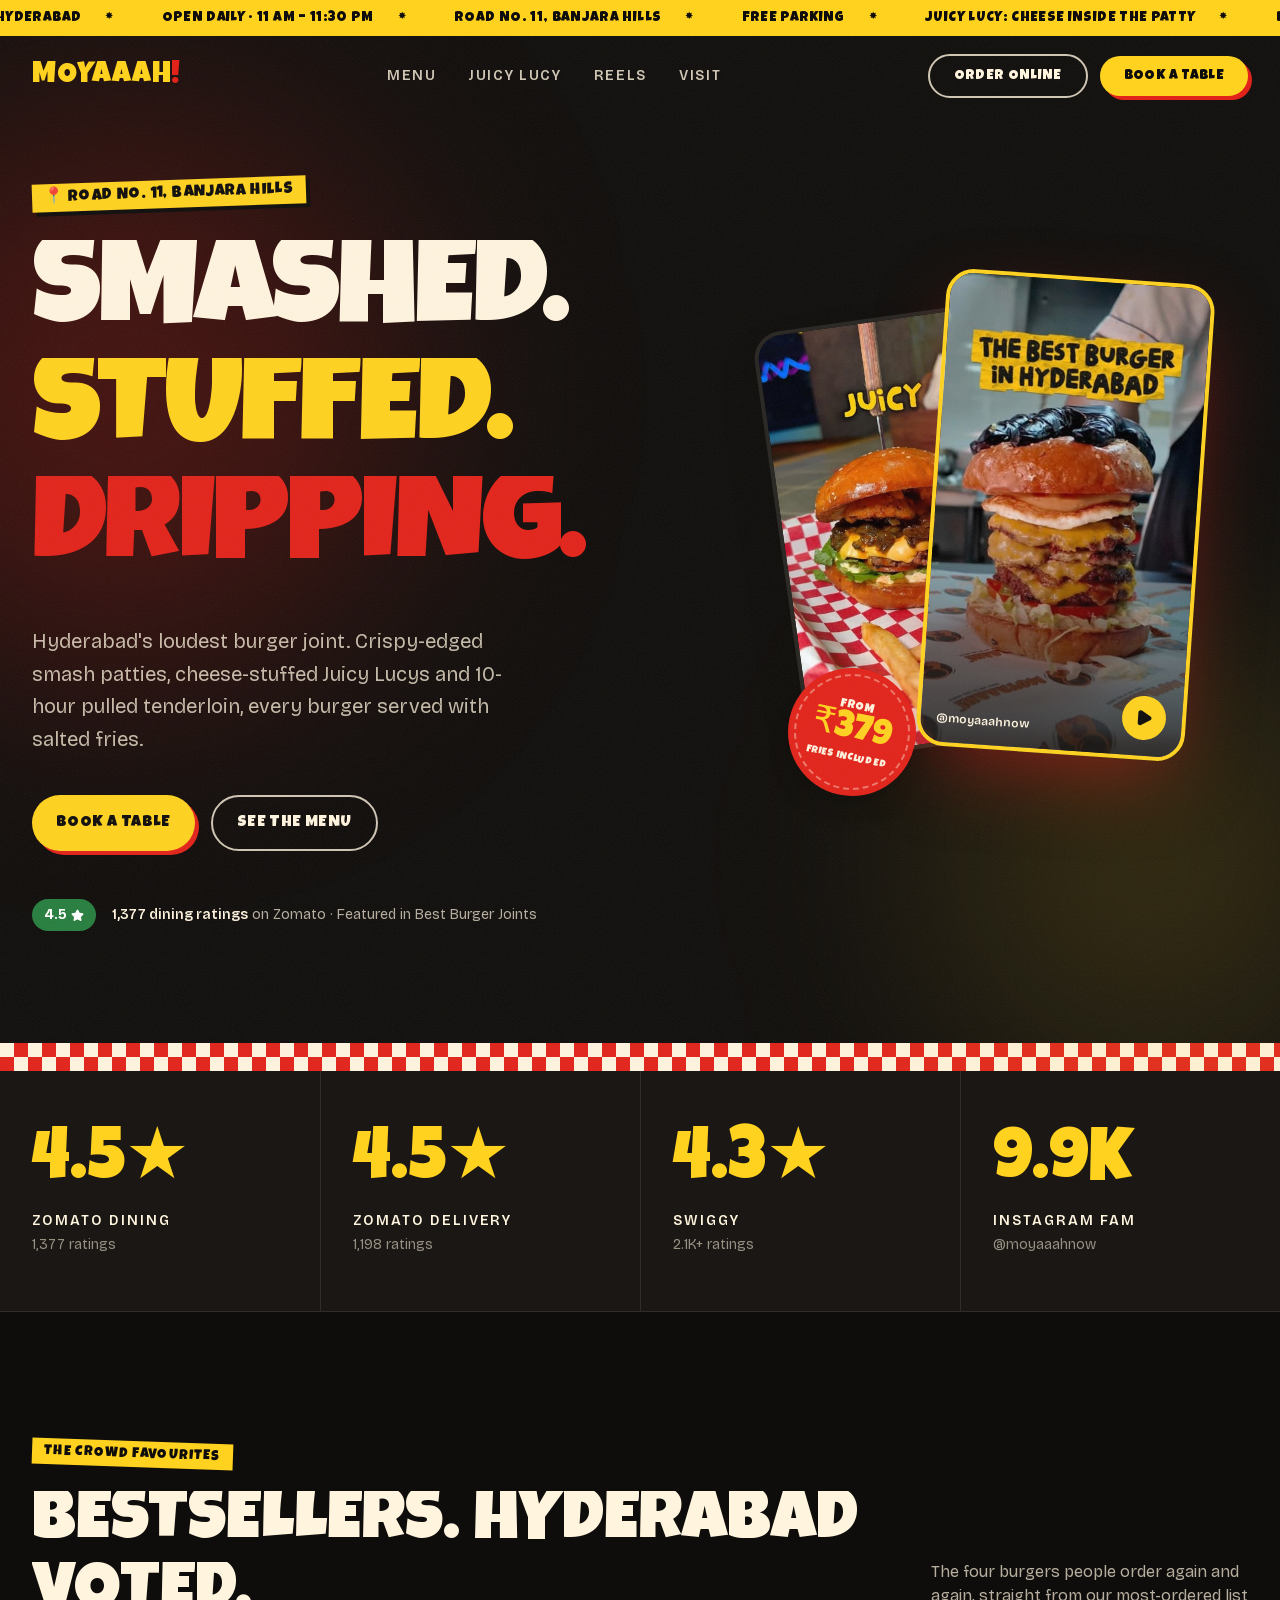
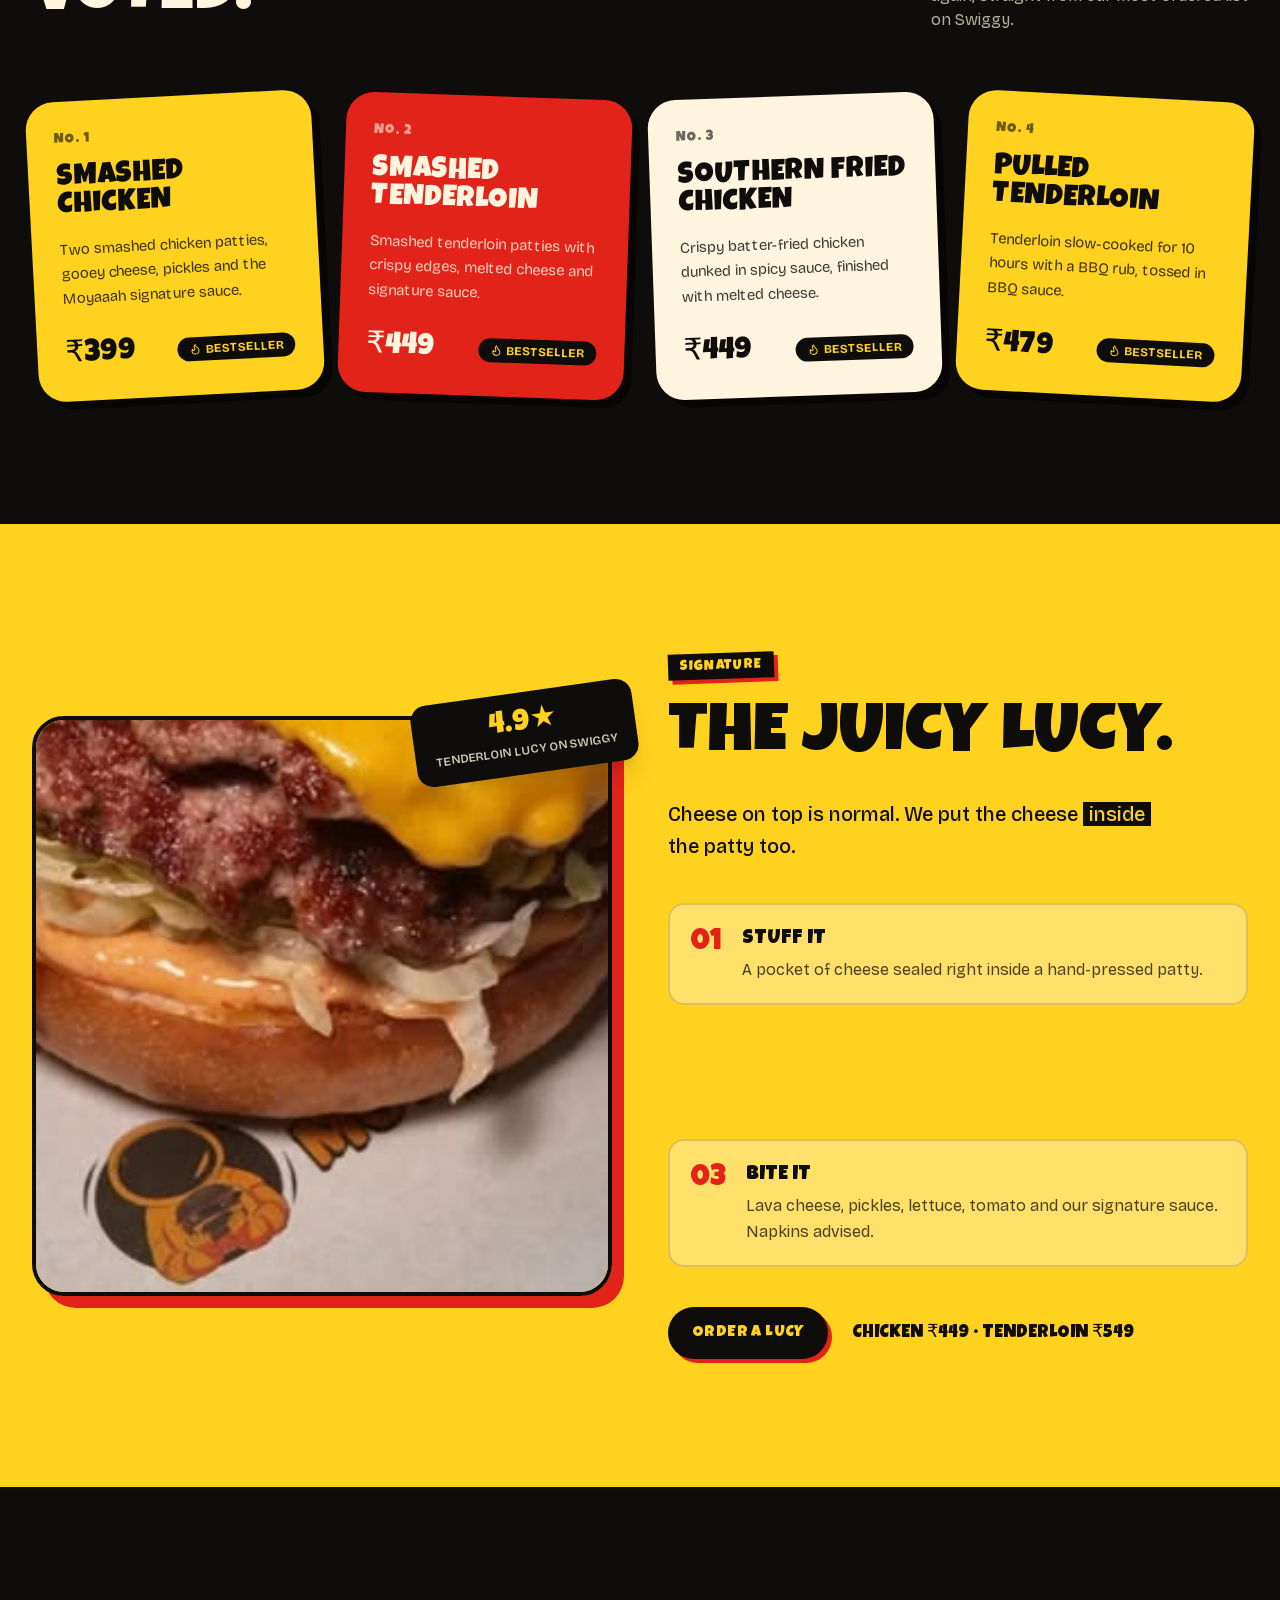
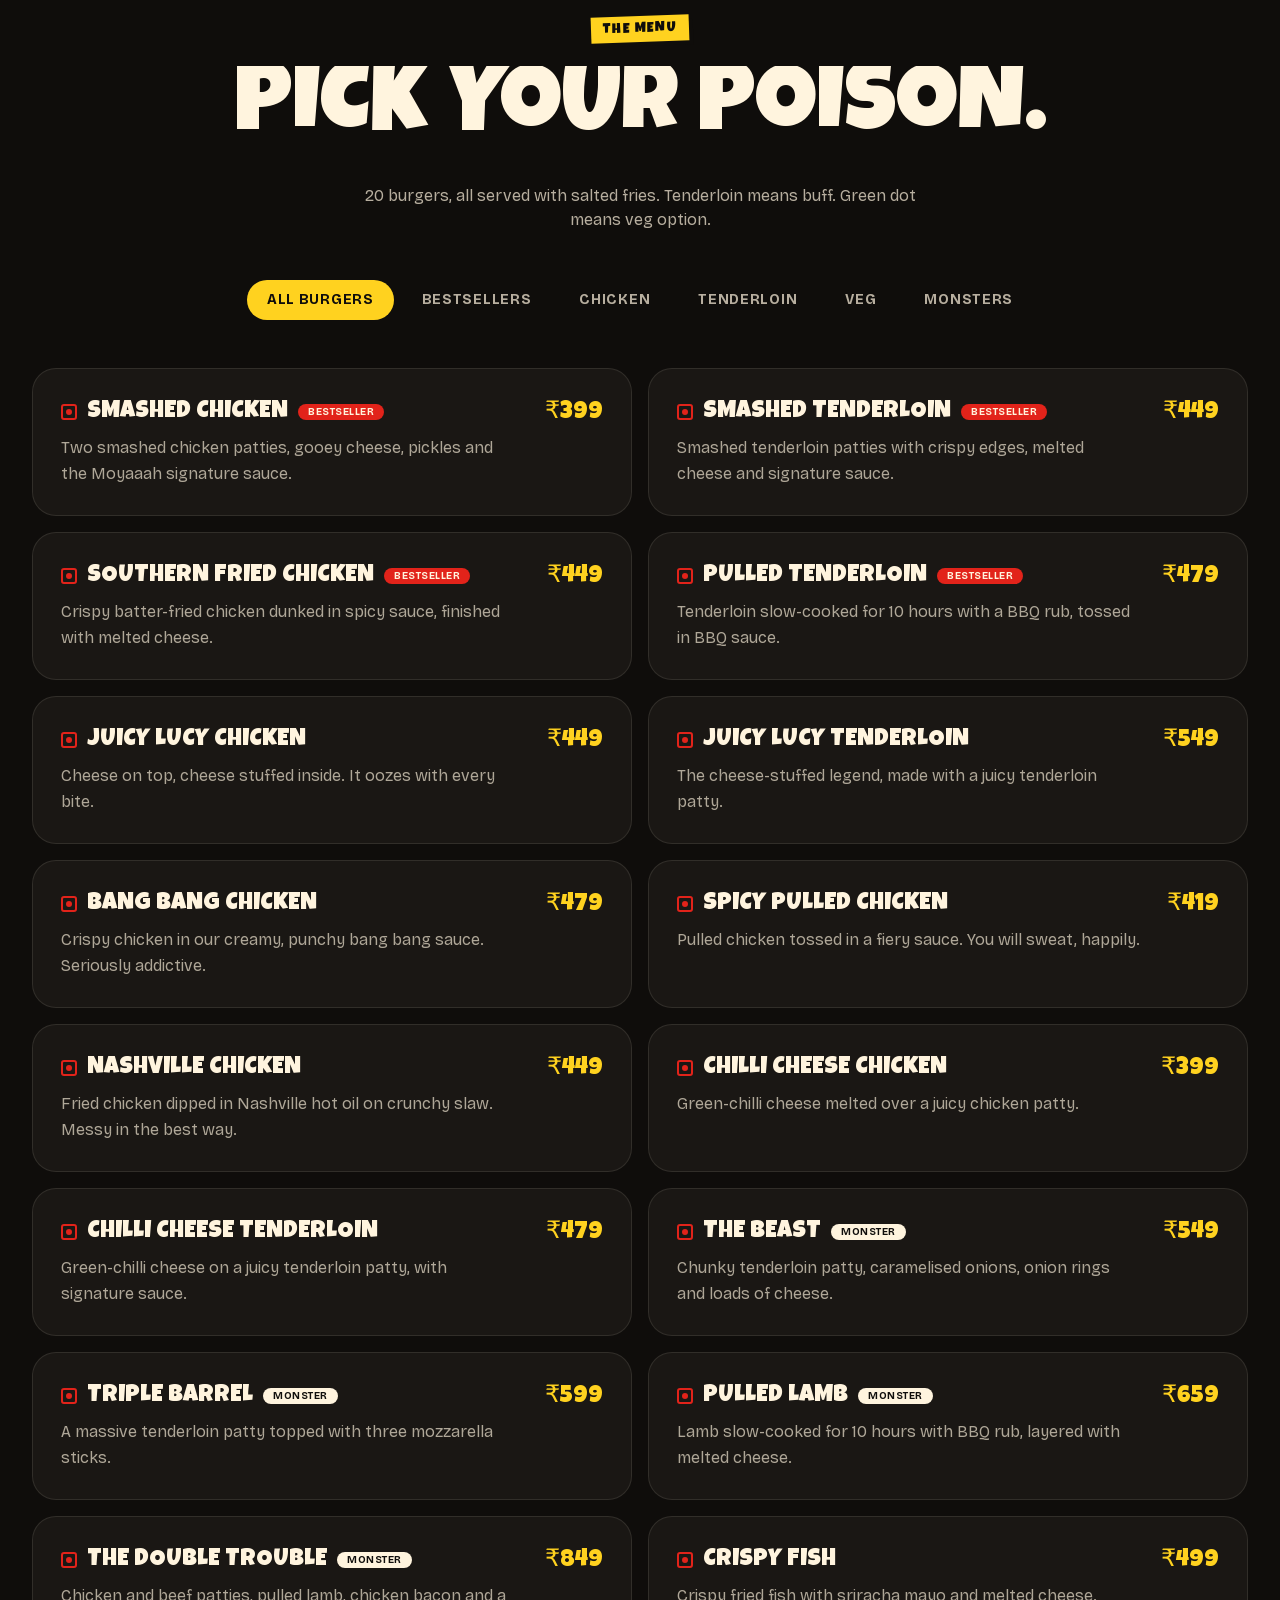
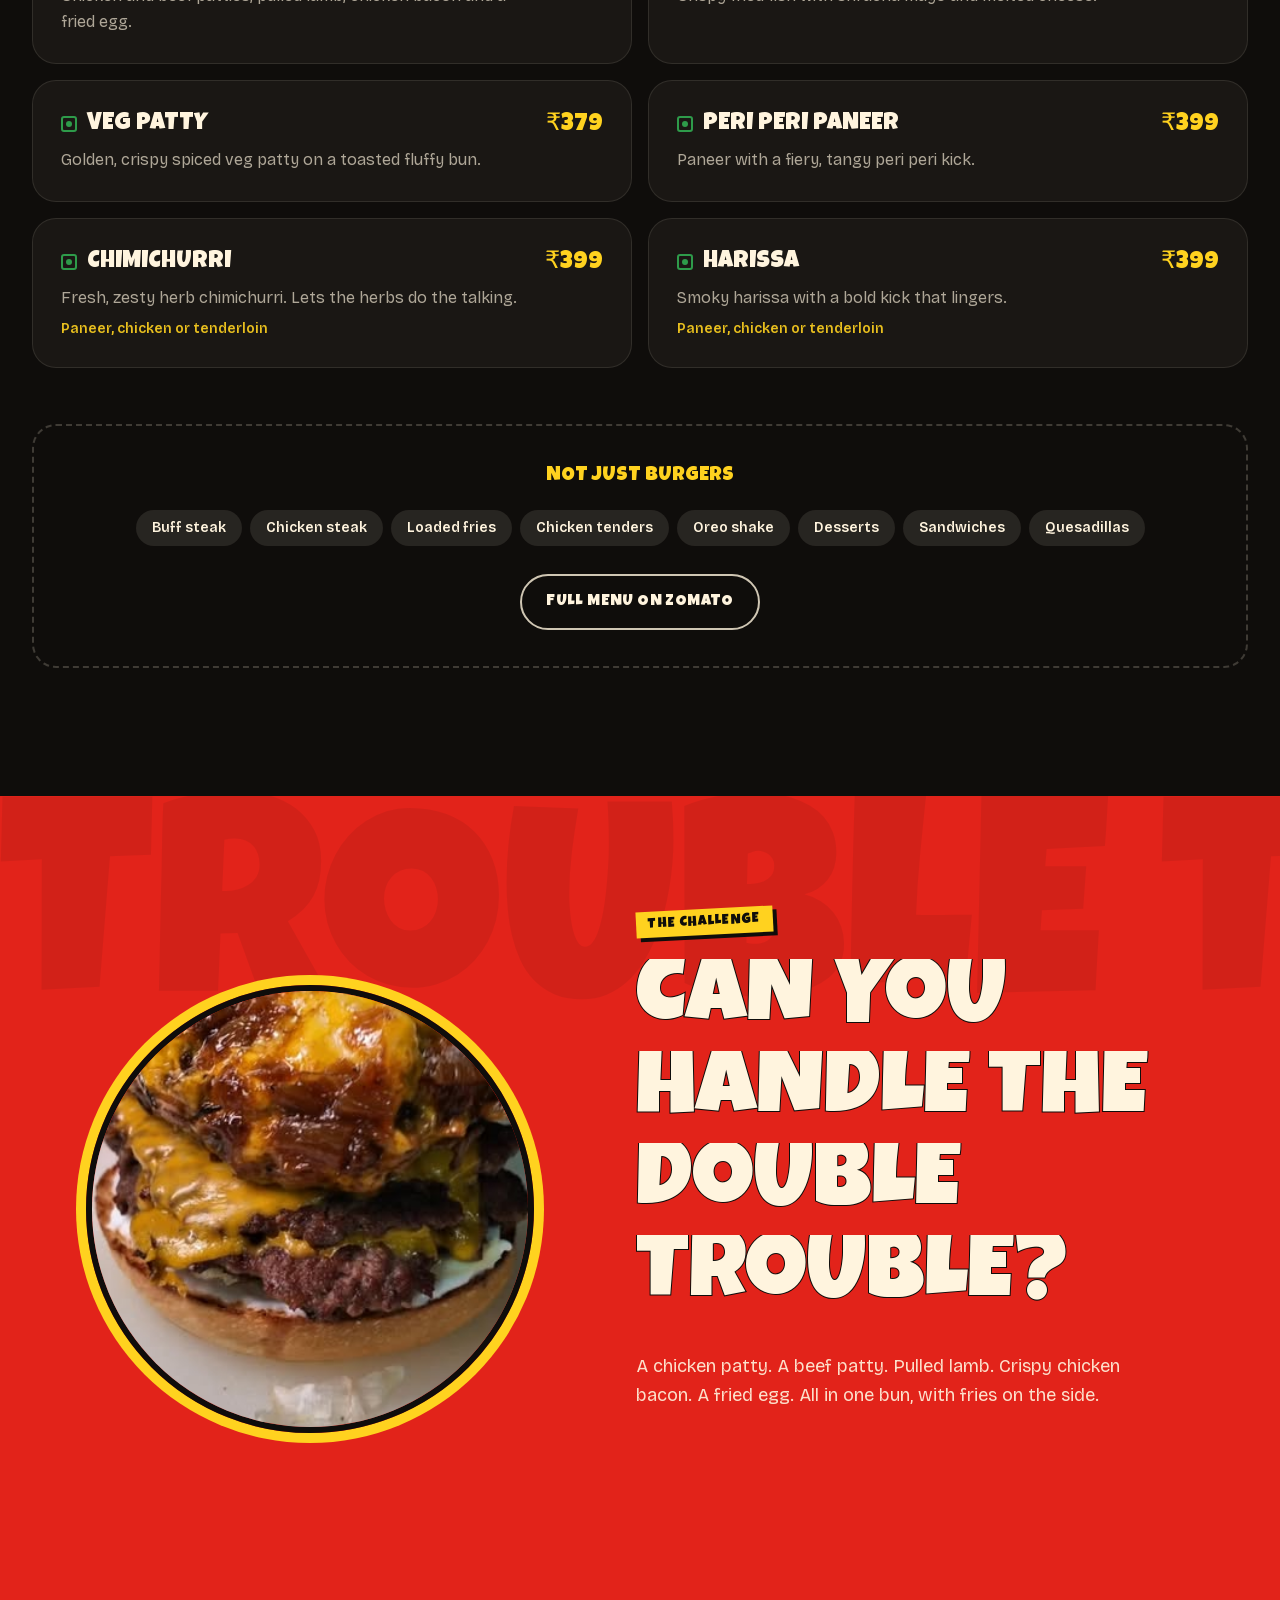
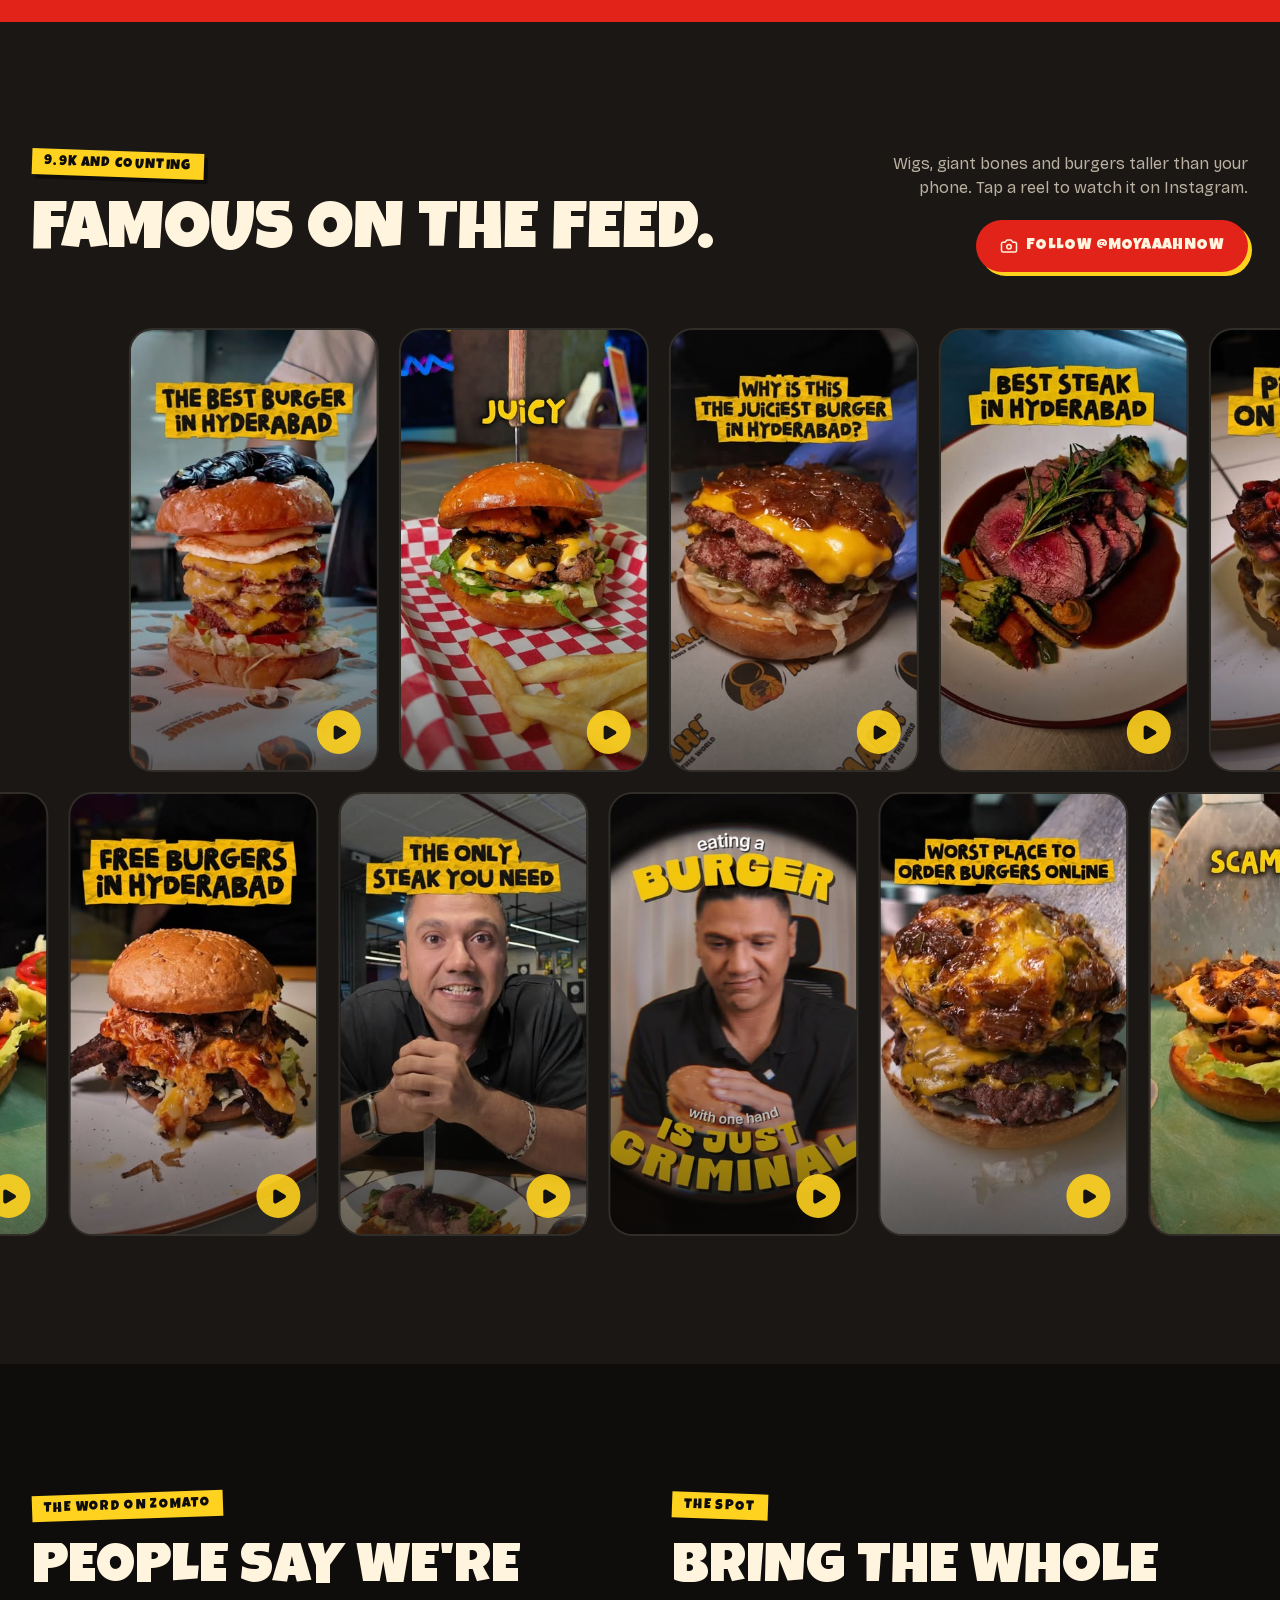
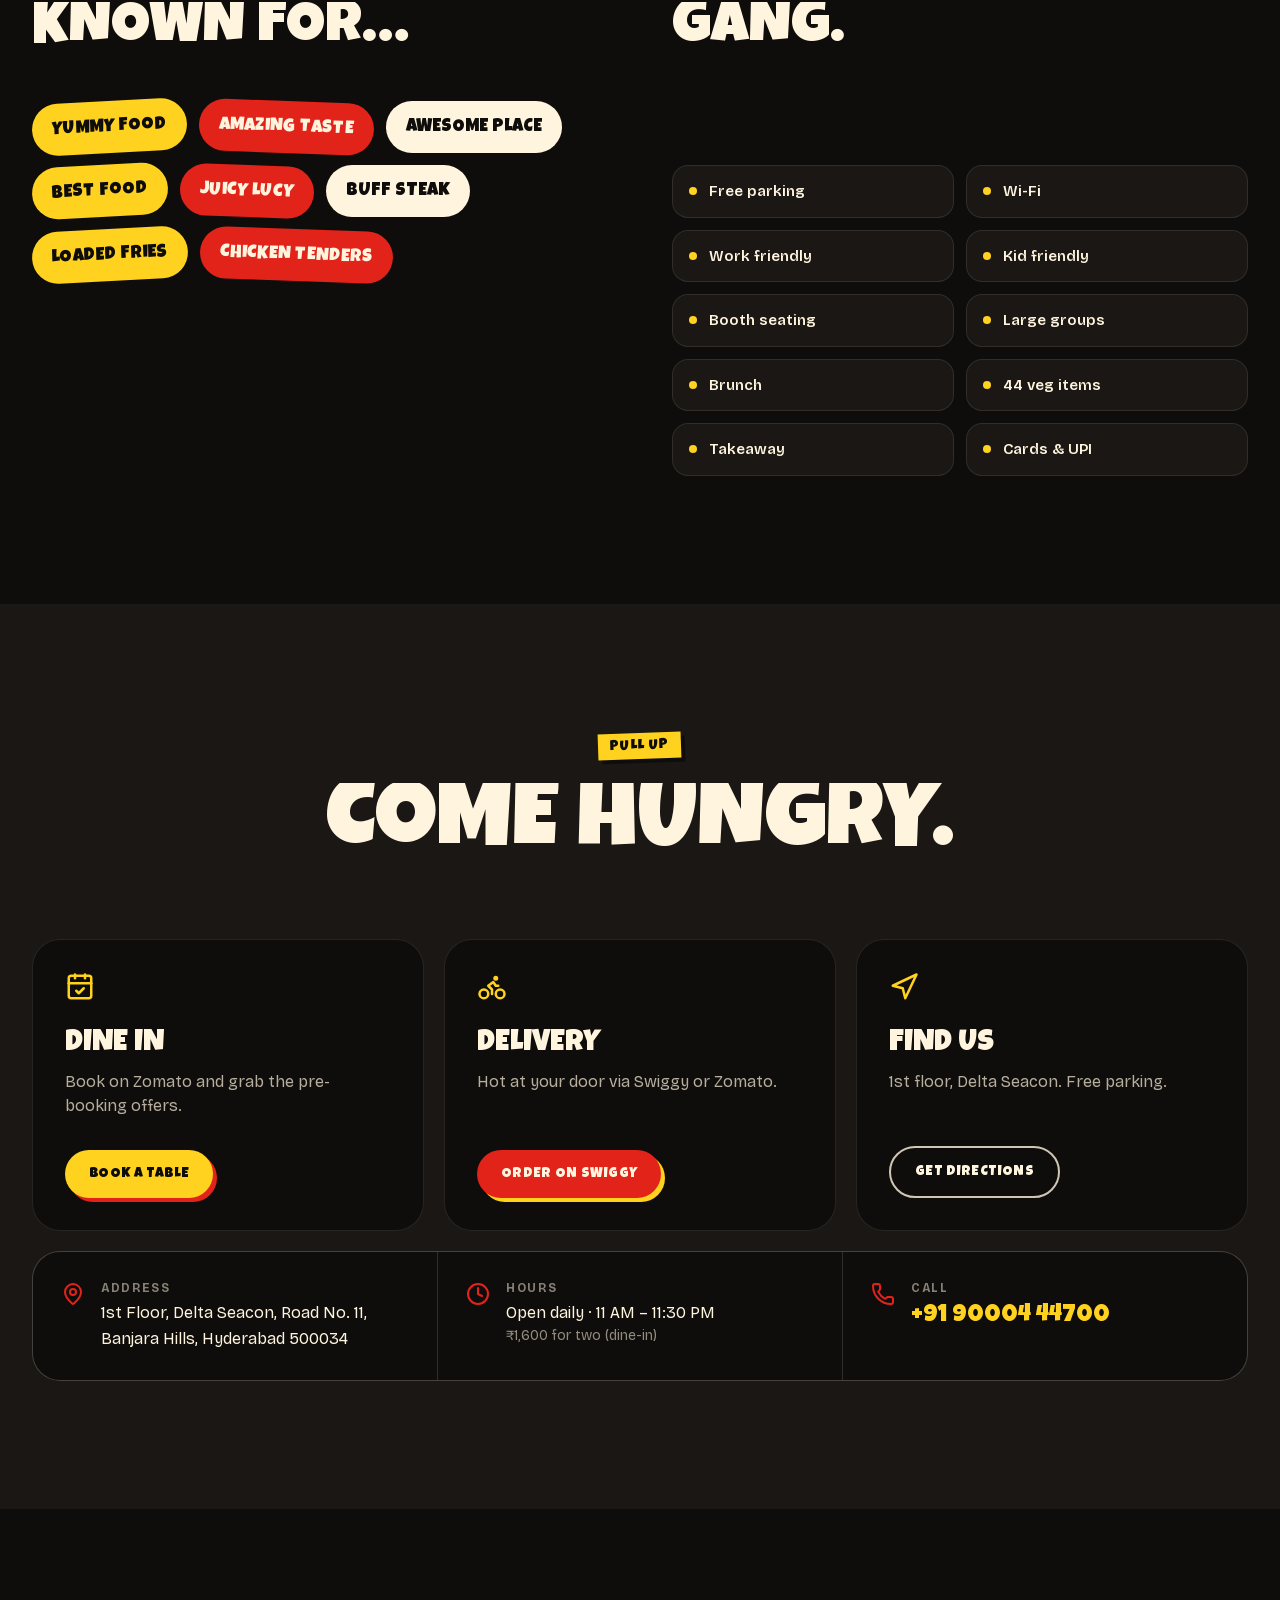
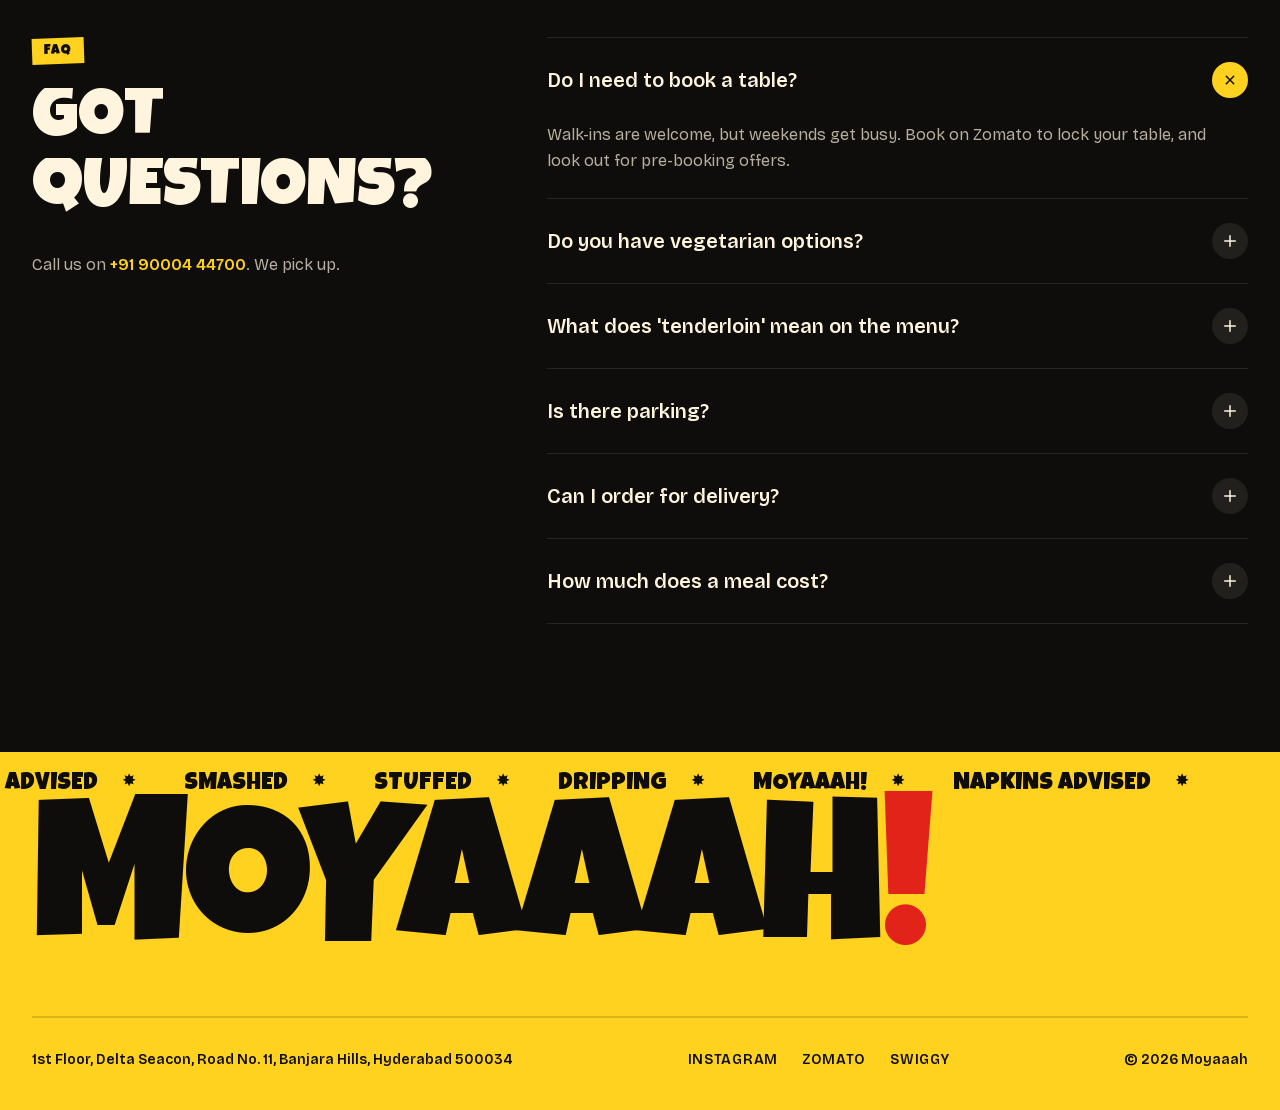
==== moyaaah-demo/moyaaah/index.html @ 81a534ce "Moyaaah demo site" ====
<!DOCTYPE html><!--_YVzltWPT1c30VaJjpCtT--><html lang="en" class="__variable_51bfd1 __variable_3adc61"><head><meta charSet="utf-8"/><meta name="viewport" content="width=device-width, initial-scale=1"/><link rel="preload" as="image" href="/moyaaah-demo/moyaaah/reel2.jpg"/><link rel="preload" as="image" href="/moyaaah-demo/moyaaah/reel11.jpg"/><link rel="stylesheet" href="/moyaaah-demo/_next/static/css/3731c98e0e4bded6.css" data-precedence="next"/><link rel="stylesheet" href="/moyaaah-demo/_next/static/css/3f479af248febb31.css" data-precedence="next"/><link rel="preload" as="script" fetchPriority="low" href="/moyaaah-demo/_next/static/chunks/webpack-3c0fcbbc28c45190.js"/><script src="/moyaaah-demo/_next/static/chunks/4bd1b696-c023c6e3521b1417.js" async=""></script><script src="/moyaaah-demo/_next/static/chunks/255-f5502051d4655a14.js" async=""></script><script src="/moyaaah-demo/_next/static/chunks/main-app-36f23af1c5b3a210.js" async=""></script><script src="/moyaaah-demo/_next/static/chunks/584-2d2aefdbea6a7d5c.js" async=""></script><script src="/moyaaah-demo/_next/static/chunks/370-ad192324962331e6.js" async=""></script><script src="/moyaaah-demo/_next/static/chunks/app/moyaaah/page-61ce8f5785b3ff8a.js" async=""></script><meta name="theme-color" content="#0f0d0b"/><title>MOYAAAH! | Best Burgers in Banjara Hills, Hyderabad</title><meta name="description" content="Smashed burgers, cheese-stuffed Juicy Lucys and steaks on Road No. 11, Banjara Hills. Rated 4.5 on Zomato. Book a table or order on Swiggy and Zomato."/><meta name="keywords" content="best burger in Hyderabad,Banjara Hills burgers,smash burger Hyderabad,Juicy Lucy Hyderabad,Moyaaah"/><meta name="robots" content="noindex, nofollow"/><meta property="og:title" content="MOYAAAH! | Best Burgers in Hyderabad"/><meta property="og:description" content="Smashed, stuffed and dripping. Road No. 11, Banjara Hills."/><meta property="og:image" content="http://localhost:3000/moyaaah/reel2.jpg"/><meta property="og:type" content="website"/><meta name="twitter:card" content="summary_large_image"/><meta name="twitter:title" content="MOYAAAH! | Best Burgers in Hyderabad"/><meta name="twitter:description" content="Smashed, stuffed and dripping. Road No. 11, Banjara Hills."/><meta name="twitter:image" content="http://localhost:3000/moyaaah/reel2.jpg"/><link rel="icon" href="/moyaaah-demo/favicon.ico" type="image/x-icon" sizes="16x16"/><script src="/moyaaah-demo/_next/static/chunks/polyfills-42372ed130431b0a.js" noModule=""></script></head><body><div hidden=""><!--$--><!--/$--></div><div class="moy-root __variable_cb1364 __variable_5f463f bg-char font-grotesk text-bun"><script type="application/ld+json">{"@context":"https://schema.org","@type":"Restaurant","name":"Moyaaah!","servesCuisine":["Burgers","American","Cafe"],"priceRange":"₹₹","telephone":"+919000444700","address":{"@type":"PostalAddress","streetAddress":"1st Floor, Delta Seacon, Road No. 11, Banjara Hills","addressLocality":"Hyderabad","postalCode":"500034","addressCountry":"IN"},"openingHours":"Mo-Su 11:00-23:30","aggregateRating":{"@type":"AggregateRating","ratingValue":"4.5","reviewCount":"1377"},"sameAs":["https://www.instagram.com/moyaaahnow/","https://www.zomato.com/hyderabad/moyaaah-banjara-hills","https://www.swiggy.com/city/hyderabad/moyaaah-delta-seacon-banjara-hills-rest738589"],"acceptsReservations":true}</script><div class="bg-mustard py-2 font-loud text-sm uppercase tracking-wide text-char"><div class="flex overflow-hidden whitespace-nowrap " aria-label="Best burger in Hyderabad, Open daily · 11 AM – 11:30 PM, Road No. 11, Banjara Hills, Free parking, Juicy Lucy: cheese INSIDE the patty"><div aria-hidden="true" class="flex"><div class="flex shrink-0 items-center"><span class="flex items-center gap-6 px-6">Best burger in Hyderabad<span aria-hidden="true" class="text-[0.7em]">✸</span></span><span class="flex items-center gap-6 px-6">Open daily · 11 AM – 11:30 PM<span aria-hidden="true" class="text-[0.7em]">✸</span></span><span class="flex items-center gap-6 px-6">Road No. 11, Banjara Hills<span aria-hidden="true" class="text-[0.7em]">✸</span></span><span class="flex items-center gap-6 px-6">Free parking<span aria-hidden="true" class="text-[0.7em]">✸</span></span><span class="flex items-center gap-6 px-6">Juicy Lucy: cheese INSIDE the patty<span aria-hidden="true" class="text-[0.7em]">✸</span></span></div><div class="flex shrink-0 items-center"><span class="flex items-center gap-6 px-6">Best burger in Hyderabad<span aria-hidden="true" class="text-[0.7em]">✸</span></span><span class="flex items-center gap-6 px-6">Open daily · 11 AM – 11:30 PM<span aria-hidden="true" class="text-[0.7em]">✸</span></span><span class="flex items-center gap-6 px-6">Road No. 11, Banjara Hills<span aria-hidden="true" class="text-[0.7em]">✸</span></span><span class="flex items-center gap-6 px-6">Free parking<span aria-hidden="true" class="text-[0.7em]">✸</span></span><span class="flex items-center gap-6 px-6">Juicy Lucy: cheese INSIDE the patty<span aria-hidden="true" class="text-[0.7em]">✸</span></span></div></div></div></div><header class="sticky top-0 z-50 transition-all duration-300 bg-transparent"><nav class="mx-auto flex h-16 max-w-7xl items-center justify-between px-5 md:h-20 md:px-8"><a href="#top" class="font-loud text-2xl tracking-wide text-mustard md:text-3xl" aria-label="Moyaaah home">MOYAAAH<span class="text-ketchup">!</span></a><div class="hidden items-center gap-8 lg:flex"><a href="#menu" class="group relative text-sm font-semibold uppercase tracking-[0.12em] text-bun/80 hover:text-bun">Menu<span class="absolute -bottom-1 left-0 h-0.5 w-0 bg-mustard transition-all duration-300 group-hover:w-full"></span></a><a href="#juicy-lucy" class="group relative text-sm font-semibold uppercase tracking-[0.12em] text-bun/80 hover:text-bun">Juicy Lucy<span class="absolute -bottom-1 left-0 h-0.5 w-0 bg-mustard transition-all duration-300 group-hover:w-full"></span></a><a href="#reels" class="group relative text-sm font-semibold uppercase tracking-[0.12em] text-bun/80 hover:text-bun">Reels<span class="absolute -bottom-1 left-0 h-0.5 w-0 bg-mustard transition-all duration-300 group-hover:w-full"></span></a><a href="#visit" class="group relative text-sm font-semibold uppercase tracking-[0.12em] text-bun/80 hover:text-bun">Visit<span class="absolute -bottom-1 left-0 h-0.5 w-0 bg-mustard transition-all duration-300 group-hover:w-full"></span></a></div><div class="hidden items-center gap-3 lg:flex"><a href="https://www.swiggy.com/city/hyderabad/moyaaah-delta-seacon-banjara-hills-rest738589" target="_blank" rel="noopener noreferrer" class="inline-flex items-center justify-center gap-2 rounded-full px-6 py-3.5 font-loud text-base uppercase tracking-wide transition-colors focus-visible:outline-2 focus-visible:outline-offset-4 focus-visible:outline-mustard border-2 border-bun/80 text-bun hover:bg-bun hover:text-char !py-2.5 !text-sm" tabindex="0">Order online</a><a href="https://www.zomato.com/hyderabad/moyaaah-banjara-hills/book" target="_blank" rel="noopener noreferrer" class="inline-flex items-center justify-center gap-2 rounded-full px-6 py-3.5 font-loud text-base uppercase tracking-wide transition-colors focus-visible:outline-2 focus-visible:outline-offset-4 focus-visible:outline-mustard bg-mustard text-char shadow-[4px_4px_0_var(--color-ketchup)] !py-2.5 !text-sm" tabindex="0">Book a table</a></div><button class="rounded-full bg-mustard p-2.5 text-char lg:hidden" aria-label="Open menu" aria-expanded="false"><svg xmlns="http://www.w3.org/2000/svg" width="20" height="20" viewBox="0 0 24 24" fill="none" stroke="currentColor" stroke-width="2" stroke-linecap="round" stroke-linejoin="round" class="lucide lucide-menu" aria-hidden="true"><path d="M4 5h16"></path><path d="M4 12h16"></path><path d="M4 19h16"></path></svg></button></nav></header><main><section id="top" class="grain relative -mt-16 overflow-hidden pt-16 md:-mt-20 md:pt-20"><div class="pointer-events-none absolute -left-40 top-20 h-[560px] w-[560px] rounded-full bg-ketchup/25 blur-[120px]"></div><div class="pointer-events-none absolute -right-20 bottom-0 h-[420px] w-[420px] rounded-full bg-mustard/15 blur-[120px]"></div><div class="relative mx-auto grid max-w-7xl items-center gap-14 px-5 pb-20 pt-10 md:px-8 lg:grid-cols-[1.25fr_1fr] lg:pb-28 lg:pt-16"><div><div style="opacity:0;transform:translateY(10px)"><span class="inline-block px-3 py-1.5 font-loud uppercase leading-none tracking-wide bg-mustard text-char shadow-[4px_4px_0_var(--color-char)] text-sm md:text-base" style="rotate:-2deg">📍 <!-- -->Road No. 11, Banjara Hills</span></div><h1 class="mt-8 font-loud text-[clamp(3.4rem,10vw,8.5rem)] uppercase leading-[0.86] tracking-tight"><span class="block overflow-hidden pb-[0.06em]"><span class="block " style="transform:translateY(105%)">Smashed.</span></span><span class="block overflow-hidden pb-[0.06em]"><span class="block text-mustard" style="transform:translateY(105%)">Stuffed.</span></span><span class="block overflow-hidden pb-[0.06em]"><span class="block text-ketchup" style="transform:translateY(105%)">Dripping.</span></span></h1><p class="mt-8 max-w-lg text-lg leading-relaxed text-bun/75 md:text-xl" style="opacity:0;transform:translateY(20px)">Hyderabad&#x27;s loudest burger joint. Crispy-edged smash patties, cheese-stuffed Juicy Lucys and 10-hour pulled tenderloin, every burger served with salted fries.</p><div class="mt-10 flex flex-wrap gap-4" style="opacity:0;transform:translateY(20px)"><a href="https://www.zomato.com/hyderabad/moyaaah-banjara-hills/book" target="_blank" rel="noopener noreferrer" class="inline-flex items-center justify-center gap-2 rounded-full px-6 py-3.5 font-loud text-base uppercase tracking-wide transition-colors focus-visible:outline-2 focus-visible:outline-offset-4 focus-visible:outline-mustard bg-mustard text-char shadow-[4px_4px_0_var(--color-ketchup)] " tabindex="0">Book a table</a><a href="#menu" class="inline-flex items-center justify-center gap-2 rounded-full px-6 py-3.5 font-loud text-base uppercase tracking-wide transition-colors focus-visible:outline-2 focus-visible:outline-offset-4 focus-visible:outline-mustard border-2 border-bun/80 text-bun hover:bg-bun hover:text-char " tabindex="0">See the menu</a></div><div class="mt-12 flex items-center gap-4" style="opacity:0"><div class="flex items-center gap-1 rounded-full bg-[#267e3e] px-3 py-1.5 text-sm font-bold text-white">4.5 <svg xmlns="http://www.w3.org/2000/svg" width="13" height="13" viewBox="0 0 24 24" fill="currentColor" stroke="currentColor" stroke-width="2" stroke-linecap="round" stroke-linejoin="round" class="lucide lucide-star" aria-hidden="true"><path d="M11.525 2.295a.53.53 0 0 1 .95 0l2.31 4.679a2.123 2.123 0 0 0 1.595 1.16l5.166.756a.53.53 0 0 1 .294.904l-3.736 3.638a2.123 2.123 0 0 0-.611 1.878l.882 5.14a.53.53 0 0 1-.771.56l-4.618-2.428a2.122 2.122 0 0 0-1.973 0L6.396 21.01a.53.53 0 0 1-.77-.56l.881-5.139a2.122 2.122 0 0 0-.611-1.879L2.16 9.795a.53.53 0 0 1 .294-.906l5.165-.755a2.122 2.122 0 0 0 1.597-1.16z"></path></svg></div><p class="text-sm text-bun/70"><span class="font-semibold text-bun">1,377 dining ratings</span> on Zomato · Featured in Best Burger Joints</p></div></div><div class="relative mx-auto h-[500px] w-full max-w-[420px] sm:h-[560px]"><div class="absolute left-0 top-10 w-[58%]" style="transform:none"><div class="relative aspect-[9/16] overflow-hidden rounded-[1.75rem] border-4 border-bun/10 shadow-2xl" style="opacity:0;transform:translateX(-40px) rotate(-14deg)"><img alt="Juicy cheeseburger on red checkered paper with fries" decoding="async" data-nimg="fill" class="object-cover" style="position:absolute;height:100%;width:100%;left:0;top:0;right:0;bottom:0;color:transparent" src="/moyaaah-demo/moyaaah/reel2.jpg"/></div></div><div class="absolute right-0 top-0 w-[64%]" style="transform:rotate(4deg)"><div class="relative aspect-[9/16] overflow-hidden rounded-[1.75rem] border-4 border-mustard shadow-[0_30px_80px_-20px_rgba(226,35,26,0.55)]" style="opacity:0;transform:translateY(80px) scale(0.9)"><img alt="Towering stacked burger, the best burger in Hyderabad" decoding="async" data-nimg="fill" class="object-cover" style="position:absolute;height:100%;width:100%;left:0;top:0;right:0;bottom:0;color:transparent" src="/moyaaah-demo/moyaaah/reel11.jpg"/><a href="https://www.instagram.com/moyaaahnow/reel/DfH-ubbTA0Q/" target="_blank" rel="noopener noreferrer" class="group absolute inset-0 flex items-end justify-between bg-gradient-to-t from-char/80 via-transparent p-4" aria-label="Watch this reel on Instagram"><span class="text-xs font-semibold text-bun">@moyaaahnow</span><span class="flex h-11 w-11 items-center justify-center rounded-full bg-mustard text-char transition-transform group-hover:scale-110"><svg xmlns="http://www.w3.org/2000/svg" width="18" height="18" viewBox="0 0 24 24" fill="currentColor" stroke="currentColor" stroke-width="2" stroke-linecap="round" stroke-linejoin="round" class="lucide lucide-play" aria-hidden="true"><path d="M5 5a2 2 0 0 1 3.008-1.728l11.997 6.998a2 2 0 0 1 .003 3.458l-12 7A2 2 0 0 1 5 19z"></path></svg></span></a></div></div><div class="absolute bottom-6 left-2 flex h-32 w-32 flex-col items-center justify-center rounded-full bg-ketchup text-center shadow-xl sm:bottom-10" style="transform:scale(0) rotate(-30deg)"><div class="absolute inset-1.5 rounded-full border-2 border-dashed border-bun/40"></div><span class="font-loud text-xs uppercase leading-none text-bun">from</span><span class="font-loud text-4xl leading-none text-mustard">₹379</span><span class="mt-1 font-loud text-[10px] uppercase leading-none text-bun">fries included</span></div></div></div><div class="checker h-7 w-full"></div></section><section class="border-b border-bun/10 bg-char-2"><div class="mx-auto grid max-w-7xl grid-cols-2 lg:grid-cols-4"><div class="px-5 py-10 md:px-8 md:py-14    border-bun/10" style="opacity:0;transform:translateY(28px)"><p class="font-loud text-5xl text-mustard md:text-7xl"><span>0.0★</span></p><p class="mt-3 text-sm font-semibold uppercase tracking-[0.14em]">Zomato dining</p><p class="mt-1 text-sm text-bun/55">1,377 ratings</p></div><div class="px-5 py-10 md:px-8 md:py-14 border-l   border-bun/10" style="opacity:0;transform:translateY(28px)"><p class="font-loud text-5xl text-mustard md:text-7xl"><span>0.0★</span></p><p class="mt-3 text-sm font-semibold uppercase tracking-[0.14em]">Zomato delivery</p><p class="mt-1 text-sm text-bun/55">1,198 ratings</p></div><div class="px-5 py-10 md:px-8 md:py-14  border-t lg:border-t-0 lg:border-l border-bun/10" style="opacity:0;transform:translateY(28px)"><p class="font-loud text-5xl text-mustard md:text-7xl"><span>0.0★</span></p><p class="mt-3 text-sm font-semibold uppercase tracking-[0.14em]">Swiggy</p><p class="mt-1 text-sm text-bun/55">2.1K+ ratings</p></div><div class="px-5 py-10 md:px-8 md:py-14 border-l border-t lg:border-t-0  border-bun/10" style="opacity:0;transform:translateY(28px)"><p class="font-loud text-5xl text-mustard md:text-7xl"><span>0.0K</span></p><p class="mt-3 text-sm font-semibold uppercase tracking-[0.14em]">Instagram fam</p><p class="mt-1 text-sm text-bun/55">@moyaaahnow</p></div></div></section><section class="relative overflow-hidden py-24 md:py-32"><div class="mx-auto max-w-7xl px-5 md:px-8"><div class="flex flex-col justify-between gap-6 md:flex-row md:items-end"><div><span class="inline-block px-3 py-1.5 font-loud uppercase leading-none tracking-wide bg-mustard text-char shadow-[4px_4px_0_var(--color-char)] text-sm" style="rotate:2deg">The crowd favourites</span><h2 class="mt-6 font-loud text-5xl uppercase leading-[0.9] md:text-7xl"><span class="" aria-label="Bestsellers. Hyderabad voted."><span aria-hidden="true" class="inline-block overflow-hidden pb-[0.08em] align-bottom"><span class="inline-block" style="transform:translateY(110%) rotate(6deg)">Bestsellers.</span> </span><span aria-hidden="true" class="inline-block overflow-hidden pb-[0.08em] align-bottom"><span class="inline-block" style="transform:translateY(110%) rotate(6deg)">Hyderabad</span> </span><span aria-hidden="true" class="inline-block overflow-hidden pb-[0.08em] align-bottom"><span class="inline-block" style="transform:translateY(110%) rotate(6deg)">voted.</span></span></span></h2></div><div class="" style="opacity:0;transform:translateY(28px)"><p class="max-w-sm text-bun/70">The four burgers people order again and again, straight from our most-ordered list on Swiggy.</p></div></div><div class="mt-16 grid gap-6 sm:grid-cols-2 lg:grid-cols-4"><article class="relative flex min-h-[300px] flex-col rounded-[1.75rem] p-7 shadow-[8px_8px_0_rgba(0,0,0,0.5)] bg-mustard text-char" style="opacity:0;transform:translateY(60px)"><span class="font-loud text-sm uppercase opacity-60">No. <!-- -->1</span><h3 class="mt-4 font-loud text-4xl uppercase leading-[0.95] lg:text-[clamp(1.6rem,2.3vw,2.25rem)]">Smashed Chicken</h3><p class="mt-4 flex-1 text-[15px] leading-relaxed opacity-80">Two smashed chicken patties, gooey cheese, pickles and the Moyaaah signature sauce.</p><div class="mt-6 flex items-center justify-between"><span class="font-loud text-3xl">₹<!-- -->399</span><span class="flex items-center gap-1 rounded-full bg-char px-3 py-1 text-xs font-bold uppercase text-mustard"><svg xmlns="http://www.w3.org/2000/svg" width="12" height="12" viewBox="0 0 24 24" fill="none" stroke="currentColor" stroke-width="2" stroke-linecap="round" stroke-linejoin="round" class="lucide lucide-flame" aria-hidden="true"><path d="M12 3q1 4 4 6.5t3 5.5a1 1 0 0 1-14 0 5 5 0 0 1 1-3 1 1 0 0 0 5 0c0-2-1.5-3-1.5-5q0-2 2.5-4"></path></svg> Bestseller</span></div></article><article class="relative flex min-h-[300px] flex-col rounded-[1.75rem] p-7 shadow-[8px_8px_0_rgba(0,0,0,0.5)] bg-ketchup text-bun" style="opacity:0;transform:translateY(60px)"><span class="font-loud text-sm uppercase opacity-60">No. <!-- -->2</span><h3 class="mt-4 font-loud text-4xl uppercase leading-[0.95] lg:text-[clamp(1.6rem,2.3vw,2.25rem)]">Smashed Tenderloin</h3><p class="mt-4 flex-1 text-[15px] leading-relaxed opacity-80">Smashed tenderloin patties with crispy edges, melted cheese and signature sauce.</p><div class="mt-6 flex items-center justify-between"><span class="font-loud text-3xl">₹<!-- -->449</span><span class="flex items-center gap-1 rounded-full bg-char px-3 py-1 text-xs font-bold uppercase text-mustard"><svg xmlns="http://www.w3.org/2000/svg" width="12" height="12" viewBox="0 0 24 24" fill="none" stroke="currentColor" stroke-width="2" stroke-linecap="round" stroke-linejoin="round" class="lucide lucide-flame" aria-hidden="true"><path d="M12 3q1 4 4 6.5t3 5.5a1 1 0 0 1-14 0 5 5 0 0 1 1-3 1 1 0 0 0 5 0c0-2-1.5-3-1.5-5q0-2 2.5-4"></path></svg> Bestseller</span></div></article><article class="relative flex min-h-[300px] flex-col rounded-[1.75rem] p-7 shadow-[8px_8px_0_rgba(0,0,0,0.5)] bg-bun text-char" style="opacity:0;transform:translateY(60px)"><span class="font-loud text-sm uppercase opacity-60">No. <!-- -->3</span><h3 class="mt-4 font-loud text-4xl uppercase leading-[0.95] lg:text-[clamp(1.6rem,2.3vw,2.25rem)]">Southern Fried Chicken</h3><p class="mt-4 flex-1 text-[15px] leading-relaxed opacity-80">Crispy batter-fried chicken dunked in spicy sauce, finished with melted cheese.</p><div class="mt-6 flex items-center justify-between"><span class="font-loud text-3xl">₹<!-- -->449</span><span class="flex items-center gap-1 rounded-full bg-char px-3 py-1 text-xs font-bold uppercase text-mustard"><svg xmlns="http://www.w3.org/2000/svg" width="12" height="12" viewBox="0 0 24 24" fill="none" stroke="currentColor" stroke-width="2" stroke-linecap="round" stroke-linejoin="round" class="lucide lucide-flame" aria-hidden="true"><path d="M12 3q1 4 4 6.5t3 5.5a1 1 0 0 1-14 0 5 5 0 0 1 1-3 1 1 0 0 0 5 0c0-2-1.5-3-1.5-5q0-2 2.5-4"></path></svg> Bestseller</span></div></article><article class="relative flex min-h-[300px] flex-col rounded-[1.75rem] p-7 shadow-[8px_8px_0_rgba(0,0,0,0.5)] bg-mustard text-char" style="opacity:0;transform:translateY(60px)"><span class="font-loud text-sm uppercase opacity-60">No. <!-- -->4</span><h3 class="mt-4 font-loud text-4xl uppercase leading-[0.95] lg:text-[clamp(1.6rem,2.3vw,2.25rem)]">Pulled Tenderloin</h3><p class="mt-4 flex-1 text-[15px] leading-relaxed opacity-80">Tenderloin slow-cooked for 10 hours with a BBQ rub, tossed in BBQ sauce.</p><div class="mt-6 flex items-center justify-between"><span class="font-loud text-3xl">₹<!-- -->479</span><span class="flex items-center gap-1 rounded-full bg-char px-3 py-1 text-xs font-bold uppercase text-mustard"><svg xmlns="http://www.w3.org/2000/svg" width="12" height="12" viewBox="0 0 24 24" fill="none" stroke="currentColor" stroke-width="2" stroke-linecap="round" stroke-linejoin="round" class="lucide lucide-flame" aria-hidden="true"><path d="M12 3q1 4 4 6.5t3 5.5a1 1 0 0 1-14 0 5 5 0 0 1 1-3 1 1 0 0 0 5 0c0-2-1.5-3-1.5-5q0-2 2.5-4"></path></svg> Bestseller</span></div></article></div></div></section><section id="juicy-lucy" class="relative overflow-hidden bg-mustard text-char"><div class="mx-auto grid max-w-7xl items-center gap-14 px-5 py-24 md:px-8 md:py-32 lg:grid-cols-2"><div class="relative order-2 lg:order-1"><div class="relative aspect-square overflow-hidden rounded-[2rem] border-4 border-char shadow-[12px_12px_0_var(--color-ketchup)]"><div class="absolute inset-[-12%]" style="transform:translateY(-60px) scale(1.15)"><img alt="Double cheeseburger dripping with melted cheese" loading="lazy" decoding="async" data-nimg="fill" class="object-cover object-[50%_80%]" style="position:absolute;height:100%;width:100%;left:0;top:0;right:0;bottom:0;color:transparent" src="/moyaaah-demo/moyaaah/reel8.jpg"/></div></div><div class="absolute -right-3 -top-6 rounded-2xl bg-char px-5 py-4 text-center text-mustard shadow-xl md:-right-6" style="transform:scale(0) rotate(20deg)"><p class="font-loud text-3xl leading-none">4.9★</p><p class="mt-1 text-xs font-semibold uppercase text-bun/80">Tenderloin Lucy on Swiggy</p></div></div><div class="order-1 lg:order-2"><span class="inline-block px-3 py-1.5 font-loud uppercase leading-none tracking-wide bg-char text-mustard shadow-[4px_4px_0_var(--color-ketchup)] text-sm" style="rotate:-2deg">Signature</span><h2 class="mt-6 font-loud text-5xl uppercase leading-[0.9] md:text-7xl"><span class="" aria-label="The Juicy Lucy."><span aria-hidden="true" class="inline-block overflow-hidden pb-[0.08em] align-bottom"><span class="inline-block" style="transform:translateY(110%) rotate(6deg)">The</span> </span><span aria-hidden="true" class="inline-block overflow-hidden pb-[0.08em] align-bottom"><span class="inline-block" style="transform:translateY(110%) rotate(6deg)">Juicy</span> </span><span aria-hidden="true" class="inline-block overflow-hidden pb-[0.08em] align-bottom"><span class="inline-block" style="transform:translateY(110%) rotate(6deg)">Lucy.</span></span></span></h2><div class="" style="opacity:0;transform:translateY(28px)"><p class="mt-6 max-w-lg text-xl font-medium leading-relaxed">Cheese on top is normal. We put the cheese <span class="bg-char px-1.5 text-mustard">inside</span> the patty too.</p></div><div class="mt-10 space-y-4"><div class="" style="opacity:0;transform:translateY(28px)"><div class="flex gap-5 rounded-2xl border-2 border-char/15 bg-bun/40 p-5 transition-colors hover:bg-bun"><span class="font-loud text-3xl text-ketchup">01</span><div><h3 class="font-loud text-xl uppercase">Stuff it</h3><p class="mt-1 leading-relaxed text-char/75">A pocket of cheese sealed right inside a hand-pressed patty.</p></div></div></div><div class="" style="opacity:0;transform:translateY(28px)"><div class="flex gap-5 rounded-2xl border-2 border-char/15 bg-bun/40 p-5 transition-colors hover:bg-bun"><span class="font-loud text-3xl text-ketchup">02</span><div><h3 class="font-loud text-xl uppercase">Sear it</h3><p class="mt-1 leading-relaxed text-char/75">Hot griddle, crispy crust, cheese melting from the inside out.</p></div></div></div><div class="" style="opacity:0;transform:translateY(28px)"><div class="flex gap-5 rounded-2xl border-2 border-char/15 bg-bun/40 p-5 transition-colors hover:bg-bun"><span class="font-loud text-3xl text-ketchup">03</span><div><h3 class="font-loud text-xl uppercase">Bite it</h3><p class="mt-1 leading-relaxed text-char/75">Lava cheese, pickles, lettuce, tomato and our signature sauce. Napkins advised.</p></div></div></div></div><div class="mt-10 flex flex-wrap items-center gap-6" style="opacity:0;transform:translateY(28px)"><a href="https://www.swiggy.com/city/hyderabad/moyaaah-delta-seacon-banjara-hills-rest738589" target="_blank" rel="noopener noreferrer" class="inline-flex items-center justify-center gap-2 rounded-full px-6 py-3.5 font-loud text-base uppercase tracking-wide transition-colors focus-visible:outline-2 focus-visible:outline-offset-4 focus-visible:outline-mustard bg-char text-mustard shadow-[4px_4px_0_var(--color-ketchup)] " tabindex="0">Order a Lucy</a><p class="font-loud text-lg uppercase">Chicken ₹449 · Tenderloin ₹549</p></div></div></div></section><section id="menu" class="relative py-24 md:py-32"><div class="mx-auto max-w-7xl px-5 md:px-8"><div class="text-center"><span class="inline-block px-3 py-1.5 font-loud uppercase leading-none tracking-wide bg-mustard text-char shadow-[4px_4px_0_var(--color-char)] text-sm" style="rotate:-2deg">The menu</span><h2 class="mt-6 font-loud text-5xl uppercase leading-[0.9] md:text-8xl"><span class="" aria-label="Pick your poison."><span aria-hidden="true" class="inline-block overflow-hidden pb-[0.08em] align-bottom"><span class="inline-block" style="transform:translateY(110%) rotate(6deg)">Pick</span> </span><span aria-hidden="true" class="inline-block overflow-hidden pb-[0.08em] align-bottom"><span class="inline-block" style="transform:translateY(110%) rotate(6deg)">your</span> </span><span aria-hidden="true" class="inline-block overflow-hidden pb-[0.08em] align-bottom"><span class="inline-block" style="transform:translateY(110%) rotate(6deg)">poison.</span></span></span></h2><div class="" style="opacity:0;transform:translateY(28px)"><p class="mx-auto mt-6 max-w-xl text-bun/70">20 burgers, all served with salted fries. Tenderloin means buff. Green dot means veg option.</p></div></div><div class="mt-12 flex flex-wrap justify-center gap-2" role="tablist" aria-label="Filter burgers"><button role="tab" aria-selected="true" class="relative rounded-full px-5 py-2.5 text-sm font-bold uppercase tracking-wider transition-colors text-char"><span class="absolute inset-0 rounded-full bg-mustard"></span><span class="relative">All burgers</span></button><button role="tab" aria-selected="false" class="relative rounded-full px-5 py-2.5 text-sm font-bold uppercase tracking-wider transition-colors text-bun/70 hover:text-bun"><span class="relative">Bestsellers</span></button><button role="tab" aria-selected="false" class="relative rounded-full px-5 py-2.5 text-sm font-bold uppercase tracking-wider transition-colors text-bun/70 hover:text-bun"><span class="relative">Chicken</span></button><button role="tab" aria-selected="false" class="relative rounded-full px-5 py-2.5 text-sm font-bold uppercase tracking-wider transition-colors text-bun/70 hover:text-bun"><span class="relative">Tenderloin</span></button><button role="tab" aria-selected="false" class="relative rounded-full px-5 py-2.5 text-sm font-bold uppercase tracking-wider transition-colors text-bun/70 hover:text-bun"><span class="relative">Veg</span></button><button role="tab" aria-selected="false" class="relative rounded-full px-5 py-2.5 text-sm font-bold uppercase tracking-wider transition-colors text-bun/70 hover:text-bun"><span class="relative">Monsters</span></button></div><div class="mt-12 grid gap-4 md:grid-cols-2"><article class="group relative flex items-start justify-between gap-6 overflow-hidden rounded-3xl border border-bun/10 bg-char-2 p-6 transition-colors hover:border-mustard/60 md:p-7" style="opacity:0;transform:scale(0.94)"><div class="min-w-0"><h3 class="flex flex-wrap items-center gap-2.5 font-loud text-2xl uppercase leading-tight"><span class="inline-flex h-4 w-4 shrink-0 items-center justify-center rounded-[3px] border-2 border-ketchup" aria-label="Non-veg" title="Non-veg"><span class="h-1.5 w-1.5 rounded-full bg-ketchup"></span></span>Smashed Chicken<span class="rounded-full bg-ketchup px-2.5 py-0.5 font-grotesk text-[10px] font-bold tracking-wider text-bun">BESTSELLER</span></h3><p class="mt-2 leading-relaxed text-bun/65">Two smashed chicken patties, gooey cheese, pickles and the Moyaaah signature sauce.</p></div><span class="font-loud shrink-0 text-2xl text-mustard transition-transform group-hover:scale-110">₹<!-- -->399</span></article><article class="group relative flex items-start justify-between gap-6 overflow-hidden rounded-3xl border border-bun/10 bg-char-2 p-6 transition-colors hover:border-mustard/60 md:p-7" style="opacity:0;transform:scale(0.94)"><div class="min-w-0"><h3 class="flex flex-wrap items-center gap-2.5 font-loud text-2xl uppercase leading-tight"><span class="inline-flex h-4 w-4 shrink-0 items-center justify-center rounded-[3px] border-2 border-ketchup" aria-label="Non-veg" title="Non-veg"><span class="h-1.5 w-1.5 rounded-full bg-ketchup"></span></span>Smashed Tenderloin<span class="rounded-full bg-ketchup px-2.5 py-0.5 font-grotesk text-[10px] font-bold tracking-wider text-bun">BESTSELLER</span></h3><p class="mt-2 leading-relaxed text-bun/65">Smashed tenderloin patties with crispy edges, melted cheese and signature sauce.</p></div><span class="font-loud shrink-0 text-2xl text-mustard transition-transform group-hover:scale-110">₹<!-- -->449</span></article><article class="group relative flex items-start justify-between gap-6 overflow-hidden rounded-3xl border border-bun/10 bg-char-2 p-6 transition-colors hover:border-mustard/60 md:p-7" style="opacity:0;transform:scale(0.94)"><div class="min-w-0"><h3 class="flex flex-wrap items-center gap-2.5 font-loud text-2xl uppercase leading-tight"><span class="inline-flex h-4 w-4 shrink-0 items-center justify-center rounded-[3px] border-2 border-ketchup" aria-label="Non-veg" title="Non-veg"><span class="h-1.5 w-1.5 rounded-full bg-ketchup"></span></span>Southern Fried Chicken<span class="rounded-full bg-ketchup px-2.5 py-0.5 font-grotesk text-[10px] font-bold tracking-wider text-bun">BESTSELLER</span></h3><p class="mt-2 leading-relaxed text-bun/65">Crispy batter-fried chicken dunked in spicy sauce, finished with melted cheese.</p></div><span class="font-loud shrink-0 text-2xl text-mustard transition-transform group-hover:scale-110">₹<!-- -->449</span></article><article class="group relative flex items-start justify-between gap-6 overflow-hidden rounded-3xl border border-bun/10 bg-char-2 p-6 transition-colors hover:border-mustard/60 md:p-7" style="opacity:0;transform:scale(0.94)"><div class="min-w-0"><h3 class="flex flex-wrap items-center gap-2.5 font-loud text-2xl uppercase leading-tight"><span class="inline-flex h-4 w-4 shrink-0 items-center justify-center rounded-[3px] border-2 border-ketchup" aria-label="Non-veg" title="Non-veg"><span class="h-1.5 w-1.5 rounded-full bg-ketchup"></span></span>Pulled Tenderloin<span class="rounded-full bg-ketchup px-2.5 py-0.5 font-grotesk text-[10px] font-bold tracking-wider text-bun">BESTSELLER</span></h3><p class="mt-2 leading-relaxed text-bun/65">Tenderloin slow-cooked for 10 hours with a BBQ rub, tossed in BBQ sauce.</p></div><span class="font-loud shrink-0 text-2xl text-mustard transition-transform group-hover:scale-110">₹<!-- -->479</span></article><article class="group relative flex items-start justify-between gap-6 overflow-hidden rounded-3xl border border-bun/10 bg-char-2 p-6 transition-colors hover:border-mustard/60 md:p-7" style="opacity:0;transform:scale(0.94)"><div class="min-w-0"><h3 class="flex flex-wrap items-center gap-2.5 font-loud text-2xl uppercase leading-tight"><span class="inline-flex h-4 w-4 shrink-0 items-center justify-center rounded-[3px] border-2 border-ketchup" aria-label="Non-veg" title="Non-veg"><span class="h-1.5 w-1.5 rounded-full bg-ketchup"></span></span>Juicy Lucy Chicken</h3><p class="mt-2 leading-relaxed text-bun/65">Cheese on top, cheese stuffed inside. It oozes with every bite.</p></div><span class="font-loud shrink-0 text-2xl text-mustard transition-transform group-hover:scale-110">₹<!-- -->449</span></article><article class="group relative flex items-start justify-between gap-6 overflow-hidden rounded-3xl border border-bun/10 bg-char-2 p-6 transition-colors hover:border-mustard/60 md:p-7" style="opacity:0;transform:scale(0.94)"><div class="min-w-0"><h3 class="flex flex-wrap items-center gap-2.5 font-loud text-2xl uppercase leading-tight"><span class="inline-flex h-4 w-4 shrink-0 items-center justify-center rounded-[3px] border-2 border-ketchup" aria-label="Non-veg" title="Non-veg"><span class="h-1.5 w-1.5 rounded-full bg-ketchup"></span></span>Juicy Lucy Tenderloin</h3><p class="mt-2 leading-relaxed text-bun/65">The cheese-stuffed legend, made with a juicy tenderloin patty.</p></div><span class="font-loud shrink-0 text-2xl text-mustard transition-transform group-hover:scale-110">₹<!-- -->549</span></article><article class="group relative flex items-start justify-between gap-6 overflow-hidden rounded-3xl border border-bun/10 bg-char-2 p-6 transition-colors hover:border-mustard/60 md:p-7" style="opacity:0;transform:scale(0.94)"><div class="min-w-0"><h3 class="flex flex-wrap items-center gap-2.5 font-loud text-2xl uppercase leading-tight"><span class="inline-flex h-4 w-4 shrink-0 items-center justify-center rounded-[3px] border-2 border-ketchup" aria-label="Non-veg" title="Non-veg"><span class="h-1.5 w-1.5 rounded-full bg-ketchup"></span></span>Bang Bang Chicken</h3><p class="mt-2 leading-relaxed text-bun/65">Crispy chicken in our creamy, punchy bang bang sauce. Seriously addictive.</p></div><span class="font-loud shrink-0 text-2xl text-mustard transition-transform group-hover:scale-110">₹<!-- -->479</span></article><article class="group relative flex items-start justify-between gap-6 overflow-hidden rounded-3xl border border-bun/10 bg-char-2 p-6 transition-colors hover:border-mustard/60 md:p-7" style="opacity:0;transform:scale(0.94)"><div class="min-w-0"><h3 class="flex flex-wrap items-center gap-2.5 font-loud text-2xl uppercase leading-tight"><span class="inline-flex h-4 w-4 shrink-0 items-center justify-center rounded-[3px] border-2 border-ketchup" aria-label="Non-veg" title="Non-veg"><span class="h-1.5 w-1.5 rounded-full bg-ketchup"></span></span>Spicy Pulled Chicken</h3><p class="mt-2 leading-relaxed text-bun/65">Pulled chicken tossed in a fiery sauce. You will sweat, happily.</p></div><span class="font-loud shrink-0 text-2xl text-mustard transition-transform group-hover:scale-110">₹<!-- -->419</span></article><article class="group relative flex items-start justify-between gap-6 overflow-hidden rounded-3xl border border-bun/10 bg-char-2 p-6 transition-colors hover:border-mustard/60 md:p-7" style="opacity:0;transform:scale(0.94)"><div class="min-w-0"><h3 class="flex flex-wrap items-center gap-2.5 font-loud text-2xl uppercase leading-tight"><span class="inline-flex h-4 w-4 shrink-0 items-center justify-center rounded-[3px] border-2 border-ketchup" aria-label="Non-veg" title="Non-veg"><span class="h-1.5 w-1.5 rounded-full bg-ketchup"></span></span>Nashville Chicken</h3><p class="mt-2 leading-relaxed text-bun/65">Fried chicken dipped in Nashville hot oil on crunchy slaw. Messy in the best way.</p></div><span class="font-loud shrink-0 text-2xl text-mustard transition-transform group-hover:scale-110">₹<!-- -->449</span></article><article class="group relative flex items-start justify-between gap-6 overflow-hidden rounded-3xl border border-bun/10 bg-char-2 p-6 transition-colors hover:border-mustard/60 md:p-7" style="opacity:0;transform:scale(0.94)"><div class="min-w-0"><h3 class="flex flex-wrap items-center gap-2.5 font-loud text-2xl uppercase leading-tight"><span class="inline-flex h-4 w-4 shrink-0 items-center justify-center rounded-[3px] border-2 border-ketchup" aria-label="Non-veg" title="Non-veg"><span class="h-1.5 w-1.5 rounded-full bg-ketchup"></span></span>Chilli Cheese Chicken</h3><p class="mt-2 leading-relaxed text-bun/65">Green-chilli cheese melted over a juicy chicken patty.</p></div><span class="font-loud shrink-0 text-2xl text-mustard transition-transform group-hover:scale-110">₹<!-- -->399</span></article><article class="group relative flex items-start justify-between gap-6 overflow-hidden rounded-3xl border border-bun/10 bg-char-2 p-6 transition-colors hover:border-mustard/60 md:p-7" style="opacity:0;transform:scale(0.94)"><div class="min-w-0"><h3 class="flex flex-wrap items-center gap-2.5 font-loud text-2xl uppercase leading-tight"><span class="inline-flex h-4 w-4 shrink-0 items-center justify-center rounded-[3px] border-2 border-ketchup" aria-label="Non-veg" title="Non-veg"><span class="h-1.5 w-1.5 rounded-full bg-ketchup"></span></span>Chilli Cheese Tenderloin</h3><p class="mt-2 leading-relaxed text-bun/65">Green-chilli cheese on a juicy tenderloin patty, with signature sauce.</p></div><span class="font-loud shrink-0 text-2xl text-mustard transition-transform group-hover:scale-110">₹<!-- -->479</span></article><article class="group relative flex items-start justify-between gap-6 overflow-hidden rounded-3xl border border-bun/10 bg-char-2 p-6 transition-colors hover:border-mustard/60 md:p-7" style="opacity:0;transform:scale(0.94)"><div class="min-w-0"><h3 class="flex flex-wrap items-center gap-2.5 font-loud text-2xl uppercase leading-tight"><span class="inline-flex h-4 w-4 shrink-0 items-center justify-center rounded-[3px] border-2 border-ketchup" aria-label="Non-veg" title="Non-veg"><span class="h-1.5 w-1.5 rounded-full bg-ketchup"></span></span>The Beast<span class="rounded-full bg-bun px-2.5 py-0.5 font-grotesk text-[10px] font-bold tracking-wider text-char">MONSTER</span></h3><p class="mt-2 leading-relaxed text-bun/65">Chunky tenderloin patty, caramelised onions, onion rings and loads of cheese.</p></div><span class="font-loud shrink-0 text-2xl text-mustard transition-transform group-hover:scale-110">₹<!-- -->549</span></article><article class="group relative flex items-start justify-between gap-6 overflow-hidden rounded-3xl border border-bun/10 bg-char-2 p-6 transition-colors hover:border-mustard/60 md:p-7" style="opacity:0;transform:scale(0.94)"><div class="min-w-0"><h3 class="flex flex-wrap items-center gap-2.5 font-loud text-2xl uppercase leading-tight"><span class="inline-flex h-4 w-4 shrink-0 items-center justify-center rounded-[3px] border-2 border-ketchup" aria-label="Non-veg" title="Non-veg"><span class="h-1.5 w-1.5 rounded-full bg-ketchup"></span></span>Triple Barrel<span class="rounded-full bg-bun px-2.5 py-0.5 font-grotesk text-[10px] font-bold tracking-wider text-char">MONSTER</span></h3><p class="mt-2 leading-relaxed text-bun/65">A massive tenderloin patty topped with three mozzarella sticks.</p></div><span class="font-loud shrink-0 text-2xl text-mustard transition-transform group-hover:scale-110">₹<!-- -->599</span></article><article class="group relative flex items-start justify-between gap-6 overflow-hidden rounded-3xl border border-bun/10 bg-char-2 p-6 transition-colors hover:border-mustard/60 md:p-7" style="opacity:0;transform:scale(0.94)"><div class="min-w-0"><h3 class="flex flex-wrap items-center gap-2.5 font-loud text-2xl uppercase leading-tight"><span class="inline-flex h-4 w-4 shrink-0 items-center justify-center rounded-[3px] border-2 border-ketchup" aria-label="Non-veg" title="Non-veg"><span class="h-1.5 w-1.5 rounded-full bg-ketchup"></span></span>Pulled Lamb<span class="rounded-full bg-bun px-2.5 py-0.5 font-grotesk text-[10px] font-bold tracking-wider text-char">MONSTER</span></h3><p class="mt-2 leading-relaxed text-bun/65">Lamb slow-cooked for 10 hours with BBQ rub, layered with melted cheese.</p></div><span class="font-loud shrink-0 text-2xl text-mustard transition-transform group-hover:scale-110">₹<!-- -->659</span></article><article class="group relative flex items-start justify-between gap-6 overflow-hidden rounded-3xl border border-bun/10 bg-char-2 p-6 transition-colors hover:border-mustard/60 md:p-7" style="opacity:0;transform:scale(0.94)"><div class="min-w-0"><h3 class="flex flex-wrap items-center gap-2.5 font-loud text-2xl uppercase leading-tight"><span class="inline-flex h-4 w-4 shrink-0 items-center justify-center rounded-[3px] border-2 border-ketchup" aria-label="Non-veg" title="Non-veg"><span class="h-1.5 w-1.5 rounded-full bg-ketchup"></span></span>The Double Trouble<span class="rounded-full bg-bun px-2.5 py-0.5 font-grotesk text-[10px] font-bold tracking-wider text-char">MONSTER</span></h3><p class="mt-2 leading-relaxed text-bun/65">Chicken and beef patties, pulled lamb, chicken bacon and a fried egg.</p></div><span class="font-loud shrink-0 text-2xl text-mustard transition-transform group-hover:scale-110">₹<!-- -->849</span></article><article class="group relative flex items-start justify-between gap-6 overflow-hidden rounded-3xl border border-bun/10 bg-char-2 p-6 transition-colors hover:border-mustard/60 md:p-7" style="opacity:0;transform:scale(0.94)"><div class="min-w-0"><h3 class="flex flex-wrap items-center gap-2.5 font-loud text-2xl uppercase leading-tight"><span class="inline-flex h-4 w-4 shrink-0 items-center justify-center rounded-[3px] border-2 border-ketchup" aria-label="Non-veg" title="Non-veg"><span class="h-1.5 w-1.5 rounded-full bg-ketchup"></span></span>Crispy Fish</h3><p class="mt-2 leading-relaxed text-bun/65">Crispy fried fish with sriracha mayo and melted cheese.</p></div><span class="font-loud shrink-0 text-2xl text-mustard transition-transform group-hover:scale-110">₹<!-- -->499</span></article><article class="group relative flex items-start justify-between gap-6 overflow-hidden rounded-3xl border border-bun/10 bg-char-2 p-6 transition-colors hover:border-mustard/60 md:p-7" style="opacity:0;transform:scale(0.94)"><div class="min-w-0"><h3 class="flex flex-wrap items-center gap-2.5 font-loud text-2xl uppercase leading-tight"><span class="inline-flex h-4 w-4 shrink-0 items-center justify-center rounded-[3px] border-2 border-[#2e9b4a]" aria-label="Veg option" title="Veg option"><span class="h-1.5 w-1.5 rounded-full bg-[#2e9b4a]"></span></span>Veg Patty</h3><p class="mt-2 leading-relaxed text-bun/65">Golden, crispy spiced veg patty on a toasted fluffy bun.</p></div><span class="font-loud shrink-0 text-2xl text-mustard transition-transform group-hover:scale-110">₹<!-- -->379</span></article><article class="group relative flex items-start justify-between gap-6 overflow-hidden rounded-3xl border border-bun/10 bg-char-2 p-6 transition-colors hover:border-mustard/60 md:p-7" style="opacity:0;transform:scale(0.94)"><div class="min-w-0"><h3 class="flex flex-wrap items-center gap-2.5 font-loud text-2xl uppercase leading-tight"><span class="inline-flex h-4 w-4 shrink-0 items-center justify-center rounded-[3px] border-2 border-[#2e9b4a]" aria-label="Veg option" title="Veg option"><span class="h-1.5 w-1.5 rounded-full bg-[#2e9b4a]"></span></span>Peri Peri Paneer</h3><p class="mt-2 leading-relaxed text-bun/65">Paneer with a fiery, tangy peri peri kick.</p></div><span class="font-loud shrink-0 text-2xl text-mustard transition-transform group-hover:scale-110">₹<!-- -->399</span></article><article class="group relative flex items-start justify-between gap-6 overflow-hidden rounded-3xl border border-bun/10 bg-char-2 p-6 transition-colors hover:border-mustard/60 md:p-7" style="opacity:0;transform:scale(0.94)"><div class="min-w-0"><h3 class="flex flex-wrap items-center gap-2.5 font-loud text-2xl uppercase leading-tight"><span class="inline-flex h-4 w-4 shrink-0 items-center justify-center rounded-[3px] border-2 border-[#2e9b4a]" aria-label="Veg option" title="Veg option"><span class="h-1.5 w-1.5 rounded-full bg-[#2e9b4a]"></span></span>Chimichurri</h3><p class="mt-2 leading-relaxed text-bun/65">Fresh, zesty herb chimichurri. Lets the herbs do the talking.</p><p class="mt-2 text-sm font-semibold text-mustard/90">Paneer, chicken or tenderloin</p></div><span class="font-loud shrink-0 text-2xl text-mustard transition-transform group-hover:scale-110">₹<!-- -->399</span></article><article class="group relative flex items-start justify-between gap-6 overflow-hidden rounded-3xl border border-bun/10 bg-char-2 p-6 transition-colors hover:border-mustard/60 md:p-7" style="opacity:0;transform:scale(0.94)"><div class="min-w-0"><h3 class="flex flex-wrap items-center gap-2.5 font-loud text-2xl uppercase leading-tight"><span class="inline-flex h-4 w-4 shrink-0 items-center justify-center rounded-[3px] border-2 border-[#2e9b4a]" aria-label="Veg option" title="Veg option"><span class="h-1.5 w-1.5 rounded-full bg-[#2e9b4a]"></span></span>Harissa</h3><p class="mt-2 leading-relaxed text-bun/65">Smoky harissa with a bold kick that lingers.</p><p class="mt-2 text-sm font-semibold text-mustard/90">Paneer, chicken or tenderloin</p></div><span class="font-loud shrink-0 text-2xl text-mustard transition-transform group-hover:scale-110">₹<!-- -->399</span></article></div><div class="mt-14 rounded-3xl border-2 border-dashed border-bun/20 p-7 text-center md:p-9" style="opacity:0;transform:translateY(28px)"><p class="font-loud text-xl uppercase text-mustard">Not just burgers</p><div class="mt-5 flex flex-wrap justify-center gap-2"><span class="rounded-full bg-bun/10 px-4 py-2 text-sm font-semibold">Buff steak</span><span class="rounded-full bg-bun/10 px-4 py-2 text-sm font-semibold">Chicken steak</span><span class="rounded-full bg-bun/10 px-4 py-2 text-sm font-semibold">Loaded fries</span><span class="rounded-full bg-bun/10 px-4 py-2 text-sm font-semibold">Chicken tenders</span><span class="rounded-full bg-bun/10 px-4 py-2 text-sm font-semibold">Oreo shake</span><span class="rounded-full bg-bun/10 px-4 py-2 text-sm font-semibold">Desserts</span><span class="rounded-full bg-bun/10 px-4 py-2 text-sm font-semibold">Sandwiches</span><span class="rounded-full bg-bun/10 px-4 py-2 text-sm font-semibold">Quesadillas</span></div><div class="mt-7 flex flex-wrap justify-center gap-3"><a href="https://www.zomato.com/hyderabad/moyaaah-banjara-hills" target="_blank" rel="noopener noreferrer" class="inline-flex items-center justify-center gap-2 rounded-full px-6 py-3.5 font-loud text-base uppercase tracking-wide transition-colors focus-visible:outline-2 focus-visible:outline-offset-4 focus-visible:outline-mustard border-2 border-bun/80 text-bun hover:bg-bun hover:text-char " tabindex="0">Full menu on Zomato</a></div></div></div></section><section class="relative overflow-hidden bg-ketchup"><div class="pointer-events-none absolute inset-0 select-none overflow-hidden opacity-[0.07]" aria-hidden="true"><p class="whitespace-nowrap font-loud text-[22vw] uppercase leading-none text-char">Trouble trouble</p></div><div class="relative mx-auto grid max-w-7xl items-center gap-12 px-5 py-24 md:px-8 md:py-28 lg:grid-cols-[1fr_1.1fr]"><div class="" style="opacity:0;transform:translateY(28px)"><div class="relative mx-auto aspect-square max-w-md overflow-hidden rounded-full border-[6px] border-char shadow-[0_0_0_10px_var(--color-mustard)]"><img alt="Huge double-patty burger dripping with cheese" loading="lazy" decoding="async" data-nimg="fill" class="object-cover object-[50%_75%]" style="position:absolute;height:100%;width:100%;left:0;top:0;right:0;bottom:0;color:transparent" src="/moyaaah-demo/moyaaah/reel5.jpg"/></div></div><div class="text-bun"><span class="inline-block px-3 py-1.5 font-loud uppercase leading-none tracking-wide bg-mustard text-char shadow-[4px_4px_0_var(--color-char)] text-sm" style="rotate:-3deg">The challenge</span><h2 class="mt-6 font-loud text-6xl uppercase leading-[0.88] text-stroke md:text-8xl"><span class="" aria-label="Can you handle the Double Trouble?"><span aria-hidden="true" class="inline-block overflow-hidden pb-[0.08em] align-bottom"><span class="inline-block" style="transform:translateY(110%) rotate(6deg)">Can</span> </span><span aria-hidden="true" class="inline-block overflow-hidden pb-[0.08em] align-bottom"><span class="inline-block" style="transform:translateY(110%) rotate(6deg)">you</span> </span><span aria-hidden="true" class="inline-block overflow-hidden pb-[0.08em] align-bottom"><span class="inline-block" style="transform:translateY(110%) rotate(6deg)">handle</span> </span><span aria-hidden="true" class="inline-block overflow-hidden pb-[0.08em] align-bottom"><span class="inline-block" style="transform:translateY(110%) rotate(6deg)">the</span> </span><span aria-hidden="true" class="inline-block overflow-hidden pb-[0.08em] align-bottom"><span class="inline-block" style="transform:translateY(110%) rotate(6deg)">Double</span> </span><span aria-hidden="true" class="inline-block overflow-hidden pb-[0.08em] align-bottom"><span class="inline-block" style="transform:translateY(110%) rotate(6deg)">Trouble?</span></span></span></h2><div class="" style="opacity:0;transform:translateY(28px)"><p class="mt-6 max-w-lg text-lg leading-relaxed text-bun/90">A chicken patty. A beef patty. Pulled lamb. Crispy chicken bacon. A fried egg. All in one bun, with fries on the side.</p></div><div class="mt-10 flex flex-wrap items-center gap-6" style="opacity:0;transform:translateY(28px)"><p class="font-loud text-6xl text-mustard text-stroke">₹849</p><a href="https://www.zomato.com/hyderabad/moyaaah-banjara-hills/book" target="_blank" rel="noopener noreferrer" class="inline-flex items-center justify-center gap-2 rounded-full px-6 py-3.5 font-loud text-base uppercase tracking-wide transition-colors focus-visible:outline-2 focus-visible:outline-offset-4 focus-visible:outline-mustard bg-char text-mustard shadow-[4px_4px_0_var(--color-ketchup)] " tabindex="0">Accept the challenge</a></div></div></div></section><section id="reels" class="overflow-hidden bg-char-2 py-24 md:py-32"><div class="mx-auto mb-14 flex max-w-7xl flex-col justify-between gap-6 px-5 md:flex-row md:items-end md:px-8"><div><span class="inline-block px-3 py-1.5 font-loud uppercase leading-none tracking-wide bg-mustard text-char shadow-[4px_4px_0_var(--color-char)] text-sm" style="rotate:2deg">9.9K and counting</span><h2 class="mt-6 font-loud text-5xl uppercase leading-[0.9] md:text-7xl"><span class="" aria-label="Famous on the feed."><span aria-hidden="true" class="inline-block overflow-hidden pb-[0.08em] align-bottom"><span class="inline-block" style="transform:translateY(110%) rotate(6deg)">Famous</span> </span><span aria-hidden="true" class="inline-block overflow-hidden pb-[0.08em] align-bottom"><span class="inline-block" style="transform:translateY(110%) rotate(6deg)">on</span> </span><span aria-hidden="true" class="inline-block overflow-hidden pb-[0.08em] align-bottom"><span class="inline-block" style="transform:translateY(110%) rotate(6deg)">the</span> </span><span aria-hidden="true" class="inline-block overflow-hidden pb-[0.08em] align-bottom"><span class="inline-block" style="transform:translateY(110%) rotate(6deg)">feed.</span></span></span></h2></div><div class="flex flex-col items-start gap-5 md:items-end" style="opacity:0;transform:translateY(28px)"><p class="max-w-sm text-bun/70 md:text-right">Wigs, giant bones and burgers taller than your phone. Tap a reel to watch it on Instagram.</p><a href="https://www.instagram.com/moyaaahnow/" target="_blank" rel="noopener noreferrer" class="inline-flex items-center justify-center gap-2 rounded-full px-6 py-3.5 font-loud text-base uppercase tracking-wide transition-colors focus-visible:outline-2 focus-visible:outline-offset-4 focus-visible:outline-mustard bg-ketchup text-bun shadow-[4px_4px_0_var(--color-mustard)] " tabindex="0"><svg xmlns="http://www.w3.org/2000/svg" width="18" height="18" viewBox="0 0 24 24" fill="none" stroke="currentColor" stroke-width="2" stroke-linecap="round" stroke-linejoin="round" class="lucide lucide-camera" aria-hidden="true"><path d="M13.997 4a2 2 0 0 1 1.76 1.05l.486.9A2 2 0 0 0 18.003 7H20a2 2 0 0 1 2 2v9a2 2 0 0 1-2 2H4a2 2 0 0 1-2-2V9a2 2 0 0 1 2-2h1.997a2 2 0 0 0 1.759-1.048l.489-.904A2 2 0 0 1 10.004 4z"></path><circle cx="12" cy="13" r="3"></circle></svg> Follow @moyaaahnow</a></div></div><div class="space-y-5"><div class="flex w-max gap-5 px-5" style="transform:translateX(4%)"><a href="https://www.instagram.com/moyaaahnow/reel/DfH-ubbTA0Q/" target="_blank" rel="noopener noreferrer" class="group relative block aspect-[9/16] w-[180px] shrink-0 overflow-hidden rounded-3xl border-2 border-bun/10 sm:w-[220px] md:w-[250px]"><img alt="Tall stacked burger: the best burger in Hyderabad" loading="lazy" decoding="async" data-nimg="fill" class="object-cover transition-transform duration-700 group-hover:scale-105" style="position:absolute;height:100%;width:100%;left:0;top:0;right:0;bottom:0;color:transparent" src="/moyaaah-demo/moyaaah/reel11.jpg"/><span class="absolute inset-0 bg-gradient-to-t from-char/70 via-transparent opacity-80"></span><span class="absolute bottom-4 right-4 flex h-11 w-11 items-center justify-center rounded-full bg-mustard text-char opacity-90 transition-all group-hover:scale-110 group-hover:opacity-100"><svg xmlns="http://www.w3.org/2000/svg" width="17" height="17" viewBox="0 0 24 24" fill="currentColor" stroke="currentColor" stroke-width="2" stroke-linecap="round" stroke-linejoin="round" class="lucide lucide-play" aria-hidden="true"><path d="M5 5a2 2 0 0 1 3.008-1.728l11.997 6.998a2 2 0 0 1 .003 3.458l-12 7A2 2 0 0 1 5 19z"></path></svg></span></a><a href="https://www.instagram.com/moyaaahnow/reel/DOgnP6UEz-R/" target="_blank" rel="noopener noreferrer" class="group relative block aspect-[9/16] w-[180px] shrink-0 overflow-hidden rounded-3xl border-2 border-bun/10 sm:w-[220px] md:w-[250px]"><img alt="Juicy cheeseburger on checkered paper with fries" loading="lazy" decoding="async" data-nimg="fill" class="object-cover transition-transform duration-700 group-hover:scale-105" style="position:absolute;height:100%;width:100%;left:0;top:0;right:0;bottom:0;color:transparent" src="/moyaaah-demo/moyaaah/reel2.jpg"/><span class="absolute inset-0 bg-gradient-to-t from-char/70 via-transparent opacity-80"></span><span class="absolute bottom-4 right-4 flex h-11 w-11 items-center justify-center rounded-full bg-mustard text-char opacity-90 transition-all group-hover:scale-110 group-hover:opacity-100"><svg xmlns="http://www.w3.org/2000/svg" width="17" height="17" viewBox="0 0 24 24" fill="currentColor" stroke="currentColor" stroke-width="2" stroke-linecap="round" stroke-linejoin="round" class="lucide lucide-play" aria-hidden="true"><path d="M5 5a2 2 0 0 1 3.008-1.728l11.997 6.998a2 2 0 0 1 .003 3.458l-12 7A2 2 0 0 1 5 19z"></path></svg></span></a><a href="https://www.instagram.com/moyaaahnow/reel/Dfcl6RozjmF/" target="_blank" rel="noopener noreferrer" class="group relative block aspect-[9/16] w-[180px] shrink-0 overflow-hidden rounded-3xl border-2 border-bun/10 sm:w-[220px] md:w-[250px]"><img alt="Why is this the juiciest burger in Hyderabad?" loading="lazy" decoding="async" data-nimg="fill" class="object-cover transition-transform duration-700 group-hover:scale-105" style="position:absolute;height:100%;width:100%;left:0;top:0;right:0;bottom:0;color:transparent" src="/moyaaah-demo/moyaaah/reel8.jpg"/><span class="absolute inset-0 bg-gradient-to-t from-char/70 via-transparent opacity-80"></span><span class="absolute bottom-4 right-4 flex h-11 w-11 items-center justify-center rounded-full bg-mustard text-char opacity-90 transition-all group-hover:scale-110 group-hover:opacity-100"><svg xmlns="http://www.w3.org/2000/svg" width="17" height="17" viewBox="0 0 24 24" fill="currentColor" stroke="currentColor" stroke-width="2" stroke-linecap="round" stroke-linejoin="round" class="lucide lucide-play" aria-hidden="true"><path d="M5 5a2 2 0 0 1 3.008-1.728l11.997 6.998a2 2 0 0 1 .003 3.458l-12 7A2 2 0 0 1 5 19z"></path></svg></span></a><a href="https://www.instagram.com/moyaaahnow/reel/Dbd6hKEzZ2W/" target="_blank" rel="noopener noreferrer" class="group relative block aspect-[9/16] w-[180px] shrink-0 overflow-hidden rounded-3xl border-2 border-bun/10 sm:w-[220px] md:w-[250px]"><img alt="Sliced steak: best steak in Hyderabad" loading="lazy" decoding="async" data-nimg="fill" class="object-cover transition-transform duration-700 group-hover:scale-105" style="position:absolute;height:100%;width:100%;left:0;top:0;right:0;bottom:0;color:transparent" src="/moyaaah-demo/moyaaah/reel1.jpg"/><span class="absolute inset-0 bg-gradient-to-t from-char/70 via-transparent opacity-80"></span><span class="absolute bottom-4 right-4 flex h-11 w-11 items-center justify-center rounded-full bg-mustard text-char opacity-90 transition-all group-hover:scale-110 group-hover:opacity-100"><svg xmlns="http://www.w3.org/2000/svg" width="17" height="17" viewBox="0 0 24 24" fill="currentColor" stroke="currentColor" stroke-width="2" stroke-linecap="round" stroke-linejoin="round" class="lucide lucide-play" aria-hidden="true"><path d="M5 5a2 2 0 0 1 3.008-1.728l11.997 6.998a2 2 0 0 1 .003 3.458l-12 7A2 2 0 0 1 5 19z"></path></svg></span></a><a href="https://www.instagram.com/moyaaahnow/reel/DfPt0NnTIQV/" target="_blank" rel="noopener noreferrer" class="group relative block aspect-[9/16] w-[180px] shrink-0 overflow-hidden rounded-3xl border-2 border-bun/10 sm:w-[220px] md:w-[250px]"><img alt="Pineapple on a burger?" loading="lazy" decoding="async" data-nimg="fill" class="object-cover transition-transform duration-700 group-hover:scale-105" style="position:absolute;height:100%;width:100%;left:0;top:0;right:0;bottom:0;color:transparent" src="/moyaaah-demo/moyaaah/reel10.jpg"/><span class="absolute inset-0 bg-gradient-to-t from-char/70 via-transparent opacity-80"></span><span class="absolute bottom-4 right-4 flex h-11 w-11 items-center justify-center rounded-full bg-mustard text-char opacity-90 transition-all group-hover:scale-110 group-hover:opacity-100"><svg xmlns="http://www.w3.org/2000/svg" width="17" height="17" viewBox="0 0 24 24" fill="currentColor" stroke="currentColor" stroke-width="2" stroke-linecap="round" stroke-linejoin="round" class="lucide lucide-play" aria-hidden="true"><path d="M5 5a2 2 0 0 1 3.008-1.728l11.997 6.998a2 2 0 0 1 .003 3.458l-12 7A2 2 0 0 1 5 19z"></path></svg></span></a><a href="https://www.instagram.com/moyaaahnow/reel/DfH-ubbTA0Q/" target="_blank" rel="noopener noreferrer" aria-hidden="true" tabindex="-1" class="group relative block aspect-[9/16] w-[180px] shrink-0 overflow-hidden rounded-3xl border-2 border-bun/10 sm:w-[220px] md:w-[250px]"><img alt="Tall stacked burger: the best burger in Hyderabad" loading="lazy" decoding="async" data-nimg="fill" class="object-cover transition-transform duration-700 group-hover:scale-105" style="position:absolute;height:100%;width:100%;left:0;top:0;right:0;bottom:0;color:transparent" src="/moyaaah-demo/moyaaah/reel11.jpg"/><span class="absolute inset-0 bg-gradient-to-t from-char/70 via-transparent opacity-80"></span><span class="absolute bottom-4 right-4 flex h-11 w-11 items-center justify-center rounded-full bg-mustard text-char opacity-90 transition-all group-hover:scale-110 group-hover:opacity-100"><svg xmlns="http://www.w3.org/2000/svg" width="17" height="17" viewBox="0 0 24 24" fill="currentColor" stroke="currentColor" stroke-width="2" stroke-linecap="round" stroke-linejoin="round" class="lucide lucide-play" aria-hidden="true"><path d="M5 5a2 2 0 0 1 3.008-1.728l11.997 6.998a2 2 0 0 1 .003 3.458l-12 7A2 2 0 0 1 5 19z"></path></svg></span></a><a href="https://www.instagram.com/moyaaahnow/reel/DOgnP6UEz-R/" target="_blank" rel="noopener noreferrer" aria-hidden="true" tabindex="-1" class="group relative block aspect-[9/16] w-[180px] shrink-0 overflow-hidden rounded-3xl border-2 border-bun/10 sm:w-[220px] md:w-[250px]"><img alt="Juicy cheeseburger on checkered paper with fries" loading="lazy" decoding="async" data-nimg="fill" class="object-cover transition-transform duration-700 group-hover:scale-105" style="position:absolute;height:100%;width:100%;left:0;top:0;right:0;bottom:0;color:transparent" src="/moyaaah-demo/moyaaah/reel2.jpg"/><span class="absolute inset-0 bg-gradient-to-t from-char/70 via-transparent opacity-80"></span><span class="absolute bottom-4 right-4 flex h-11 w-11 items-center justify-center rounded-full bg-mustard text-char opacity-90 transition-all group-hover:scale-110 group-hover:opacity-100"><svg xmlns="http://www.w3.org/2000/svg" width="17" height="17" viewBox="0 0 24 24" fill="currentColor" stroke="currentColor" stroke-width="2" stroke-linecap="round" stroke-linejoin="round" class="lucide lucide-play" aria-hidden="true"><path d="M5 5a2 2 0 0 1 3.008-1.728l11.997 6.998a2 2 0 0 1 .003 3.458l-12 7A2 2 0 0 1 5 19z"></path></svg></span></a><a href="https://www.instagram.com/moyaaahnow/reel/Dfcl6RozjmF/" target="_blank" rel="noopener noreferrer" aria-hidden="true" tabindex="-1" class="group relative block aspect-[9/16] w-[180px] shrink-0 overflow-hidden rounded-3xl border-2 border-bun/10 sm:w-[220px] md:w-[250px]"><img alt="Why is this the juiciest burger in Hyderabad?" loading="lazy" decoding="async" data-nimg="fill" class="object-cover transition-transform duration-700 group-hover:scale-105" style="position:absolute;height:100%;width:100%;left:0;top:0;right:0;bottom:0;color:transparent" src="/moyaaah-demo/moyaaah/reel8.jpg"/><span class="absolute inset-0 bg-gradient-to-t from-char/70 via-transparent opacity-80"></span><span class="absolute bottom-4 right-4 flex h-11 w-11 items-center justify-center rounded-full bg-mustard text-char opacity-90 transition-all group-hover:scale-110 group-hover:opacity-100"><svg xmlns="http://www.w3.org/2000/svg" width="17" height="17" viewBox="0 0 24 24" fill="currentColor" stroke="currentColor" stroke-width="2" stroke-linecap="round" stroke-linejoin="round" class="lucide lucide-play" aria-hidden="true"><path d="M5 5a2 2 0 0 1 3.008-1.728l11.997 6.998a2 2 0 0 1 .003 3.458l-12 7A2 2 0 0 1 5 19z"></path></svg></span></a><a href="https://www.instagram.com/moyaaahnow/reel/Dbd6hKEzZ2W/" target="_blank" rel="noopener noreferrer" aria-hidden="true" tabindex="-1" class="group relative block aspect-[9/16] w-[180px] shrink-0 overflow-hidden rounded-3xl border-2 border-bun/10 sm:w-[220px] md:w-[250px]"><img alt="Sliced steak: best steak in Hyderabad" loading="lazy" decoding="async" data-nimg="fill" class="object-cover transition-transform duration-700 group-hover:scale-105" style="position:absolute;height:100%;width:100%;left:0;top:0;right:0;bottom:0;color:transparent" src="/moyaaah-demo/moyaaah/reel1.jpg"/><span class="absolute inset-0 bg-gradient-to-t from-char/70 via-transparent opacity-80"></span><span class="absolute bottom-4 right-4 flex h-11 w-11 items-center justify-center rounded-full bg-mustard text-char opacity-90 transition-all group-hover:scale-110 group-hover:opacity-100"><svg xmlns="http://www.w3.org/2000/svg" width="17" height="17" viewBox="0 0 24 24" fill="currentColor" stroke="currentColor" stroke-width="2" stroke-linecap="round" stroke-linejoin="round" class="lucide lucide-play" aria-hidden="true"><path d="M5 5a2 2 0 0 1 3.008-1.728l11.997 6.998a2 2 0 0 1 .003 3.458l-12 7A2 2 0 0 1 5 19z"></path></svg></span></a><a href="https://www.instagram.com/moyaaahnow/reel/DfPt0NnTIQV/" target="_blank" rel="noopener noreferrer" aria-hidden="true" tabindex="-1" class="group relative block aspect-[9/16] w-[180px] shrink-0 overflow-hidden rounded-3xl border-2 border-bun/10 sm:w-[220px] md:w-[250px]"><img alt="Pineapple on a burger?" loading="lazy" decoding="async" data-nimg="fill" class="object-cover transition-transform duration-700 group-hover:scale-105" style="position:absolute;height:100%;width:100%;left:0;top:0;right:0;bottom:0;color:transparent" src="/moyaaah-demo/moyaaah/reel10.jpg"/><span class="absolute inset-0 bg-gradient-to-t from-char/70 via-transparent opacity-80"></span><span class="absolute bottom-4 right-4 flex h-11 w-11 items-center justify-center rounded-full bg-mustard text-char opacity-90 transition-all group-hover:scale-110 group-hover:opacity-100"><svg xmlns="http://www.w3.org/2000/svg" width="17" height="17" viewBox="0 0 24 24" fill="currentColor" stroke="currentColor" stroke-width="2" stroke-linecap="round" stroke-linejoin="round" class="lucide lucide-play" aria-hidden="true"><path d="M5 5a2 2 0 0 1 3.008-1.728l11.997 6.998a2 2 0 0 1 .003 3.458l-12 7A2 2 0 0 1 5 19z"></path></svg></span></a></div><div class="flex w-max gap-5 px-5" style="transform:translateX(-28%)"><a href="https://www.instagram.com/moyaaahnow/reel/DfZxYmdTu6l/" target="_blank" rel="noopener noreferrer" class="group relative block aspect-[9/16] w-[180px] shrink-0 overflow-hidden rounded-3xl border-2 border-bun/10 sm:w-[220px] md:w-[250px]"><img alt="Eating a burger with one hand is just criminal" loading="lazy" decoding="async" data-nimg="fill" class="object-cover transition-transform duration-700 group-hover:scale-105" style="position:absolute;height:100%;width:100%;left:0;top:0;right:0;bottom:0;color:transparent" src="/moyaaah-demo/moyaaah/reel9.jpg"/><span class="absolute inset-0 bg-gradient-to-t from-char/70 via-transparent opacity-80"></span><span class="absolute bottom-4 right-4 flex h-11 w-11 items-center justify-center rounded-full bg-mustard text-char opacity-90 transition-all group-hover:scale-110 group-hover:opacity-100"><svg xmlns="http://www.w3.org/2000/svg" width="17" height="17" viewBox="0 0 24 24" fill="currentColor" stroke="currentColor" stroke-width="2" stroke-linecap="round" stroke-linejoin="round" class="lucide lucide-play" aria-hidden="true"><path d="M5 5a2 2 0 0 1 3.008-1.728l11.997 6.998a2 2 0 0 1 .003 3.458l-12 7A2 2 0 0 1 5 19z"></path></svg></span></a><a href="https://www.instagram.com/moyaaahnow/reel/DfzxSjbzWoV/" target="_blank" rel="noopener noreferrer" class="group relative block aspect-[9/16] w-[180px] shrink-0 overflow-hidden rounded-3xl border-2 border-bun/10 sm:w-[220px] md:w-[250px]"><img alt="Double patty burger dripping with cheese" loading="lazy" decoding="async" data-nimg="fill" class="object-cover transition-transform duration-700 group-hover:scale-105" style="position:absolute;height:100%;width:100%;left:0;top:0;right:0;bottom:0;color:transparent" src="/moyaaah-demo/moyaaah/reel5.jpg"/><span class="absolute inset-0 bg-gradient-to-t from-char/70 via-transparent opacity-80"></span><span class="absolute bottom-4 right-4 flex h-11 w-11 items-center justify-center rounded-full bg-mustard text-char opacity-90 transition-all group-hover:scale-110 group-hover:opacity-100"><svg xmlns="http://www.w3.org/2000/svg" width="17" height="17" viewBox="0 0 24 24" fill="currentColor" stroke="currentColor" stroke-width="2" stroke-linecap="round" stroke-linejoin="round" class="lucide lucide-play" aria-hidden="true"><path d="M5 5a2 2 0 0 1 3.008-1.728l11.997 6.998a2 2 0 0 1 .003 3.458l-12 7A2 2 0 0 1 5 19z"></path></svg></span></a><a href="https://www.instagram.com/moyaaahnow/reel/DOlw5aoE1uM/" target="_blank" rel="noopener noreferrer" class="group relative block aspect-[9/16] w-[180px] shrink-0 overflow-hidden rounded-3xl border-2 border-bun/10 sm:w-[220px] md:w-[250px]"><img alt="Cheesy burger with caramelised onions" loading="lazy" decoding="async" data-nimg="fill" class="object-cover transition-transform duration-700 group-hover:scale-105" style="position:absolute;height:100%;width:100%;left:0;top:0;right:0;bottom:0;color:transparent" src="/moyaaah-demo/moyaaah/reel3.jpg"/><span class="absolute inset-0 bg-gradient-to-t from-char/70 via-transparent opacity-80"></span><span class="absolute bottom-4 right-4 flex h-11 w-11 items-center justify-center rounded-full bg-mustard text-char opacity-90 transition-all group-hover:scale-110 group-hover:opacity-100"><svg xmlns="http://www.w3.org/2000/svg" width="17" height="17" viewBox="0 0 24 24" fill="currentColor" stroke="currentColor" stroke-width="2" stroke-linecap="round" stroke-linejoin="round" class="lucide lucide-play" aria-hidden="true"><path d="M5 5a2 2 0 0 1 3.008-1.728l11.997 6.998a2 2 0 0 1 .003 3.458l-12 7A2 2 0 0 1 5 19z"></path></svg></span></a><a href="https://www.instagram.com/moyaaahnow/reel/Dfpgv4RzE1a/" target="_blank" rel="noopener noreferrer" class="group relative block aspect-[9/16] w-[180px] shrink-0 overflow-hidden rounded-3xl border-2 border-bun/10 sm:w-[220px] md:w-[250px]"><img alt="Free burgers in Hyderabad" loading="lazy" decoding="async" data-nimg="fill" class="object-cover transition-transform duration-700 group-hover:scale-105" style="position:absolute;height:100%;width:100%;left:0;top:0;right:0;bottom:0;color:transparent" src="/moyaaah-demo/moyaaah/reel6.jpg"/><span class="absolute inset-0 bg-gradient-to-t from-char/70 via-transparent opacity-80"></span><span class="absolute bottom-4 right-4 flex h-11 w-11 items-center justify-center rounded-full bg-mustard text-char opacity-90 transition-all group-hover:scale-110 group-hover:opacity-100"><svg xmlns="http://www.w3.org/2000/svg" width="17" height="17" viewBox="0 0 24 24" fill="currentColor" stroke="currentColor" stroke-width="2" stroke-linecap="round" stroke-linejoin="round" class="lucide lucide-play" aria-hidden="true"><path d="M5 5a2 2 0 0 1 3.008-1.728l11.997 6.998a2 2 0 0 1 .003 3.458l-12 7A2 2 0 0 1 5 19z"></path></svg></span></a><a href="https://www.instagram.com/moyaaahnow/reel/DfkQispTdSQ/" target="_blank" rel="noopener noreferrer" class="group relative block aspect-[9/16] w-[180px] shrink-0 overflow-hidden rounded-3xl border-2 border-bun/10 sm:w-[220px] md:w-[250px]"><img alt="The only steak you need" loading="lazy" decoding="async" data-nimg="fill" class="object-cover transition-transform duration-700 group-hover:scale-105" style="position:absolute;height:100%;width:100%;left:0;top:0;right:0;bottom:0;color:transparent" src="/moyaaah-demo/moyaaah/reel7.jpg"/><span class="absolute inset-0 bg-gradient-to-t from-char/70 via-transparent opacity-80"></span><span class="absolute bottom-4 right-4 flex h-11 w-11 items-center justify-center rounded-full bg-mustard text-char opacity-90 transition-all group-hover:scale-110 group-hover:opacity-100"><svg xmlns="http://www.w3.org/2000/svg" width="17" height="17" viewBox="0 0 24 24" fill="currentColor" stroke="currentColor" stroke-width="2" stroke-linecap="round" stroke-linejoin="round" class="lucide lucide-play" aria-hidden="true"><path d="M5 5a2 2 0 0 1 3.008-1.728l11.997 6.998a2 2 0 0 1 .003 3.458l-12 7A2 2 0 0 1 5 19z"></path></svg></span></a><a href="https://www.instagram.com/moyaaahnow/reel/DfZxYmdTu6l/" target="_blank" rel="noopener noreferrer" aria-hidden="true" tabindex="-1" class="group relative block aspect-[9/16] w-[180px] shrink-0 overflow-hidden rounded-3xl border-2 border-bun/10 sm:w-[220px] md:w-[250px]"><img alt="Eating a burger with one hand is just criminal" loading="lazy" decoding="async" data-nimg="fill" class="object-cover transition-transform duration-700 group-hover:scale-105" style="position:absolute;height:100%;width:100%;left:0;top:0;right:0;bottom:0;color:transparent" src="/moyaaah-demo/moyaaah/reel9.jpg"/><span class="absolute inset-0 bg-gradient-to-t from-char/70 via-transparent opacity-80"></span><span class="absolute bottom-4 right-4 flex h-11 w-11 items-center justify-center rounded-full bg-mustard text-char opacity-90 transition-all group-hover:scale-110 group-hover:opacity-100"><svg xmlns="http://www.w3.org/2000/svg" width="17" height="17" viewBox="0 0 24 24" fill="currentColor" stroke="currentColor" stroke-width="2" stroke-linecap="round" stroke-linejoin="round" class="lucide lucide-play" aria-hidden="true"><path d="M5 5a2 2 0 0 1 3.008-1.728l11.997 6.998a2 2 0 0 1 .003 3.458l-12 7A2 2 0 0 1 5 19z"></path></svg></span></a><a href="https://www.instagram.com/moyaaahnow/reel/DfzxSjbzWoV/" target="_blank" rel="noopener noreferrer" aria-hidden="true" tabindex="-1" class="group relative block aspect-[9/16] w-[180px] shrink-0 overflow-hidden rounded-3xl border-2 border-bun/10 sm:w-[220px] md:w-[250px]"><img alt="Double patty burger dripping with cheese" loading="lazy" decoding="async" data-nimg="fill" class="object-cover transition-transform duration-700 group-hover:scale-105" style="position:absolute;height:100%;width:100%;left:0;top:0;right:0;bottom:0;color:transparent" src="/moyaaah-demo/moyaaah/reel5.jpg"/><span class="absolute inset-0 bg-gradient-to-t from-char/70 via-transparent opacity-80"></span><span class="absolute bottom-4 right-4 flex h-11 w-11 items-center justify-center rounded-full bg-mustard text-char opacity-90 transition-all group-hover:scale-110 group-hover:opacity-100"><svg xmlns="http://www.w3.org/2000/svg" width="17" height="17" viewBox="0 0 24 24" fill="currentColor" stroke="currentColor" stroke-width="2" stroke-linecap="round" stroke-linejoin="round" class="lucide lucide-play" aria-hidden="true"><path d="M5 5a2 2 0 0 1 3.008-1.728l11.997 6.998a2 2 0 0 1 .003 3.458l-12 7A2 2 0 0 1 5 19z"></path></svg></span></a><a href="https://www.instagram.com/moyaaahnow/reel/DOlw5aoE1uM/" target="_blank" rel="noopener noreferrer" aria-hidden="true" tabindex="-1" class="group relative block aspect-[9/16] w-[180px] shrink-0 overflow-hidden rounded-3xl border-2 border-bun/10 sm:w-[220px] md:w-[250px]"><img alt="Cheesy burger with caramelised onions" loading="lazy" decoding="async" data-nimg="fill" class="object-cover transition-transform duration-700 group-hover:scale-105" style="position:absolute;height:100%;width:100%;left:0;top:0;right:0;bottom:0;color:transparent" src="/moyaaah-demo/moyaaah/reel3.jpg"/><span class="absolute inset-0 bg-gradient-to-t from-char/70 via-transparent opacity-80"></span><span class="absolute bottom-4 right-4 flex h-11 w-11 items-center justify-center rounded-full bg-mustard text-char opacity-90 transition-all group-hover:scale-110 group-hover:opacity-100"><svg xmlns="http://www.w3.org/2000/svg" width="17" height="17" viewBox="0 0 24 24" fill="currentColor" stroke="currentColor" stroke-width="2" stroke-linecap="round" stroke-linejoin="round" class="lucide lucide-play" aria-hidden="true"><path d="M5 5a2 2 0 0 1 3.008-1.728l11.997 6.998a2 2 0 0 1 .003 3.458l-12 7A2 2 0 0 1 5 19z"></path></svg></span></a><a href="https://www.instagram.com/moyaaahnow/reel/Dfpgv4RzE1a/" target="_blank" rel="noopener noreferrer" aria-hidden="true" tabindex="-1" class="group relative block aspect-[9/16] w-[180px] shrink-0 overflow-hidden rounded-3xl border-2 border-bun/10 sm:w-[220px] md:w-[250px]"><img alt="Free burgers in Hyderabad" loading="lazy" decoding="async" data-nimg="fill" class="object-cover transition-transform duration-700 group-hover:scale-105" style="position:absolute;height:100%;width:100%;left:0;top:0;right:0;bottom:0;color:transparent" src="/moyaaah-demo/moyaaah/reel6.jpg"/><span class="absolute inset-0 bg-gradient-to-t from-char/70 via-transparent opacity-80"></span><span class="absolute bottom-4 right-4 flex h-11 w-11 items-center justify-center rounded-full bg-mustard text-char opacity-90 transition-all group-hover:scale-110 group-hover:opacity-100"><svg xmlns="http://www.w3.org/2000/svg" width="17" height="17" viewBox="0 0 24 24" fill="currentColor" stroke="currentColor" stroke-width="2" stroke-linecap="round" stroke-linejoin="round" class="lucide lucide-play" aria-hidden="true"><path d="M5 5a2 2 0 0 1 3.008-1.728l11.997 6.998a2 2 0 0 1 .003 3.458l-12 7A2 2 0 0 1 5 19z"></path></svg></span></a><a href="https://www.instagram.com/moyaaahnow/reel/DfkQispTdSQ/" target="_blank" rel="noopener noreferrer" aria-hidden="true" tabindex="-1" class="group relative block aspect-[9/16] w-[180px] shrink-0 overflow-hidden rounded-3xl border-2 border-bun/10 sm:w-[220px] md:w-[250px]"><img alt="The only steak you need" loading="lazy" decoding="async" data-nimg="fill" class="object-cover transition-transform duration-700 group-hover:scale-105" style="position:absolute;height:100%;width:100%;left:0;top:0;right:0;bottom:0;color:transparent" src="/moyaaah-demo/moyaaah/reel7.jpg"/><span class="absolute inset-0 bg-gradient-to-t from-char/70 via-transparent opacity-80"></span><span class="absolute bottom-4 right-4 flex h-11 w-11 items-center justify-center rounded-full bg-mustard text-char opacity-90 transition-all group-hover:scale-110 group-hover:opacity-100"><svg xmlns="http://www.w3.org/2000/svg" width="17" height="17" viewBox="0 0 24 24" fill="currentColor" stroke="currentColor" stroke-width="2" stroke-linecap="round" stroke-linejoin="round" class="lucide lucide-play" aria-hidden="true"><path d="M5 5a2 2 0 0 1 3.008-1.728l11.997 6.998a2 2 0 0 1 .003 3.458l-12 7A2 2 0 0 1 5 19z"></path></svg></span></a></div></div></section><section class="relative py-24 md:py-32"><div class="mx-auto max-w-7xl px-5 md:px-8"><div class="grid gap-16 lg:grid-cols-2"><div><span class="inline-block px-3 py-1.5 font-loud uppercase leading-none tracking-wide bg-mustard text-char shadow-[4px_4px_0_var(--color-char)] text-sm" style="rotate:-2deg">The word on Zomato</span><h2 class="mt-6 font-loud text-5xl uppercase leading-[0.9] md:text-6xl"><span class="" aria-label="People say we&#x27;re known for…"><span aria-hidden="true" class="inline-block overflow-hidden pb-[0.08em] align-bottom"><span class="inline-block" style="transform:translateY(110%) rotate(6deg)">People</span> </span><span aria-hidden="true" class="inline-block overflow-hidden pb-[0.08em] align-bottom"><span class="inline-block" style="transform:translateY(110%) rotate(6deg)">say</span> </span><span aria-hidden="true" class="inline-block overflow-hidden pb-[0.08em] align-bottom"><span class="inline-block" style="transform:translateY(110%) rotate(6deg)">we&#x27;re</span> </span><span aria-hidden="true" class="inline-block overflow-hidden pb-[0.08em] align-bottom"><span class="inline-block" style="transform:translateY(110%) rotate(6deg)">known</span> </span><span aria-hidden="true" class="inline-block overflow-hidden pb-[0.08em] align-bottom"><span class="inline-block" style="transform:translateY(110%) rotate(6deg)">for…</span></span></span></h2><div class="mt-10 flex flex-wrap gap-3"><span class="rounded-full px-5 py-3 font-loud text-lg uppercase bg-mustard text-char" style="opacity:0;transform:scale(0.6) rotate(-8deg)">Yummy food</span><span class="rounded-full px-5 py-3 font-loud text-lg uppercase bg-ketchup text-bun" style="opacity:0;transform:scale(0.6) rotate(8deg)">Amazing taste</span><span class="rounded-full px-5 py-3 font-loud text-lg uppercase bg-bun text-char" style="opacity:0;transform:scale(0.6) rotate(-8deg)">Awesome place</span><span class="rounded-full px-5 py-3 font-loud text-lg uppercase bg-mustard text-char" style="opacity:0;transform:scale(0.6) rotate(8deg)">Best food</span><span class="rounded-full px-5 py-3 font-loud text-lg uppercase bg-ketchup text-bun" style="opacity:0;transform:scale(0.6) rotate(-8deg)">Juicy Lucy</span><span class="rounded-full px-5 py-3 font-loud text-lg uppercase bg-bun text-char" style="opacity:0;transform:scale(0.6) rotate(8deg)">Buff steak</span><span class="rounded-full px-5 py-3 font-loud text-lg uppercase bg-mustard text-char" style="opacity:0;transform:scale(0.6) rotate(-8deg)">Loaded fries</span><span class="rounded-full px-5 py-3 font-loud text-lg uppercase bg-ketchup text-bun" style="opacity:0;transform:scale(0.6) rotate(8deg)">Chicken tenders</span></div></div><div><span class="inline-block px-3 py-1.5 font-loud uppercase leading-none tracking-wide bg-mustard text-char shadow-[4px_4px_0_var(--color-char)] text-sm" style="rotate:2deg">The spot</span><h2 class="mt-6 font-loud text-5xl uppercase leading-[0.9] md:text-6xl"><span class="" aria-label="Bring the whole gang."><span aria-hidden="true" class="inline-block overflow-hidden pb-[0.08em] align-bottom"><span class="inline-block" style="transform:translateY(110%) rotate(6deg)">Bring</span> </span><span aria-hidden="true" class="inline-block overflow-hidden pb-[0.08em] align-bottom"><span class="inline-block" style="transform:translateY(110%) rotate(6deg)">the</span> </span><span aria-hidden="true" class="inline-block overflow-hidden pb-[0.08em] align-bottom"><span class="inline-block" style="transform:translateY(110%) rotate(6deg)">whole</span> </span><span aria-hidden="true" class="inline-block overflow-hidden pb-[0.08em] align-bottom"><span class="inline-block" style="transform:translateY(110%) rotate(6deg)">gang.</span></span></span></h2><div class="" style="opacity:0;transform:translateY(28px)"><p class="mt-6 max-w-md text-bun/70">Booths for date night, long tables for the squad, Wi-Fi if you&#x27;re “working”.</p></div><ul class="mt-8 grid grid-cols-2 gap-3"><div class="" style="opacity:0;transform:translateY(14px)"><li class="flex items-center gap-3 rounded-2xl border border-bun/10 bg-char-2 px-4 py-3.5 text-[15px] font-semibold"><span class="h-2 w-2 rounded-full bg-mustard"></span> <!-- -->Free parking</li></div><div class="" style="opacity:0;transform:translateY(14px)"><li class="flex items-center gap-3 rounded-2xl border border-bun/10 bg-char-2 px-4 py-3.5 text-[15px] font-semibold"><span class="h-2 w-2 rounded-full bg-mustard"></span> <!-- -->Wi-Fi</li></div><div class="" style="opacity:0;transform:translateY(14px)"><li class="flex items-center gap-3 rounded-2xl border border-bun/10 bg-char-2 px-4 py-3.5 text-[15px] font-semibold"><span class="h-2 w-2 rounded-full bg-mustard"></span> <!-- -->Work friendly</li></div><div class="" style="opacity:0;transform:translateY(14px)"><li class="flex items-center gap-3 rounded-2xl border border-bun/10 bg-char-2 px-4 py-3.5 text-[15px] font-semibold"><span class="h-2 w-2 rounded-full bg-mustard"></span> <!-- -->Kid friendly</li></div><div class="" style="opacity:0;transform:translateY(14px)"><li class="flex items-center gap-3 rounded-2xl border border-bun/10 bg-char-2 px-4 py-3.5 text-[15px] font-semibold"><span class="h-2 w-2 rounded-full bg-mustard"></span> <!-- -->Booth seating</li></div><div class="" style="opacity:0;transform:translateY(14px)"><li class="flex items-center gap-3 rounded-2xl border border-bun/10 bg-char-2 px-4 py-3.5 text-[15px] font-semibold"><span class="h-2 w-2 rounded-full bg-mustard"></span> <!-- -->Large groups</li></div><div class="" style="opacity:0;transform:translateY(14px)"><li class="flex items-center gap-3 rounded-2xl border border-bun/10 bg-char-2 px-4 py-3.5 text-[15px] font-semibold"><span class="h-2 w-2 rounded-full bg-mustard"></span> <!-- -->Brunch</li></div><div class="" style="opacity:0;transform:translateY(14px)"><li class="flex items-center gap-3 rounded-2xl border border-bun/10 bg-char-2 px-4 py-3.5 text-[15px] font-semibold"><span class="h-2 w-2 rounded-full bg-mustard"></span> <!-- -->44 veg items</li></div><div class="" style="opacity:0;transform:translateY(14px)"><li class="flex items-center gap-3 rounded-2xl border border-bun/10 bg-char-2 px-4 py-3.5 text-[15px] font-semibold"><span class="h-2 w-2 rounded-full bg-mustard"></span> <!-- -->Takeaway</li></div><div class="" style="opacity:0;transform:translateY(14px)"><li class="flex items-center gap-3 rounded-2xl border border-bun/10 bg-char-2 px-4 py-3.5 text-[15px] font-semibold"><span class="h-2 w-2 rounded-full bg-mustard"></span> <!-- -->Cards &amp; UPI</li></div></ul></div></div></div></section><section id="visit" class="relative overflow-hidden bg-char-2 py-24 md:py-32"><div class="mx-auto max-w-7xl px-5 md:px-8"><div class="text-center"><span class="inline-block px-3 py-1.5 font-loud uppercase leading-none tracking-wide bg-mustard text-char shadow-[4px_4px_0_var(--color-char)] text-sm" style="rotate:-2deg">Pull up</span><h2 class="mt-6 font-loud text-6xl uppercase leading-[0.88] md:text-8xl"><span class="" aria-label="Come hungry."><span aria-hidden="true" class="inline-block overflow-hidden pb-[0.08em] align-bottom"><span class="inline-block" style="transform:translateY(110%) rotate(6deg)">Come</span> </span><span aria-hidden="true" class="inline-block overflow-hidden pb-[0.08em] align-bottom"><span class="inline-block" style="transform:translateY(110%) rotate(6deg)">hungry.</span></span></span></h2></div><div class="mt-16 grid gap-5 md:grid-cols-3"><div class="" style="opacity:0;transform:translateY(28px)"><div class="flex h-full flex-col rounded-[1.75rem] border border-bun/10 bg-char p-8 transition-colors hover:border-mustard/50"><svg xmlns="http://www.w3.org/2000/svg" width="30" height="30" viewBox="0 0 24 24" fill="none" stroke="currentColor" stroke-width="2" stroke-linecap="round" stroke-linejoin="round" class="lucide lucide-calendar-check text-mustard" aria-hidden="true"><path d="M8 2v3"></path><path d="M16 2v3"></path><rect x="3" y="3" width="18" height="18" rx="2"></rect><path d="M3 9h18"></path><path d="m9 15 2 2 4-4"></path></svg><h3 class="mt-6 font-loud text-3xl uppercase">Dine in</h3><p class="mt-2 flex-1 text-bun/70">Book on Zomato and grab the pre-booking offers.</p><div class="mt-8"><a href="https://www.zomato.com/hyderabad/moyaaah-banjara-hills/book" target="_blank" rel="noopener noreferrer" class="inline-flex items-center justify-center gap-2 rounded-full px-6 py-3.5 font-loud text-base uppercase tracking-wide transition-colors focus-visible:outline-2 focus-visible:outline-offset-4 focus-visible:outline-mustard bg-mustard text-char shadow-[4px_4px_0_var(--color-ketchup)] !text-sm" tabindex="0">Book a table</a></div></div></div><div class="" style="opacity:0;transform:translateY(28px)"><div class="flex h-full flex-col rounded-[1.75rem] border border-bun/10 bg-char p-8 transition-colors hover:border-mustard/50"><svg xmlns="http://www.w3.org/2000/svg" width="30" height="30" viewBox="0 0 24 24" fill="none" stroke="currentColor" stroke-width="2" stroke-linecap="round" stroke-linejoin="round" class="lucide lucide-bike text-mustard" aria-hidden="true"><circle cx="18.5" cy="17.5" r="3.5"></circle><circle cx="5.5" cy="17.5" r="3.5"></circle><circle cx="15" cy="5" r="1"></circle><path d="M12 17.5V14l-3-3 4-3 2 3h2"></path></svg><h3 class="mt-6 font-loud text-3xl uppercase">Delivery</h3><p class="mt-2 flex-1 text-bun/70">Hot at your door via Swiggy or Zomato.</p><div class="mt-8"><a href="https://www.swiggy.com/city/hyderabad/moyaaah-delta-seacon-banjara-hills-rest738589" target="_blank" rel="noopener noreferrer" class="inline-flex items-center justify-center gap-2 rounded-full px-6 py-3.5 font-loud text-base uppercase tracking-wide transition-colors focus-visible:outline-2 focus-visible:outline-offset-4 focus-visible:outline-mustard bg-ketchup text-bun shadow-[4px_4px_0_var(--color-mustard)] !text-sm" tabindex="0">Order on Swiggy</a></div></div></div><div class="" style="opacity:0;transform:translateY(28px)"><div class="flex h-full flex-col rounded-[1.75rem] border border-bun/10 bg-char p-8 transition-colors hover:border-mustard/50"><svg xmlns="http://www.w3.org/2000/svg" width="30" height="30" viewBox="0 0 24 24" fill="none" stroke="currentColor" stroke-width="2" stroke-linecap="round" stroke-linejoin="round" class="lucide lucide-navigation text-mustard" aria-hidden="true"><polygon points="3 11 22 2 13 21 11 13 3 11"></polygon></svg><h3 class="mt-6 font-loud text-3xl uppercase">Find us</h3><p class="mt-2 flex-1 text-bun/70">1st floor, Delta Seacon. Free parking.</p><div class="mt-8"><a href="https://maps.app.goo.gl/QYCpzqKZW5tZUz989" target="_blank" rel="noopener noreferrer" class="inline-flex items-center justify-center gap-2 rounded-full px-6 py-3.5 font-loud text-base uppercase tracking-wide transition-colors focus-visible:outline-2 focus-visible:outline-offset-4 focus-visible:outline-mustard border-2 border-bun/80 text-bun hover:bg-bun hover:text-char !text-sm" tabindex="0">Get directions</a></div></div></div></div><div class="mt-5" style="opacity:0;transform:translateY(28px)"><div class="grid gap-px overflow-hidden rounded-[1.75rem] border border-bun/10 bg-bun/10 md:grid-cols-3"><div class="flex gap-4 bg-char p-7"><svg xmlns="http://www.w3.org/2000/svg" width="24" height="24" viewBox="0 0 24 24" fill="none" stroke="currentColor" stroke-width="2" stroke-linecap="round" stroke-linejoin="round" class="lucide lucide-map-pin mt-0.5 shrink-0 text-ketchup" aria-hidden="true"><path d="M20 10c0 4.993-5.539 10.193-7.399 11.799a1 1 0 0 1-1.202 0C9.539 20.193 4 14.993 4 10a8 8 0 0 1 16 0"></path><circle cx="12" cy="10" r="3"></circle></svg><div><p class="text-xs font-bold uppercase tracking-[0.14em] text-bun/50">Address</p><a href="https://maps.app.goo.gl/QYCpzqKZW5tZUz989" target="_blank" rel="noopener noreferrer" class="mt-1 block leading-relaxed hover:text-mustard">1st Floor, Delta Seacon, Road No. 11, Banjara Hills, Hyderabad 500034</a></div></div><div class="flex gap-4 bg-char p-7"><svg xmlns="http://www.w3.org/2000/svg" width="24" height="24" viewBox="0 0 24 24" fill="none" stroke="currentColor" stroke-width="2" stroke-linecap="round" stroke-linejoin="round" class="lucide lucide-clock mt-0.5 shrink-0 text-ketchup" aria-hidden="true"><circle cx="12" cy="12" r="10"></circle><path d="M12 6v6l4 2"></path></svg><div><p class="text-xs font-bold uppercase tracking-[0.14em] text-bun/50">Hours</p><p class="mt-1 leading-relaxed">Open daily · 11 AM – 11:30 PM</p><p class="text-sm text-bun/55">₹1,600 for two (dine-in)</p></div></div><div class="flex gap-4 bg-char p-7"><svg xmlns="http://www.w3.org/2000/svg" width="24" height="24" viewBox="0 0 24 24" fill="none" stroke="currentColor" stroke-width="2" stroke-linecap="round" stroke-linejoin="round" class="lucide lucide-phone mt-0.5 shrink-0 text-ketchup" aria-hidden="true"><path d="M13.832 16.568a1 1 0 0 0 1.213-.303l.355-.465A2 2 0 0 1 17 15h3a2 2 0 0 1 2 2v3a2 2 0 0 1-2 2A18 18 0 0 1 2 4a2 2 0 0 1 2-2h3a2 2 0 0 1 2 2v3a2 2 0 0 1-.8 1.6l-.468.351a1 1 0 0 0-.292 1.233 14 14 0 0 0 6.392 6.384"></path></svg><div><p class="text-xs font-bold uppercase tracking-[0.14em] text-bun/50">Call</p><a href="tel:+919000444700" class="mt-1 block font-loud text-2xl text-mustard hover:underline">+91 90004 44700</a></div></div></div></div></div></section><section class="py-24 md:py-32"><div class="mx-auto grid max-w-7xl gap-12 px-5 md:px-8 lg:grid-cols-[0.8fr_1.2fr]"><div><span class="inline-block px-3 py-1.5 font-loud uppercase leading-none tracking-wide bg-mustard text-char shadow-[4px_4px_0_var(--color-char)] text-sm" style="rotate:-2deg">FAQ</span><h2 class="mt-6 font-loud text-5xl uppercase leading-[0.9] md:text-7xl"><span class="" aria-label="Got questions?"><span aria-hidden="true" class="inline-block overflow-hidden pb-[0.08em] align-bottom"><span class="inline-block" style="transform:translateY(110%) rotate(6deg)">Got</span> </span><span aria-hidden="true" class="inline-block overflow-hidden pb-[0.08em] align-bottom"><span class="inline-block" style="transform:translateY(110%) rotate(6deg)">questions?</span></span></span></h2><div class="" style="opacity:0;transform:translateY(28px)"><p class="mt-6 max-w-sm text-bun/70">Call us on <a class="font-semibold text-mustard hover:underline" href="tel:+919000444700">+91 90004 44700</a>. We pick up.</p></div></div><div class="divide-y divide-bun/10 border-y border-bun/10" style="opacity:0;transform:translateY(28px)"><div><button aria-expanded="true" class="flex w-full items-center justify-between gap-6 py-6 text-left text-lg font-semibold md:text-xl">Do I need to book a table?<span class="flex h-9 w-9 shrink-0 items-center justify-center rounded-full text-char"><svg xmlns="http://www.w3.org/2000/svg" width="18" height="18" viewBox="0 0 24 24" fill="none" stroke="currentColor" stroke-width="2" stroke-linecap="round" stroke-linejoin="round" class="lucide lucide-plus" aria-hidden="true"><path d="M5 12h14"></path><path d="M12 5v14"></path></svg></span></button><div class="overflow-hidden" style="height:auto;opacity:1"><p class="max-w-2xl pb-6 leading-relaxed text-bun/70">Walk-ins are welcome, but weekends get busy. Book on Zomato to lock your table, and look out for pre-booking offers.</p></div></div><div><button aria-expanded="false" class="flex w-full items-center justify-between gap-6 py-6 text-left text-lg font-semibold md:text-xl">Do you have vegetarian options?<span class="flex h-9 w-9 shrink-0 items-center justify-center rounded-full text-bun"><svg xmlns="http://www.w3.org/2000/svg" width="18" height="18" viewBox="0 0 24 24" fill="none" stroke="currentColor" stroke-width="2" stroke-linecap="round" stroke-linejoin="round" class="lucide lucide-plus" aria-hidden="true"><path d="M5 12h14"></path><path d="M12 5v14"></path></svg></span></button></div><div><button aria-expanded="false" class="flex w-full items-center justify-between gap-6 py-6 text-left text-lg font-semibold md:text-xl">What does &#x27;tenderloin&#x27; mean on the menu?<span class="flex h-9 w-9 shrink-0 items-center justify-center rounded-full text-bun"><svg xmlns="http://www.w3.org/2000/svg" width="18" height="18" viewBox="0 0 24 24" fill="none" stroke="currentColor" stroke-width="2" stroke-linecap="round" stroke-linejoin="round" class="lucide lucide-plus" aria-hidden="true"><path d="M5 12h14"></path><path d="M12 5v14"></path></svg></span></button></div><div><button aria-expanded="false" class="flex w-full items-center justify-between gap-6 py-6 text-left text-lg font-semibold md:text-xl">Is there parking?<span class="flex h-9 w-9 shrink-0 items-center justify-center rounded-full text-bun"><svg xmlns="http://www.w3.org/2000/svg" width="18" height="18" viewBox="0 0 24 24" fill="none" stroke="currentColor" stroke-width="2" stroke-linecap="round" stroke-linejoin="round" class="lucide lucide-plus" aria-hidden="true"><path d="M5 12h14"></path><path d="M12 5v14"></path></svg></span></button></div><div><button aria-expanded="false" class="flex w-full items-center justify-between gap-6 py-6 text-left text-lg font-semibold md:text-xl">Can I order for delivery?<span class="flex h-9 w-9 shrink-0 items-center justify-center rounded-full text-bun"><svg xmlns="http://www.w3.org/2000/svg" width="18" height="18" viewBox="0 0 24 24" fill="none" stroke="currentColor" stroke-width="2" stroke-linecap="round" stroke-linejoin="round" class="lucide lucide-plus" aria-hidden="true"><path d="M5 12h14"></path><path d="M12 5v14"></path></svg></span></button></div><div><button aria-expanded="false" class="flex w-full items-center justify-between gap-6 py-6 text-left text-lg font-semibold md:text-xl">How much does a meal cost?<span class="flex h-9 w-9 shrink-0 items-center justify-center rounded-full text-bun"><svg xmlns="http://www.w3.org/2000/svg" width="18" height="18" viewBox="0 0 24 24" fill="none" stroke="currentColor" stroke-width="2" stroke-linecap="round" stroke-linejoin="round" class="lucide lucide-plus" aria-hidden="true"><path d="M5 12h14"></path><path d="M12 5v14"></path></svg></span></button></div></div></div></section></main><footer class="relative overflow-hidden bg-mustard pb-28 text-char lg:pb-0"><div class="py-4 font-loud text-2xl uppercase"><div class="flex overflow-hidden whitespace-nowrap " aria-label="Smashed, Stuffed, Dripping, Moyaaah!, Napkins advised"><div aria-hidden="true" class="flex"><div class="flex shrink-0 items-center"><span class="flex items-center gap-6 px-6">Smashed<span aria-hidden="true" class="text-[0.7em]">✸</span></span><span class="flex items-center gap-6 px-6">Stuffed<span aria-hidden="true" class="text-[0.7em]">✸</span></span><span class="flex items-center gap-6 px-6">Dripping<span aria-hidden="true" class="text-[0.7em]">✸</span></span><span class="flex items-center gap-6 px-6">Moyaaah!<span aria-hidden="true" class="text-[0.7em]">✸</span></span><span class="flex items-center gap-6 px-6">Napkins advised<span aria-hidden="true" class="text-[0.7em]">✸</span></span></div><div class="flex shrink-0 items-center"><span class="flex items-center gap-6 px-6">Smashed<span aria-hidden="true" class="text-[0.7em]">✸</span></span><span class="flex items-center gap-6 px-6">Stuffed<span aria-hidden="true" class="text-[0.7em]">✸</span></span><span class="flex items-center gap-6 px-6">Dripping<span aria-hidden="true" class="text-[0.7em]">✸</span></span><span class="flex items-center gap-6 px-6">Moyaaah!<span aria-hidden="true" class="text-[0.7em]">✸</span></span><span class="flex items-center gap-6 px-6">Napkins advised<span aria-hidden="true" class="text-[0.7em]">✸</span></span></div></div></div></div><div class="mx-auto max-w-7xl px-5 pb-10 md:px-8"><p class="font-loud text-[15.5vw] uppercase leading-[0.8] tracking-tight xl:text-[12.5rem]" style="opacity:0;transform:translateY(40%)">Moyaaah<span class="text-ketchup">!</span></p><div class="mt-10 flex flex-col justify-between gap-6 border-t-2 border-char/15 pt-8 text-sm font-semibold md:flex-row md:items-center"><p>1st Floor, Delta Seacon, Road No. 11, Banjara Hills, Hyderabad 500034</p><div class="flex flex-wrap gap-6 uppercase tracking-wider"><a href="https://www.instagram.com/moyaaahnow/" target="_blank" rel="noopener noreferrer" class="hover:text-ketchup">Instagram</a><a href="https://www.zomato.com/hyderabad/moyaaah-banjara-hills" target="_blank" rel="noopener noreferrer" class="hover:text-ketchup">Zomato</a><a href="https://www.swiggy.com/city/hyderabad/moyaaah-delta-seacon-banjara-hills-rest738589" target="_blank" rel="noopener noreferrer" class="hover:text-ketchup">Swiggy</a></div><p>© <!-- -->2026<!-- --> Moyaaah</p></div></div></footer><nav class="fixed inset-x-3 bottom-3 z-50 grid grid-cols-4 gap-1 rounded-[1.4rem] border border-bun/10 bg-char/90 p-1.5 shadow-2xl backdrop-blur-xl lg:hidden" aria-label="Quick actions" style="transform:translateY(100px)"><a href="tel:+919000444700" class="flex flex-col items-center gap-1 rounded-2xl py-2 text-[11px] font-bold uppercase tracking-wider text-bun/85 active:bg-bun/10"><svg xmlns="http://www.w3.org/2000/svg" width="18" height="18" viewBox="0 0 24 24" fill="none" stroke="currentColor" stroke-width="2" stroke-linecap="round" stroke-linejoin="round" class="lucide lucide-phone" aria-hidden="true"><path d="M13.832 16.568a1 1 0 0 0 1.213-.303l.355-.465A2 2 0 0 1 17 15h3a2 2 0 0 1 2 2v3a2 2 0 0 1-2 2A18 18 0 0 1 2 4a2 2 0 0 1 2-2h3a2 2 0 0 1 2 2v3a2 2 0 0 1-.8 1.6l-.468.351a1 1 0 0 0-.292 1.233 14 14 0 0 0 6.392 6.384"></path></svg>Call</a><a href="https://www.swiggy.com/city/hyderabad/moyaaah-delta-seacon-banjara-hills-rest738589" target="_blank" rel="noopener noreferrer" class="flex flex-col items-center gap-1 rounded-2xl py-2 text-[11px] font-bold uppercase tracking-wider text-bun/85 active:bg-bun/10"><svg xmlns="http://www.w3.org/2000/svg" width="18" height="18" viewBox="0 0 24 24" fill="none" stroke="currentColor" stroke-width="2" stroke-linecap="round" stroke-linejoin="round" class="lucide lucide-bike" aria-hidden="true"><circle cx="18.5" cy="17.5" r="3.5"></circle><circle cx="5.5" cy="17.5" r="3.5"></circle><circle cx="15" cy="5" r="1"></circle><path d="M12 17.5V14l-3-3 4-3 2 3h2"></path></svg>Order</a><a href="https://www.zomato.com/hyderabad/moyaaah-banjara-hills/book" target="_blank" rel="noopener noreferrer" class="flex flex-col items-center gap-1 rounded-2xl py-2 text-[11px] font-bold uppercase tracking-wider bg-mustard text-char"><svg xmlns="http://www.w3.org/2000/svg" width="18" height="18" viewBox="0 0 24 24" fill="none" stroke="currentColor" stroke-width="2" stroke-linecap="round" stroke-linejoin="round" class="lucide lucide-calendar-check" aria-hidden="true"><path d="M8 2v3"></path><path d="M16 2v3"></path><rect x="3" y="3" width="18" height="18" rx="2"></rect><path d="M3 9h18"></path><path d="m9 15 2 2 4-4"></path></svg>Book</a><a href="https://maps.app.goo.gl/QYCpzqKZW5tZUz989" target="_blank" rel="noopener noreferrer" class="flex flex-col items-center gap-1 rounded-2xl py-2 text-[11px] font-bold uppercase tracking-wider text-bun/85 active:bg-bun/10"><svg xmlns="http://www.w3.org/2000/svg" width="18" height="18" viewBox="0 0 24 24" fill="none" stroke="currentColor" stroke-width="2" stroke-linecap="round" stroke-linejoin="round" class="lucide lucide-navigation" aria-hidden="true"><polygon points="3 11 22 2 13 21 11 13 3 11"></polygon></svg>Directions</a></nav><!--$--><!--/$--></div><script src="/moyaaah-demo/_next/static/chunks/webpack-3c0fcbbc28c45190.js" id="_R_" async=""></script><script>(self.__next_f=self.__next_f||[]).push([0])</script><script>self.__next_f.push([1,"1:\"$Sreact.fragment\"\n2:I[9766,[],\"\"]\n3:I[8924,[],\"\"]\n4:I[1400,[\"584\",\"static/chunks/584-2d2aefdbea6a7d5c.js\",\"370\",\"static/chunks/370-ad192324962331e6.js\",\"161\",\"static/chunks/app/moyaaah/page-61ce8f5785b3ff8a.js\"],\"MotionRoot\"]\n5:I[1354,[\"584\",\"static/chunks/584-2d2aefdbea6a7d5c.js\",\"370\",\"static/chunks/370-ad192324962331e6.js\",\"161\",\"static/chunks/app/moyaaah/page-61ce8f5785b3ff8a.js\"],\"Nav\"]\n6:I[1354,[\"584\",\"static/chunks/584-2d2aefdbea6a7d5c.js\",\"370\",\"static/chunks/370-ad192324962331e6.js\",\"161\",\"static/chunks/app/moyaaah/page-61ce8f5785b3ff8a.js\"],\"Hero\"]\n7:I[469,[\"584\",\"static/chunks/584-2d2aefdbea6a7d5c.js\",\"370\",\"static/chunks/370-ad192324962331e6.js\",\"161\",\"static/chunks/app/moyaaah/page-61ce8f5785b3ff8a.js\"],\"Stats\"]\n8:I[469,[\"584\",\"static/chunks/584-2d2aefdbea6a7d5c.js\",\"370\",\"static/chunks/370-ad192324962331e6.js\",\"161\",\"static/chunks/app/moyaaah/page-61ce8f5785b3ff8a.js\"],\"Bestsellers\"]\n9:I[469,[\"584\",\"static/chunks/584-2d2aefdbea6a7d5c.js\",\"370\",\"static/chunks/370-ad192324962331e6.js\",\"161\",\"static/chunks/app/moyaaah/page-61ce8f5785b3ff8a.js\"],\"JuicyLucy\"]\na:I[469,[\"584\",\"static/chunks/584-2d2aefdbea6a7d5c.js\",\"370\",\"static/chunks/370-ad192324962331e6.js\",\"161\",\"static/chunks/app/moyaaah/page-61ce8f5785b3ff8a.js\"],\"FullMenu\"]\nb:I[469,[\"584\",\"static/chunks/584-2d2aefdbea6a7d5c.js\",\"370\",\"static/chunks/370-ad192324962331e6.js\",\"161\",\"static/chunks/app/moyaaah/page-61ce8f5785b3ff8a.js\"],\"Challenge\"]\nc:I[5876,[\"584\",\"static/chunks/584-2d2aefdbea6a7d5c.js\",\"370\",\"static/chunks/370-ad192324962331e6.js\",\"161\",\"static/chunks/app/moyaaah/page-61ce8f5785b3ff8a.js\"],\"Reels\"]\nd:I[5876,[\"584\",\"static/chunks/584-2d2aefdbea6a7d5c.js\",\"370\",\"static/chunks/370-ad192324962331e6.js\",\"161\",\"static/chunks/app/moyaaah/page-61ce8f5785b3ff8a.js\"],\"Vibes\"]\ne:I[5876,[\"584\",\"static/chunks/584-2d2aefdbea6a7d5c.js\",\"370\",\"static/chunks/370-ad192324962331e6.js\",\"161\",\"static/chunks/app/moyaaah/page-61ce8f5785b3ff8a.js\"],\"Visit\"]\nf:I[5876,[\"584\",\"static/chunks/584-2d2aefdbea6a7d5c.js\",\"370\",\"static/chunks/370-ad192324962331e6.js"])</script><script>self.__next_f.push([1,"\",\"161\",\"static/chunks/app/moyaaah/page-61ce8f5785b3ff8a.js\"],\"Faq\"]\n10:I[5876,[\"584\",\"static/chunks/584-2d2aefdbea6a7d5c.js\",\"370\",\"static/chunks/370-ad192324962331e6.js\",\"161\",\"static/chunks/app/moyaaah/page-61ce8f5785b3ff8a.js\"],\"Footer\"]\n11:I[5876,[\"584\",\"static/chunks/584-2d2aefdbea6a7d5c.js\",\"370\",\"static/chunks/370-ad192324962331e6.js\",\"161\",\"static/chunks/app/moyaaah/page-61ce8f5785b3ff8a.js\"],\"MobileBar\"]\n12:I[4431,[],\"OutletBoundary\"]\n14:I[5278,[],\"AsyncMetadataOutlet\"]\n16:I[4431,[],\"ViewportBoundary\"]\n18:I[4431,[],\"MetadataBoundary\"]\n19:\"$Sreact.suspense\"\n1b:I[7150,[],\"\"]\n:HL[\"/moyaaah-demo/_next/static/css/3731c98e0e4bded6.css\",\"style\"]\n:HL[\"/moyaaah-demo/_next/static/css/3f479af248febb31.css\",\"style\"]\n"])</script><script>self.__next_f.push([1,"0:{\"P\":null,\"b\":\"-YVzltWPT1c30VaJjpCtT\",\"p\":\"/moyaaah-demo\",\"c\":[\"\",\"moyaaah\",\"\"],\"i\":false,\"f\":[[[\"\",{\"children\":[\"moyaaah\",{\"children\":[\"__PAGE__\",{}]}]},\"$undefined\",\"$undefined\",true],[\"\",[\"$\",\"$1\",\"c\",{\"children\":[[[\"$\",\"link\",\"0\",{\"rel\":\"stylesheet\",\"href\":\"/moyaaah-demo/_next/static/css/3731c98e0e4bded6.css\",\"precedence\":\"next\",\"crossOrigin\":\"$undefined\",\"nonce\":\"$undefined\"}]],[\"$\",\"html\",null,{\"lang\":\"en\",\"className\":\"__variable_51bfd1 __variable_3adc61\",\"children\":[\"$\",\"body\",null,{\"children\":[\"$\",\"$L2\",null,{\"parallelRouterKey\":\"children\",\"error\":\"$undefined\",\"errorStyles\":\"$undefined\",\"errorScripts\":\"$undefined\",\"template\":[\"$\",\"$L3\",null,{}],\"templateStyles\":\"$undefined\",\"templateScripts\":\"$undefined\",\"notFound\":[[[\"$\",\"title\",null,{\"children\":\"404: This page could not be found.\"}],[\"$\",\"div\",null,{\"style\":{\"fontFamily\":\"system-ui,\\\"Segoe UI\\\",Roboto,Helvetica,Arial,sans-serif,\\\"Apple Color Emoji\\\",\\\"Segoe UI Emoji\\\"\",\"height\":\"100vh\",\"textAlign\":\"center\",\"display\":\"flex\",\"flexDirection\":\"column\",\"alignItems\":\"center\",\"justifyContent\":\"center\"},\"children\":[\"$\",\"div\",null,{\"children\":[[\"$\",\"style\",null,{\"dangerouslySetInnerHTML\":{\"__html\":\"body{color:#000;background:#fff;margin:0}.next-error-h1{border-right:1px solid rgba(0,0,0,.3)}@media (prefers-color-scheme:dark){body{color:#fff;background:#000}.next-error-h1{border-right:1px solid rgba(255,255,255,.3)}}\"}}],[\"$\",\"h1\",null,{\"className\":\"next-error-h1\",\"style\":{\"display\":\"inline-block\",\"margin\":\"0 20px 0 0\",\"padding\":\"0 23px 0 0\",\"fontSize\":24,\"fontWeight\":500,\"verticalAlign\":\"top\",\"lineHeight\":\"49px\"},\"children\":404}],[\"$\",\"div\",null,{\"style\":{\"display\":\"inline-block\"},\"children\":[\"$\",\"h2\",null,{\"style\":{\"fontSize\":14,\"fontWeight\":400,\"lineHeight\":\"49px\",\"margin\":0},\"children\":\"This page could not be found.\"}]}]]}]}]],[]],\"forbidden\":\"$undefined\",\"unauthorized\":\"$undefined\"}]}]}]]}],{\"children\":[\"moyaaah\",[\"$\",\"$1\",\"c\",{\"children\":[[[\"$\",\"link\",\"0\",{\"rel\":\"stylesheet\",\"href\":\"/moyaaah-demo/_next/static/css/3f479af248febb31.css\",\"precedence\":\"next\",\"crossOrigin\":\"$undefined\",\"nonce\":\"$undefined\"}]],[\"$\",\"div\",null,{\"className\":\"moy-root __variable_cb1364 __variable_5f463f bg-char font-grotesk text-bun\",\"children\":[[\"$\",\"script\",null,{\"type\":\"application/ld+json\",\"dangerouslySetInnerHTML\":{\"__html\":\"{\\\"@context\\\":\\\"https://schema.org\\\",\\\"@type\\\":\\\"Restaurant\\\",\\\"name\\\":\\\"Moyaaah!\\\",\\\"servesCuisine\\\":[\\\"Burgers\\\",\\\"American\\\",\\\"Cafe\\\"],\\\"priceRange\\\":\\\"₹₹\\\",\\\"telephone\\\":\\\"+919000444700\\\",\\\"address\\\":{\\\"@type\\\":\\\"PostalAddress\\\",\\\"streetAddress\\\":\\\"1st Floor, Delta Seacon, Road No. 11, Banjara Hills\\\",\\\"addressLocality\\\":\\\"Hyderabad\\\",\\\"postalCode\\\":\\\"500034\\\",\\\"addressCountry\\\":\\\"IN\\\"},\\\"openingHours\\\":\\\"Mo-Su 11:00-23:30\\\",\\\"aggregateRating\\\":{\\\"@type\\\":\\\"AggregateRating\\\",\\\"ratingValue\\\":\\\"4.5\\\",\\\"reviewCount\\\":\\\"1377\\\"},\\\"sameAs\\\":[\\\"https://www.instagram.com/moyaaahnow/\\\",\\\"https://www.zomato.com/hyderabad/moyaaah-banjara-hills\\\",\\\"https://www.swiggy.com/city/hyderabad/moyaaah-delta-seacon-banjara-hills-rest738589\\\"],\\\"acceptsReservations\\\":true}\"}}],[\"$\",\"$L2\",null,{\"parallelRouterKey\":\"children\",\"error\":\"$undefined\",\"errorStyles\":\"$undefined\",\"errorScripts\":\"$undefined\",\"template\":[\"$\",\"$L3\",null,{}],\"templateStyles\":\"$undefined\",\"templateScripts\":\"$undefined\",\"notFound\":\"$undefined\",\"forbidden\":\"$undefined\",\"unauthorized\":\"$undefined\"}]]}]]}],{\"children\":[\"__PAGE__\",[\"$\",\"$1\",\"c\",{\"children\":[[\"$\",\"$L4\",null,{\"children\":[[\"$\",\"$L5\",null,{}],[\"$\",\"main\",null,{\"children\":[[\"$\",\"$L6\",null,{}],[\"$\",\"$L7\",null,{}],[\"$\",\"$L8\",null,{}],[\"$\",\"$L9\",null,{}],[\"$\",\"$La\",null,{}],[\"$\",\"$Lb\",null,{}],[\"$\",\"$Lc\",null,{}],[\"$\",\"$Ld\",null,{}],[\"$\",\"$Le\",null,{}],[\"$\",\"$Lf\",null,{}]]}],[\"$\",\"$L10\",null,{}],[\"$\",\"$L11\",null,{}]]}],null,[\"$\",\"$L12\",null,{\"children\":[\"$L13\",[\"$\",\"$L14\",null,{\"promise\":\"$@15\"}]]}]]}],{},null,false]},null,false]},null,false],[\"$\",\"$1\",\"h\",{\"children\":[null,[[\"$\",\"$L16\",null,{\"children\":\"$L17\"}],null],[\"$\",\"$L18\",null,{\"children\":[\"$\",\"div\",null,{\"hidden\":true,\"children\":[\"$\",\"$19\",null,{\"fallback\":null,\"children\":\"$L1a\"}]}]}]]}],false]],\"m\":\"$undefined\",\"G\":[\"$1b\",[]],\"s\":false,\"S\":true}\n"])</script><script>self.__next_f.push([1,"17:[[\"$\",\"meta\",\"0\",{\"charSet\":\"utf-8\"}],[\"$\",\"meta\",\"1\",{\"name\":\"viewport\",\"content\":\"width=device-width, initial-scale=1\"}],[\"$\",\"meta\",\"2\",{\"name\":\"theme-color\",\"content\":\"#0f0d0b\"}]]\n13:null\n"])</script><script>self.__next_f.push([1,"1c:I[622,[],\"IconMark\"]\n"])</script><script>self.__next_f.push([1,"15:{\"metadata\":[[\"$\",\"title\",\"0\",{\"children\":\"MOYAAAH! | Best Burgers in Banjara Hills, Hyderabad\"}],[\"$\",\"meta\",\"1\",{\"name\":\"description\",\"content\":\"Smashed burgers, cheese-stuffed Juicy Lucys and steaks on Road No. 11, Banjara Hills. Rated 4.5 on Zomato. Book a table or order on Swiggy and Zomato.\"}],[\"$\",\"meta\",\"2\",{\"name\":\"keywords\",\"content\":\"best burger in Hyderabad,Banjara Hills burgers,smash burger Hyderabad,Juicy Lucy Hyderabad,Moyaaah\"}],[\"$\",\"meta\",\"3\",{\"name\":\"robots\",\"content\":\"noindex, nofollow\"}],[\"$\",\"meta\",\"4\",{\"property\":\"og:title\",\"content\":\"MOYAAAH! | Best Burgers in Hyderabad\"}],[\"$\",\"meta\",\"5\",{\"property\":\"og:description\",\"content\":\"Smashed, stuffed and dripping. Road No. 11, Banjara Hills.\"}],[\"$\",\"meta\",\"6\",{\"property\":\"og:image\",\"content\":\"http://localhost:3000/moyaaah/reel2.jpg\"}],[\"$\",\"meta\",\"7\",{\"property\":\"og:type\",\"content\":\"website\"}],[\"$\",\"meta\",\"8\",{\"name\":\"twitter:card\",\"content\":\"summary_large_image\"}],[\"$\",\"meta\",\"9\",{\"name\":\"twitter:title\",\"content\":\"MOYAAAH! | Best Burgers in Hyderabad\"}],[\"$\",\"meta\",\"10\",{\"name\":\"twitter:description\",\"content\":\"Smashed, stuffed and dripping. Road No. 11, Banjara Hills.\"}],[\"$\",\"meta\",\"11\",{\"name\":\"twitter:image\",\"content\":\"http://localhost:3000/moyaaah/reel2.jpg\"}],[\"$\",\"link\",\"12\",{\"rel\":\"icon\",\"href\":\"/moyaaah-demo/favicon.ico\",\"type\":\"image/x-icon\",\"sizes\":\"16x16\"}],[\"$\",\"$L1c\",\"13\",{}]],\"error\":null,\"digest\":\"$undefined\"}\n"])</script><script>self.__next_f.push([1,"1a:\"$15:metadata\"\n"])</script></body></html>
---- moyaaah-demo/_next/static/css/3731c98e0e4bded6.css ----
@font-face{font-family:Inter;font-style:normal;font-weight:100 900;font-display:swap;src:url(/moyaaah-demo/_next/static/media/ba9851c3c22cd980-s.woff2) format("woff2");unicode-range:u+0460-052f,u+1c80-1c8a,u+20b4,u+2de0-2dff,u+a640-a69f,u+fe2e-fe2f}@font-face{font-family:Inter;font-style:normal;font-weight:100 900;font-display:swap;src:url(/moyaaah-demo/_next/static/media/21350d82a1f187e9-s.woff2) format("woff2");unicode-range:u+0301,u+0400-045f,u+0490-0491,u+04b0-04b1,u+2116}@font-face{font-family:Inter;font-style:normal;font-weight:100 900;font-display:swap;src:url(/moyaaah-demo/_next/static/media/c5fe6dc8356a8c31-s.woff2) format("woff2");unicode-range:u+1f??}@font-face{font-family:Inter;font-style:normal;font-weight:100 900;font-display:swap;src:url(/moyaaah-demo/_next/static/media/19cfc7226ec3afaa-s.woff2) format("woff2");unicode-range:u+0370-0377,u+037a-037f,u+0384-038a,u+038c,u+038e-03a1,u+03a3-03ff}@font-face{font-family:Inter;font-style:normal;font-weight:100 900;font-display:swap;src:url(/moyaaah-demo/_next/static/media/df0a9ae256c0569c-s.woff2) format("woff2");unicode-range:u+0102-0103,u+0110-0111,u+0128-0129,u+0168-0169,u+01a0-01a1,u+01af-01b0,u+0300-0301,u+0303-0304,u+0308-0309,u+0323,u+0329,u+1ea0-1ef9,u+20ab}@font-face{font-family:Inter;font-style:normal;font-weight:100 900;font-display:swap;src:url(/moyaaah-demo/_next/static/media/8e9860b6e62d6359-s.woff2) format("woff2");unicode-range:u+0100-02ba,u+02bd-02c5,u+02c7-02cc,u+02ce-02d7,u+02dd-02ff,u+0304,u+0308,u+0329,u+1d00-1dbf,u+1e00-1e9f,u+1ef2-1eff,u+2020,u+20a0-20ab,u+20ad-20c4,u+2113,u+2c60-2c7f,u+a720-a7ff}@font-face{font-family:Inter;font-style:normal;font-weight:100 900;font-display:swap;src:url(/moyaaah-demo/_next/static/media/e4af272ccee01ff0-s.p.woff2) format("woff2");unicode-range:u+00??,u+0131,u+0152-0153,u+02bb-02bc,u+02c6,u+02da,u+02dc,u+0304,u+0308,u+0329,u+2000-206f,u+20ac,u+2122,u+2191,u+2193,u+2212,u+2215,u+feff,u+fffd}@font-face{font-family:Inter Fallback;src:local("Arial");ascent-override:90.44%;descent-override:22.52%;line-gap-override:0.00%;size-adjust:107.12%}.__className_51bfd1{font-family:Inter,Inter Fallback;font-style:normal}.__variable_51bfd1{--font-inter:"Inter","Inter Fallback"}@font-face{font-family:Fraunces;font-style:italic;font-weight:100 900;font-display:swap;src:url(/moyaaah-demo/_next/static/media/f3deaf8281908ff2-s.woff2) format("woff2");unicode-range:u+0102-0103,u+0110-0111,u+0128-0129,u+0168-0169,u+01a0-01a1,u+01af-01b0,u+0300-0301,u+0303-0304,u+0308-0309,u+0323,u+0329,u+1ea0-1ef9,u+20ab}@font-face{font-family:Fraunces;font-style:italic;font-weight:100 900;font-display:swap;src:url(/moyaaah-demo/_next/static/media/c62081b071647022-s.woff2) format("woff2");unicode-range:u+0100-02ba,u+02bd-02c5,u+02c7-02cc,u+02ce-02d7,u+02dd-02ff,u+0304,u+0308,u+0329,u+1d00-1dbf,u+1e00-1e9f,u+1ef2-1eff,u+2020,u+20a0-20ab,u+20ad-20c4,u+2113,u+2c60-2c7f,u+a720-a7ff}@font-face{font-family:Fraunces;font-style:italic;font-weight:100 900;font-display:swap;src:url(/moyaaah-demo/_next/static/media/6ba5f591ae6c56f6-s.p.woff2) format("woff2");unicode-range:u+00??,u+0131,u+0152-0153,u+02bb-02bc,u+02c6,u+02da,u+02dc,u+0304,u+0308,u+0329,u+2000-206f,u+20ac,u+2122,u+2191,u+2193,u+2212,u+2215,u+feff,u+fffd}@font-face{font-family:Fraunces;font-style:normal;font-weight:100 900;font-display:swap;src:url(/moyaaah-demo/_next/static/media/fb526027db1fc1ae-s.woff2) format("woff2");unicode-range:u+0102-0103,u+0110-0111,u+0128-0129,u+0168-0169,u+01a0-01a1,u+01af-01b0,u+0300-0301,u+0303-0304,u+0308-0309,u+0323,u+0329,u+1ea0-1ef9,u+20ab}@font-face{font-family:Fraunces;font-style:normal;font-weight:100 900;font-display:swap;src:url(/moyaaah-demo/_next/static/media/4da3161b738b07dd-s.woff2) format("woff2");unicode-range:u+0100-02ba,u+02bd-02c5,u+02c7-02cc,u+02ce-02d7,u+02dd-02ff,u+0304,u+0308,u+0329,u+1d00-1dbf,u+1e00-1e9f,u+1ef2-1eff,u+2020,u+20a0-20ab,u+20ad-20c4,u+2113,u+2c60-2c7f,u+a720-a7ff}@font-face{font-family:Fraunces;font-style:normal;font-weight:100 900;font-display:swap;src:url(/moyaaah-demo/_next/static/media/af4bf8399d1aacdf-s.p.woff2) format("woff2");unicode-range:u+00??,u+0131,u+0152-0153,u+02bb-02bc,u+02c6,u+02da,u+02dc,u+0304,u+0308,u+0329,u+2000-206f,u+20ac,u+2122,u+2191,u+2193,u+2212,u+2215,u+feff,u+fffd}@font-face{font-family:Fraunces Fallback;src:local("Times New Roman");ascent-override:84.71%;descent-override:22.09%;line-gap-override:0.00%;size-adjust:115.45%}.__className_3adc61{font-family:Fraunces,Fraunces Fallback}.__variable_3adc61{--font-fraunces:"Fraunces","Fraunces Fallback"}

/*! tailwindcss v4.3.5 | MIT License | https://tailwindcss.com */@layer properties{@supports (((-webkit-hyphens:none)) and (not (margin-trim:block))) or ((-moz-orient:inline) and (not (color:rgb(from red r g b)))){*,::backdrop,:after,:before{--tw-translate-x:0;--tw-translate-y:0;--tw-translate-z:0;--tw-space-y-reverse:0;--tw-divide-y-reverse:0;--tw-border-style:solid;--tw-gradient-position:initial;--tw-gradient-from:#0000;--tw-gradient-via:#0000;--tw-gradient-to:#0000;--tw-gradient-stops:initial;--tw-gradient-via-stops:initial;--tw-gradient-from-position:0%;--tw-gradient-via-position:50%;--tw-gradient-to-position:100%;--tw-leading:initial;--tw-font-weight:initial;--tw-tracking:initial;--tw-shadow:0 0 #0000;--tw-shadow-color:initial;--tw-shadow-alpha:100%;--tw-inset-shadow:0 0 #0000;--tw-inset-shadow-color:initial;--tw-inset-shadow-alpha:100%;--tw-ring-color:initial;--tw-ring-shadow:0 0 #0000;--tw-inset-ring-color:initial;--tw-inset-ring-shadow:0 0 #0000;--tw-ring-inset:initial;--tw-ring-offset-width:0px;--tw-ring-offset-color:#fff;--tw-ring-offset-shadow:0 0 #0000;--tw-outline-style:solid;--tw-blur:initial;--tw-brightness:initial;--tw-contrast:initial;--tw-grayscale:initial;--tw-hue-rotate:initial;--tw-invert:initial;--tw-opacity:initial;--tw-saturate:initial;--tw-sepia:initial;--tw-drop-shadow:initial;--tw-drop-shadow-color:initial;--tw-drop-shadow-alpha:100%;--tw-drop-shadow-size:initial;--tw-backdrop-blur:initial;--tw-backdrop-brightness:initial;--tw-backdrop-contrast:initial;--tw-backdrop-grayscale:initial;--tw-backdrop-hue-rotate:initial;--tw-backdrop-invert:initial;--tw-backdrop-opacity:initial;--tw-backdrop-saturate:initial;--tw-backdrop-sepia:initial;--tw-duration:initial;--tw-scale-x:1;--tw-scale-y:1;--tw-scale-z:1}}}@layer theme{:host,:root{--font-mono:ui-monospace,SFMono-Regular,Menlo,Monaco,Consolas,"Liberation Mono","Courier New",monospace;--color-white:#fff;--spacing:.25rem;--container-sm:24rem;--container-md:28rem;--container-lg:32rem;--container-xl:36rem;--container-2xl:42rem;--container-3xl:48rem;--container-6xl:72rem;--container-7xl:80rem;--text-xs:.75rem;--text-xs--line-height:calc(1 / .75);--text-sm:.875rem;--text-sm--line-height:calc(1.25 / .875);--text-base:1rem;--text-base--line-height:calc(1.5 / 1);--text-lg:1.125rem;--text-lg--line-height:calc(1.75 / 1.125);--text-xl:1.25rem;--text-xl--line-height:calc(1.75 / 1.25);--text-2xl:1.5rem;--text-2xl--line-height:calc(2 / 1.5);--text-3xl:1.875rem;--text-3xl--line-height:calc(2.25 / 1.875);--text-4xl:2.25rem;--text-4xl--line-height:calc(2.5 / 2.25);--text-5xl:3rem;--text-5xl--line-height:1;--text-6xl:3.75rem;--text-6xl--line-height:1;--text-7xl:4.5rem;--text-7xl--line-height:1;--text-8xl:6rem;--text-8xl--line-height:1;--font-weight-medium:500;--font-weight-semibold:600;--font-weight-bold:700;--tracking-tight:-.025em;--tracking-wide:.025em;--tracking-wider:.05em;--leading-tight:1.25;--leading-relaxed:1.625;--radius-2xl:1rem;--radius-3xl:1.5rem;--blur-lg:16px;--blur-xl:24px;--blur-3xl:64px;--default-transition-duration:.15s;--default-transition-timing-function:cubic-bezier(.4,0,.2,1);--default-font-family:var(--font-inter),ui-sans-serif,system-ui,sans-serif;--default-mono-font-family:var(--font-mono);--color-mustard:#ffd21f;--color-ketchup:#e2231a;--color-char:#0f0d0b;--color-char-2:#1a1714;--color-bun:#fff4de}}@layer base{*,::backdrop,:after,:before{box-sizing:border-box;border:0 solid;margin:0;padding:0}::file-selector-button{box-sizing:border-box;border:0 solid;margin:0;padding:0}:host,html{-webkit-text-size-adjust:100%;tab-size:4;line-height:1.5;font-family:var(--default-font-family,-apple-system,BlinkMacSystemFont,"Segoe UI",Roboto,"Helvetica Neue","Noto Sans",Arial,sans-serif,"Apple Color Emoji","Segoe UI Emoji","Segoe UI Symbol","Noto Color Emoji");font-feature-settings:var(--default-font-feature-settings,normal);font-variation-settings:var(--default-font-variation-settings,normal);-webkit-tap-highlight-color:transparent}hr{height:0;color:inherit;border-top-width:1px}abbr:where([title]){-webkit-text-decoration:underline dotted;text-decoration:underline dotted}h1,h2,h3,h4,h5,h6{font-size:inherit;font-weight:inherit}a{color:inherit;-webkit-text-decoration:inherit;text-decoration:inherit}b,strong{font-weight:bolder}code,kbd,pre,samp{font-family:var(--default-mono-font-family,ui-monospace,SFMono-Regular,Menlo,Monaco,Consolas,"Liberation Mono","Courier New",monospace);font-feature-settings:var(--default-mono-font-feature-settings,normal);font-variation-settings:var(--default-mono-font-variation-settings,normal);font-size:1em}small{font-size:80%}sub,sup{vertical-align:baseline;font-size:75%;line-height:0;position:relative}sub{bottom:-.25em}sup{top:-.5em}table{text-indent:0;border-color:inherit;border-collapse:collapse}:-moz-focusring:where(:not(iframe)){outline:auto}progress{vertical-align:baseline}summary{display:list-item}menu,ol,ul{list-style:none}audio,canvas,embed,iframe,img,object,svg,video{vertical-align:middle;display:block}img,video{max-width:100%;height:auto}button,input,optgroup,select,textarea{font:inherit;font-feature-settings:inherit;font-variation-settings:inherit;letter-spacing:inherit;color:inherit;opacity:1;background-color:#0000;border-radius:0}::file-selector-button{font:inherit;font-feature-settings:inherit;font-variation-settings:inherit;letter-spacing:inherit;color:inherit;opacity:1;background-color:#0000;border-radius:0}:where(select:is([multiple],[size])) optgroup{font-weight:bolder}:where(select:is([multiple],[size])) optgroup option{padding-inline-start:20px}::file-selector-button{margin-inline-end:4px}::placeholder{opacity:1}@supports (not ((-webkit-appearance:-apple-pay-button))) or (contain-intrinsic-size:1px){::placeholder{color:currentColor}@supports (color:color-mix(in lab,red,red)){::placeholder{color:color-mix(in oklab,currentcolor 50%,transparent)}}}textarea{resize:vertical}::-webkit-search-decoration{-webkit-appearance:none}::-webkit-date-and-time-value{min-height:1lh;text-align:inherit}::-webkit-datetime-edit{display:inline-flex}::-webkit-datetime-edit-fields-wrapper{padding:0}::-webkit-datetime-edit,::-webkit-datetime-edit-year-field{padding-block:0}::-webkit-datetime-edit-day-field,::-webkit-datetime-edit-month-field{padding-block:0}::-webkit-datetime-edit-hour-field,::-webkit-datetime-edit-minute-field{padding-block:0}::-webkit-datetime-edit-millisecond-field,::-webkit-datetime-edit-second-field{padding-block:0}::-webkit-datetime-edit-meridiem-field{padding-block:0}::-webkit-calendar-picker-indicator{line-height:1}:-moz-ui-invalid{box-shadow:none}button,input:where([type=button],[type=reset],[type=submit]){appearance:button}::file-selector-button{appearance:button}::-webkit-inner-spin-button,::-webkit-outer-spin-button{height:auto}[hidden]:where(:not([hidden=until-found])){display:none!important}}@layer components;@layer utilities{.pointer-events-none{pointer-events:none}.absolute{position:absolute}.fixed{position:fixed}.relative{position:relative}.sticky{position:sticky}.inset-0{inset:0}.inset-1\.5{inset:calc(var(--spacing) * 1.5)}.inset-6{inset:calc(var(--spacing) * 6)}.inset-\[-12\%\]{inset:-12%}.inset-x-0{inset-inline:0}.inset-x-3{inset-inline:calc(var(--spacing) * 3)}.-top-6{top:calc(var(--spacing) * -6)}.-top-40{top:calc(var(--spacing) * -40)}.top-0{top:0}.top-1\/2{top:50%}.top-4{top:calc(var(--spacing) * 4)}.top-10{top:calc(var(--spacing) * 10)}.top-20{top:calc(var(--spacing) * 20)}.top-full{top:100%}.-right-3{right:calc(var(--spacing) * -3)}.-right-20{right:calc(var(--spacing) * -20)}.right-0{right:0}.right-4{right:calc(var(--spacing) * 4)}.right-\[-10\%\]{right:-10%}.-bottom-1{bottom:calc(var(--spacing) * -1)}.bottom-0{bottom:0}.bottom-3{bottom:calc(var(--spacing) * 3)}.bottom-4{bottom:calc(var(--spacing) * 4)}.bottom-6{bottom:calc(var(--spacing) * 6)}.bottom-\[-20\%\]{bottom:-20%}.-left-40{left:calc(var(--spacing) * -40)}.left-0{left:0}.left-2{left:calc(var(--spacing) * 2)}.left-4{left:calc(var(--spacing) * 4)}.left-\[-10\%\]{left:-10%}.z-50{z-index:50}.order-1{order:1}.order-2{order:2}.container{width:100%}@media (min-width:40rem){.container{max-width:40rem}}@media (min-width:48rem){.container{max-width:48rem}}@media (min-width:64rem){.container{max-width:64rem}}@media (min-width:80rem){.container{max-width:80rem}}@media (min-width:96rem){.container{max-width:96rem}}.mx-auto{margin-inline:auto}.-mt-16{margin-top:calc(var(--spacing) * -16)}.mt-0\.5{margin-top:calc(var(--spacing) * .5)}.mt-1{margin-top:var(--spacing)}.mt-2{margin-top:calc(var(--spacing) * 2)}.mt-3{margin-top:calc(var(--spacing) * 3)}.mt-4{margin-top:calc(var(--spacing) * 4)}.mt-5{margin-top:calc(var(--spacing) * 5)}.mt-6{margin-top:calc(var(--spacing) * 6)}.mt-7{margin-top:calc(var(--spacing) * 7)}.mt-8{margin-top:calc(var(--spacing) * 8)}.mt-10{margin-top:calc(var(--spacing) * 10)}.mt-12{margin-top:calc(var(--spacing) * 12)}.mt-14{margin-top:calc(var(--spacing) * 14)}.mt-16{margin-top:calc(var(--spacing) * 16)}.mb-3{margin-bottom:calc(var(--spacing) * 3)}.mb-6{margin-bottom:calc(var(--spacing) * 6)}.mb-12{margin-bottom:calc(var(--spacing) * 12)}.mb-14{margin-bottom:calc(var(--spacing) * 14)}.block{display:block}.flex{display:flex}.grid{display:grid}.hidden{display:none}.inline-block{display:inline-block}.inline-flex{display:inline-flex}.table{display:table}.aspect-\[9\/16\]{aspect-ratio:9/16}.aspect-square{aspect-ratio:1}.h-0\.5{height:calc(var(--spacing) * .5)}.h-1\.5{height:calc(var(--spacing) * 1.5)}.h-2{height:calc(var(--spacing) * 2)}.h-4{height:calc(var(--spacing) * 4)}.h-7{height:calc(var(--spacing) * 7)}.h-8{height:calc(var(--spacing) * 8)}.h-9{height:calc(var(--spacing) * 9)}.h-11{height:calc(var(--spacing) * 11)}.h-12{height:calc(var(--spacing) * 12)}.h-16{height:calc(var(--spacing) * 16)}.h-32{height:calc(var(--spacing) * 32)}.h-\[380px\]{height:380px}.h-\[420px\]{height:420px}.h-\[500px\]{height:500px}.h-\[520px\]{height:520px}.h-\[560px\]{height:560px}.h-full{height:100%}.min-h-\[300px\]{min-height:300px}.min-h-screen{min-height:100vh}.w-0{width:0}.w-1\.5{width:calc(var(--spacing) * 1.5)}.w-2{width:calc(var(--spacing) * 2)}.w-4{width:calc(var(--spacing) * 4)}.w-8{width:calc(var(--spacing) * 8)}.w-9{width:calc(var(--spacing) * 9)}.w-11{width:calc(var(--spacing) * 11)}.w-12{width:calc(var(--spacing) * 12)}.w-32{width:calc(var(--spacing) * 32)}.w-60{width:calc(var(--spacing) * 60)}.w-\[58\%\]{width:58%}.w-\[64\%\]{width:64%}.w-\[180px\]{width:180px}.w-\[420px\]{width:420px}.w-\[520px\]{width:520px}.w-\[560px\]{width:560px}.w-full{width:100%}.w-max{width:max-content}.max-w-2xl{max-width:var(--container-2xl)}.max-w-3xl{max-width:var(--container-3xl)}.max-w-6xl{max-width:var(--container-6xl)}.max-w-7xl{max-width:var(--container-7xl)}.max-w-\[420px\]{max-width:420px}.max-w-lg{max-width:var(--container-lg)}.max-w-md{max-width:var(--container-md)}.max-w-sm{max-width:var(--container-sm)}.max-w-xl{max-width:var(--container-xl)}.min-w-0{min-width:0}.flex-1{flex:1}.shrink-0{flex-shrink:0}.-translate-y-1\/2{--tw-translate-y:calc(calc(1 / 2 * 100%) * -1);translate:var(--tw-translate-x) var(--tw-translate-y)}.grid-cols-2{grid-template-columns:repeat(2,minmax(0,1fr))}.grid-cols-4{grid-template-columns:repeat(4,minmax(0,1fr))}.flex-col{flex-direction:column}.flex-wrap{flex-wrap:wrap}.items-center{align-items:center}.items-end{align-items:flex-end}.items-start{align-items:flex-start}.justify-between{justify-content:space-between}.justify-center{justify-content:center}.gap-0\.5{gap:calc(var(--spacing) * .5)}.gap-1{gap:var(--spacing)}.gap-2{gap:calc(var(--spacing) * 2)}.gap-2\.5{gap:calc(var(--spacing) * 2.5)}.gap-3{gap:calc(var(--spacing) * 3)}.gap-4{gap:calc(var(--spacing) * 4)}.gap-5{gap:calc(var(--spacing) * 5)}.gap-6{gap:calc(var(--spacing) * 6)}.gap-8{gap:calc(var(--spacing) * 8)}.gap-12{gap:calc(var(--spacing) * 12)}.gap-14{gap:calc(var(--spacing) * 14)}.gap-16{gap:calc(var(--spacing) * 16)}.gap-px{gap:1px}:where(.space-y-4>:not(:last-child)){--tw-space-y-reverse:0;margin-block-start:calc(calc(var(--spacing) * 4) * var(--tw-space-y-reverse));margin-block-end:calc(calc(var(--spacing) * 4) * calc(1 - var(--tw-space-y-reverse)))}:where(.space-y-5>:not(:last-child)){--tw-space-y-reverse:0;margin-block-start:calc(calc(var(--spacing) * 5) * var(--tw-space-y-reverse));margin-block-end:calc(calc(var(--spacing) * 5) * calc(1 - var(--tw-space-y-reverse)))}.gap-x-6{column-gap:calc(var(--spacing) * 6)}.gap-y-2{row-gap:calc(var(--spacing) * 2)}:where(.divide-y>:not(:last-child)){--tw-divide-y-reverse:0;border-bottom-style:var(--tw-border-style);border-top-style:var(--tw-border-style);border-top-width:calc(1px * var(--tw-divide-y-reverse));border-bottom-width:calc(1px * calc(1 - var(--tw-divide-y-reverse)))}:where(.divide-bg\/10>:not(:last-child)){border-color:var(--bg)}@supports (color:color-mix(in lab,red,red)){:where(.divide-bg\/10>:not(:last-child)){border-color:color-mix(in oklab,var(--bg) 10%,transparent)}}:where(.divide-bun\/10>:not(:last-child)){border-color:#fff4de1a}@supports (color:color-mix(in lab,red,red)){:where(.divide-bun\/10>:not(:last-child)){border-color:color-mix(in oklab,var(--color-bun) 10%,transparent)}}:where(.divide-ink\/10>:not(:last-child)){border-color:var(--ink)}@supports (color:color-mix(in lab,red,red)){:where(.divide-ink\/10>:not(:last-child)){border-color:color-mix(in oklab,var(--ink) 10%,transparent)}}.overflow-hidden{overflow:hidden}.rounded-2xl{border-radius:var(--radius-2xl)}.rounded-3xl{border-radius:var(--radius-3xl)}.rounded-\[1\.4rem\]{border-radius:1.4rem}.rounded-\[1\.75rem\]{border-radius:1.75rem}.rounded-\[2rem\]{border-radius:2rem}.rounded-\[3px\]{border-radius:3px}.rounded-full{border-radius:2147483647px}.border{border-style:var(--tw-border-style);border-width:1px}.border-2{border-style:var(--tw-border-style);border-width:2px}.border-4{border-style:var(--tw-border-style);border-width:4px}.border-\[6px\]{border-style:var(--tw-border-style);border-width:6px}.border-y{border-block-style:var(--tw-border-style);border-block-width:1px}.border-t{border-top-style:var(--tw-border-style);border-top-width:1px}.border-t-2{border-top-style:var(--tw-border-style);border-top-width:2px}.border-b{border-bottom-style:var(--tw-border-style);border-bottom-width:1px}.border-b-2{border-bottom-style:var(--tw-border-style);border-bottom-width:2px}.border-l{border-left-style:var(--tw-border-style);border-left-width:1px}.border-dashed{--tw-border-style:dashed;border-style:dashed}.border-\[\#2e9b4a\]{border-color:#2e9b4a}.border-bg\/10{border-color:var(--bg)}@supports (color:color-mix(in lab,red,red)){.border-bg\/10{border-color:color-mix(in oklab,var(--bg) 10%,transparent)}}.border-bun\/10{border-color:#fff4de1a}@supports (color:color-mix(in lab,red,red)){.border-bun\/10{border-color:color-mix(in oklab,var(--color-bun) 10%,transparent)}}.border-bun\/20{border-color:#fff4de33}@supports (color:color-mix(in lab,red,red)){.border-bun\/20{border-color:color-mix(in oklab,var(--color-bun) 20%,transparent)}}.border-bun\/40{border-color:#fff4de66}@supports (color:color-mix(in lab,red,red)){.border-bun\/40{border-color:color-mix(in oklab,var(--color-bun) 40%,transparent)}}.border-bun\/80{border-color:#fff4decc}@supports (color:color-mix(in lab,red,red)){.border-bun\/80{border-color:color-mix(in oklab,var(--color-bun) 80%,transparent)}}.border-char{border-color:var(--color-char)}.border-char\/10{border-color:#0f0d0b1a}@supports (color:color-mix(in lab,red,red)){.border-char\/10{border-color:color-mix(in oklab,var(--color-char) 10%,transparent)}}.border-char\/15{border-color:#0f0d0b26}@supports (color:color-mix(in lab,red,red)){.border-char\/15{border-color:color-mix(in oklab,var(--color-char) 15%,transparent)}}.border-ink\/5{border-color:var(--ink)}@supports (color:color-mix(in lab,red,red)){.border-ink\/5{border-color:color-mix(in oklab,var(--ink) 5%,transparent)}}.border-ink\/8{border-color:var(--ink)}@supports (color:color-mix(in lab,red,red)){.border-ink\/8{border-color:color-mix(in oklab,var(--ink) 8%,transparent)}}.border-ink\/10{border-color:var(--ink)}@supports (color:color-mix(in lab,red,red)){.border-ink\/10{border-color:color-mix(in oklab,var(--ink) 10%,transparent)}}.border-ink\/15{border-color:var(--ink)}@supports (color:color-mix(in lab,red,red)){.border-ink\/15{border-color:color-mix(in oklab,var(--ink) 15%,transparent)}}.border-ketchup{border-color:var(--color-ketchup)}.border-mustard{border-color:var(--color-mustard)}.border-primary-ink\/15{border-color:var(--primary-ink)}@supports (color:color-mix(in lab,red,red)){.border-primary-ink\/15{border-color:color-mix(in oklab,var(--primary-ink) 15%,transparent)}}.border-transparent{border-color:#0000}.bg-\[\#0f0d0b\]{background-color:#0f0d0b}.bg-\[\#2e9b4a\]{background-color:#2e9b4a}.bg-\[\#267e3e\]{background-color:#267e3e}.bg-accent,.bg-accent\/20{background-color:var(--accent)}@supports (color:color-mix(in lab,red,red)){.bg-accent\/20{background-color:color-mix(in oklab,var(--accent) 20%,transparent)}}.bg-bg,.bg-bg\/80{background-color:var(--bg)}@supports (color:color-mix(in lab,red,red)){.bg-bg\/80{background-color:color-mix(in oklab,var(--bg) 80%,transparent)}}.bg-bg\/\[0\.04\]{background-color:var(--bg)}@supports (color:color-mix(in lab,red,red)){.bg-bg\/\[0\.04\]{background-color:color-mix(in oklab,var(--bg) 4%,transparent)}}.bg-bun{background-color:var(--color-bun)}.bg-bun\/10{background-color:#fff4de1a}@supports (color:color-mix(in lab,red,red)){.bg-bun\/10{background-color:color-mix(in oklab,var(--color-bun) 10%,transparent)}}.bg-bun\/40{background-color:#fff4de66}@supports (color:color-mix(in lab,red,red)){.bg-bun\/40{background-color:color-mix(in oklab,var(--color-bun) 40%,transparent)}}.bg-char{background-color:var(--color-char)}.bg-char-2{background-color:var(--color-char-2)}.bg-char\/85{background-color:#0f0d0bd9}@supports (color:color-mix(in lab,red,red)){.bg-char\/85{background-color:color-mix(in oklab,var(--color-char) 85%,transparent)}}.bg-char\/90{background-color:#0f0d0be6}@supports (color:color-mix(in lab,red,red)){.bg-char\/90{background-color:color-mix(in oklab,var(--color-char) 90%,transparent)}}.bg-ink{background-color:var(--ink)}.bg-ketchup{background-color:var(--color-ketchup)}.bg-ketchup\/25{background-color:#e2231a40}@supports (color:color-mix(in lab,red,red)){.bg-ketchup\/25{background-color:color-mix(in oklab,var(--color-ketchup) 25%,transparent)}}.bg-mustard{background-color:var(--color-mustard)}.bg-mustard\/15{background-color:#ffd21f26}@supports (color:color-mix(in lab,red,red)){.bg-mustard\/15{background-color:color-mix(in oklab,var(--color-mustard) 15%,transparent)}}.bg-primary{background-color:var(--primary)}.bg-primary-ink\/\[0\.07\]{background-color:var(--primary-ink)}@supports (color:color-mix(in lab,red,red)){.bg-primary-ink\/\[0\.07\]{background-color:color-mix(in oklab,var(--primary-ink) 7%,transparent)}}.bg-primary\/10{background-color:var(--primary)}@supports (color:color-mix(in lab,red,red)){.bg-primary\/10{background-color:color-mix(in oklab,var(--primary) 10%,transparent)}}.bg-primary\/15{background-color:var(--primary)}@supports (color:color-mix(in lab,red,red)){.bg-primary\/15{background-color:color-mix(in oklab,var(--primary) 15%,transparent)}}.bg-surface{background-color:var(--surface)}.bg-transparent{background-color:#0000}.bg-gradient-to-t{--tw-gradient-position:to top in oklab;background-image:linear-gradient(var(--tw-gradient-stops))}.bg-\[radial-gradient\(circle_at_30\%_20\%\,rgba\(255\,255\,255\,0\.25\)\,transparent_60\%\)\]{background-image:radial-gradient(circle at 30% 20%,#ffffff40,#0000 60%)}.from-char\/70{--tw-gradient-from:#0f0d0bb3}@supports (color:color-mix(in lab,red,red)){.from-char\/70{--tw-gradient-from:color-mix(in oklab,var(--color-char) 70%,transparent)}}.from-char\/70{--tw-gradient-stops:var(--tw-gradient-via-stops,var(--tw-gradient-position),var(--tw-gradient-from) var(--tw-gradient-from-position),var(--tw-gradient-to) var(--tw-gradient-to-position))}.from-char\/80{--tw-gradient-from:#0f0d0bcc}@supports (color:color-mix(in lab,red,red)){.from-char\/80{--tw-gradient-from:color-mix(in oklab,var(--color-char) 80%,transparent)}}.from-char\/80{--tw-gradient-stops:var(--tw-gradient-via-stops,var(--tw-gradient-position),var(--tw-gradient-from) var(--tw-gradient-from-position),var(--tw-gradient-to) var(--tw-gradient-to-position))}.via-transparent{--tw-gradient-via:transparent;--tw-gradient-via-stops:var(--tw-gradient-position),var(--tw-gradient-from) var(--tw-gradient-from-position),var(--tw-gradient-via) var(--tw-gradient-via-position),var(--tw-gradient-to) var(--tw-gradient-to-position);--tw-gradient-stops:var(--tw-gradient-via-stops)}.object-cover{object-fit:cover}.object-\[50\%_75\%\]{object-position:50% 75%}.object-\[50\%_80\%\]{object-position:50% 80%}.p-1\.5{padding:calc(var(--spacing) * 1.5)}.p-2{padding:calc(var(--spacing) * 2)}.p-2\.5{padding:calc(var(--spacing) * 2.5)}.p-4{padding:calc(var(--spacing) * 4)}.p-5{padding:calc(var(--spacing) * 5)}.p-6{padding:calc(var(--spacing) * 6)}.p-7{padding:calc(var(--spacing) * 7)}.p-8{padding:calc(var(--spacing) * 8)}.p-10{padding:calc(var(--spacing) * 10)}.px-1\.5{padding-inline:calc(var(--spacing) * 1.5)}.px-2\.5{padding-inline:calc(var(--spacing) * 2.5)}.px-3{padding-inline:calc(var(--spacing) * 3)}.px-4{padding-inline:calc(var(--spacing) * 4)}.px-5{padding-inline:calc(var(--spacing) * 5)}.px-6{padding-inline:calc(var(--spacing) * 6)}.\!py-2\.5{padding-block:calc(var(--spacing) * 2.5)!important}.py-0\.5{padding-block:calc(var(--spacing) * .5)}.py-1{padding-block:var(--spacing)}.py-1\.5{padding-block:calc(var(--spacing) * 1.5)}.py-2{padding-block:calc(var(--spacing) * 2)}.py-2\.5{padding-block:calc(var(--spacing) * 2.5)}.py-3{padding-block:calc(var(--spacing) * 3)}.py-3\.5{padding-block:calc(var(--spacing) * 3.5)}.py-4{padding-block:calc(var(--spacing) * 4)}.py-5{padding-block:calc(var(--spacing) * 5)}.py-6{padding-block:calc(var(--spacing) * 6)}.py-10{padding-block:calc(var(--spacing) * 10)}.py-24{padding-block:calc(var(--spacing) * 24)}.pt-2{padding-top:calc(var(--spacing) * 2)}.pt-8{padding-top:calc(var(--spacing) * 8)}.pt-10{padding-top:calc(var(--spacing) * 10)}.pt-16{padding-top:calc(var(--spacing) * 16)}.pb-6{padding-bottom:calc(var(--spacing) * 6)}.pb-10{padding-bottom:calc(var(--spacing) * 10)}.pb-16{padding-bottom:calc(var(--spacing) * 16)}.pb-20{padding-bottom:calc(var(--spacing) * 20)}.pb-24{padding-bottom:calc(var(--spacing) * 24)}.pb-28{padding-bottom:calc(var(--spacing) * 28)}.pb-\[0\.06em\]{padding-bottom:.06em}.pb-\[0\.08em\]{padding-bottom:.08em}.text-center{text-align:center}.text-left{text-align:left}.align-bottom{vertical-align:bottom}.font-display{font-family:var(--display)}.font-grotesk{font-family:var(--font-bricolage),ui-sans-serif,system-ui,sans-serif}.font-loud{font-family:var(--font-luckiest),"Arial Black",sans-serif}.font-sans{font-family:var(--font-inter),ui-sans-serif,system-ui,sans-serif}.\!text-sm{font-size:var(--text-sm)!important;line-height:var(--tw-leading,var(--text-sm--line-height))!important}.text-2xl{font-size:var(--text-2xl);line-height:var(--tw-leading,var(--text-2xl--line-height))}.text-3xl{font-size:var(--text-3xl);line-height:var(--tw-leading,var(--text-3xl--line-height))}.text-4xl{font-size:var(--text-4xl);line-height:var(--tw-leading,var(--text-4xl--line-height))}.text-5xl{font-size:var(--text-5xl);line-height:var(--tw-leading,var(--text-5xl--line-height))}.text-6xl{font-size:var(--text-6xl);line-height:var(--tw-leading,var(--text-6xl--line-height))}.text-base{font-size:var(--text-base);line-height:var(--tw-leading,var(--text-base--line-height))}.text-lg{font-size:var(--text-lg);line-height:var(--tw-leading,var(--text-lg--line-height))}.text-sm{font-size:var(--text-sm);line-height:var(--tw-leading,var(--text-sm--line-height))}.text-xl{font-size:var(--text-xl);line-height:var(--tw-leading,var(--text-xl--line-height))}.text-xs{font-size:var(--text-xs);line-height:var(--tw-leading,var(--text-xs--line-height))}.text-\[0\.7em\]{font-size:.7em}.text-\[10px\]{font-size:10px}.text-\[11px\]{font-size:11px}.text-\[15\.5vw\]{font-size:15.5vw}.text-\[15px\]{font-size:15px}.text-\[22vw\]{font-size:22vw}.text-\[clamp\(3\.4rem\,10vw\,8\.5rem\)\]{font-size:clamp(3.4rem,10vw,8.5rem)}.leading-\[0\.8\]{--tw-leading:.8;line-height:.8}.leading-\[0\.9\]{--tw-leading:.9;line-height:.9}.leading-\[0\.86\]{--tw-leading:.86;line-height:.86}.leading-\[0\.88\]{--tw-leading:.88;line-height:.88}.leading-\[0\.95\]{--tw-leading:.95;line-height:.95}.leading-\[1\.05\]{--tw-leading:1.05;line-height:1.05}.leading-none{--tw-leading:1;line-height:1}.leading-relaxed{--tw-leading:var(--leading-relaxed);line-height:var(--leading-relaxed)}.leading-tight{--tw-leading:var(--leading-tight);line-height:var(--leading-tight)}.font-bold{--tw-font-weight:var(--font-weight-bold);font-weight:var(--font-weight-bold)}.font-medium{--tw-font-weight:var(--font-weight-medium);font-weight:var(--font-weight-medium)}.font-semibold{--tw-font-weight:var(--font-weight-semibold);font-weight:var(--font-weight-semibold)}.tracking-\[0\.12em\]{--tw-tracking:.12em;letter-spacing:.12em}.tracking-\[0\.14em\]{--tw-tracking:.14em;letter-spacing:.14em}.tracking-\[0\.16em\]{--tw-tracking:.16em;letter-spacing:.16em}.tracking-tight{--tw-tracking:var(--tracking-tight);letter-spacing:var(--tracking-tight)}.tracking-wide{--tw-tracking:var(--tracking-wide);letter-spacing:var(--tracking-wide)}.tracking-wider{--tw-tracking:var(--tracking-wider);letter-spacing:var(--tracking-wider)}.whitespace-nowrap{white-space:nowrap}.text-\[\#ffd21f\]{color:#ffd21f}.text-\[\#fff4de\]{color:#fff4de}.text-accent{color:var(--accent)}.text-bg{color:var(--bg)}.text-bun{color:var(--color-bun)}.text-bun\/50{color:#fff4de80}@supports (color:color-mix(in lab,red,red)){.text-bun\/50{color:color-mix(in oklab,var(--color-bun) 50%,transparent)}}.text-bun\/55{color:#fff4de8c}@supports (color:color-mix(in lab,red,red)){.text-bun\/55{color:color-mix(in oklab,var(--color-bun) 55%,transparent)}}.text-bun\/65{color:#fff4dea6}@supports (color:color-mix(in lab,red,red)){.text-bun\/65{color:color-mix(in oklab,var(--color-bun) 65%,transparent)}}.text-bun\/70{color:#fff4deb3}@supports (color:color-mix(in lab,red,red)){.text-bun\/70{color:color-mix(in oklab,var(--color-bun) 70%,transparent)}}.text-bun\/75{color:#fff4debf}@supports (color:color-mix(in lab,red,red)){.text-bun\/75{color:color-mix(in oklab,var(--color-bun) 75%,transparent)}}.text-bun\/80{color:#fff4decc}@supports (color:color-mix(in lab,red,red)){.text-bun\/80{color:color-mix(in oklab,var(--color-bun) 80%,transparent)}}.text-bun\/85{color:#fff4ded9}@supports (color:color-mix(in lab,red,red)){.text-bun\/85{color:color-mix(in oklab,var(--color-bun) 85%,transparent)}}.text-bun\/90{color:#fff4dee6}@supports (color:color-mix(in lab,red,red)){.text-bun\/90{color:color-mix(in oklab,var(--color-bun) 90%,transparent)}}.text-char{color:var(--color-char)}.text-char\/75{color:#0f0d0bbf}@supports (color:color-mix(in lab,red,red)){.text-char\/75{color:color-mix(in oklab,var(--color-char) 75%,transparent)}}.text-ink{color:var(--ink)}.text-ketchup{color:var(--color-ketchup)}.text-mustard{color:var(--color-mustard)}.text-mustard\/90{color:#ffd21fe6}@supports (color:color-mix(in lab,red,red)){.text-mustard\/90{color:color-mix(in oklab,var(--color-mustard) 90%,transparent)}}.text-muted{color:var(--muted)}.text-primary{color:var(--primary)}.text-primary-ink{color:var(--primary-ink)}.text-white{color:var(--color-white)}.uppercase{text-transform:uppercase}.italic{font-style:italic}.underline-offset-4{text-underline-offset:4px}.opacity-60{opacity:.6}.opacity-70{opacity:.7}.opacity-75{opacity:.75}.opacity-80{opacity:.8}.opacity-85{opacity:.85}.opacity-90{opacity:.9}.opacity-\[0\.07\]{opacity:.07}.shadow-2xl{--tw-shadow:0 25px 50px -12px var(--tw-shadow-color,#00000040)}.shadow-2xl,.shadow-\[0_0_0_10px_var\(--color-mustard\)\]{box-shadow:var(--tw-inset-shadow),var(--tw-inset-ring-shadow),var(--tw-ring-offset-shadow),var(--tw-ring-shadow),var(--tw-shadow)}.shadow-\[0_0_0_10px_var\(--color-mustard\)\]{--tw-shadow:0 0 0 10px var(--tw-shadow-color,var(--color-mustard))}.shadow-\[0_1px_0_rgba\(255\,244\,222\,0\.08\)\]{--tw-shadow:0 1px 0 var(--tw-shadow-color,#fff4de14)}.shadow-\[0_1px_0_rgba\(255\,244\,222\,0\.08\)\],.shadow-\[0_30px_80px_-20px_rgba\(226\,35\,26\,0\.55\)\]{box-shadow:var(--tw-inset-shadow),var(--tw-inset-ring-shadow),var(--tw-ring-offset-shadow),var(--tw-ring-shadow),var(--tw-shadow)}.shadow-\[0_30px_80px_-20px_rgba\(226\,35\,26\,0\.55\)\]{--tw-shadow:0 30px 80px -20px var(--tw-shadow-color,#e2231a8c)}.shadow-\[4px_4px_0_var\(--color-char\)\]{--tw-shadow:4px 4px 0 var(--tw-shadow-color,var(--color-char))}.shadow-\[4px_4px_0_var\(--color-char\)\],.shadow-\[4px_4px_0_var\(--color-ketchup\)\]{box-shadow:var(--tw-inset-shadow),var(--tw-inset-ring-shadow),var(--tw-ring-offset-shadow),var(--tw-ring-shadow),var(--tw-shadow)}.shadow-\[4px_4px_0_var\(--color-ketchup\)\]{--tw-shadow:4px 4px 0 var(--tw-shadow-color,var(--color-ketchup))}.shadow-\[4px_4px_0_var\(--color-mustard\)\]{--tw-shadow:4px 4px 0 var(--tw-shadow-color,var(--color-mustard))}.shadow-\[4px_4px_0_var\(--color-mustard\)\],.shadow-\[8px_8px_0_rgba\(0\,0\,0\,0\.5\)\]{box-shadow:var(--tw-inset-shadow),var(--tw-inset-ring-shadow),var(--tw-ring-offset-shadow),var(--tw-ring-shadow),var(--tw-shadow)}.shadow-\[8px_8px_0_rgba\(0\,0\,0\,0\.5\)\]{--tw-shadow:8px 8px 0 var(--tw-shadow-color,#00000080)}.shadow-\[12px_12px_0_var\(--color-ketchup\)\]{--tw-shadow:12px 12px 0 var(--tw-shadow-color,var(--color-ketchup))}.shadow-\[12px_12px_0_var\(--color-ketchup\)\],.shadow-lg{box-shadow:var(--tw-inset-shadow),var(--tw-inset-ring-shadow),var(--tw-ring-offset-shadow),var(--tw-ring-shadow),var(--tw-shadow)}.shadow-lg{--tw-shadow:0 10px 15px -3px var(--tw-shadow-color,#0000001a),0 4px 6px -4px var(--tw-shadow-color,#0000001a)}.shadow-sm{--tw-shadow:0 1px 3px 0 var(--tw-shadow-color,#0000001a),0 1px 2px -1px var(--tw-shadow-color,#0000001a)}.shadow-sm,.shadow-xl{box-shadow:var(--tw-inset-shadow),var(--tw-inset-ring-shadow),var(--tw-ring-offset-shadow),var(--tw-ring-shadow),var(--tw-shadow)}.shadow-xl{--tw-shadow:0 20px 25px -5px var(--tw-shadow-color,#0000001a),0 8px 10px -6px var(--tw-shadow-color,#0000001a)}.ring-1{--tw-ring-shadow:var(--tw-ring-inset, ) 0 0 0 calc(1px + var(--tw-ring-offset-width)) var(--tw-ring-color,currentcolor);box-shadow:var(--tw-inset-shadow),var(--tw-inset-ring-shadow),var(--tw-ring-offset-shadow),var(--tw-ring-shadow),var(--tw-shadow)}.shadow-ink\/10{--tw-shadow-color:var(--ink)}@supports (color:color-mix(in lab,red,red)){.shadow-ink\/10{--tw-shadow-color:color-mix(in oklab,color-mix(in oklab,var(--ink) 10%,transparent) var(--tw-shadow-alpha),transparent)}}.shadow-primary\/20{--tw-shadow-color:var(--primary)}@supports (color:color-mix(in lab,red,red)){.shadow-primary\/20{--tw-shadow-color:color-mix(in oklab,color-mix(in oklab,var(--primary) 20%,transparent) var(--tw-shadow-alpha),transparent)}}.ring-primary-ink\/10{--tw-ring-color:var(--primary-ink)}@supports (color:color-mix(in lab,red,red)){.ring-primary-ink\/10{--tw-ring-color:color-mix(in oklab,var(--primary-ink) 10%,transparent)}}.outline{outline-style:var(--tw-outline-style);outline-width:1px}.blur-3xl{--tw-blur:blur(var(--blur-3xl))}.blur-3xl,.blur-\[120px\]{filter:var(--tw-blur, ) var(--tw-brightness, ) var(--tw-contrast, ) var(--tw-grayscale, ) var(--tw-hue-rotate, ) var(--tw-invert, ) var(--tw-saturate, ) var(--tw-sepia, ) var(--tw-drop-shadow, )}.blur-\[120px\]{--tw-blur:blur(120px)}.filter{filter:var(--tw-blur, ) var(--tw-brightness, ) var(--tw-contrast, ) var(--tw-grayscale, ) var(--tw-hue-rotate, ) var(--tw-invert, ) var(--tw-saturate, ) var(--tw-sepia, ) var(--tw-drop-shadow, )}.backdrop-blur-lg{--tw-backdrop-blur:blur(var(--blur-lg))}.backdrop-blur-lg,.backdrop-blur-xl{-webkit-backdrop-filter:var(--tw-backdrop-blur, ) var(--tw-backdrop-brightness, ) var(--tw-backdrop-contrast, ) var(--tw-backdrop-grayscale, ) var(--tw-backdrop-hue-rotate, ) var(--tw-backdrop-invert, ) var(--tw-backdrop-opacity, ) var(--tw-backdrop-saturate, ) var(--tw-backdrop-sepia, );backdrop-filter:var(--tw-backdrop-blur, ) var(--tw-backdrop-brightness, ) var(--tw-backdrop-contrast, ) var(--tw-backdrop-grayscale, ) var(--tw-backdrop-hue-rotate, ) var(--tw-backdrop-invert, ) var(--tw-backdrop-opacity, ) var(--tw-backdrop-saturate, ) var(--tw-backdrop-sepia, )}.backdrop-blur-xl{--tw-backdrop-blur:blur(var(--blur-xl))}.transition{transition-property:color,background-color,border-color,outline-color,text-decoration-color,fill,stroke,--tw-gradient-from,--tw-gradient-via,--tw-gradient-to,opacity,box-shadow,transform,translate,scale,rotate,filter,-webkit-backdrop-filter,backdrop-filter,display,content-visibility,overlay,pointer-events;transition-timing-function:var(--tw-ease,var(--default-transition-timing-function));transition-duration:var(--tw-duration,var(--default-transition-duration))}.transition-all{transition-property:all;transition-timing-function:var(--tw-ease,var(--default-transition-timing-function));transition-duration:var(--tw-duration,var(--default-transition-duration))}.transition-colors{transition-property:color,background-color,border-color,outline-color,text-decoration-color,fill,stroke,--tw-gradient-from,--tw-gradient-via,--tw-gradient-to;transition-timing-function:var(--tw-ease,var(--default-transition-timing-function));transition-duration:var(--tw-duration,var(--default-transition-duration))}.transition-shadow{transition-property:box-shadow;transition-timing-function:var(--tw-ease,var(--default-transition-timing-function));transition-duration:var(--tw-duration,var(--default-transition-duration))}.transition-transform{transition-property:transform,translate,scale,rotate;transition-timing-function:var(--tw-ease,var(--default-transition-timing-function));transition-duration:var(--tw-duration,var(--default-transition-duration))}.duration-300{--tw-duration:.3s;transition-duration:.3s}.duration-700{--tw-duration:.7s;transition-duration:.7s}.select-none{-webkit-user-select:none;user-select:none}@media (hover:hover){:is(:where(.group):hover .group-hover\:w-full){width:100%}:is(:where(.group):hover .group-hover\:translate-x-0\.5){--tw-translate-x:calc(var(--spacing) * .5);translate:var(--tw-translate-x) var(--tw-translate-y)}:is(:where(.group):hover .group-hover\:-translate-y-0\.5){--tw-translate-y:calc(var(--spacing) * -.5);translate:var(--tw-translate-x) var(--tw-translate-y)}:is(:where(.group):hover .group-hover\:scale-105){--tw-scale-x:105%;--tw-scale-y:105%;--tw-scale-z:105%;scale:var(--tw-scale-x) var(--tw-scale-y)}:is(:where(.group):hover .group-hover\:scale-110){--tw-scale-x:110%;--tw-scale-y:110%;--tw-scale-z:110%;scale:var(--tw-scale-x) var(--tw-scale-y)}:is(:where(.group):hover .group-hover\:opacity-100){opacity:1}.hover\:border-mustard\/50:hover{border-color:#ffd21f80}@supports (color:color-mix(in lab,red,red)){.hover\:border-mustard\/50:hover{border-color:color-mix(in oklab,var(--color-mustard) 50%,transparent)}}.hover\:border-mustard\/60:hover{border-color:#ffd21f99}@supports (color:color-mix(in lab,red,red)){.hover\:border-mustard\/60:hover{border-color:color-mix(in oklab,var(--color-mustard) 60%,transparent)}}.hover\:bg-bun:hover{background-color:var(--color-bun)}.hover\:bg-ink\/5:hover{background-color:var(--ink)}@supports (color:color-mix(in lab,red,red)){.hover\:bg-ink\/5:hover{background-color:color-mix(in oklab,var(--ink) 5%,transparent)}}.hover\:bg-primary\/90:hover{background-color:var(--primary)}@supports (color:color-mix(in lab,red,red)){.hover\:bg-primary\/90:hover{background-color:color-mix(in oklab,var(--primary) 90%,transparent)}}.hover\:text-bun:hover{color:var(--color-bun)}.hover\:text-char:hover{color:var(--color-char)}.hover\:text-ink:hover{color:var(--ink)}.hover\:text-ketchup:hover{color:var(--color-ketchup)}.hover\:text-mustard:hover{color:var(--color-mustard)}.hover\:underline:hover{text-decoration-line:underline}.hover\:shadow-xl:hover{--tw-shadow:0 20px 25px -5px var(--tw-shadow-color,#0000001a),0 8px 10px -6px var(--tw-shadow-color,#0000001a);box-shadow:var(--tw-inset-shadow),var(--tw-inset-ring-shadow),var(--tw-ring-offset-shadow),var(--tw-ring-shadow),var(--tw-shadow)}.hover\:shadow-ink\/5:hover{--tw-shadow-color:var(--ink)}@supports (color:color-mix(in lab,red,red)){.hover\:shadow-ink\/5:hover{--tw-shadow-color:color-mix(in oklab,color-mix(in oklab,var(--ink) 5%,transparent) var(--tw-shadow-alpha),transparent)}}}.focus-visible\:outline-2:focus-visible{outline-style:var(--tw-outline-style);outline-width:2px}.focus-visible\:outline-offset-2:focus-visible{outline-offset:2px}.focus-visible\:outline-offset-4:focus-visible{outline-offset:4px}.focus-visible\:outline-mustard:focus-visible{outline-color:var(--color-mustard)}.focus-visible\:outline-primary:focus-visible{outline-color:var(--primary)}.active\:bg-bun\/10:active{background-color:#fff4de1a}@supports (color:color-mix(in lab,red,red)){.active\:bg-bun\/10:active{background-color:color-mix(in oklab,var(--color-bun) 10%,transparent)}}@media (min-width:40rem){.sm\:bottom-10{bottom:calc(var(--spacing) * 10)}.sm\:h-\[560px\]{height:560px}.sm\:w-\[220px\]{width:220px}.sm\:grid-cols-2{grid-template-columns:repeat(2,minmax(0,1fr))}}@media (min-width:48rem){.md\:-right-6{right:calc(var(--spacing) * -6)}.md\:-mt-20{margin-top:calc(var(--spacing) * -20)}.md\:flex{display:flex}.md\:hidden{display:none}.md\:h-20{height:calc(var(--spacing) * 20)}.md\:h-\[440px\]{height:440px}.md\:w-\[250px\]{width:250px}.md\:grid-cols-2{grid-template-columns:repeat(2,minmax(0,1fr))}.md\:grid-cols-3{grid-template-columns:repeat(3,minmax(0,1fr))}.md\:grid-cols-4{grid-template-columns:repeat(4,minmax(0,1fr))}.md\:grid-cols-\[1\.15fr_1fr\]{grid-template-columns:1.15fr 1fr}.md\:flex-row{flex-direction:row}.md\:items-center{align-items:center}.md\:items-end{align-items:flex-end}.md\:border-t-0{border-top-style:var(--tw-border-style);border-top-width:0}.md\:border-l{border-left-style:var(--tw-border-style);border-left-width:1px}.md\:p-7{padding:calc(var(--spacing) * 7)}.md\:p-9{padding:calc(var(--spacing) * 9)}.md\:p-14{padding:calc(var(--spacing) * 14)}.md\:px-8{padding-inline:calc(var(--spacing) * 8)}.md\:py-14{padding-block:calc(var(--spacing) * 14)}.md\:py-28{padding-block:calc(var(--spacing) * 28)}.md\:py-32{padding-block:calc(var(--spacing) * 32)}.md\:pt-20{padding-top:calc(var(--spacing) * 20)}.md\:pt-24{padding-top:calc(var(--spacing) * 24)}.md\:text-right{text-align:right}.md\:text-3xl{font-size:var(--text-3xl);line-height:var(--tw-leading,var(--text-3xl--line-height))}.md\:text-5xl{font-size:var(--text-5xl);line-height:var(--tw-leading,var(--text-5xl--line-height))}.md\:text-6xl{font-size:var(--text-6xl);line-height:var(--tw-leading,var(--text-6xl--line-height))}.md\:text-7xl{font-size:var(--text-7xl);line-height:var(--tw-leading,var(--text-7xl--line-height))}.md\:text-8xl{font-size:var(--text-8xl);line-height:var(--tw-leading,var(--text-8xl--line-height))}.md\:text-base{font-size:var(--text-base);line-height:var(--tw-leading,var(--text-base--line-height))}.md\:text-xl{font-size:var(--text-xl);line-height:var(--tw-leading,var(--text-xl--line-height))}}@media (min-width:64rem){.lg\:order-1{order:1}.lg\:order-2{order:2}.lg\:flex{display:flex}.lg\:hidden{display:none}.lg\:grid-cols-2{grid-template-columns:repeat(2,minmax(0,1fr))}.lg\:grid-cols-4{grid-template-columns:repeat(4,minmax(0,1fr))}.lg\:grid-cols-\[0\.8fr_1\.2fr\]{grid-template-columns:.8fr 1.2fr}.lg\:grid-cols-\[1\.25fr_1fr\]{grid-template-columns:1.25fr 1fr}.lg\:grid-cols-\[1fr_1\.1fr\]{grid-template-columns:1fr 1.1fr}.lg\:border-t-0{border-top-style:var(--tw-border-style);border-top-width:0}.lg\:border-l{border-left-style:var(--tw-border-style);border-left-width:1px}.lg\:pt-16{padding-top:calc(var(--spacing) * 16)}.lg\:pb-0{padding-bottom:0}.lg\:pb-28{padding-bottom:calc(var(--spacing) * 28)}.lg\:text-7xl{font-size:var(--text-7xl);line-height:var(--tw-leading,var(--text-7xl--line-height))}.lg\:text-\[clamp\(1\.6rem\,2\.3vw\,2\.25rem\)\]{font-size:clamp(1.6rem,2.3vw,2.25rem)}}@media (min-width:80rem){.xl\:text-\[12\.5rem\]{font-size:12.5rem}}}:root{--primary:#1f4d3a;--primary-ink:#fff;--accent:#e8b04b;--bg:#f7f5f0;--surface:#fff;--ink:#171a17;--muted:#5c625d;--display:var(--font-inter),system-ui,sans-serif}body:has(.moy-root){background:var(--color-char)}.checker{background:repeating-conic-gradient(var(--color-ketchup) 0 25%,var(--color-bun) 0 50%) 0 0 /28px 28px}.grain:after{content:"";pointer-events:none;opacity:.07;background-image:url("data:image/svg+xml;utf8,<svg xmlns='http://www.w3.org/2000/svg' width='160' height='160'><filter id='n'><feTurbulence type='fractalNoise' baseFrequency='0.9' numOctaves='2' stitchTiles='stitch'/></filter><rect width='100%' height='100%' filter='url(%23n)'/></svg>");position:absolute;inset:0}.text-stroke{-webkit-text-stroke:2px var(--color-char);paint-order:stroke fill}html{scroll-behavior:smooth;scroll-padding-top:5rem}body{background:var(--bg);color:var(--ink);font-family:var(--font-inter),ui-sans-serif,system-ui,sans-serif;-webkit-font-smoothing:antialiased}::selection{background:var(--accent);color:var(--ink)}@media (prefers-reduced-motion:reduce){html{scroll-behavior:auto}}@property --tw-translate-x{syntax:"*";inherits:false;initial-value:0}@property --tw-translate-y{syntax:"*";inherits:false;initial-value:0}@property --tw-translate-z{syntax:"*";inherits:false;initial-value:0}@property --tw-space-y-reverse{syntax:"*";inherits:false;initial-value:0}@property --tw-divide-y-reverse{syntax:"*";inherits:false;initial-value:0}@property --tw-border-style{syntax:"*";inherits:false;initial-value:solid}@property --tw-gradient-position{syntax:"*";inherits:false}@property --tw-gradient-from{syntax:"<color>";inherits:false;initial-value:#0000}@property --tw-gradient-via{syntax:"<color>";inherits:false;initial-value:#0000}@property --tw-gradient-to{syntax:"<color>";inherits:false;initial-value:#0000}@property --tw-gradient-stops{syntax:"*";inherits:false}@property --tw-gradient-via-stops{syntax:"*";inherits:false}@property --tw-gradient-from-position{syntax:"<length-percentage>";inherits:false;initial-value:0}@property --tw-gradient-via-position{syntax:"<length-percentage>";inherits:false;initial-value:50%}@property --tw-gradient-to-position{syntax:"<length-percentage>";inherits:false;initial-value:100%}@property --tw-leading{syntax:"*";inherits:false}@property --tw-font-weight{syntax:"*";inherits:false}@property --tw-tracking{syntax:"*";inherits:false}@property --tw-shadow{syntax:"*";inherits:false;initial-value:0 0 #0000}@property --tw-shadow-color{syntax:"*";inherits:false}@property --tw-shadow-alpha{syntax:"<percentage>";inherits:false;initial-value:100%}@property --tw-inset-shadow{syntax:"*";inherits:false;initial-value:0 0 #0000}@property --tw-inset-shadow-color{syntax:"*";inherits:false}@property --tw-inset-shadow-alpha{syntax:"<percentage>";inherits:false;initial-value:100%}@property --tw-ring-color{syntax:"*";inherits:false}@property --tw-ring-shadow{syntax:"*";inherits:false;initial-value:0 0 #0000}@property --tw-inset-ring-color{syntax:"*";inherits:false}@property --tw-inset-ring-shadow{syntax:"*";inherits:false;initial-value:0 0 #0000}@property --tw-ring-inset{syntax:"*";inherits:false}@property --tw-ring-offset-width{syntax:"<length>";inherits:false;initial-value:0}@property --tw-ring-offset-color{syntax:"*";inherits:false;initial-value:#fff}@property --tw-ring-offset-shadow{syntax:"*";inherits:false;initial-value:0 0 #0000}@property --tw-outline-style{syntax:"*";inherits:false;initial-value:solid}@property --tw-blur{syntax:"*";inherits:false}@property --tw-brightness{syntax:"*";inherits:false}@property --tw-contrast{syntax:"*";inherits:false}@property --tw-grayscale{syntax:"*";inherits:false}@property --tw-hue-rotate{syntax:"*";inherits:false}@property --tw-invert{syntax:"*";inherits:false}@property --tw-opacity{syntax:"*";inherits:false}@property --tw-saturate{syntax:"*";inherits:false}@property --tw-sepia{syntax:"*";inherits:false}@property --tw-drop-shadow{syntax:"*";inherits:false}@property --tw-drop-shadow-color{syntax:"*";inherits:false}@property --tw-drop-shadow-alpha{syntax:"<percentage>";inherits:false;initial-value:100%}@property --tw-drop-shadow-size{syntax:"*";inherits:false}@property --tw-backdrop-blur{syntax:"*";inherits:false}@property --tw-backdrop-brightness{syntax:"*";inherits:false}@property --tw-backdrop-contrast{syntax:"*";inherits:false}@property --tw-backdrop-grayscale{syntax:"*";inherits:false}@property --tw-backdrop-hue-rotate{syntax:"*";inherits:false}@property --tw-backdrop-invert{syntax:"*";inherits:false}@property --tw-backdrop-opacity{syntax:"*";inherits:false}@property --tw-backdrop-saturate{syntax:"*";inherits:false}@property --tw-backdrop-sepia{syntax:"*";inherits:false}@property --tw-duration{syntax:"*";inherits:false}@property --tw-scale-x{syntax:"*";inherits:false;initial-value:1}@property --tw-scale-y{syntax:"*";inherits:false;initial-value:1}@property --tw-scale-z{syntax:"*";inherits:false;initial-value:1}
---- moyaaah-demo/_next/static/css/3f479af248febb31.css ----
@font-face{font-family:Luckiest Guy;font-style:normal;font-weight:400;font-display:swap;src:url(/moyaaah-demo/_next/static/media/643cfb2a6fb11ec2-s.woff2) format("woff2");unicode-range:u+0100-02ba,u+02bd-02c5,u+02c7-02cc,u+02ce-02d7,u+02dd-02ff,u+0304,u+0308,u+0329,u+1d00-1dbf,u+1e00-1e9f,u+1ef2-1eff,u+2020,u+20a0-20ab,u+20ad-20c4,u+2113,u+2c60-2c7f,u+a720-a7ff}@font-face{font-family:Luckiest Guy;font-style:normal;font-weight:400;font-display:swap;src:url(/moyaaah-demo/_next/static/media/844dc71011366724-s.p.woff2) format("woff2");unicode-range:u+00??,u+0131,u+0152-0153,u+02bb-02bc,u+02c6,u+02da,u+02dc,u+0304,u+0308,u+0329,u+2000-206f,u+20ac,u+2122,u+2191,u+2193,u+2212,u+2215,u+feff,u+fffd}@font-face{font-family:Luckiest Guy Fallback;src:local("Arial");ascent-override:61.73%;descent-override:26.06%;line-gap-override:0.00%;size-adjust:113.91%}.__className_cb1364{font-family:Luckiest Guy,Luckiest Guy Fallback;font-weight:400;font-style:normal}.__variable_cb1364{--font-luckiest:"Luckiest Guy","Luckiest Guy Fallback"}@font-face{font-family:Bricolage Grotesque;font-style:normal;font-weight:200 800;font-stretch:100%;font-display:swap;src:url(/moyaaah-demo/_next/static/media/93a6e477e1480c92-s.woff2) format("woff2");unicode-range:u+0102-0103,u+0110-0111,u+0128-0129,u+0168-0169,u+01a0-01a1,u+01af-01b0,u+0300-0301,u+0303-0304,u+0308-0309,u+0323,u+0329,u+1ea0-1ef9,u+20ab}@font-face{font-family:Bricolage Grotesque;font-style:normal;font-weight:200 800;font-stretch:100%;font-display:swap;src:url(/moyaaah-demo/_next/static/media/c7e0cf6c760983e7-s.woff2) format("woff2");unicode-range:u+0100-02ba,u+02bd-02c5,u+02c7-02cc,u+02ce-02d7,u+02dd-02ff,u+0304,u+0308,u+0329,u+1d00-1dbf,u+1e00-1e9f,u+1ef2-1eff,u+2020,u+20a0-20ab,u+20ad-20c4,u+2113,u+2c60-2c7f,u+a720-a7ff}@font-face{font-family:Bricolage Grotesque;font-style:normal;font-weight:200 800;font-stretch:100%;font-display:swap;src:url(/moyaaah-demo/_next/static/media/9d5a263311222317-s.p.woff2) format("woff2");unicode-range:u+00??,u+0131,u+0152-0153,u+02bb-02bc,u+02c6,u+02da,u+02dc,u+0304,u+0308,u+0329,u+2000-206f,u+20ac,u+2122,u+2191,u+2193,u+2212,u+2215,u+feff,u+fffd}@font-face{font-family:Bricolage Grotesque Fallback;src:local("Arial");ascent-override:88.21%;descent-override:25.61%;line-gap-override:0.00%;size-adjust:105.43%}.__className_5f463f{font-family:Bricolage Grotesque,Bricolage Grotesque Fallback;font-style:normal}.__variable_5f463f{--font-bricolage:"Bricolage Grotesque","Bricolage Grotesque Fallback"}
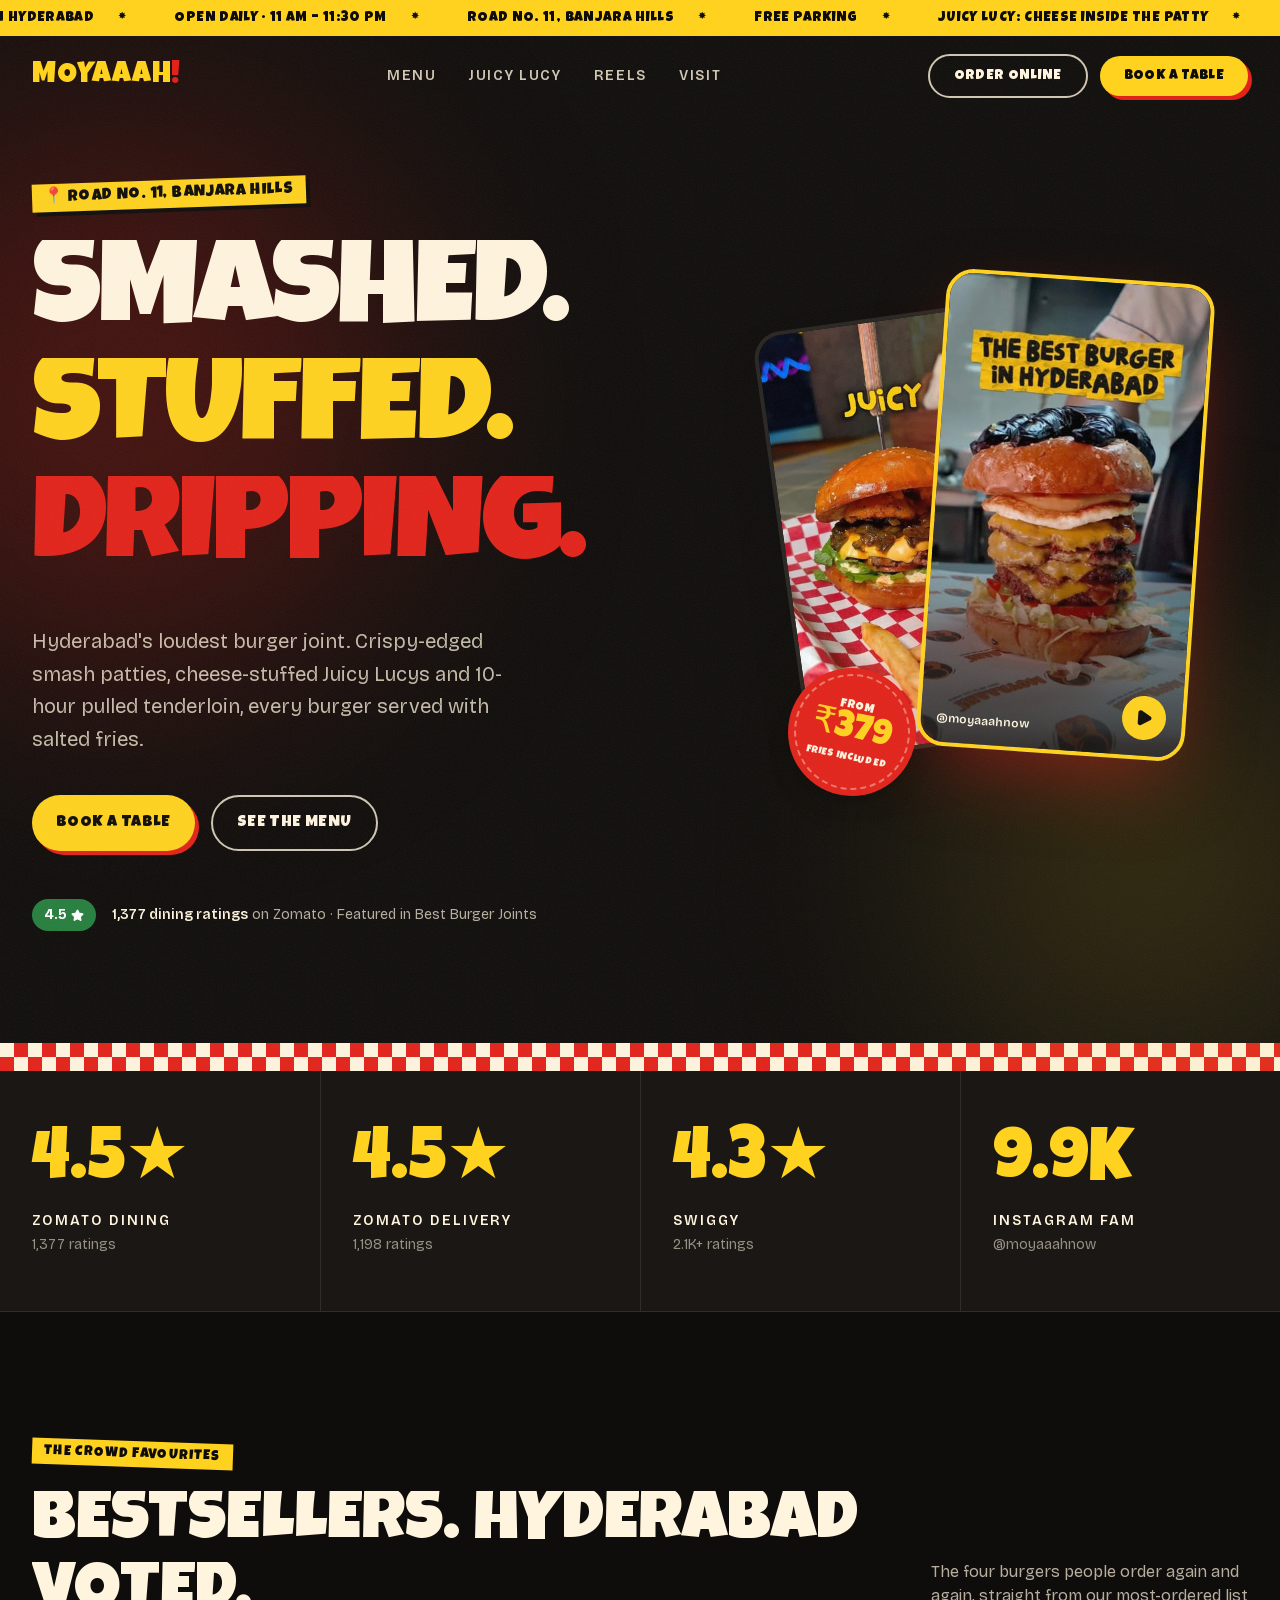
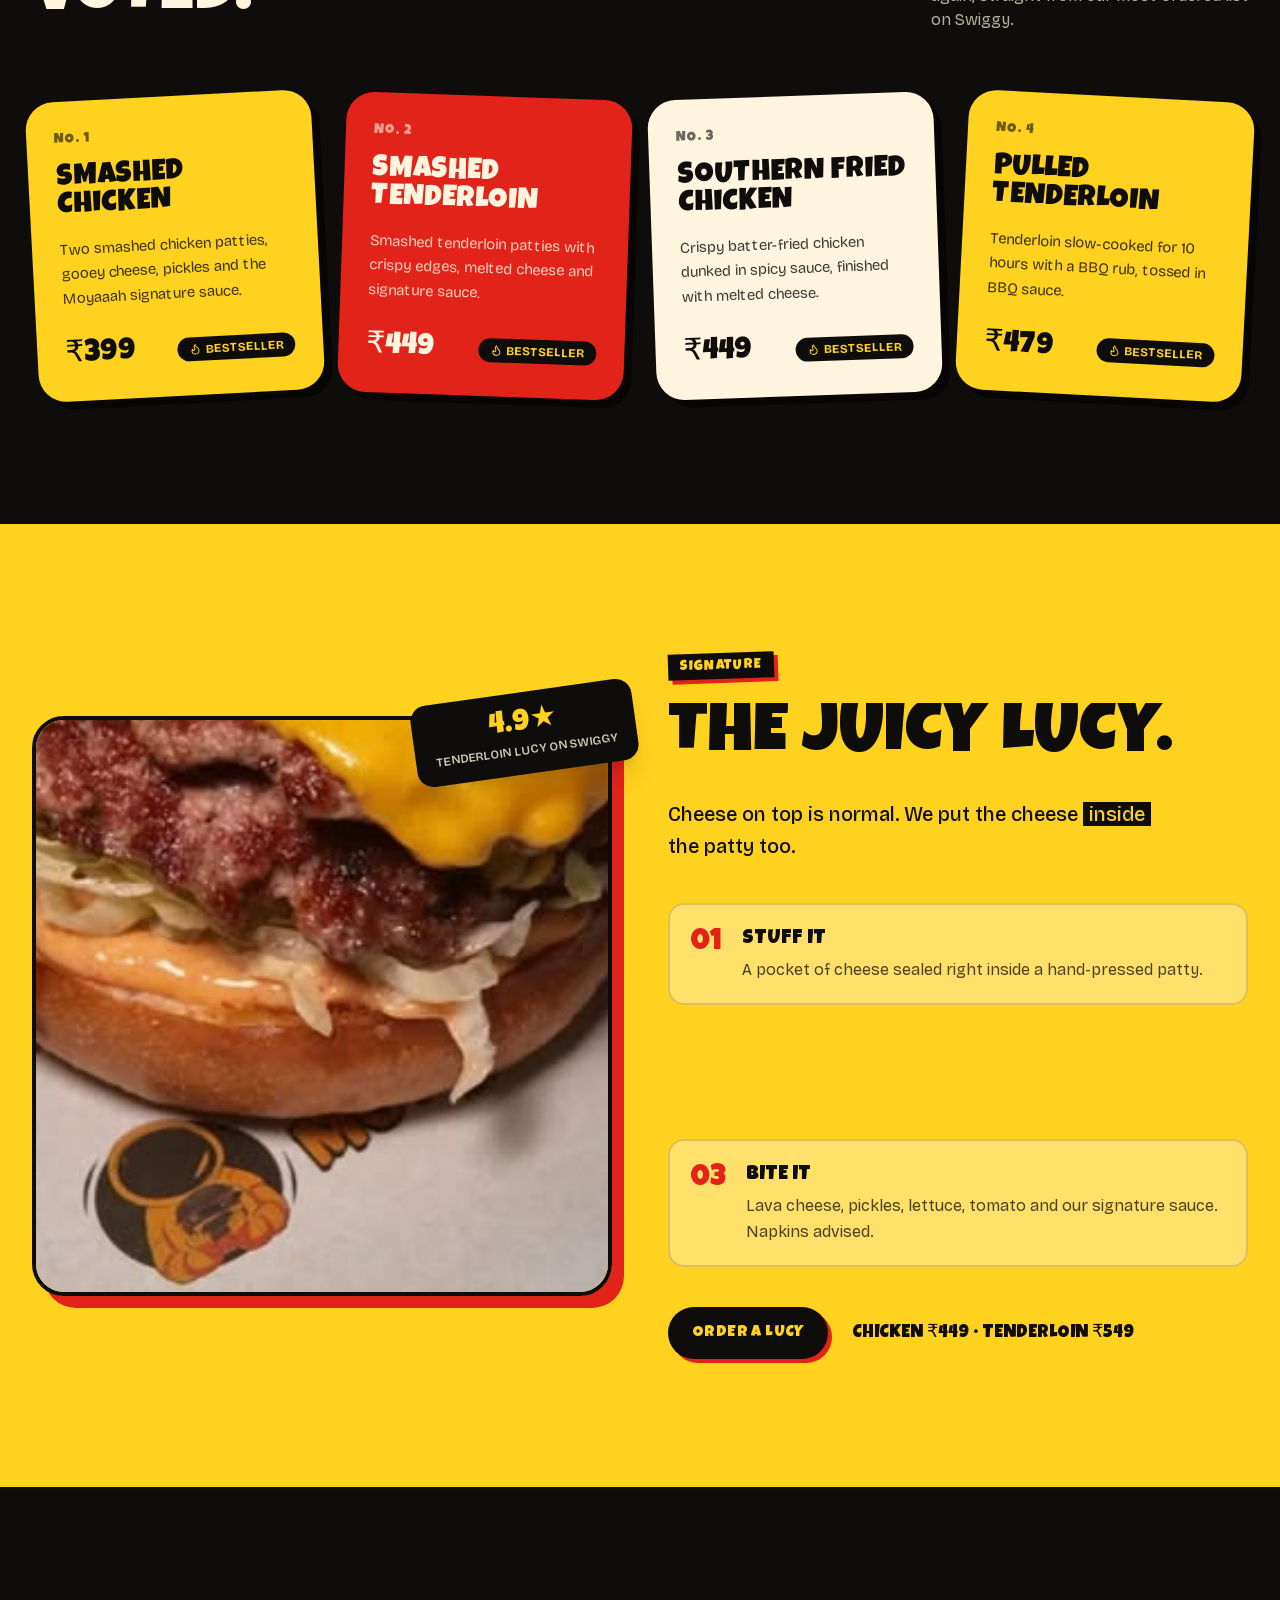
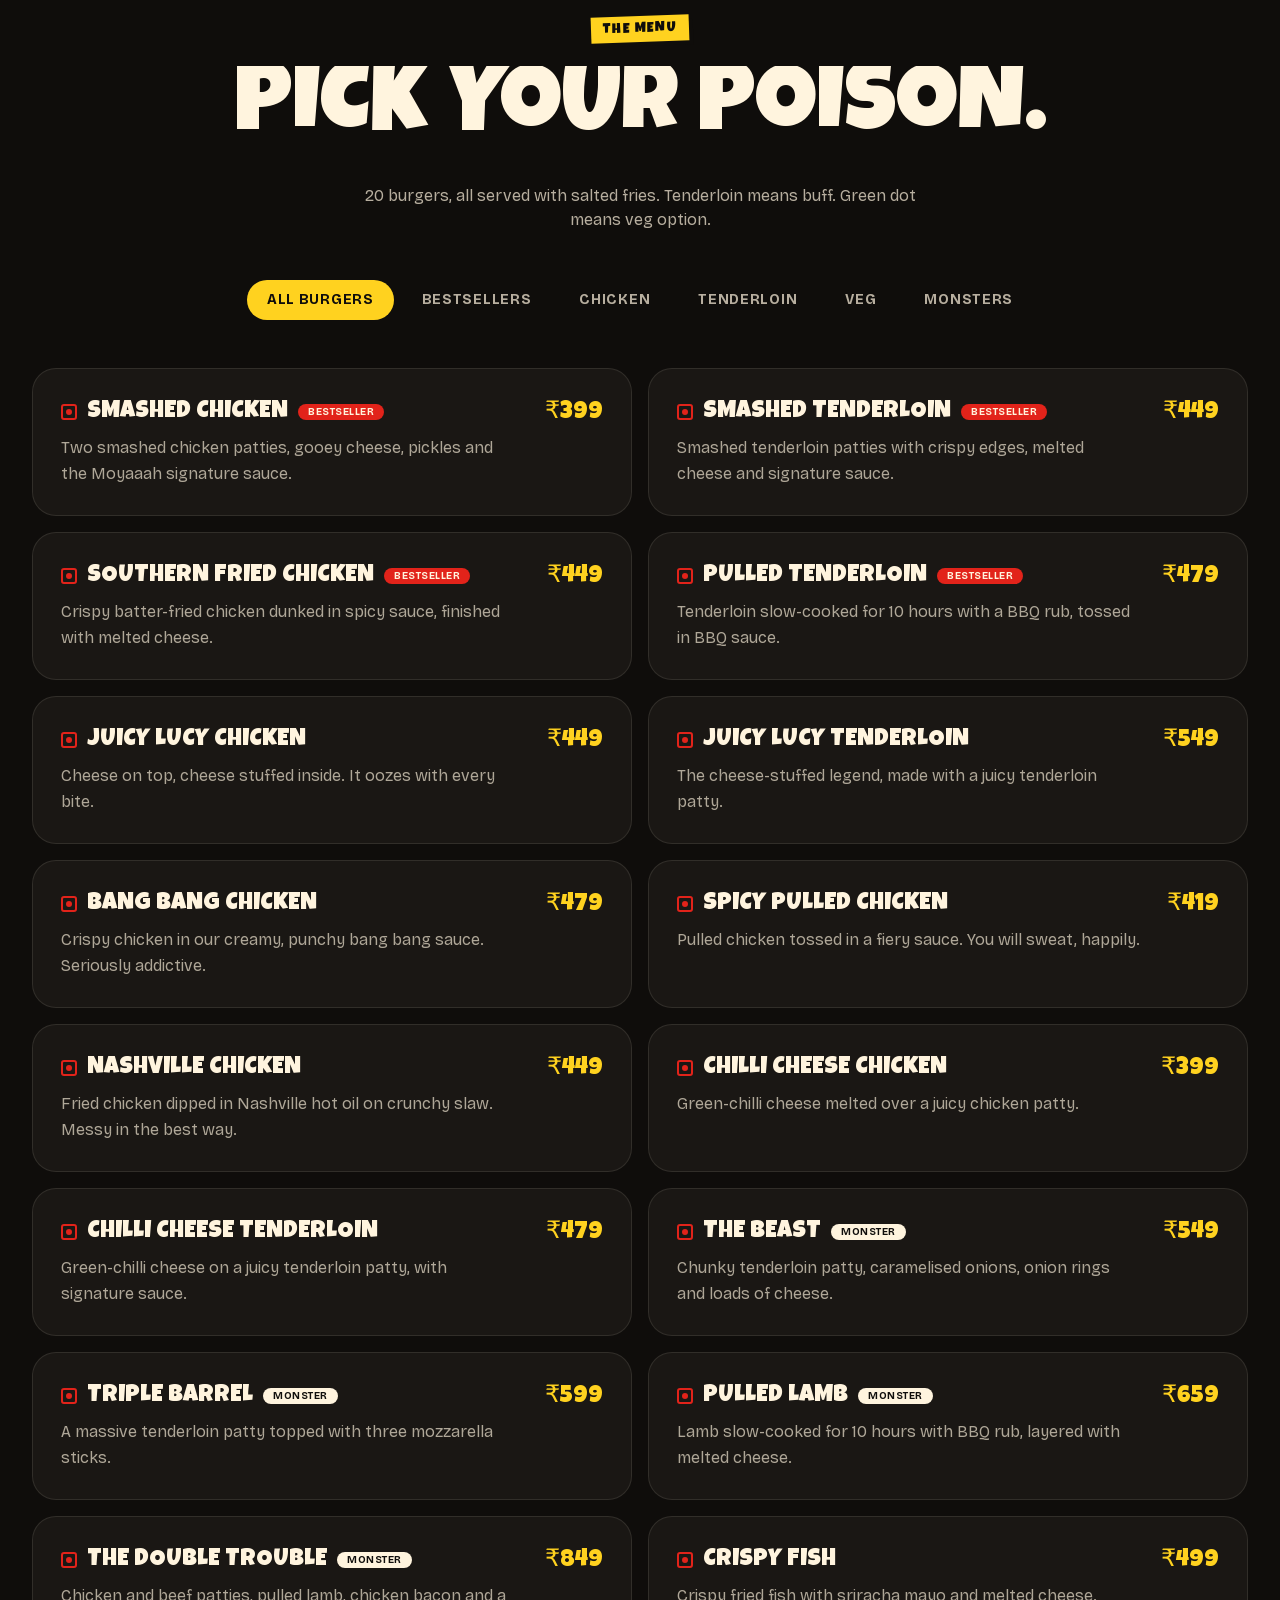
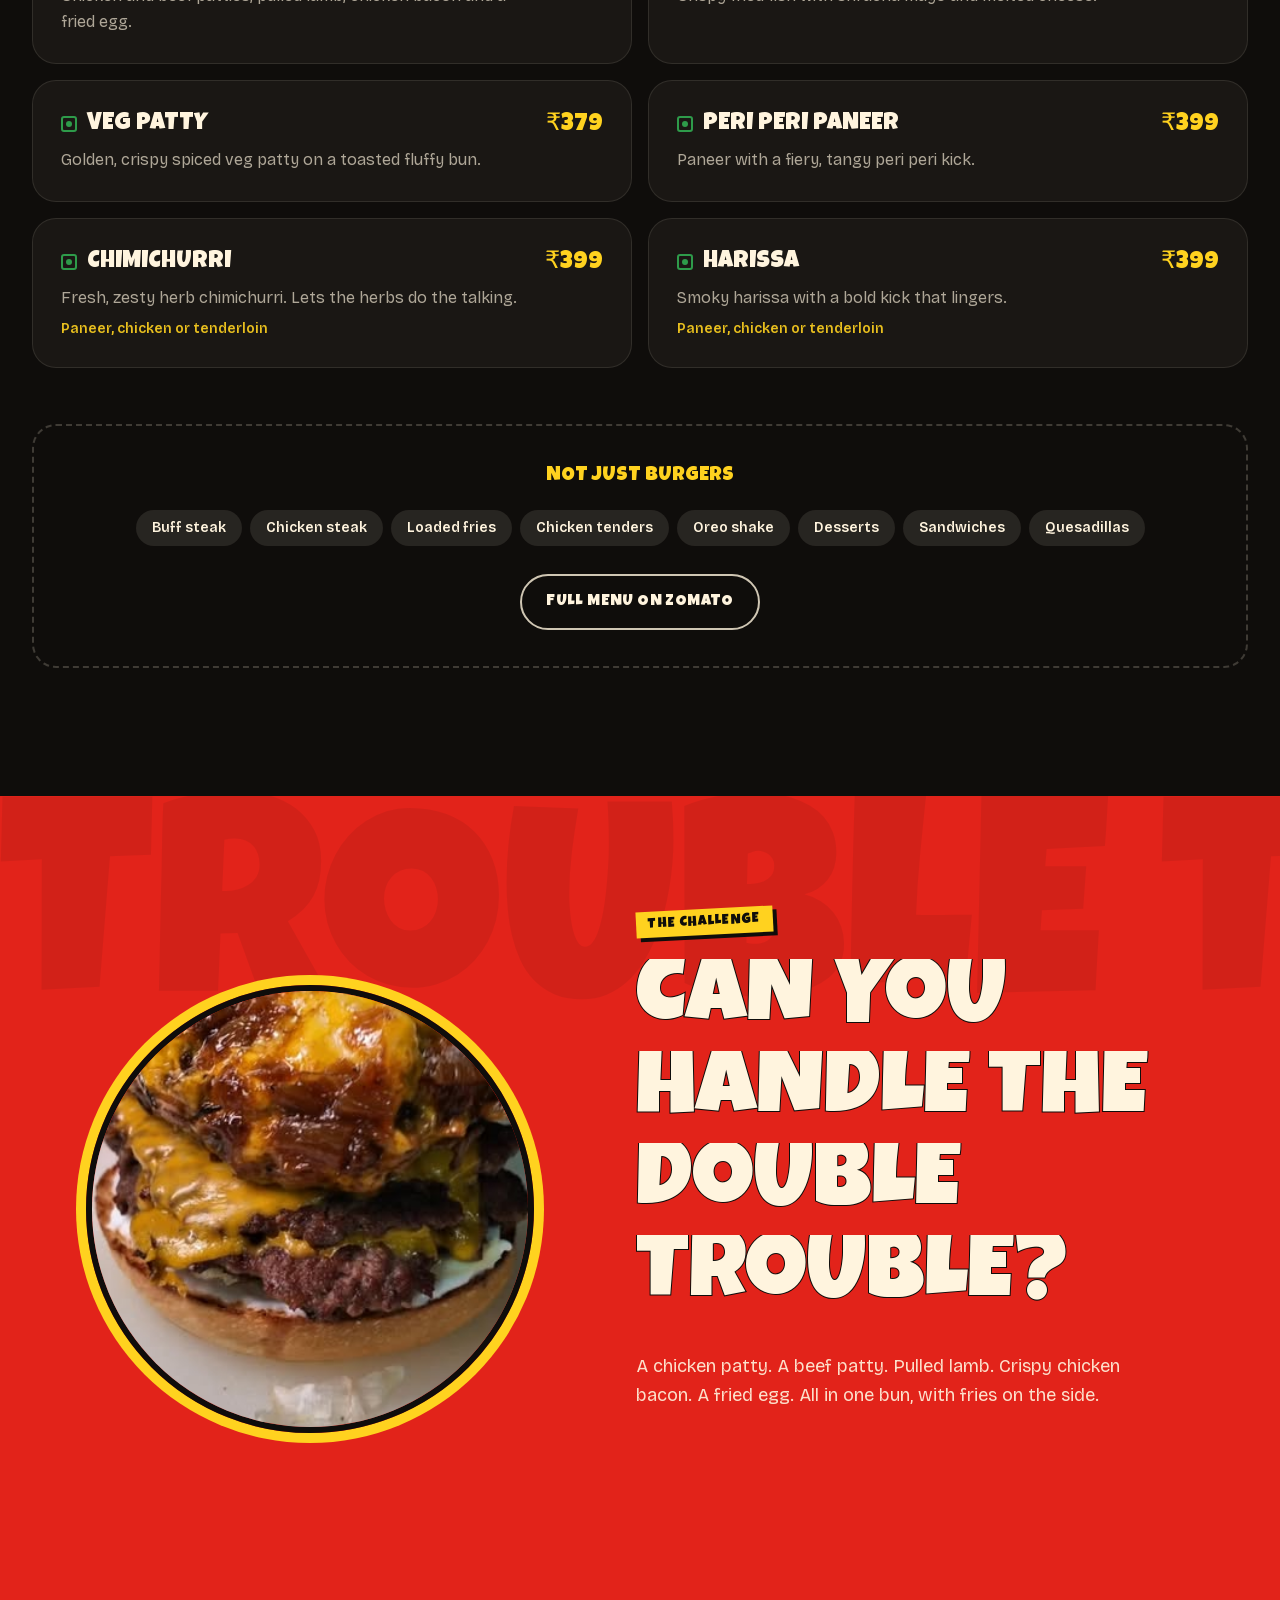
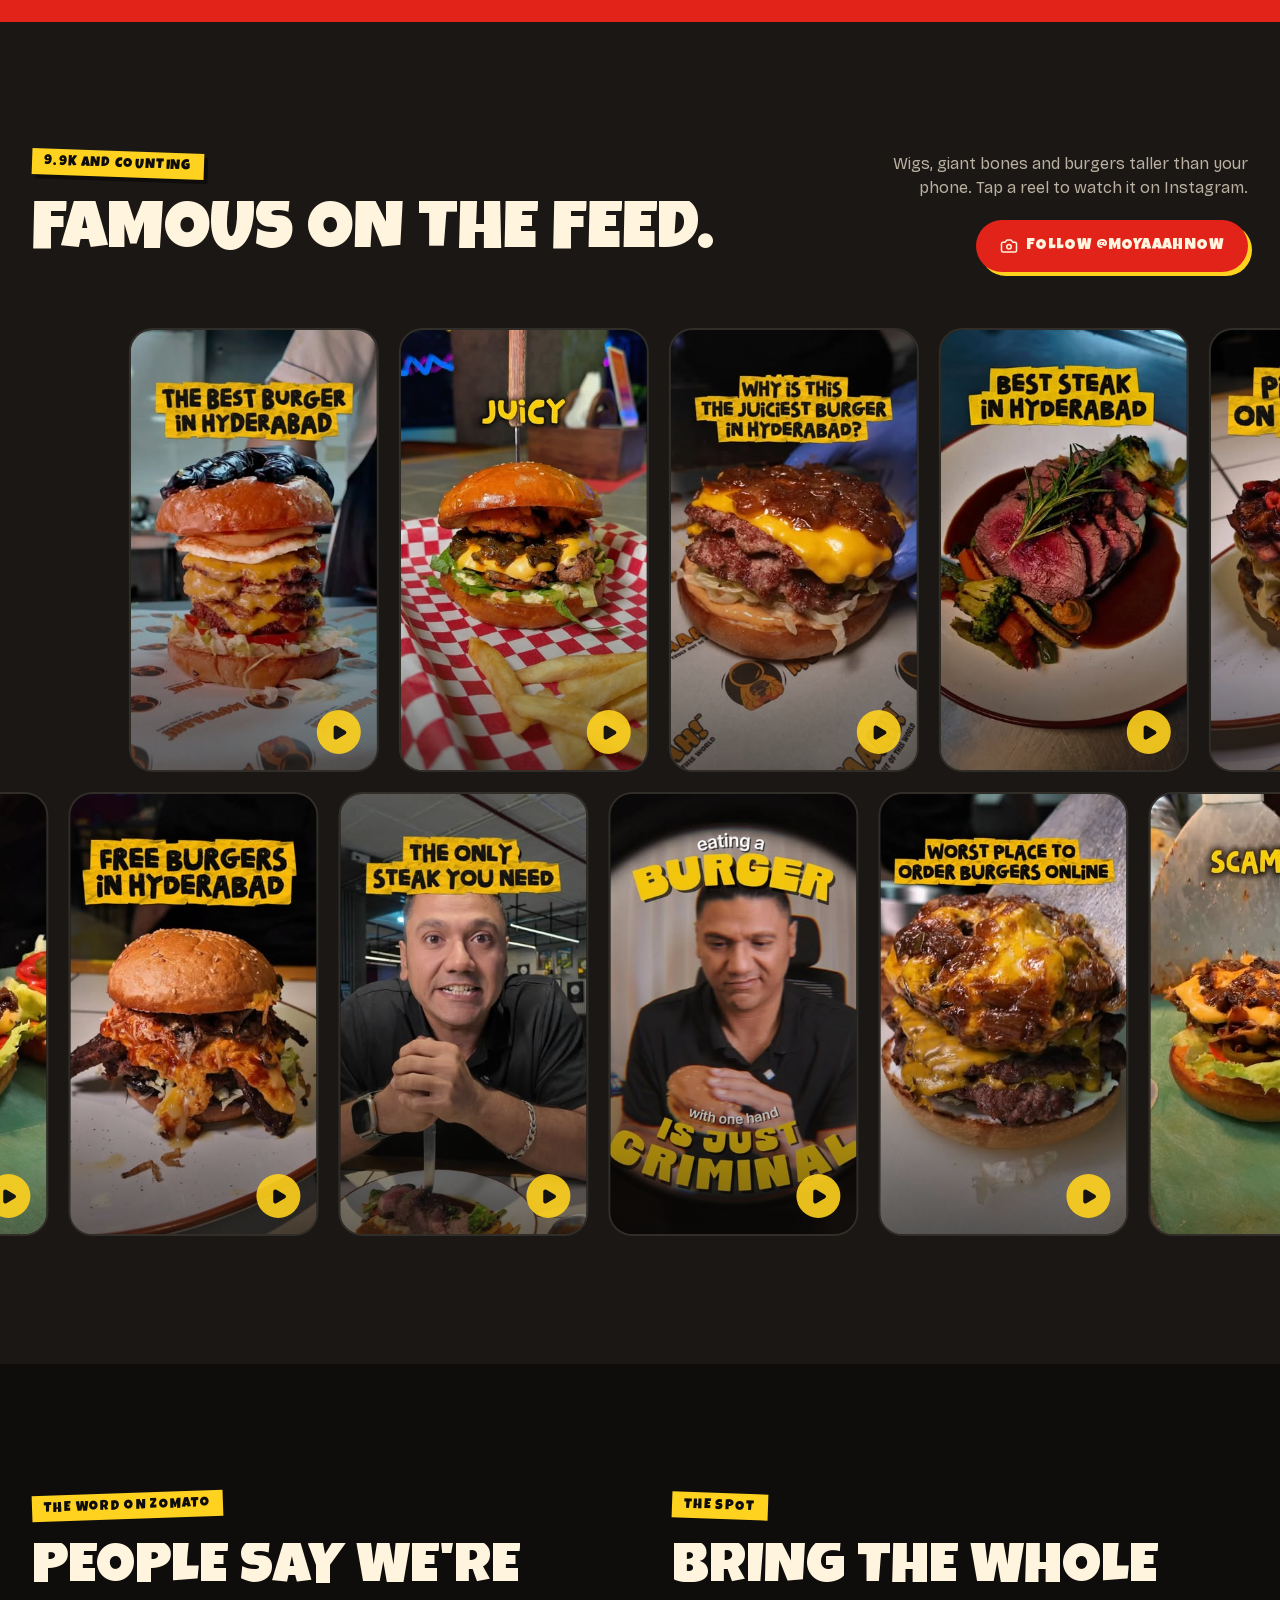
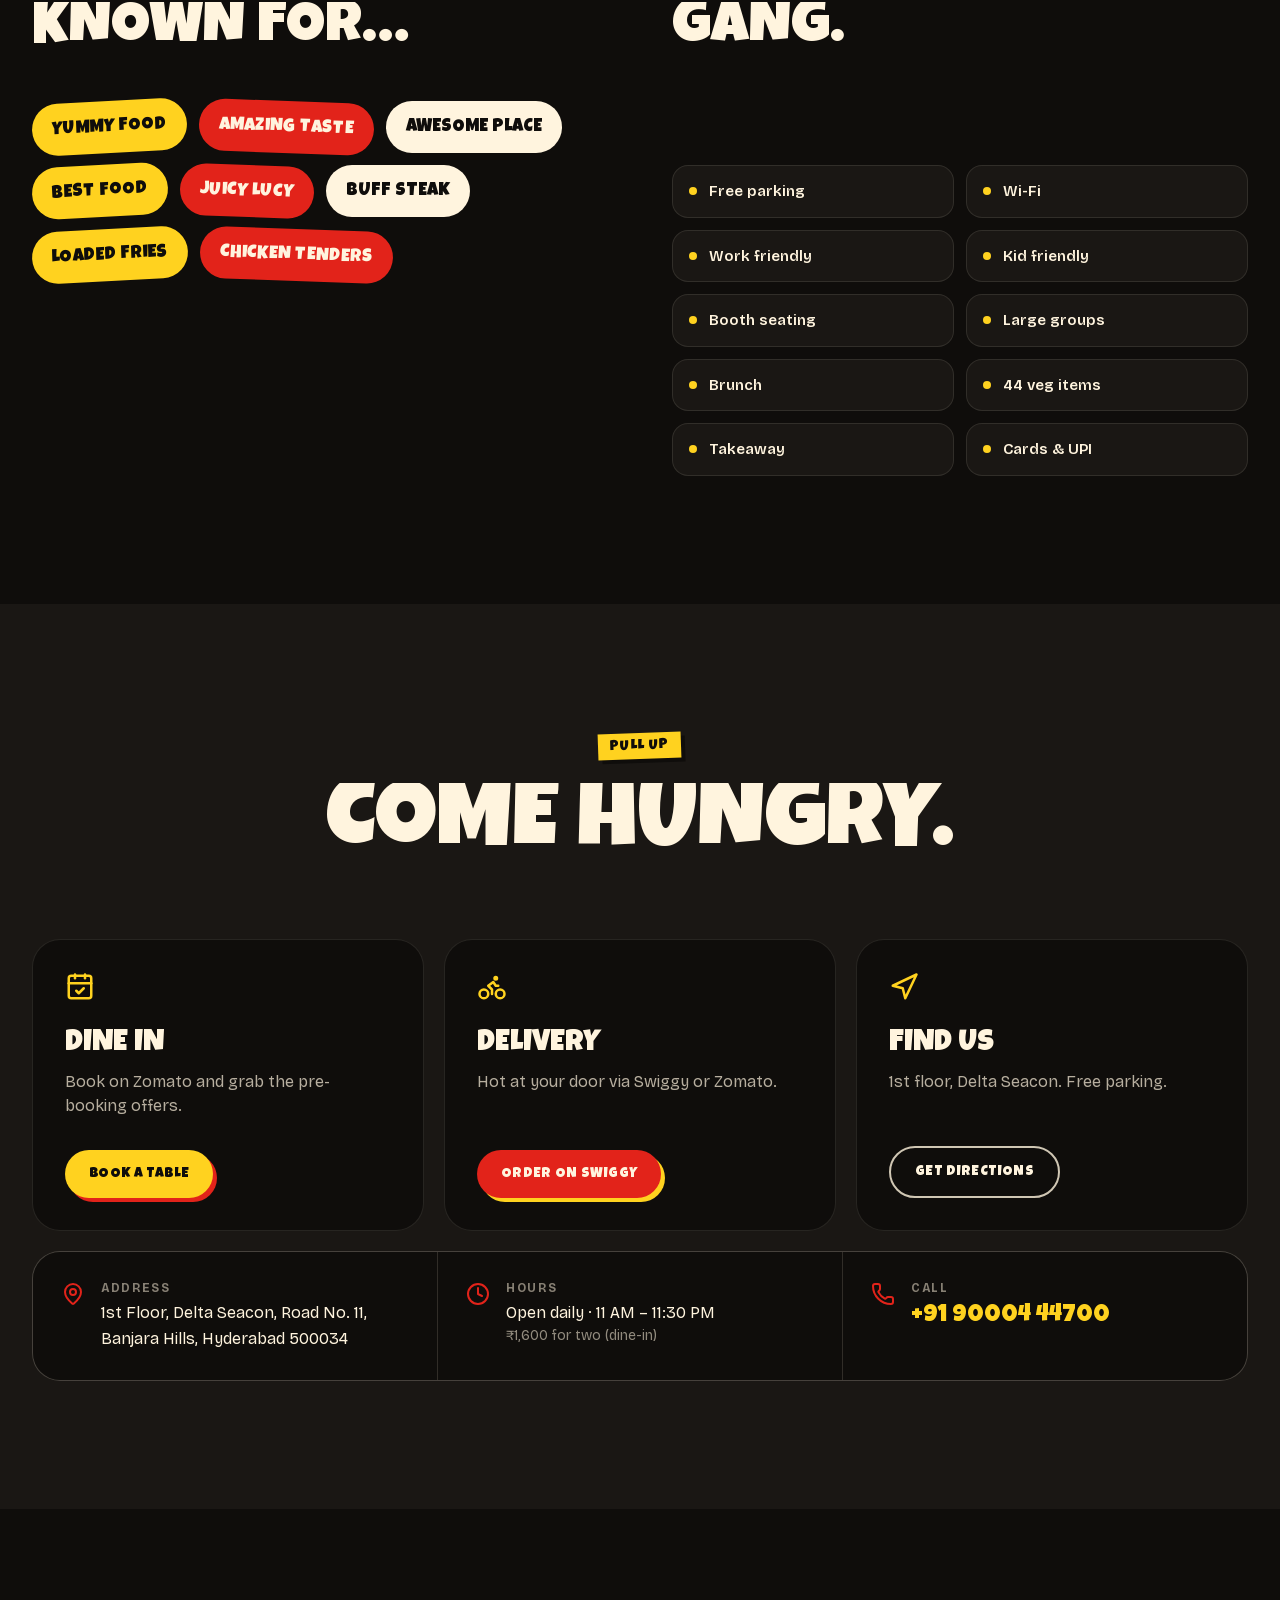
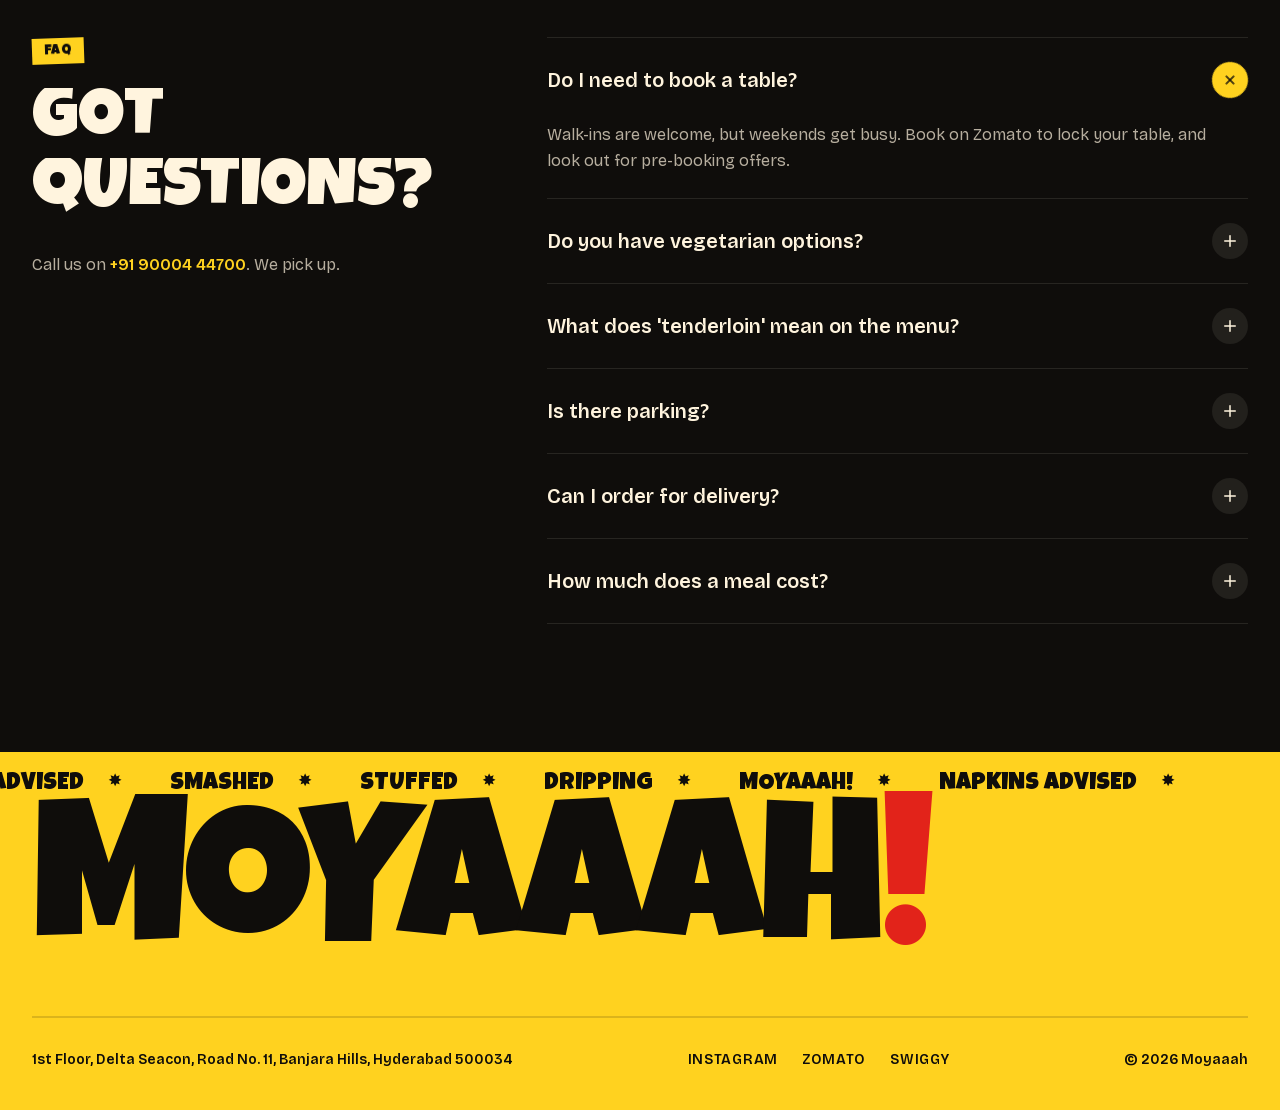
==== commit 1a03657a: "Add Moyaaah v2 (interactive version), keep v1" ====
--- a/moyaaah-demo/moyaaah/index.html
+++ b/moyaaah-demo/moyaaah/index.html
@@ -1 +1 @@
-<!DOCTYPE html><!--_YVzltWPT1c30VaJjpCtT--><html lang="en" class="__variable_51bfd1 __variable_3adc61"><head><meta charSet="utf-8"/><meta name="viewport" content="width=device-width, initial-scale=1"/><link rel="preload" as="image" href="/moyaaah-demo/moyaaah/reel2.jpg"/><link rel="preload" as="image" href="/moyaaah-demo/moyaaah/reel11.jpg"/><link rel="stylesheet" href="/moyaaah-demo/_next/static/css/3731c98e0e4bded6.css" data-precedence="next"/><link rel="stylesheet" href="/moyaaah-demo/_next/static/css/3f479af248febb31.css" data-precedence="next"/><link rel="preload" as="script" fetchPriority="low" href="/moyaaah-demo/_next/static/chunks/webpack-3c0fcbbc28c45190.js"/><script src="/moyaaah-demo/_next/static/chunks/4bd1b696-c023c6e3521b1417.js" async=""></script><script src="/moyaaah-demo/_next/static/chunks/255-f5502051d4655a14.js" async=""></script><script src="/moyaaah-demo/_next/static/chunks/main-app-36f23af1c5b3a210.js" async=""></script><script src="/moyaaah-demo/_next/static/chunks/584-2d2aefdbea6a7d5c.js" async=""></script><script src="/moyaaah-demo/_next/static/chunks/370-ad192324962331e6.js" async=""></script><script src="/moyaaah-demo/_next/static/chunks/app/moyaaah/page-61ce8f5785b3ff8a.js" async=""></script><meta name="theme-color" content="#0f0d0b"/><title>MOYAAAH! | Best Burgers in Banjara Hills, Hyderabad</title><meta name="description" content="Smashed burgers, cheese-stuffed Juicy Lucys and steaks on Road No. 11, Banjara Hills. Rated 4.5 on Zomato. Book a table or order on Swiggy and Zomato."/><meta name="keywords" content="best burger in Hyderabad,Banjara Hills burgers,smash burger Hyderabad,Juicy Lucy Hyderabad,Moyaaah"/><meta name="robots" content="noindex, nofollow"/><meta property="og:title" content="MOYAAAH! | Best Burgers in Hyderabad"/><meta property="og:description" content="Smashed, stuffed and dripping. Road No. 11, Banjara Hills."/><meta property="og:image" content="http://localhost:3000/moyaaah/reel2.jpg"/><meta property="og:type" content="website"/><meta name="twitter:card" content="summary_large_image"/><meta name="twitter:title" content="MOYAAAH! | Best Burgers in Hyderabad"/><meta name="twitter:description" content="Smashed, stuffed and dripping. Road No. 11, Banjara Hills."/><meta name="twitter:image" content="http://localhost:3000/moyaaah/reel2.jpg"/><link rel="icon" href="/moyaaah-demo/favicon.ico" type="image/x-icon" sizes="16x16"/><script src="/moyaaah-demo/_next/static/chunks/polyfills-42372ed130431b0a.js" noModule=""></script></head><body><div hidden=""><!--$--><!--/$--></div><div class="moy-root __variable_cb1364 __variable_5f463f bg-char font-grotesk text-bun"><script type="application/ld+json">{"@context":"https://schema.org","@type":"Restaurant","name":"Moyaaah!","servesCuisine":["Burgers","American","Cafe"],"priceRange":"₹₹","telephone":"+919000444700","address":{"@type":"PostalAddress","streetAddress":"1st Floor, Delta Seacon, Road No. 11, Banjara Hills","addressLocality":"Hyderabad","postalCode":"500034","addressCountry":"IN"},"openingHours":"Mo-Su 11:00-23:30","aggregateRating":{"@type":"AggregateRating","ratingValue":"4.5","reviewCount":"1377"},"sameAs":["https://www.instagram.com/moyaaahnow/","https://www.zomato.com/hyderabad/moyaaah-banjara-hills","https://www.swiggy.com/city/hyderabad/moyaaah-delta-seacon-banjara-hills-rest738589"],"acceptsReservations":true}</script><div class="bg-mustard py-2 font-loud text-sm uppercase tracking-wide text-char"><div class="flex overflow-hidden whitespace-nowrap " aria-label="Best burger in Hyderabad, Open daily · 11 AM – 11:30 PM, Road No. 11, Banjara Hills, Free parking, Juicy Lucy: cheese INSIDE the patty"><div aria-hidden="true" class="flex"><div class="flex shrink-0 items-center"><span class="flex items-center gap-6 px-6">Best burger in Hyderabad<span aria-hidden="true" class="text-[0.7em]">✸</span></span><span class="flex items-center gap-6 px-6">Open daily · 11 AM – 11:30 PM<span aria-hidden="true" class="text-[0.7em]">✸</span></span><span class="flex items-center gap-6 px-6">Road No. 11, Banjara Hills<span aria-hidden="true" class="text-[0.7em]">✸</span></span><span class="flex items-center gap-6 px-6">Free parking<span aria-hidden="true" class="text-[0.7em]">✸</span></span><span class="flex items-center gap-6 px-6">Juicy Lucy: cheese INSIDE the patty<span aria-hidden="true" class="text-[0.7em]">✸</span></span></div><div class="flex shrink-0 items-center"><span class="flex items-center gap-6 px-6">Best burger in Hyderabad<span aria-hidden="true" class="text-[0.7em]">✸</span></span><span class="flex items-center gap-6 px-6">Open daily · 11 AM – 11:30 PM<span aria-hidden="true" class="text-[0.7em]">✸</span></span><span class="flex items-center gap-6 px-6">Road No. 11, Banjara Hills<span aria-hidden="true" class="text-[0.7em]">✸</span></span><span class="flex items-center gap-6 px-6">Free parking<span aria-hidden="true" class="text-[0.7em]">✸</span></span><span class="flex items-center gap-6 px-6">Juicy Lucy: cheese INSIDE the patty<span aria-hidden="true" class="text-[0.7em]">✸</span></span></div></div></div></div><header class="sticky top-0 z-50 transition-all duration-300 bg-transparent"><nav class="mx-auto flex h-16 max-w-7xl items-center justify-between px-5 md:h-20 md:px-8"><a href="#top" class="font-loud text-2xl tracking-wide text-mustard md:text-3xl" aria-label="Moyaaah home">MOYAAAH<span class="text-ketchup">!</span></a><div class="hidden items-center gap-8 lg:flex"><a href="#menu" class="group relative text-sm font-semibold uppercase tracking-[0.12em] text-bun/80 hover:text-bun">Menu<span class="absolute -bottom-1 left-0 h-0.5 w-0 bg-mustard transition-all duration-300 group-hover:w-full"></span></a><a href="#juicy-lucy" class="group relative text-sm font-semibold uppercase tracking-[0.12em] text-bun/80 hover:text-bun">Juicy Lucy<span class="absolute -bottom-1 left-0 h-0.5 w-0 bg-mustard transition-all duration-300 group-hover:w-full"></span></a><a href="#reels" class="group relative text-sm font-semibold uppercase tracking-[0.12em] text-bun/80 hover:text-bun">Reels<span class="absolute -bottom-1 left-0 h-0.5 w-0 bg-mustard transition-all duration-300 group-hover:w-full"></span></a><a href="#visit" class="group relative text-sm font-semibold uppercase tracking-[0.12em] text-bun/80 hover:text-bun">Visit<span class="absolute -bottom-1 left-0 h-0.5 w-0 bg-mustard transition-all duration-300 group-hover:w-full"></span></a></div><div class="hidden items-center gap-3 lg:flex"><a href="https://www.swiggy.com/city/hyderabad/moyaaah-delta-seacon-banjara-hills-rest738589" target="_blank" rel="noopener noreferrer" class="inline-flex items-center justify-center gap-2 rounded-full px-6 py-3.5 font-loud text-base uppercase tracking-wide transition-colors focus-visible:outline-2 focus-visible:outline-offset-4 focus-visible:outline-mustard border-2 border-bun/80 text-bun hover:bg-bun hover:text-char !py-2.5 !text-sm" tabindex="0">Order online</a><a href="https://www.zomato.com/hyderabad/moyaaah-banjara-hills/book" target="_blank" rel="noopener noreferrer" class="inline-flex items-center justify-center gap-2 rounded-full px-6 py-3.5 font-loud text-base uppercase tracking-wide transition-colors focus-visible:outline-2 focus-visible:outline-offset-4 focus-visible:outline-mustard bg-mustard text-char shadow-[4px_4px_0_var(--color-ketchup)] !py-2.5 !text-sm" tabindex="0">Book a table</a></div><button class="rounded-full bg-mustard p-2.5 text-char lg:hidden" aria-label="Open menu" aria-expanded="false"><svg xmlns="http://www.w3.org/2000/svg" width="20" height="20" viewBox="0 0 24 24" fill="none" stroke="currentColor" stroke-width="2" stroke-linecap="round" stroke-linejoin="round" class="lucide lucide-menu" aria-hidden="true"><path d="M4 5h16"></path><path d="M4 12h16"></path><path d="M4 19h16"></path></svg></button></nav></header><main><section id="top" class="grain relative -mt-16 overflow-hidden pt-16 md:-mt-20 md:pt-20"><div class="pointer-events-none absolute -left-40 top-20 h-[560px] w-[560px] rounded-full bg-ketchup/25 blur-[120px]"></div><div class="pointer-events-none absolute -right-20 bottom-0 h-[420px] w-[420px] rounded-full bg-mustard/15 blur-[120px]"></div><div class="relative mx-auto grid max-w-7xl items-center gap-14 px-5 pb-20 pt-10 md:px-8 lg:grid-cols-[1.25fr_1fr] lg:pb-28 lg:pt-16"><div><div style="opacity:0;transform:translateY(10px)"><span class="inline-block px-3 py-1.5 font-loud uppercase leading-none tracking-wide bg-mustard text-char shadow-[4px_4px_0_var(--color-char)] text-sm md:text-base" style="rotate:-2deg">📍 <!-- -->Road No. 11, Banjara Hills</span></div><h1 class="mt-8 font-loud text-[clamp(3.4rem,10vw,8.5rem)] uppercase leading-[0.86] tracking-tight"><span class="block overflow-hidden pb-[0.06em]"><span class="block " style="transform:translateY(105%)">Smashed.</span></span><span class="block overflow-hidden pb-[0.06em]"><span class="block text-mustard" style="transform:translateY(105%)">Stuffed.</span></span><span class="block overflow-hidden pb-[0.06em]"><span class="block text-ketchup" style="transform:translateY(105%)">Dripping.</span></span></h1><p class="mt-8 max-w-lg text-lg leading-relaxed text-bun/75 md:text-xl" style="opacity:0;transform:translateY(20px)">Hyderabad&#x27;s loudest burger joint. Crispy-edged smash patties, cheese-stuffed Juicy Lucys and 10-hour pulled tenderloin, every burger served with salted fries.</p><div class="mt-10 flex flex-wrap gap-4" style="opacity:0;transform:translateY(20px)"><a href="https://www.zomato.com/hyderabad/moyaaah-banjara-hills/book" target="_blank" rel="noopener noreferrer" class="inline-flex items-center justify-center gap-2 rounded-full px-6 py-3.5 font-loud text-base uppercase tracking-wide transition-colors focus-visible:outline-2 focus-visible:outline-offset-4 focus-visible:outline-mustard bg-mustard text-char shadow-[4px_4px_0_var(--color-ketchup)] " tabindex="0">Book a table</a><a href="#menu" class="inline-flex items-center justify-center gap-2 rounded-full px-6 py-3.5 font-loud text-base uppercase tracking-wide transition-colors focus-visible:outline-2 focus-visible:outline-offset-4 focus-visible:outline-mustard border-2 border-bun/80 text-bun hover:bg-bun hover:text-char " tabindex="0">See the menu</a></div><div class="mt-12 flex items-center gap-4" style="opacity:0"><div class="flex items-center gap-1 rounded-full bg-[#267e3e] px-3 py-1.5 text-sm font-bold text-white">4.5 <svg xmlns="http://www.w3.org/2000/svg" width="13" height="13" viewBox="0 0 24 24" fill="currentColor" stroke="currentColor" stroke-width="2" stroke-linecap="round" stroke-linejoin="round" class="lucide lucide-star" aria-hidden="true"><path d="M11.525 2.295a.53.53 0 0 1 .95 0l2.31 4.679a2.123 2.123 0 0 0 1.595 1.16l5.166.756a.53.53 0 0 1 .294.904l-3.736 3.638a2.123 2.123 0 0 0-.611 1.878l.882 5.14a.53.53 0 0 1-.771.56l-4.618-2.428a2.122 2.122 0 0 0-1.973 0L6.396 21.01a.53.53 0 0 1-.77-.56l.881-5.139a2.122 2.122 0 0 0-.611-1.879L2.16 9.795a.53.53 0 0 1 .294-.906l5.165-.755a2.122 2.122 0 0 0 1.597-1.16z"></path></svg></div><p class="text-sm text-bun/70"><span class="font-semibold text-bun">1,377 dining ratings</span> on Zomato · Featured in Best Burger Joints</p></div></div><div class="relative mx-auto h-[500px] w-full max-w-[420px] sm:h-[560px]"><div class="absolute left-0 top-10 w-[58%]" style="transform:none"><div class="relative aspect-[9/16] overflow-hidden rounded-[1.75rem] border-4 border-bun/10 shadow-2xl" style="opacity:0;transform:translateX(-40px) rotate(-14deg)"><img alt="Juicy cheeseburger on red checkered paper with fries" decoding="async" data-nimg="fill" class="object-cover" style="position:absolute;height:100%;width:100%;left:0;top:0;right:0;bottom:0;color:transparent" src="/moyaaah-demo/moyaaah/reel2.jpg"/></div></div><div class="absolute right-0 top-0 w-[64%]" style="transform:rotate(4deg)"><div class="relative aspect-[9/16] overflow-hidden rounded-[1.75rem] border-4 border-mustard shadow-[0_30px_80px_-20px_rgba(226,35,26,0.55)]" style="opacity:0;transform:translateY(80px) scale(0.9)"><img alt="Towering stacked burger, the best burger in Hyderabad" decoding="async" data-nimg="fill" class="object-cover" style="position:absolute;height:100%;width:100%;left:0;top:0;right:0;bottom:0;color:transparent" src="/moyaaah-demo/moyaaah/reel11.jpg"/><a href="https://www.instagram.com/moyaaahnow/reel/DfH-ubbTA0Q/" target="_blank" rel="noopener noreferrer" class="group absolute inset-0 flex items-end justify-between bg-gradient-to-t from-char/80 via-transparent p-4" aria-label="Watch this reel on Instagram"><span class="text-xs font-semibold text-bun">@moyaaahnow</span><span class="flex h-11 w-11 items-center justify-center rounded-full bg-mustard text-char transition-transform group-hover:scale-110"><svg xmlns="http://www.w3.org/2000/svg" width="18" height="18" viewBox="0 0 24 24" fill="currentColor" stroke="currentColor" stroke-width="2" stroke-linecap="round" stroke-linejoin="round" class="lucide lucide-play" aria-hidden="true"><path d="M5 5a2 2 0 0 1 3.008-1.728l11.997 6.998a2 2 0 0 1 .003 3.458l-12 7A2 2 0 0 1 5 19z"></path></svg></span></a></div></div><div class="absolute bottom-6 left-2 flex h-32 w-32 flex-col items-center justify-center rounded-full bg-ketchup text-center shadow-xl sm:bottom-10" style="transform:scale(0) rotate(-30deg)"><div class="absolute inset-1.5 rounded-full border-2 border-dashed border-bun/40"></div><span class="font-loud text-xs uppercase leading-none text-bun">from</span><span class="font-loud text-4xl leading-none text-mustard">₹379</span><span class="mt-1 font-loud text-[10px] uppercase leading-none text-bun">fries included</span></div></div></div><div class="checker h-7 w-full"></div></section><section class="border-b border-bun/10 bg-char-2"><div class="mx-auto grid max-w-7xl grid-cols-2 lg:grid-cols-4"><div class="px-5 py-10 md:px-8 md:py-14    border-bun/10" style="opacity:0;transform:translateY(28px)"><p class="font-loud text-5xl text-mustard md:text-7xl"><span>0.0★</span></p><p class="mt-3 text-sm font-semibold uppercase tracking-[0.14em]">Zomato dining</p><p class="mt-1 text-sm text-bun/55">1,377 ratings</p></div><div class="px-5 py-10 md:px-8 md:py-14 border-l   border-bun/10" style="opacity:0;transform:translateY(28px)"><p class="font-loud text-5xl text-mustard md:text-7xl"><span>0.0★</span></p><p class="mt-3 text-sm font-semibold uppercase tracking-[0.14em]">Zomato delivery</p><p class="mt-1 text-sm text-bun/55">1,198 ratings</p></div><div class="px-5 py-10 md:px-8 md:py-14  border-t lg:border-t-0 lg:border-l border-bun/10" style="opacity:0;transform:translateY(28px)"><p class="font-loud text-5xl text-mustard md:text-7xl"><span>0.0★</span></p><p class="mt-3 text-sm font-semibold uppercase tracking-[0.14em]">Swiggy</p><p class="mt-1 text-sm text-bun/55">2.1K+ ratings</p></div><div class="px-5 py-10 md:px-8 md:py-14 border-l border-t lg:border-t-0  border-bun/10" style="opacity:0;transform:translateY(28px)"><p class="font-loud text-5xl text-mustard md:text-7xl"><span>0.0K</span></p><p class="mt-3 text-sm font-semibold uppercase tracking-[0.14em]">Instagram fam</p><p class="mt-1 text-sm text-bun/55">@moyaaahnow</p></div></div></section><section class="relative overflow-hidden py-24 md:py-32"><div class="mx-auto max-w-7xl px-5 md:px-8"><div class="flex flex-col justify-between gap-6 md:flex-row md:items-end"><div><span class="inline-block px-3 py-1.5 font-loud uppercase leading-none tracking-wide bg-mustard text-char shadow-[4px_4px_0_var(--color-char)] text-sm" style="rotate:2deg">The crowd favourites</span><h2 class="mt-6 font-loud text-5xl uppercase leading-[0.9] md:text-7xl"><span class="" aria-label="Bestsellers. Hyderabad voted."><span aria-hidden="true" class="inline-block overflow-hidden pb-[0.08em] align-bottom"><span class="inline-block" style="transform:translateY(110%) rotate(6deg)">Bestsellers.</span> </span><span aria-hidden="true" class="inline-block overflow-hidden pb-[0.08em] align-bottom"><span class="inline-block" style="transform:translateY(110%) rotate(6deg)">Hyderabad</span> </span><span aria-hidden="true" class="inline-block overflow-hidden pb-[0.08em] align-bottom"><span class="inline-block" style="transform:translateY(110%) rotate(6deg)">voted.</span></span></span></h2></div><div class="" style="opacity:0;transform:translateY(28px)"><p class="max-w-sm text-bun/70">The four burgers people order again and again, straight from our most-ordered list on Swiggy.</p></div></div><div class="mt-16 grid gap-6 sm:grid-cols-2 lg:grid-cols-4"><article class="relative flex min-h-[300px] flex-col rounded-[1.75rem] p-7 shadow-[8px_8px_0_rgba(0,0,0,0.5)] bg-mustard text-char" style="opacity:0;transform:translateY(60px)"><span class="font-loud text-sm uppercase opacity-60">No. <!-- -->1</span><h3 class="mt-4 font-loud text-4xl uppercase leading-[0.95] lg:text-[clamp(1.6rem,2.3vw,2.25rem)]">Smashed Chicken</h3><p class="mt-4 flex-1 text-[15px] leading-relaxed opacity-80">Two smashed chicken patties, gooey cheese, pickles and the Moyaaah signature sauce.</p><div class="mt-6 flex items-center justify-between"><span class="font-loud text-3xl">₹<!-- -->399</span><span class="flex items-center gap-1 rounded-full bg-char px-3 py-1 text-xs font-bold uppercase text-mustard"><svg xmlns="http://www.w3.org/2000/svg" width="12" height="12" viewBox="0 0 24 24" fill="none" stroke="currentColor" stroke-width="2" stroke-linecap="round" stroke-linejoin="round" class="lucide lucide-flame" aria-hidden="true"><path d="M12 3q1 4 4 6.5t3 5.5a1 1 0 0 1-14 0 5 5 0 0 1 1-3 1 1 0 0 0 5 0c0-2-1.5-3-1.5-5q0-2 2.5-4"></path></svg> Bestseller</span></div></article><article class="relative flex min-h-[300px] flex-col rounded-[1.75rem] p-7 shadow-[8px_8px_0_rgba(0,0,0,0.5)] bg-ketchup text-bun" style="opacity:0;transform:translateY(60px)"><span class="font-loud text-sm uppercase opacity-60">No. <!-- -->2</span><h3 class="mt-4 font-loud text-4xl uppercase leading-[0.95] lg:text-[clamp(1.6rem,2.3vw,2.25rem)]">Smashed Tenderloin</h3><p class="mt-4 flex-1 text-[15px] leading-relaxed opacity-80">Smashed tenderloin patties with crispy edges, melted cheese and signature sauce.</p><div class="mt-6 flex items-center justify-between"><span class="font-loud text-3xl">₹<!-- -->449</span><span class="flex items-center gap-1 rounded-full bg-char px-3 py-1 text-xs font-bold uppercase text-mustard"><svg xmlns="http://www.w3.org/2000/svg" width="12" height="12" viewBox="0 0 24 24" fill="none" stroke="currentColor" stroke-width="2" stroke-linecap="round" stroke-linejoin="round" class="lucide lucide-flame" aria-hidden="true"><path d="M12 3q1 4 4 6.5t3 5.5a1 1 0 0 1-14 0 5 5 0 0 1 1-3 1 1 0 0 0 5 0c0-2-1.5-3-1.5-5q0-2 2.5-4"></path></svg> Bestseller</span></div></article><article class="relative flex min-h-[300px] flex-col rounded-[1.75rem] p-7 shadow-[8px_8px_0_rgba(0,0,0,0.5)] bg-bun text-char" style="opacity:0;transform:translateY(60px)"><span class="font-loud text-sm uppercase opacity-60">No. <!-- -->3</span><h3 class="mt-4 font-loud text-4xl uppercase leading-[0.95] lg:text-[clamp(1.6rem,2.3vw,2.25rem)]">Southern Fried Chicken</h3><p class="mt-4 flex-1 text-[15px] leading-relaxed opacity-80">Crispy batter-fried chicken dunked in spicy sauce, finished with melted cheese.</p><div class="mt-6 flex items-center justify-between"><span class="font-loud text-3xl">₹<!-- -->449</span><span class="flex items-center gap-1 rounded-full bg-char px-3 py-1 text-xs font-bold uppercase text-mustard"><svg xmlns="http://www.w3.org/2000/svg" width="12" height="12" viewBox="0 0 24 24" fill="none" stroke="currentColor" stroke-width="2" stroke-linecap="round" stroke-linejoin="round" class="lucide lucide-flame" aria-hidden="true"><path d="M12 3q1 4 4 6.5t3 5.5a1 1 0 0 1-14 0 5 5 0 0 1 1-3 1 1 0 0 0 5 0c0-2-1.5-3-1.5-5q0-2 2.5-4"></path></svg> Bestseller</span></div></article><article class="relative flex min-h-[300px] flex-col rounded-[1.75rem] p-7 shadow-[8px_8px_0_rgba(0,0,0,0.5)] bg-mustard text-char" style="opacity:0;transform:translateY(60px)"><span class="font-loud text-sm uppercase opacity-60">No. <!-- -->4</span><h3 class="mt-4 font-loud text-4xl uppercase leading-[0.95] lg:text-[clamp(1.6rem,2.3vw,2.25rem)]">Pulled Tenderloin</h3><p class="mt-4 flex-1 text-[15px] leading-relaxed opacity-80">Tenderloin slow-cooked for 10 hours with a BBQ rub, tossed in BBQ sauce.</p><div class="mt-6 flex items-center justify-between"><span class="font-loud text-3xl">₹<!-- -->479</span><span class="flex items-center gap-1 rounded-full bg-char px-3 py-1 text-xs font-bold uppercase text-mustard"><svg xmlns="http://www.w3.org/2000/svg" width="12" height="12" viewBox="0 0 24 24" fill="none" stroke="currentColor" stroke-width="2" stroke-linecap="round" stroke-linejoin="round" class="lucide lucide-flame" aria-hidden="true"><path d="M12 3q1 4 4 6.5t3 5.5a1 1 0 0 1-14 0 5 5 0 0 1 1-3 1 1 0 0 0 5 0c0-2-1.5-3-1.5-5q0-2 2.5-4"></path></svg> Bestseller</span></div></article></div></div></section><section id="juicy-lucy" class="relative overflow-hidden bg-mustard text-char"><div class="mx-auto grid max-w-7xl items-center gap-14 px-5 py-24 md:px-8 md:py-32 lg:grid-cols-2"><div class="relative order-2 lg:order-1"><div class="relative aspect-square overflow-hidden rounded-[2rem] border-4 border-char shadow-[12px_12px_0_var(--color-ketchup)]"><div class="absolute inset-[-12%]" style="transform:translateY(-60px) scale(1.15)"><img alt="Double cheeseburger dripping with melted cheese" loading="lazy" decoding="async" data-nimg="fill" class="object-cover object-[50%_80%]" style="position:absolute;height:100%;width:100%;left:0;top:0;right:0;bottom:0;color:transparent" src="/moyaaah-demo/moyaaah/reel8.jpg"/></div></div><div class="absolute -right-3 -top-6 rounded-2xl bg-char px-5 py-4 text-center text-mustard shadow-xl md:-right-6" style="transform:scale(0) rotate(20deg)"><p class="font-loud text-3xl leading-none">4.9★</p><p class="mt-1 text-xs font-semibold uppercase text-bun/80">Tenderloin Lucy on Swiggy</p></div></div><div class="order-1 lg:order-2"><span class="inline-block px-3 py-1.5 font-loud uppercase leading-none tracking-wide bg-char text-mustard shadow-[4px_4px_0_var(--color-ketchup)] text-sm" style="rotate:-2deg">Signature</span><h2 class="mt-6 font-loud text-5xl uppercase leading-[0.9] md:text-7xl"><span class="" aria-label="The Juicy Lucy."><span aria-hidden="true" class="inline-block overflow-hidden pb-[0.08em] align-bottom"><span class="inline-block" style="transform:translateY(110%) rotate(6deg)">The</span> </span><span aria-hidden="true" class="inline-block overflow-hidden pb-[0.08em] align-bottom"><span class="inline-block" style="transform:translateY(110%) rotate(6deg)">Juicy</span> </span><span aria-hidden="true" class="inline-block overflow-hidden pb-[0.08em] align-bottom"><span class="inline-block" style="transform:translateY(110%) rotate(6deg)">Lucy.</span></span></span></h2><div class="" style="opacity:0;transform:translateY(28px)"><p class="mt-6 max-w-lg text-xl font-medium leading-relaxed">Cheese on top is normal. We put the cheese <span class="bg-char px-1.5 text-mustard">inside</span> the patty too.</p></div><div class="mt-10 space-y-4"><div class="" style="opacity:0;transform:translateY(28px)"><div class="flex gap-5 rounded-2xl border-2 border-char/15 bg-bun/40 p-5 transition-colors hover:bg-bun"><span class="font-loud text-3xl text-ketchup">01</span><div><h3 class="font-loud text-xl uppercase">Stuff it</h3><p class="mt-1 leading-relaxed text-char/75">A pocket of cheese sealed right inside a hand-pressed patty.</p></div></div></div><div class="" style="opacity:0;transform:translateY(28px)"><div class="flex gap-5 rounded-2xl border-2 border-char/15 bg-bun/40 p-5 transition-colors hover:bg-bun"><span class="font-loud text-3xl text-ketchup">02</span><div><h3 class="font-loud text-xl uppercase">Sear it</h3><p class="mt-1 leading-relaxed text-char/75">Hot griddle, crispy crust, cheese melting from the inside out.</p></div></div></div><div class="" style="opacity:0;transform:translateY(28px)"><div class="flex gap-5 rounded-2xl border-2 border-char/15 bg-bun/40 p-5 transition-colors hover:bg-bun"><span class="font-loud text-3xl text-ketchup">03</span><div><h3 class="font-loud text-xl uppercase">Bite it</h3><p class="mt-1 leading-relaxed text-char/75">Lava cheese, pickles, lettuce, tomato and our signature sauce. Napkins advised.</p></div></div></div></div><div class="mt-10 flex flex-wrap items-center gap-6" style="opacity:0;transform:translateY(28px)"><a href="https://www.swiggy.com/city/hyderabad/moyaaah-delta-seacon-banjara-hills-rest738589" target="_blank" rel="noopener noreferrer" class="inline-flex items-center justify-center gap-2 rounded-full px-6 py-3.5 font-loud text-base uppercase tracking-wide transition-colors focus-visible:outline-2 focus-visible:outline-offset-4 focus-visible:outline-mustard bg-char text-mustard shadow-[4px_4px_0_var(--color-ketchup)] " tabindex="0">Order a Lucy</a><p class="font-loud text-lg uppercase">Chicken ₹449 · Tenderloin ₹549</p></div></div></div></section><section id="menu" class="relative py-24 md:py-32"><div class="mx-auto max-w-7xl px-5 md:px-8"><div class="text-center"><span class="inline-block px-3 py-1.5 font-loud uppercase leading-none tracking-wide bg-mustard text-char shadow-[4px_4px_0_var(--color-char)] text-sm" style="rotate:-2deg">The menu</span><h2 class="mt-6 font-loud text-5xl uppercase leading-[0.9] md:text-8xl"><span class="" aria-label="Pick your poison."><span aria-hidden="true" class="inline-block overflow-hidden pb-[0.08em] align-bottom"><span class="inline-block" style="transform:translateY(110%) rotate(6deg)">Pick</span> </span><span aria-hidden="true" class="inline-block overflow-hidden pb-[0.08em] align-bottom"><span class="inline-block" style="transform:translateY(110%) rotate(6deg)">your</span> </span><span aria-hidden="true" class="inline-block overflow-hidden pb-[0.08em] align-bottom"><span class="inline-block" style="transform:translateY(110%) rotate(6deg)">poison.</span></span></span></h2><div class="" style="opacity:0;transform:translateY(28px)"><p class="mx-auto mt-6 max-w-xl text-bun/70">20 burgers, all served with salted fries. Tenderloin means buff. Green dot means veg option.</p></div></div><div class="mt-12 flex flex-wrap justify-center gap-2" role="tablist" aria-label="Filter burgers"><button role="tab" aria-selected="true" class="relative rounded-full px-5 py-2.5 text-sm font-bold uppercase tracking-wider transition-colors text-char"><span class="absolute inset-0 rounded-full bg-mustard"></span><span class="relative">All burgers</span></button><button role="tab" aria-selected="false" class="relative rounded-full px-5 py-2.5 text-sm font-bold uppercase tracking-wider transition-colors text-bun/70 hover:text-bun"><span class="relative">Bestsellers</span></button><button role="tab" aria-selected="false" class="relative rounded-full px-5 py-2.5 text-sm font-bold uppercase tracking-wider transition-colors text-bun/70 hover:text-bun"><span class="relative">Chicken</span></button><button role="tab" aria-selected="false" class="relative rounded-full px-5 py-2.5 text-sm font-bold uppercase tracking-wider transition-colors text-bun/70 hover:text-bun"><span class="relative">Tenderloin</span></button><button role="tab" aria-selected="false" class="relative rounded-full px-5 py-2.5 text-sm font-bold uppercase tracking-wider transition-colors text-bun/70 hover:text-bun"><span class="relative">Veg</span></button><button role="tab" aria-selected="false" class="relative rounded-full px-5 py-2.5 text-sm font-bold uppercase tracking-wider transition-colors text-bun/70 hover:text-bun"><span class="relative">Monsters</span></button></div><div class="mt-12 grid gap-4 md:grid-cols-2"><article class="group relative flex items-start justify-between gap-6 overflow-hidden rounded-3xl border border-bun/10 bg-char-2 p-6 transition-colors hover:border-mustard/60 md:p-7" style="opacity:0;transform:scale(0.94)"><div class="min-w-0"><h3 class="flex flex-wrap items-center gap-2.5 font-loud text-2xl uppercase leading-tight"><span class="inline-flex h-4 w-4 shrink-0 items-center justify-center rounded-[3px] border-2 border-ketchup" aria-label="Non-veg" title="Non-veg"><span class="h-1.5 w-1.5 rounded-full bg-ketchup"></span></span>Smashed Chicken<span class="rounded-full bg-ketchup px-2.5 py-0.5 font-grotesk text-[10px] font-bold tracking-wider text-bun">BESTSELLER</span></h3><p class="mt-2 leading-relaxed text-bun/65">Two smashed chicken patties, gooey cheese, pickles and the Moyaaah signature sauce.</p></div><span class="font-loud shrink-0 text-2xl text-mustard transition-transform group-hover:scale-110">₹<!-- -->399</span></article><article class="group relative flex items-start justify-between gap-6 overflow-hidden rounded-3xl border border-bun/10 bg-char-2 p-6 transition-colors hover:border-mustard/60 md:p-7" style="opacity:0;transform:scale(0.94)"><div class="min-w-0"><h3 class="flex flex-wrap items-center gap-2.5 font-loud text-2xl uppercase leading-tight"><span class="inline-flex h-4 w-4 shrink-0 items-center justify-center rounded-[3px] border-2 border-ketchup" aria-label="Non-veg" title="Non-veg"><span class="h-1.5 w-1.5 rounded-full bg-ketchup"></span></span>Smashed Tenderloin<span class="rounded-full bg-ketchup px-2.5 py-0.5 font-grotesk text-[10px] font-bold tracking-wider text-bun">BESTSELLER</span></h3><p class="mt-2 leading-relaxed text-bun/65">Smashed tenderloin patties with crispy edges, melted cheese and signature sauce.</p></div><span class="font-loud shrink-0 text-2xl text-mustard transition-transform group-hover:scale-110">₹<!-- -->449</span></article><article class="group relative flex items-start justify-between gap-6 overflow-hidden rounded-3xl border border-bun/10 bg-char-2 p-6 transition-colors hover:border-mustard/60 md:p-7" style="opacity:0;transform:scale(0.94)"><div class="min-w-0"><h3 class="flex flex-wrap items-center gap-2.5 font-loud text-2xl uppercase leading-tight"><span class="inline-flex h-4 w-4 shrink-0 items-center justify-center rounded-[3px] border-2 border-ketchup" aria-label="Non-veg" title="Non-veg"><span class="h-1.5 w-1.5 rounded-full bg-ketchup"></span></span>Southern Fried Chicken<span class="rounded-full bg-ketchup px-2.5 py-0.5 font-grotesk text-[10px] font-bold tracking-wider text-bun">BESTSELLER</span></h3><p class="mt-2 leading-relaxed text-bun/65">Crispy batter-fried chicken dunked in spicy sauce, finished with melted cheese.</p></div><span class="font-loud shrink-0 text-2xl text-mustard transition-transform group-hover:scale-110">₹<!-- -->449</span></article><article class="group relative flex items-start justify-between gap-6 overflow-hidden rounded-3xl border border-bun/10 bg-char-2 p-6 transition-colors hover:border-mustard/60 md:p-7" style="opacity:0;transform:scale(0.94)"><div class="min-w-0"><h3 class="flex flex-wrap items-center gap-2.5 font-loud text-2xl uppercase leading-tight"><span class="inline-flex h-4 w-4 shrink-0 items-center justify-center rounded-[3px] border-2 border-ketchup" aria-label="Non-veg" title="Non-veg"><span class="h-1.5 w-1.5 rounded-full bg-ketchup"></span></span>Pulled Tenderloin<span class="rounded-full bg-ketchup px-2.5 py-0.5 font-grotesk text-[10px] font-bold tracking-wider text-bun">BESTSELLER</span></h3><p class="mt-2 leading-relaxed text-bun/65">Tenderloin slow-cooked for 10 hours with a BBQ rub, tossed in BBQ sauce.</p></div><span class="font-loud shrink-0 text-2xl text-mustard transition-transform group-hover:scale-110">₹<!-- -->479</span></article><article class="group relative flex items-start justify-between gap-6 overflow-hidden rounded-3xl border border-bun/10 bg-char-2 p-6 transition-colors hover:border-mustard/60 md:p-7" style="opacity:0;transform:scale(0.94)"><div class="min-w-0"><h3 class="flex flex-wrap items-center gap-2.5 font-loud text-2xl uppercase leading-tight"><span class="inline-flex h-4 w-4 shrink-0 items-center justify-center rounded-[3px] border-2 border-ketchup" aria-label="Non-veg" title="Non-veg"><span class="h-1.5 w-1.5 rounded-full bg-ketchup"></span></span>Juicy Lucy Chicken</h3><p class="mt-2 leading-relaxed text-bun/65">Cheese on top, cheese stuffed inside. It oozes with every bite.</p></div><span class="font-loud shrink-0 text-2xl text-mustard transition-transform group-hover:scale-110">₹<!-- -->449</span></article><article class="group relative flex items-start justify-between gap-6 overflow-hidden rounded-3xl border border-bun/10 bg-char-2 p-6 transition-colors hover:border-mustard/60 md:p-7" style="opacity:0;transform:scale(0.94)"><div class="min-w-0"><h3 class="flex flex-wrap items-center gap-2.5 font-loud text-2xl uppercase leading-tight"><span class="inline-flex h-4 w-4 shrink-0 items-center justify-center rounded-[3px] border-2 border-ketchup" aria-label="Non-veg" title="Non-veg"><span class="h-1.5 w-1.5 rounded-full bg-ketchup"></span></span>Juicy Lucy Tenderloin</h3><p class="mt-2 leading-relaxed text-bun/65">The cheese-stuffed legend, made with a juicy tenderloin patty.</p></div><span class="font-loud shrink-0 text-2xl text-mustard transition-transform group-hover:scale-110">₹<!-- -->549</span></article><article class="group relative flex items-start justify-between gap-6 overflow-hidden rounded-3xl border border-bun/10 bg-char-2 p-6 transition-colors hover:border-mustard/60 md:p-7" style="opacity:0;transform:scale(0.94)"><div class="min-w-0"><h3 class="flex flex-wrap items-center gap-2.5 font-loud text-2xl uppercase leading-tight"><span class="inline-flex h-4 w-4 shrink-0 items-center justify-center rounded-[3px] border-2 border-ketchup" aria-label="Non-veg" title="Non-veg"><span class="h-1.5 w-1.5 rounded-full bg-ketchup"></span></span>Bang Bang Chicken</h3><p class="mt-2 leading-relaxed text-bun/65">Crispy chicken in our creamy, punchy bang bang sauce. Seriously addictive.</p></div><span class="font-loud shrink-0 text-2xl text-mustard transition-transform group-hover:scale-110">₹<!-- -->479</span></article><article class="group relative flex items-start justify-between gap-6 overflow-hidden rounded-3xl border border-bun/10 bg-char-2 p-6 transition-colors hover:border-mustard/60 md:p-7" style="opacity:0;transform:scale(0.94)"><div class="min-w-0"><h3 class="flex flex-wrap items-center gap-2.5 font-loud text-2xl uppercase leading-tight"><span class="inline-flex h-4 w-4 shrink-0 items-center justify-center rounded-[3px] border-2 border-ketchup" aria-label="Non-veg" title="Non-veg"><span class="h-1.5 w-1.5 rounded-full bg-ketchup"></span></span>Spicy Pulled Chicken</h3><p class="mt-2 leading-relaxed text-bun/65">Pulled chicken tossed in a fiery sauce. You will sweat, happily.</p></div><span class="font-loud shrink-0 text-2xl text-mustard transition-transform group-hover:scale-110">₹<!-- -->419</span></article><article class="group relative flex items-start justify-between gap-6 overflow-hidden rounded-3xl border border-bun/10 bg-char-2 p-6 transition-colors hover:border-mustard/60 md:p-7" style="opacity:0;transform:scale(0.94)"><div class="min-w-0"><h3 class="flex flex-wrap items-center gap-2.5 font-loud text-2xl uppercase leading-tight"><span class="inline-flex h-4 w-4 shrink-0 items-center justify-center rounded-[3px] border-2 border-ketchup" aria-label="Non-veg" title="Non-veg"><span class="h-1.5 w-1.5 rounded-full bg-ketchup"></span></span>Nashville Chicken</h3><p class="mt-2 leading-relaxed text-bun/65">Fried chicken dipped in Nashville hot oil on crunchy slaw. Messy in the best way.</p></div><span class="font-loud shrink-0 text-2xl text-mustard transition-transform group-hover:scale-110">₹<!-- -->449</span></article><article class="group relative flex items-start justify-between gap-6 overflow-hidden rounded-3xl border border-bun/10 bg-char-2 p-6 transition-colors hover:border-mustard/60 md:p-7" style="opacity:0;transform:scale(0.94)"><div class="min-w-0"><h3 class="flex flex-wrap items-center gap-2.5 font-loud text-2xl uppercase leading-tight"><span class="inline-flex h-4 w-4 shrink-0 items-center justify-center rounded-[3px] border-2 border-ketchup" aria-label="Non-veg" title="Non-veg"><span class="h-1.5 w-1.5 rounded-full bg-ketchup"></span></span>Chilli Cheese Chicken</h3><p class="mt-2 leading-relaxed text-bun/65">Green-chilli cheese melted over a juicy chicken patty.</p></div><span class="font-loud shrink-0 text-2xl text-mustard transition-transform group-hover:scale-110">₹<!-- -->399</span></article><article class="group relative flex items-start justify-between gap-6 overflow-hidden rounded-3xl border border-bun/10 bg-char-2 p-6 transition-colors hover:border-mustard/60 md:p-7" style="opacity:0;transform:scale(0.94)"><div class="min-w-0"><h3 class="flex flex-wrap items-center gap-2.5 font-loud text-2xl uppercase leading-tight"><span class="inline-flex h-4 w-4 shrink-0 items-center justify-center rounded-[3px] border-2 border-ketchup" aria-label="Non-veg" title="Non-veg"><span class="h-1.5 w-1.5 rounded-full bg-ketchup"></span></span>Chilli Cheese Tenderloin</h3><p class="mt-2 leading-relaxed text-bun/65">Green-chilli cheese on a juicy tenderloin patty, with signature sauce.</p></div><span class="font-loud shrink-0 text-2xl text-mustard transition-transform group-hover:scale-110">₹<!-- -->479</span></article><article class="group relative flex items-start justify-between gap-6 overflow-hidden rounded-3xl border border-bun/10 bg-char-2 p-6 transition-colors hover:border-mustard/60 md:p-7" style="opacity:0;transform:scale(0.94)"><div class="min-w-0"><h3 class="flex flex-wrap items-center gap-2.5 font-loud text-2xl uppercase leading-tight"><span class="inline-flex h-4 w-4 shrink-0 items-center justify-center rounded-[3px] border-2 border-ketchup" aria-label="Non-veg" title="Non-veg"><span class="h-1.5 w-1.5 rounded-full bg-ketchup"></span></span>The Beast<span class="rounded-full bg-bun px-2.5 py-0.5 font-grotesk text-[10px] font-bold tracking-wider text-char">MONSTER</span></h3><p class="mt-2 leading-relaxed text-bun/65">Chunky tenderloin patty, caramelised onions, onion rings and loads of cheese.</p></div><span class="font-loud shrink-0 text-2xl text-mustard transition-transform group-hover:scale-110">₹<!-- -->549</span></article><article class="group relative flex items-start justify-between gap-6 overflow-hidden rounded-3xl border border-bun/10 bg-char-2 p-6 transition-colors hover:border-mustard/60 md:p-7" style="opacity:0;transform:scale(0.94)"><div class="min-w-0"><h3 class="flex flex-wrap items-center gap-2.5 font-loud text-2xl uppercase leading-tight"><span class="inline-flex h-4 w-4 shrink-0 items-center justify-center rounded-[3px] border-2 border-ketchup" aria-label="Non-veg" title="Non-veg"><span class="h-1.5 w-1.5 rounded-full bg-ketchup"></span></span>Triple Barrel<span class="rounded-full bg-bun px-2.5 py-0.5 font-grotesk text-[10px] font-bold tracking-wider text-char">MONSTER</span></h3><p class="mt-2 leading-relaxed text-bun/65">A massive tenderloin patty topped with three mozzarella sticks.</p></div><span class="font-loud shrink-0 text-2xl text-mustard transition-transform group-hover:scale-110">₹<!-- -->599</span></article><article class="group relative flex items-start justify-between gap-6 overflow-hidden rounded-3xl border border-bun/10 bg-char-2 p-6 transition-colors hover:border-mustard/60 md:p-7" style="opacity:0;transform:scale(0.94)"><div class="min-w-0"><h3 class="flex flex-wrap items-center gap-2.5 font-loud text-2xl uppercase leading-tight"><span class="inline-flex h-4 w-4 shrink-0 items-center justify-center rounded-[3px] border-2 border-ketchup" aria-label="Non-veg" title="Non-veg"><span class="h-1.5 w-1.5 rounded-full bg-ketchup"></span></span>Pulled Lamb<span class="rounded-full bg-bun px-2.5 py-0.5 font-grotesk text-[10px] font-bold tracking-wider text-char">MONSTER</span></h3><p class="mt-2 leading-relaxed text-bun/65">Lamb slow-cooked for 10 hours with BBQ rub, layered with melted cheese.</p></div><span class="font-loud shrink-0 text-2xl text-mustard transition-transform group-hover:scale-110">₹<!-- -->659</span></article><article class="group relative flex items-start justify-between gap-6 overflow-hidden rounded-3xl border border-bun/10 bg-char-2 p-6 transition-colors hover:border-mustard/60 md:p-7" style="opacity:0;transform:scale(0.94)"><div class="min-w-0"><h3 class="flex flex-wrap items-center gap-2.5 font-loud text-2xl uppercase leading-tight"><span class="inline-flex h-4 w-4 shrink-0 items-center justify-center rounded-[3px] border-2 border-ketchup" aria-label="Non-veg" title="Non-veg"><span class="h-1.5 w-1.5 rounded-full bg-ketchup"></span></span>The Double Trouble<span class="rounded-full bg-bun px-2.5 py-0.5 font-grotesk text-[10px] font-bold tracking-wider text-char">MONSTER</span></h3><p class="mt-2 leading-relaxed text-bun/65">Chicken and beef patties, pulled lamb, chicken bacon and a fried egg.</p></div><span class="font-loud shrink-0 text-2xl text-mustard transition-transform group-hover:scale-110">₹<!-- -->849</span></article><article class="group relative flex items-start justify-between gap-6 overflow-hidden rounded-3xl border border-bun/10 bg-char-2 p-6 transition-colors hover:border-mustard/60 md:p-7" style="opacity:0;transform:scale(0.94)"><div class="min-w-0"><h3 class="flex flex-wrap items-center gap-2.5 font-loud text-2xl uppercase leading-tight"><span class="inline-flex h-4 w-4 shrink-0 items-center justify-center rounded-[3px] border-2 border-ketchup" aria-label="Non-veg" title="Non-veg"><span class="h-1.5 w-1.5 rounded-full bg-ketchup"></span></span>Crispy Fish</h3><p class="mt-2 leading-relaxed text-bun/65">Crispy fried fish with sriracha mayo and melted cheese.</p></div><span class="font-loud shrink-0 text-2xl text-mustard transition-transform group-hover:scale-110">₹<!-- -->499</span></article><article class="group relative flex items-start justify-between gap-6 overflow-hidden rounded-3xl border border-bun/10 bg-char-2 p-6 transition-colors hover:border-mustard/60 md:p-7" style="opacity:0;transform:scale(0.94)"><div class="min-w-0"><h3 class="flex flex-wrap items-center gap-2.5 font-loud text-2xl uppercase leading-tight"><span class="inline-flex h-4 w-4 shrink-0 items-center justify-center rounded-[3px] border-2 border-[#2e9b4a]" aria-label="Veg option" title="Veg option"><span class="h-1.5 w-1.5 rounded-full bg-[#2e9b4a]"></span></span>Veg Patty</h3><p class="mt-2 leading-relaxed text-bun/65">Golden, crispy spiced veg patty on a toasted fluffy bun.</p></div><span class="font-loud shrink-0 text-2xl text-mustard transition-transform group-hover:scale-110">₹<!-- -->379</span></article><article class="group relative flex items-start justify-between gap-6 overflow-hidden rounded-3xl border border-bun/10 bg-char-2 p-6 transition-colors hover:border-mustard/60 md:p-7" style="opacity:0;transform:scale(0.94)"><div class="min-w-0"><h3 class="flex flex-wrap items-center gap-2.5 font-loud text-2xl uppercase leading-tight"><span class="inline-flex h-4 w-4 shrink-0 items-center justify-center rounded-[3px] border-2 border-[#2e9b4a]" aria-label="Veg option" title="Veg option"><span class="h-1.5 w-1.5 rounded-full bg-[#2e9b4a]"></span></span>Peri Peri Paneer</h3><p class="mt-2 leading-relaxed text-bun/65">Paneer with a fiery, tangy peri peri kick.</p></div><span class="font-loud shrink-0 text-2xl text-mustard transition-transform group-hover:scale-110">₹<!-- -->399</span></article><article class="group relative flex items-start justify-between gap-6 overflow-hidden rounded-3xl border border-bun/10 bg-char-2 p-6 transition-colors hover:border-mustard/60 md:p-7" style="opacity:0;transform:scale(0.94)"><div class="min-w-0"><h3 class="flex flex-wrap items-center gap-2.5 font-loud text-2xl uppercase leading-tight"><span class="inline-flex h-4 w-4 shrink-0 items-center justify-center rounded-[3px] border-2 border-[#2e9b4a]" aria-label="Veg option" title="Veg option"><span class="h-1.5 w-1.5 rounded-full bg-[#2e9b4a]"></span></span>Chimichurri</h3><p class="mt-2 leading-relaxed text-bun/65">Fresh, zesty herb chimichurri. Lets the herbs do the talking.</p><p class="mt-2 text-sm font-semibold text-mustard/90">Paneer, chicken or tenderloin</p></div><span class="font-loud shrink-0 text-2xl text-mustard transition-transform group-hover:scale-110">₹<!-- -->399</span></article><article class="group relative flex items-start justify-between gap-6 overflow-hidden rounded-3xl border border-bun/10 bg-char-2 p-6 transition-colors hover:border-mustard/60 md:p-7" style="opacity:0;transform:scale(0.94)"><div class="min-w-0"><h3 class="flex flex-wrap items-center gap-2.5 font-loud text-2xl uppercase leading-tight"><span class="inline-flex h-4 w-4 shrink-0 items-center justify-center rounded-[3px] border-2 border-[#2e9b4a]" aria-label="Veg option" title="Veg option"><span class="h-1.5 w-1.5 rounded-full bg-[#2e9b4a]"></span></span>Harissa</h3><p class="mt-2 leading-relaxed text-bun/65">Smoky harissa with a bold kick that lingers.</p><p class="mt-2 text-sm font-semibold text-mustard/90">Paneer, chicken or tenderloin</p></div><span class="font-loud shrink-0 text-2xl text-mustard transition-transform group-hover:scale-110">₹<!-- -->399</span></article></div><div class="mt-14 rounded-3xl border-2 border-dashed border-bun/20 p-7 text-center md:p-9" style="opacity:0;transform:translateY(28px)"><p class="font-loud text-xl uppercase text-mustard">Not just burgers</p><div class="mt-5 flex flex-wrap justify-center gap-2"><span class="rounded-full bg-bun/10 px-4 py-2 text-sm font-semibold">Buff steak</span><span class="rounded-full bg-bun/10 px-4 py-2 text-sm font-semibold">Chicken steak</span><span class="rounded-full bg-bun/10 px-4 py-2 text-sm font-semibold">Loaded fries</span><span class="rounded-full bg-bun/10 px-4 py-2 text-sm font-semibold">Chicken tenders</span><span class="rounded-full bg-bun/10 px-4 py-2 text-sm font-semibold">Oreo shake</span><span class="rounded-full bg-bun/10 px-4 py-2 text-sm font-semibold">Desserts</span><span class="rounded-full bg-bun/10 px-4 py-2 text-sm font-semibold">Sandwiches</span><span class="rounded-full bg-bun/10 px-4 py-2 text-sm font-semibold">Quesadillas</span></div><div class="mt-7 flex flex-wrap justify-center gap-3"><a href="https://www.zomato.com/hyderabad/moyaaah-banjara-hills" target="_blank" rel="noopener noreferrer" class="inline-flex items-center justify-center gap-2 rounded-full px-6 py-3.5 font-loud text-base uppercase tracking-wide transition-colors focus-visible:outline-2 focus-visible:outline-offset-4 focus-visible:outline-mustard border-2 border-bun/80 text-bun hover:bg-bun hover:text-char " tabindex="0">Full menu on Zomato</a></div></div></div></section><section class="relative overflow-hidden bg-ketchup"><div class="pointer-events-none absolute inset-0 select-none overflow-hidden opacity-[0.07]" aria-hidden="true"><p class="whitespace-nowrap font-loud text-[22vw] uppercase leading-none text-char">Trouble trouble</p></div><div class="relative mx-auto grid max-w-7xl items-center gap-12 px-5 py-24 md:px-8 md:py-28 lg:grid-cols-[1fr_1.1fr]"><div class="" style="opacity:0;transform:translateY(28px)"><div class="relative mx-auto aspect-square max-w-md overflow-hidden rounded-full border-[6px] border-char shadow-[0_0_0_10px_var(--color-mustard)]"><img alt="Huge double-patty burger dripping with cheese" loading="lazy" decoding="async" data-nimg="fill" class="object-cover object-[50%_75%]" style="position:absolute;height:100%;width:100%;left:0;top:0;right:0;bottom:0;color:transparent" src="/moyaaah-demo/moyaaah/reel5.jpg"/></div></div><div class="text-bun"><span class="inline-block px-3 py-1.5 font-loud uppercase leading-none tracking-wide bg-mustard text-char shadow-[4px_4px_0_var(--color-char)] text-sm" style="rotate:-3deg">The challenge</span><h2 class="mt-6 font-loud text-6xl uppercase leading-[0.88] text-stroke md:text-8xl"><span class="" aria-label="Can you handle the Double Trouble?"><span aria-hidden="true" class="inline-block overflow-hidden pb-[0.08em] align-bottom"><span class="inline-block" style="transform:translateY(110%) rotate(6deg)">Can</span> </span><span aria-hidden="true" class="inline-block overflow-hidden pb-[0.08em] align-bottom"><span class="inline-block" style="transform:translateY(110%) rotate(6deg)">you</span> </span><span aria-hidden="true" class="inline-block overflow-hidden pb-[0.08em] align-bottom"><span class="inline-block" style="transform:translateY(110%) rotate(6deg)">handle</span> </span><span aria-hidden="true" class="inline-block overflow-hidden pb-[0.08em] align-bottom"><span class="inline-block" style="transform:translateY(110%) rotate(6deg)">the</span> </span><span aria-hidden="true" class="inline-block overflow-hidden pb-[0.08em] align-bottom"><span class="inline-block" style="transform:translateY(110%) rotate(6deg)">Double</span> </span><span aria-hidden="true" class="inline-block overflow-hidden pb-[0.08em] align-bottom"><span class="inline-block" style="transform:translateY(110%) rotate(6deg)">Trouble?</span></span></span></h2><div class="" style="opacity:0;transform:translateY(28px)"><p class="mt-6 max-w-lg text-lg leading-relaxed text-bun/90">A chicken patty. A beef patty. Pulled lamb. Crispy chicken bacon. A fried egg. All in one bun, with fries on the side.</p></div><div class="mt-10 flex flex-wrap items-center gap-6" style="opacity:0;transform:translateY(28px)"><p class="font-loud text-6xl text-mustard text-stroke">₹849</p><a href="https://www.zomato.com/hyderabad/moyaaah-banjara-hills/book" target="_blank" rel="noopener noreferrer" class="inline-flex items-center justify-center gap-2 rounded-full px-6 py-3.5 font-loud text-base uppercase tracking-wide transition-colors focus-visible:outline-2 focus-visible:outline-offset-4 focus-visible:outline-mustard bg-char text-mustard shadow-[4px_4px_0_var(--color-ketchup)] " tabindex="0">Accept the challenge</a></div></div></div></section><section id="reels" class="overflow-hidden bg-char-2 py-24 md:py-32"><div class="mx-auto mb-14 flex max-w-7xl flex-col justify-between gap-6 px-5 md:flex-row md:items-end md:px-8"><div><span class="inline-block px-3 py-1.5 font-loud uppercase leading-none tracking-wide bg-mustard text-char shadow-[4px_4px_0_var(--color-char)] text-sm" style="rotate:2deg">9.9K and counting</span><h2 class="mt-6 font-loud text-5xl uppercase leading-[0.9] md:text-7xl"><span class="" aria-label="Famous on the feed."><span aria-hidden="true" class="inline-block overflow-hidden pb-[0.08em] align-bottom"><span class="inline-block" style="transform:translateY(110%) rotate(6deg)">Famous</span> </span><span aria-hidden="true" class="inline-block overflow-hidden pb-[0.08em] align-bottom"><span class="inline-block" style="transform:translateY(110%) rotate(6deg)">on</span> </span><span aria-hidden="true" class="inline-block overflow-hidden pb-[0.08em] align-bottom"><span class="inline-block" style="transform:translateY(110%) rotate(6deg)">the</span> </span><span aria-hidden="true" class="inline-block overflow-hidden pb-[0.08em] align-bottom"><span class="inline-block" style="transform:translateY(110%) rotate(6deg)">feed.</span></span></span></h2></div><div class="flex flex-col items-start gap-5 md:items-end" style="opacity:0;transform:translateY(28px)"><p class="max-w-sm text-bun/70 md:text-right">Wigs, giant bones and burgers taller than your phone. Tap a reel to watch it on Instagram.</p><a href="https://www.instagram.com/moyaaahnow/" target="_blank" rel="noopener noreferrer" class="inline-flex items-center justify-center gap-2 rounded-full px-6 py-3.5 font-loud text-base uppercase tracking-wide transition-colors focus-visible:outline-2 focus-visible:outline-offset-4 focus-visible:outline-mustard bg-ketchup text-bun shadow-[4px_4px_0_var(--color-mustard)] " tabindex="0"><svg xmlns="http://www.w3.org/2000/svg" width="18" height="18" viewBox="0 0 24 24" fill="none" stroke="currentColor" stroke-width="2" stroke-linecap="round" stroke-linejoin="round" class="lucide lucide-camera" aria-hidden="true"><path d="M13.997 4a2 2 0 0 1 1.76 1.05l.486.9A2 2 0 0 0 18.003 7H20a2 2 0 0 1 2 2v9a2 2 0 0 1-2 2H4a2 2 0 0 1-2-2V9a2 2 0 0 1 2-2h1.997a2 2 0 0 0 1.759-1.048l.489-.904A2 2 0 0 1 10.004 4z"></path><circle cx="12" cy="13" r="3"></circle></svg> Follow @moyaaahnow</a></div></div><div class="space-y-5"><div class="flex w-max gap-5 px-5" style="transform:translateX(4%)"><a href="https://www.instagram.com/moyaaahnow/reel/DfH-ubbTA0Q/" target="_blank" rel="noopener noreferrer" class="group relative block aspect-[9/16] w-[180px] shrink-0 overflow-hidden rounded-3xl border-2 border-bun/10 sm:w-[220px] md:w-[250px]"><img alt="Tall stacked burger: the best burger in Hyderabad" loading="lazy" decoding="async" data-nimg="fill" class="object-cover transition-transform duration-700 group-hover:scale-105" style="position:absolute;height:100%;width:100%;left:0;top:0;right:0;bottom:0;color:transparent" src="/moyaaah-demo/moyaaah/reel11.jpg"/><span class="absolute inset-0 bg-gradient-to-t from-char/70 via-transparent opacity-80"></span><span class="absolute bottom-4 right-4 flex h-11 w-11 items-center justify-center rounded-full bg-mustard text-char opacity-90 transition-all group-hover:scale-110 group-hover:opacity-100"><svg xmlns="http://www.w3.org/2000/svg" width="17" height="17" viewBox="0 0 24 24" fill="currentColor" stroke="currentColor" stroke-width="2" stroke-linecap="round" stroke-linejoin="round" class="lucide lucide-play" aria-hidden="true"><path d="M5 5a2 2 0 0 1 3.008-1.728l11.997 6.998a2 2 0 0 1 .003 3.458l-12 7A2 2 0 0 1 5 19z"></path></svg></span></a><a href="https://www.instagram.com/moyaaahnow/reel/DOgnP6UEz-R/" target="_blank" rel="noopener noreferrer" class="group relative block aspect-[9/16] w-[180px] shrink-0 overflow-hidden rounded-3xl border-2 border-bun/10 sm:w-[220px] md:w-[250px]"><img alt="Juicy cheeseburger on checkered paper with fries" loading="lazy" decoding="async" data-nimg="fill" class="object-cover transition-transform duration-700 group-hover:scale-105" style="position:absolute;height:100%;width:100%;left:0;top:0;right:0;bottom:0;color:transparent" src="/moyaaah-demo/moyaaah/reel2.jpg"/><span class="absolute inset-0 bg-gradient-to-t from-char/70 via-transparent opacity-80"></span><span class="absolute bottom-4 right-4 flex h-11 w-11 items-center justify-center rounded-full bg-mustard text-char opacity-90 transition-all group-hover:scale-110 group-hover:opacity-100"><svg xmlns="http://www.w3.org/2000/svg" width="17" height="17" viewBox="0 0 24 24" fill="currentColor" stroke="currentColor" stroke-width="2" stroke-linecap="round" stroke-linejoin="round" class="lucide lucide-play" aria-hidden="true"><path d="M5 5a2 2 0 0 1 3.008-1.728l11.997 6.998a2 2 0 0 1 .003 3.458l-12 7A2 2 0 0 1 5 19z"></path></svg></span></a><a href="https://www.instagram.com/moyaaahnow/reel/Dfcl6RozjmF/" target="_blank" rel="noopener noreferrer" class="group relative block aspect-[9/16] w-[180px] shrink-0 overflow-hidden rounded-3xl border-2 border-bun/10 sm:w-[220px] md:w-[250px]"><img alt="Why is this the juiciest burger in Hyderabad?" loading="lazy" decoding="async" data-nimg="fill" class="object-cover transition-transform duration-700 group-hover:scale-105" style="position:absolute;height:100%;width:100%;left:0;top:0;right:0;bottom:0;color:transparent" src="/moyaaah-demo/moyaaah/reel8.jpg"/><span class="absolute inset-0 bg-gradient-to-t from-char/70 via-transparent opacity-80"></span><span class="absolute bottom-4 right-4 flex h-11 w-11 items-center justify-center rounded-full bg-mustard text-char opacity-90 transition-all group-hover:scale-110 group-hover:opacity-100"><svg xmlns="http://www.w3.org/2000/svg" width="17" height="17" viewBox="0 0 24 24" fill="currentColor" stroke="currentColor" stroke-width="2" stroke-linecap="round" stroke-linejoin="round" class="lucide lucide-play" aria-hidden="true"><path d="M5 5a2 2 0 0 1 3.008-1.728l11.997 6.998a2 2 0 0 1 .003 3.458l-12 7A2 2 0 0 1 5 19z"></path></svg></span></a><a href="https://www.instagram.com/moyaaahnow/reel/Dbd6hKEzZ2W/" target="_blank" rel="noopener noreferrer" class="group relative block aspect-[9/16] w-[180px] shrink-0 overflow-hidden rounded-3xl border-2 border-bun/10 sm:w-[220px] md:w-[250px]"><img alt="Sliced steak: best steak in Hyderabad" loading="lazy" decoding="async" data-nimg="fill" class="object-cover transition-transform duration-700 group-hover:scale-105" style="position:absolute;height:100%;width:100%;left:0;top:0;right:0;bottom:0;color:transparent" src="/moyaaah-demo/moyaaah/reel1.jpg"/><span class="absolute inset-0 bg-gradient-to-t from-char/70 via-transparent opacity-80"></span><span class="absolute bottom-4 right-4 flex h-11 w-11 items-center justify-center rounded-full bg-mustard text-char opacity-90 transition-all group-hover:scale-110 group-hover:opacity-100"><svg xmlns="http://www.w3.org/2000/svg" width="17" height="17" viewBox="0 0 24 24" fill="currentColor" stroke="currentColor" stroke-width="2" stroke-linecap="round" stroke-linejoin="round" class="lucide lucide-play" aria-hidden="true"><path d="M5 5a2 2 0 0 1 3.008-1.728l11.997 6.998a2 2 0 0 1 .003 3.458l-12 7A2 2 0 0 1 5 19z"></path></svg></span></a><a href="https://www.instagram.com/moyaaahnow/reel/DfPt0NnTIQV/" target="_blank" rel="noopener noreferrer" class="group relative block aspect-[9/16] w-[180px] shrink-0 overflow-hidden rounded-3xl border-2 border-bun/10 sm:w-[220px] md:w-[250px]"><img alt="Pineapple on a burger?" loading="lazy" decoding="async" data-nimg="fill" class="object-cover transition-transform duration-700 group-hover:scale-105" style="position:absolute;height:100%;width:100%;left:0;top:0;right:0;bottom:0;color:transparent" src="/moyaaah-demo/moyaaah/reel10.jpg"/><span class="absolute inset-0 bg-gradient-to-t from-char/70 via-transparent opacity-80"></span><span class="absolute bottom-4 right-4 flex h-11 w-11 items-center justify-center rounded-full bg-mustard text-char opacity-90 transition-all group-hover:scale-110 group-hover:opacity-100"><svg xmlns="http://www.w3.org/2000/svg" width="17" height="17" viewBox="0 0 24 24" fill="currentColor" stroke="currentColor" stroke-width="2" stroke-linecap="round" stroke-linejoin="round" class="lucide lucide-play" aria-hidden="true"><path d="M5 5a2 2 0 0 1 3.008-1.728l11.997 6.998a2 2 0 0 1 .003 3.458l-12 7A2 2 0 0 1 5 19z"></path></svg></span></a><a href="https://www.instagram.com/moyaaahnow/reel/DfH-ubbTA0Q/" target="_blank" rel="noopener noreferrer" aria-hidden="true" tabindex="-1" class="group relative block aspect-[9/16] w-[180px] shrink-0 overflow-hidden rounded-3xl border-2 border-bun/10 sm:w-[220px] md:w-[250px]"><img alt="Tall stacked burger: the best burger in Hyderabad" loading="lazy" decoding="async" data-nimg="fill" class="object-cover transition-transform duration-700 group-hover:scale-105" style="position:absolute;height:100%;width:100%;left:0;top:0;right:0;bottom:0;color:transparent" src="/moyaaah-demo/moyaaah/reel11.jpg"/><span class="absolute inset-0 bg-gradient-to-t from-char/70 via-transparent opacity-80"></span><span class="absolute bottom-4 right-4 flex h-11 w-11 items-center justify-center rounded-full bg-mustard text-char opacity-90 transition-all group-hover:scale-110 group-hover:opacity-100"><svg xmlns="http://www.w3.org/2000/svg" width="17" height="17" viewBox="0 0 24 24" fill="currentColor" stroke="currentColor" stroke-width="2" stroke-linecap="round" stroke-linejoin="round" class="lucide lucide-play" aria-hidden="true"><path d="M5 5a2 2 0 0 1 3.008-1.728l11.997 6.998a2 2 0 0 1 .003 3.458l-12 7A2 2 0 0 1 5 19z"></path></svg></span></a><a href="https://www.instagram.com/moyaaahnow/reel/DOgnP6UEz-R/" target="_blank" rel="noopener noreferrer" aria-hidden="true" tabindex="-1" class="group relative block aspect-[9/16] w-[180px] shrink-0 overflow-hidden rounded-3xl border-2 border-bun/10 sm:w-[220px] md:w-[250px]"><img alt="Juicy cheeseburger on checkered paper with fries" loading="lazy" decoding="async" data-nimg="fill" class="object-cover transition-transform duration-700 group-hover:scale-105" style="position:absolute;height:100%;width:100%;left:0;top:0;right:0;bottom:0;color:transparent" src="/moyaaah-demo/moyaaah/reel2.jpg"/><span class="absolute inset-0 bg-gradient-to-t from-char/70 via-transparent opacity-80"></span><span class="absolute bottom-4 right-4 flex h-11 w-11 items-center justify-center rounded-full bg-mustard text-char opacity-90 transition-all group-hover:scale-110 group-hover:opacity-100"><svg xmlns="http://www.w3.org/2000/svg" width="17" height="17" viewBox="0 0 24 24" fill="currentColor" stroke="currentColor" stroke-width="2" stroke-linecap="round" stroke-linejoin="round" class="lucide lucide-play" aria-hidden="true"><path d="M5 5a2 2 0 0 1 3.008-1.728l11.997 6.998a2 2 0 0 1 .003 3.458l-12 7A2 2 0 0 1 5 19z"></path></svg></span></a><a href="https://www.instagram.com/moyaaahnow/reel/Dfcl6RozjmF/" target="_blank" rel="noopener noreferrer" aria-hidden="true" tabindex="-1" class="group relative block aspect-[9/16] w-[180px] shrink-0 overflow-hidden rounded-3xl border-2 border-bun/10 sm:w-[220px] md:w-[250px]"><img alt="Why is this the juiciest burger in Hyderabad?" loading="lazy" decoding="async" data-nimg="fill" class="object-cover transition-transform duration-700 group-hover:scale-105" style="position:absolute;height:100%;width:100%;left:0;top:0;right:0;bottom:0;color:transparent" src="/moyaaah-demo/moyaaah/reel8.jpg"/><span class="absolute inset-0 bg-gradient-to-t from-char/70 via-transparent opacity-80"></span><span class="absolute bottom-4 right-4 flex h-11 w-11 items-center justify-center rounded-full bg-mustard text-char opacity-90 transition-all group-hover:scale-110 group-hover:opacity-100"><svg xmlns="http://www.w3.org/2000/svg" width="17" height="17" viewBox="0 0 24 24" fill="currentColor" stroke="currentColor" stroke-width="2" stroke-linecap="round" stroke-linejoin="round" class="lucide lucide-play" aria-hidden="true"><path d="M5 5a2 2 0 0 1 3.008-1.728l11.997 6.998a2 2 0 0 1 .003 3.458l-12 7A2 2 0 0 1 5 19z"></path></svg></span></a><a href="https://www.instagram.com/moyaaahnow/reel/Dbd6hKEzZ2W/" target="_blank" rel="noopener noreferrer" aria-hidden="true" tabindex="-1" class="group relative block aspect-[9/16] w-[180px] shrink-0 overflow-hidden rounded-3xl border-2 border-bun/10 sm:w-[220px] md:w-[250px]"><img alt="Sliced steak: best steak in Hyderabad" loading="lazy" decoding="async" data-nimg="fill" class="object-cover transition-transform duration-700 group-hover:scale-105" style="position:absolute;height:100%;width:100%;left:0;top:0;right:0;bottom:0;color:transparent" src="/moyaaah-demo/moyaaah/reel1.jpg"/><span class="absolute inset-0 bg-gradient-to-t from-char/70 via-transparent opacity-80"></span><span class="absolute bottom-4 right-4 flex h-11 w-11 items-center justify-center rounded-full bg-mustard text-char opacity-90 transition-all group-hover:scale-110 group-hover:opacity-100"><svg xmlns="http://www.w3.org/2000/svg" width="17" height="17" viewBox="0 0 24 24" fill="currentColor" stroke="currentColor" stroke-width="2" stroke-linecap="round" stroke-linejoin="round" class="lucide lucide-play" aria-hidden="true"><path d="M5 5a2 2 0 0 1 3.008-1.728l11.997 6.998a2 2 0 0 1 .003 3.458l-12 7A2 2 0 0 1 5 19z"></path></svg></span></a><a href="https://www.instagram.com/moyaaahnow/reel/DfPt0NnTIQV/" target="_blank" rel="noopener noreferrer" aria-hidden="true" tabindex="-1" class="group relative block aspect-[9/16] w-[180px] shrink-0 overflow-hidden rounded-3xl border-2 border-bun/10 sm:w-[220px] md:w-[250px]"><img alt="Pineapple on a burger?" loading="lazy" decoding="async" data-nimg="fill" class="object-cover transition-transform duration-700 group-hover:scale-105" style="position:absolute;height:100%;width:100%;left:0;top:0;right:0;bottom:0;color:transparent" src="/moyaaah-demo/moyaaah/reel10.jpg"/><span class="absolute inset-0 bg-gradient-to-t from-char/70 via-transparent opacity-80"></span><span class="absolute bottom-4 right-4 flex h-11 w-11 items-center justify-center rounded-full bg-mustard text-char opacity-90 transition-all group-hover:scale-110 group-hover:opacity-100"><svg xmlns="http://www.w3.org/2000/svg" width="17" height="17" viewBox="0 0 24 24" fill="currentColor" stroke="currentColor" stroke-width="2" stroke-linecap="round" stroke-linejoin="round" class="lucide lucide-play" aria-hidden="true"><path d="M5 5a2 2 0 0 1 3.008-1.728l11.997 6.998a2 2 0 0 1 .003 3.458l-12 7A2 2 0 0 1 5 19z"></path></svg></span></a></div><div class="flex w-max gap-5 px-5" style="transform:translateX(-28%)"><a href="https://www.instagram.com/moyaaahnow/reel/DfZxYmdTu6l/" target="_blank" rel="noopener noreferrer" class="group relative block aspect-[9/16] w-[180px] shrink-0 overflow-hidden rounded-3xl border-2 border-bun/10 sm:w-[220px] md:w-[250px]"><img alt="Eating a burger with one hand is just criminal" loading="lazy" decoding="async" data-nimg="fill" class="object-cover transition-transform duration-700 group-hover:scale-105" style="position:absolute;height:100%;width:100%;left:0;top:0;right:0;bottom:0;color:transparent" src="/moyaaah-demo/moyaaah/reel9.jpg"/><span class="absolute inset-0 bg-gradient-to-t from-char/70 via-transparent opacity-80"></span><span class="absolute bottom-4 right-4 flex h-11 w-11 items-center justify-center rounded-full bg-mustard text-char opacity-90 transition-all group-hover:scale-110 group-hover:opacity-100"><svg xmlns="http://www.w3.org/2000/svg" width="17" height="17" viewBox="0 0 24 24" fill="currentColor" stroke="currentColor" stroke-width="2" stroke-linecap="round" stroke-linejoin="round" class="lucide lucide-play" aria-hidden="true"><path d="M5 5a2 2 0 0 1 3.008-1.728l11.997 6.998a2 2 0 0 1 .003 3.458l-12 7A2 2 0 0 1 5 19z"></path></svg></span></a><a href="https://www.instagram.com/moyaaahnow/reel/DfzxSjbzWoV/" target="_blank" rel="noopener noreferrer" class="group relative block aspect-[9/16] w-[180px] shrink-0 overflow-hidden rounded-3xl border-2 border-bun/10 sm:w-[220px] md:w-[250px]"><img alt="Double patty burger dripping with cheese" loading="lazy" decoding="async" data-nimg="fill" class="object-cover transition-transform duration-700 group-hover:scale-105" style="position:absolute;height:100%;width:100%;left:0;top:0;right:0;bottom:0;color:transparent" src="/moyaaah-demo/moyaaah/reel5.jpg"/><span class="absolute inset-0 bg-gradient-to-t from-char/70 via-transparent opacity-80"></span><span class="absolute bottom-4 right-4 flex h-11 w-11 items-center justify-center rounded-full bg-mustard text-char opacity-90 transition-all group-hover:scale-110 group-hover:opacity-100"><svg xmlns="http://www.w3.org/2000/svg" width="17" height="17" viewBox="0 0 24 24" fill="currentColor" stroke="currentColor" stroke-width="2" stroke-linecap="round" stroke-linejoin="round" class="lucide lucide-play" aria-hidden="true"><path d="M5 5a2 2 0 0 1 3.008-1.728l11.997 6.998a2 2 0 0 1 .003 3.458l-12 7A2 2 0 0 1 5 19z"></path></svg></span></a><a href="https://www.instagram.com/moyaaahnow/reel/DOlw5aoE1uM/" target="_blank" rel="noopener noreferrer" class="group relative block aspect-[9/16] w-[180px] shrink-0 overflow-hidden rounded-3xl border-2 border-bun/10 sm:w-[220px] md:w-[250px]"><img alt="Cheesy burger with caramelised onions" loading="lazy" decoding="async" data-nimg="fill" class="object-cover transition-transform duration-700 group-hover:scale-105" style="position:absolute;height:100%;width:100%;left:0;top:0;right:0;bottom:0;color:transparent" src="/moyaaah-demo/moyaaah/reel3.jpg"/><span class="absolute inset-0 bg-gradient-to-t from-char/70 via-transparent opacity-80"></span><span class="absolute bottom-4 right-4 flex h-11 w-11 items-center justify-center rounded-full bg-mustard text-char opacity-90 transition-all group-hover:scale-110 group-hover:opacity-100"><svg xmlns="http://www.w3.org/2000/svg" width="17" height="17" viewBox="0 0 24 24" fill="currentColor" stroke="currentColor" stroke-width="2" stroke-linecap="round" stroke-linejoin="round" class="lucide lucide-play" aria-hidden="true"><path d="M5 5a2 2 0 0 1 3.008-1.728l11.997 6.998a2 2 0 0 1 .003 3.458l-12 7A2 2 0 0 1 5 19z"></path></svg></span></a><a href="https://www.instagram.com/moyaaahnow/reel/Dfpgv4RzE1a/" target="_blank" rel="noopener noreferrer" class="group relative block aspect-[9/16] w-[180px] shrink-0 overflow-hidden rounded-3xl border-2 border-bun/10 sm:w-[220px] md:w-[250px]"><img alt="Free burgers in Hyderabad" loading="lazy" decoding="async" data-nimg="fill" class="object-cover transition-transform duration-700 group-hover:scale-105" style="position:absolute;height:100%;width:100%;left:0;top:0;right:0;bottom:0;color:transparent" src="/moyaaah-demo/moyaaah/reel6.jpg"/><span class="absolute inset-0 bg-gradient-to-t from-char/70 via-transparent opacity-80"></span><span class="absolute bottom-4 right-4 flex h-11 w-11 items-center justify-center rounded-full bg-mustard text-char opacity-90 transition-all group-hover:scale-110 group-hover:opacity-100"><svg xmlns="http://www.w3.org/2000/svg" width="17" height="17" viewBox="0 0 24 24" fill="currentColor" stroke="currentColor" stroke-width="2" stroke-linecap="round" stroke-linejoin="round" class="lucide lucide-play" aria-hidden="true"><path d="M5 5a2 2 0 0 1 3.008-1.728l11.997 6.998a2 2 0 0 1 .003 3.458l-12 7A2 2 0 0 1 5 19z"></path></svg></span></a><a href="https://www.instagram.com/moyaaahnow/reel/DfkQispTdSQ/" target="_blank" rel="noopener noreferrer" class="group relative block aspect-[9/16] w-[180px] shrink-0 overflow-hidden rounded-3xl border-2 border-bun/10 sm:w-[220px] md:w-[250px]"><img alt="The only steak you need" loading="lazy" decoding="async" data-nimg="fill" class="object-cover transition-transform duration-700 group-hover:scale-105" style="position:absolute;height:100%;width:100%;left:0;top:0;right:0;bottom:0;color:transparent" src="/moyaaah-demo/moyaaah/reel7.jpg"/><span class="absolute inset-0 bg-gradient-to-t from-char/70 via-transparent opacity-80"></span><span class="absolute bottom-4 right-4 flex h-11 w-11 items-center justify-center rounded-full bg-mustard text-char opacity-90 transition-all group-hover:scale-110 group-hover:opacity-100"><svg xmlns="http://www.w3.org/2000/svg" width="17" height="17" viewBox="0 0 24 24" fill="currentColor" stroke="currentColor" stroke-width="2" stroke-linecap="round" stroke-linejoin="round" class="lucide lucide-play" aria-hidden="true"><path d="M5 5a2 2 0 0 1 3.008-1.728l11.997 6.998a2 2 0 0 1 .003 3.458l-12 7A2 2 0 0 1 5 19z"></path></svg></span></a><a href="https://www.instagram.com/moyaaahnow/reel/DfZxYmdTu6l/" target="_blank" rel="noopener noreferrer" aria-hidden="true" tabindex="-1" class="group relative block aspect-[9/16] w-[180px] shrink-0 overflow-hidden rounded-3xl border-2 border-bun/10 sm:w-[220px] md:w-[250px]"><img alt="Eating a burger with one hand is just criminal" loading="lazy" decoding="async" data-nimg="fill" class="object-cover transition-transform duration-700 group-hover:scale-105" style="position:absolute;height:100%;width:100%;left:0;top:0;right:0;bottom:0;color:transparent" src="/moyaaah-demo/moyaaah/reel9.jpg"/><span class="absolute inset-0 bg-gradient-to-t from-char/70 via-transparent opacity-80"></span><span class="absolute bottom-4 right-4 flex h-11 w-11 items-center justify-center rounded-full bg-mustard text-char opacity-90 transition-all group-hover:scale-110 group-hover:opacity-100"><svg xmlns="http://www.w3.org/2000/svg" width="17" height="17" viewBox="0 0 24 24" fill="currentColor" stroke="currentColor" stroke-width="2" stroke-linecap="round" stroke-linejoin="round" class="lucide lucide-play" aria-hidden="true"><path d="M5 5a2 2 0 0 1 3.008-1.728l11.997 6.998a2 2 0 0 1 .003 3.458l-12 7A2 2 0 0 1 5 19z"></path></svg></span></a><a href="https://www.instagram.com/moyaaahnow/reel/DfzxSjbzWoV/" target="_blank" rel="noopener noreferrer" aria-hidden="true" tabindex="-1" class="group relative block aspect-[9/16] w-[180px] shrink-0 overflow-hidden rounded-3xl border-2 border-bun/10 sm:w-[220px] md:w-[250px]"><img alt="Double patty burger dripping with cheese" loading="lazy" decoding="async" data-nimg="fill" class="object-cover transition-transform duration-700 group-hover:scale-105" style="position:absolute;height:100%;width:100%;left:0;top:0;right:0;bottom:0;color:transparent" src="/moyaaah-demo/moyaaah/reel5.jpg"/><span class="absolute inset-0 bg-gradient-to-t from-char/70 via-transparent opacity-80"></span><span class="absolute bottom-4 right-4 flex h-11 w-11 items-center justify-center rounded-full bg-mustard text-char opacity-90 transition-all group-hover:scale-110 group-hover:opacity-100"><svg xmlns="http://www.w3.org/2000/svg" width="17" height="17" viewBox="0 0 24 24" fill="currentColor" stroke="currentColor" stroke-width="2" stroke-linecap="round" stroke-linejoin="round" class="lucide lucide-play" aria-hidden="true"><path d="M5 5a2 2 0 0 1 3.008-1.728l11.997 6.998a2 2 0 0 1 .003 3.458l-12 7A2 2 0 0 1 5 19z"></path></svg></span></a><a href="https://www.instagram.com/moyaaahnow/reel/DOlw5aoE1uM/" target="_blank" rel="noopener noreferrer" aria-hidden="true" tabindex="-1" class="group relative block aspect-[9/16] w-[180px] shrink-0 overflow-hidden rounded-3xl border-2 border-bun/10 sm:w-[220px] md:w-[250px]"><img alt="Cheesy burger with caramelised onions" loading="lazy" decoding="async" data-nimg="fill" class="object-cover transition-transform duration-700 group-hover:scale-105" style="position:absolute;height:100%;width:100%;left:0;top:0;right:0;bottom:0;color:transparent" src="/moyaaah-demo/moyaaah/reel3.jpg"/><span class="absolute inset-0 bg-gradient-to-t from-char/70 via-transparent opacity-80"></span><span class="absolute bottom-4 right-4 flex h-11 w-11 items-center justify-center rounded-full bg-mustard text-char opacity-90 transition-all group-hover:scale-110 group-hover:opacity-100"><svg xmlns="http://www.w3.org/2000/svg" width="17" height="17" viewBox="0 0 24 24" fill="currentColor" stroke="currentColor" stroke-width="2" stroke-linecap="round" stroke-linejoin="round" class="lucide lucide-play" aria-hidden="true"><path d="M5 5a2 2 0 0 1 3.008-1.728l11.997 6.998a2 2 0 0 1 .003 3.458l-12 7A2 2 0 0 1 5 19z"></path></svg></span></a><a href="https://www.instagram.com/moyaaahnow/reel/Dfpgv4RzE1a/" target="_blank" rel="noopener noreferrer" aria-hidden="true" tabindex="-1" class="group relative block aspect-[9/16] w-[180px] shrink-0 overflow-hidden rounded-3xl border-2 border-bun/10 sm:w-[220px] md:w-[250px]"><img alt="Free burgers in Hyderabad" loading="lazy" decoding="async" data-nimg="fill" class="object-cover transition-transform duration-700 group-hover:scale-105" style="position:absolute;height:100%;width:100%;left:0;top:0;right:0;bottom:0;color:transparent" src="/moyaaah-demo/moyaaah/reel6.jpg"/><span class="absolute inset-0 bg-gradient-to-t from-char/70 via-transparent opacity-80"></span><span class="absolute bottom-4 right-4 flex h-11 w-11 items-center justify-center rounded-full bg-mustard text-char opacity-90 transition-all group-hover:scale-110 group-hover:opacity-100"><svg xmlns="http://www.w3.org/2000/svg" width="17" height="17" viewBox="0 0 24 24" fill="currentColor" stroke="currentColor" stroke-width="2" stroke-linecap="round" stroke-linejoin="round" class="lucide lucide-play" aria-hidden="true"><path d="M5 5a2 2 0 0 1 3.008-1.728l11.997 6.998a2 2 0 0 1 .003 3.458l-12 7A2 2 0 0 1 5 19z"></path></svg></span></a><a href="https://www.instagram.com/moyaaahnow/reel/DfkQispTdSQ/" target="_blank" rel="noopener noreferrer" aria-hidden="true" tabindex="-1" class="group relative block aspect-[9/16] w-[180px] shrink-0 overflow-hidden rounded-3xl border-2 border-bun/10 sm:w-[220px] md:w-[250px]"><img alt="The only steak you need" loading="lazy" decoding="async" data-nimg="fill" class="object-cover transition-transform duration-700 group-hover:scale-105" style="position:absolute;height:100%;width:100%;left:0;top:0;right:0;bottom:0;color:transparent" src="/moyaaah-demo/moyaaah/reel7.jpg"/><span class="absolute inset-0 bg-gradient-to-t from-char/70 via-transparent opacity-80"></span><span class="absolute bottom-4 right-4 flex h-11 w-11 items-center justify-center rounded-full bg-mustard text-char opacity-90 transition-all group-hover:scale-110 group-hover:opacity-100"><svg xmlns="http://www.w3.org/2000/svg" width="17" height="17" viewBox="0 0 24 24" fill="currentColor" stroke="currentColor" stroke-width="2" stroke-linecap="round" stroke-linejoin="round" class="lucide lucide-play" aria-hidden="true"><path d="M5 5a2 2 0 0 1 3.008-1.728l11.997 6.998a2 2 0 0 1 .003 3.458l-12 7A2 2 0 0 1 5 19z"></path></svg></span></a></div></div></section><section class="relative py-24 md:py-32"><div class="mx-auto max-w-7xl px-5 md:px-8"><div class="grid gap-16 lg:grid-cols-2"><div><span class="inline-block px-3 py-1.5 font-loud uppercase leading-none tracking-wide bg-mustard text-char shadow-[4px_4px_0_var(--color-char)] text-sm" style="rotate:-2deg">The word on Zomato</span><h2 class="mt-6 font-loud text-5xl uppercase leading-[0.9] md:text-6xl"><span class="" aria-label="People say we&#x27;re known for…"><span aria-hidden="true" class="inline-block overflow-hidden pb-[0.08em] align-bottom"><span class="inline-block" style="transform:translateY(110%) rotate(6deg)">People</span> </span><span aria-hidden="true" class="inline-block overflow-hidden pb-[0.08em] align-bottom"><span class="inline-block" style="transform:translateY(110%) rotate(6deg)">say</span> </span><span aria-hidden="true" class="inline-block overflow-hidden pb-[0.08em] align-bottom"><span class="inline-block" style="transform:translateY(110%) rotate(6deg)">we&#x27;re</span> </span><span aria-hidden="true" class="inline-block overflow-hidden pb-[0.08em] align-bottom"><span class="inline-block" style="transform:translateY(110%) rotate(6deg)">known</span> </span><span aria-hidden="true" class="inline-block overflow-hidden pb-[0.08em] align-bottom"><span class="inline-block" style="transform:translateY(110%) rotate(6deg)">for…</span></span></span></h2><div class="mt-10 flex flex-wrap gap-3"><span class="rounded-full px-5 py-3 font-loud text-lg uppercase bg-mustard text-char" style="opacity:0;transform:scale(0.6) rotate(-8deg)">Yummy food</span><span class="rounded-full px-5 py-3 font-loud text-lg uppercase bg-ketchup text-bun" style="opacity:0;transform:scale(0.6) rotate(8deg)">Amazing taste</span><span class="rounded-full px-5 py-3 font-loud text-lg uppercase bg-bun text-char" style="opacity:0;transform:scale(0.6) rotate(-8deg)">Awesome place</span><span class="rounded-full px-5 py-3 font-loud text-lg uppercase bg-mustard text-char" style="opacity:0;transform:scale(0.6) rotate(8deg)">Best food</span><span class="rounded-full px-5 py-3 font-loud text-lg uppercase bg-ketchup text-bun" style="opacity:0;transform:scale(0.6) rotate(-8deg)">Juicy Lucy</span><span class="rounded-full px-5 py-3 font-loud text-lg uppercase bg-bun text-char" style="opacity:0;transform:scale(0.6) rotate(8deg)">Buff steak</span><span class="rounded-full px-5 py-3 font-loud text-lg uppercase bg-mustard text-char" style="opacity:0;transform:scale(0.6) rotate(-8deg)">Loaded fries</span><span class="rounded-full px-5 py-3 font-loud text-lg uppercase bg-ketchup text-bun" style="opacity:0;transform:scale(0.6) rotate(8deg)">Chicken tenders</span></div></div><div><span class="inline-block px-3 py-1.5 font-loud uppercase leading-none tracking-wide bg-mustard text-char shadow-[4px_4px_0_var(--color-char)] text-sm" style="rotate:2deg">The spot</span><h2 class="mt-6 font-loud text-5xl uppercase leading-[0.9] md:text-6xl"><span class="" aria-label="Bring the whole gang."><span aria-hidden="true" class="inline-block overflow-hidden pb-[0.08em] align-bottom"><span class="inline-block" style="transform:translateY(110%) rotate(6deg)">Bring</span> </span><span aria-hidden="true" class="inline-block overflow-hidden pb-[0.08em] align-bottom"><span class="inline-block" style="transform:translateY(110%) rotate(6deg)">the</span> </span><span aria-hidden="true" class="inline-block overflow-hidden pb-[0.08em] align-bottom"><span class="inline-block" style="transform:translateY(110%) rotate(6deg)">whole</span> </span><span aria-hidden="true" class="inline-block overflow-hidden pb-[0.08em] align-bottom"><span class="inline-block" style="transform:translateY(110%) rotate(6deg)">gang.</span></span></span></h2><div class="" style="opacity:0;transform:translateY(28px)"><p class="mt-6 max-w-md text-bun/70">Booths for date night, long tables for the squad, Wi-Fi if you&#x27;re “working”.</p></div><ul class="mt-8 grid grid-cols-2 gap-3"><div class="" style="opacity:0;transform:translateY(14px)"><li class="flex items-center gap-3 rounded-2xl border border-bun/10 bg-char-2 px-4 py-3.5 text-[15px] font-semibold"><span class="h-2 w-2 rounded-full bg-mustard"></span> <!-- -->Free parking</li></div><div class="" style="opacity:0;transform:translateY(14px)"><li class="flex items-center gap-3 rounded-2xl border border-bun/10 bg-char-2 px-4 py-3.5 text-[15px] font-semibold"><span class="h-2 w-2 rounded-full bg-mustard"></span> <!-- -->Wi-Fi</li></div><div class="" style="opacity:0;transform:translateY(14px)"><li class="flex items-center gap-3 rounded-2xl border border-bun/10 bg-char-2 px-4 py-3.5 text-[15px] font-semibold"><span class="h-2 w-2 rounded-full bg-mustard"></span> <!-- -->Work friendly</li></div><div class="" style="opacity:0;transform:translateY(14px)"><li class="flex items-center gap-3 rounded-2xl border border-bun/10 bg-char-2 px-4 py-3.5 text-[15px] font-semibold"><span class="h-2 w-2 rounded-full bg-mustard"></span> <!-- -->Kid friendly</li></div><div class="" style="opacity:0;transform:translateY(14px)"><li class="flex items-center gap-3 rounded-2xl border border-bun/10 bg-char-2 px-4 py-3.5 text-[15px] font-semibold"><span class="h-2 w-2 rounded-full bg-mustard"></span> <!-- -->Booth seating</li></div><div class="" style="opacity:0;transform:translateY(14px)"><li class="flex items-center gap-3 rounded-2xl border border-bun/10 bg-char-2 px-4 py-3.5 text-[15px] font-semibold"><span class="h-2 w-2 rounded-full bg-mustard"></span> <!-- -->Large groups</li></div><div class="" style="opacity:0;transform:translateY(14px)"><li class="flex items-center gap-3 rounded-2xl border border-bun/10 bg-char-2 px-4 py-3.5 text-[15px] font-semibold"><span class="h-2 w-2 rounded-full bg-mustard"></span> <!-- -->Brunch</li></div><div class="" style="opacity:0;transform:translateY(14px)"><li class="flex items-center gap-3 rounded-2xl border border-bun/10 bg-char-2 px-4 py-3.5 text-[15px] font-semibold"><span class="h-2 w-2 rounded-full bg-mustard"></span> <!-- -->44 veg items</li></div><div class="" style="opacity:0;transform:translateY(14px)"><li class="flex items-center gap-3 rounded-2xl border border-bun/10 bg-char-2 px-4 py-3.5 text-[15px] font-semibold"><span class="h-2 w-2 rounded-full bg-mustard"></span> <!-- -->Takeaway</li></div><div class="" style="opacity:0;transform:translateY(14px)"><li class="flex items-center gap-3 rounded-2xl border border-bun/10 bg-char-2 px-4 py-3.5 text-[15px] font-semibold"><span class="h-2 w-2 rounded-full bg-mustard"></span> <!-- -->Cards &amp; UPI</li></div></ul></div></div></div></section><section id="visit" class="relative overflow-hidden bg-char-2 py-24 md:py-32"><div class="mx-auto max-w-7xl px-5 md:px-8"><div class="text-center"><span class="inline-block px-3 py-1.5 font-loud uppercase leading-none tracking-wide bg-mustard text-char shadow-[4px_4px_0_var(--color-char)] text-sm" style="rotate:-2deg">Pull up</span><h2 class="mt-6 font-loud text-6xl uppercase leading-[0.88] md:text-8xl"><span class="" aria-label="Come hungry."><span aria-hidden="true" class="inline-block overflow-hidden pb-[0.08em] align-bottom"><span class="inline-block" style="transform:translateY(110%) rotate(6deg)">Come</span> </span><span aria-hidden="true" class="inline-block overflow-hidden pb-[0.08em] align-bottom"><span class="inline-block" style="transform:translateY(110%) rotate(6deg)">hungry.</span></span></span></h2></div><div class="mt-16 grid gap-5 md:grid-cols-3"><div class="" style="opacity:0;transform:translateY(28px)"><div class="flex h-full flex-col rounded-[1.75rem] border border-bun/10 bg-char p-8 transition-colors hover:border-mustard/50"><svg xmlns="http://www.w3.org/2000/svg" width="30" height="30" viewBox="0 0 24 24" fill="none" stroke="currentColor" stroke-width="2" stroke-linecap="round" stroke-linejoin="round" class="lucide lucide-calendar-check text-mustard" aria-hidden="true"><path d="M8 2v3"></path><path d="M16 2v3"></path><rect x="3" y="3" width="18" height="18" rx="2"></rect><path d="M3 9h18"></path><path d="m9 15 2 2 4-4"></path></svg><h3 class="mt-6 font-loud text-3xl uppercase">Dine in</h3><p class="mt-2 flex-1 text-bun/70">Book on Zomato and grab the pre-booking offers.</p><div class="mt-8"><a href="https://www.zomato.com/hyderabad/moyaaah-banjara-hills/book" target="_blank" rel="noopener noreferrer" class="inline-flex items-center justify-center gap-2 rounded-full px-6 py-3.5 font-loud text-base uppercase tracking-wide transition-colors focus-visible:outline-2 focus-visible:outline-offset-4 focus-visible:outline-mustard bg-mustard text-char shadow-[4px_4px_0_var(--color-ketchup)] !text-sm" tabindex="0">Book a table</a></div></div></div><div class="" style="opacity:0;transform:translateY(28px)"><div class="flex h-full flex-col rounded-[1.75rem] border border-bun/10 bg-char p-8 transition-colors hover:border-mustard/50"><svg xmlns="http://www.w3.org/2000/svg" width="30" height="30" viewBox="0 0 24 24" fill="none" stroke="currentColor" stroke-width="2" stroke-linecap="round" stroke-linejoin="round" class="lucide lucide-bike text-mustard" aria-hidden="true"><circle cx="18.5" cy="17.5" r="3.5"></circle><circle cx="5.5" cy="17.5" r="3.5"></circle><circle cx="15" cy="5" r="1"></circle><path d="M12 17.5V14l-3-3 4-3 2 3h2"></path></svg><h3 class="mt-6 font-loud text-3xl uppercase">Delivery</h3><p class="mt-2 flex-1 text-bun/70">Hot at your door via Swiggy or Zomato.</p><div class="mt-8"><a href="https://www.swiggy.com/city/hyderabad/moyaaah-delta-seacon-banjara-hills-rest738589" target="_blank" rel="noopener noreferrer" class="inline-flex items-center justify-center gap-2 rounded-full px-6 py-3.5 font-loud text-base uppercase tracking-wide transition-colors focus-visible:outline-2 focus-visible:outline-offset-4 focus-visible:outline-mustard bg-ketchup text-bun shadow-[4px_4px_0_var(--color-mustard)] !text-sm" tabindex="0">Order on Swiggy</a></div></div></div><div class="" style="opacity:0;transform:translateY(28px)"><div class="flex h-full flex-col rounded-[1.75rem] border border-bun/10 bg-char p-8 transition-colors hover:border-mustard/50"><svg xmlns="http://www.w3.org/2000/svg" width="30" height="30" viewBox="0 0 24 24" fill="none" stroke="currentColor" stroke-width="2" stroke-linecap="round" stroke-linejoin="round" class="lucide lucide-navigation text-mustard" aria-hidden="true"><polygon points="3 11 22 2 13 21 11 13 3 11"></polygon></svg><h3 class="mt-6 font-loud text-3xl uppercase">Find us</h3><p class="mt-2 flex-1 text-bun/70">1st floor, Delta Seacon. Free parking.</p><div class="mt-8"><a href="https://maps.app.goo.gl/QYCpzqKZW5tZUz989" target="_blank" rel="noopener noreferrer" class="inline-flex items-center justify-center gap-2 rounded-full px-6 py-3.5 font-loud text-base uppercase tracking-wide transition-colors focus-visible:outline-2 focus-visible:outline-offset-4 focus-visible:outline-mustard border-2 border-bun/80 text-bun hover:bg-bun hover:text-char !text-sm" tabindex="0">Get directions</a></div></div></div></div><div class="mt-5" style="opacity:0;transform:translateY(28px)"><div class="grid gap-px overflow-hidden rounded-[1.75rem] border border-bun/10 bg-bun/10 md:grid-cols-3"><div class="flex gap-4 bg-char p-7"><svg xmlns="http://www.w3.org/2000/svg" width="24" height="24" viewBox="0 0 24 24" fill="none" stroke="currentColor" stroke-width="2" stroke-linecap="round" stroke-linejoin="round" class="lucide lucide-map-pin mt-0.5 shrink-0 text-ketchup" aria-hidden="true"><path d="M20 10c0 4.993-5.539 10.193-7.399 11.799a1 1 0 0 1-1.202 0C9.539 20.193 4 14.993 4 10a8 8 0 0 1 16 0"></path><circle cx="12" cy="10" r="3"></circle></svg><div><p class="text-xs font-bold uppercase tracking-[0.14em] text-bun/50">Address</p><a href="https://maps.app.goo.gl/QYCpzqKZW5tZUz989" target="_blank" rel="noopener noreferrer" class="mt-1 block leading-relaxed hover:text-mustard">1st Floor, Delta Seacon, Road No. 11, Banjara Hills, Hyderabad 500034</a></div></div><div class="flex gap-4 bg-char p-7"><svg xmlns="http://www.w3.org/2000/svg" width="24" height="24" viewBox="0 0 24 24" fill="none" stroke="currentColor" stroke-width="2" stroke-linecap="round" stroke-linejoin="round" class="lucide lucide-clock mt-0.5 shrink-0 text-ketchup" aria-hidden="true"><circle cx="12" cy="12" r="10"></circle><path d="M12 6v6l4 2"></path></svg><div><p class="text-xs font-bold uppercase tracking-[0.14em] text-bun/50">Hours</p><p class="mt-1 leading-relaxed">Open daily · 11 AM – 11:30 PM</p><p class="text-sm text-bun/55">₹1,600 for two (dine-in)</p></div></div><div class="flex gap-4 bg-char p-7"><svg xmlns="http://www.w3.org/2000/svg" width="24" height="24" viewBox="0 0 24 24" fill="none" stroke="currentColor" stroke-width="2" stroke-linecap="round" stroke-linejoin="round" class="lucide lucide-phone mt-0.5 shrink-0 text-ketchup" aria-hidden="true"><path d="M13.832 16.568a1 1 0 0 0 1.213-.303l.355-.465A2 2 0 0 1 17 15h3a2 2 0 0 1 2 2v3a2 2 0 0 1-2 2A18 18 0 0 1 2 4a2 2 0 0 1 2-2h3a2 2 0 0 1 2 2v3a2 2 0 0 1-.8 1.6l-.468.351a1 1 0 0 0-.292 1.233 14 14 0 0 0 6.392 6.384"></path></svg><div><p class="text-xs font-bold uppercase tracking-[0.14em] text-bun/50">Call</p><a href="tel:+919000444700" class="mt-1 block font-loud text-2xl text-mustard hover:underline">+91 90004 44700</a></div></div></div></div></div></section><section class="py-24 md:py-32"><div class="mx-auto grid max-w-7xl gap-12 px-5 md:px-8 lg:grid-cols-[0.8fr_1.2fr]"><div><span class="inline-block px-3 py-1.5 font-loud uppercase leading-none tracking-wide bg-mustard text-char shadow-[4px_4px_0_var(--color-char)] text-sm" style="rotate:-2deg">FAQ</span><h2 class="mt-6 font-loud text-5xl uppercase leading-[0.9] md:text-7xl"><span class="" aria-label="Got questions?"><span aria-hidden="true" class="inline-block overflow-hidden pb-[0.08em] align-bottom"><span class="inline-block" style="transform:translateY(110%) rotate(6deg)">Got</span> </span><span aria-hidden="true" class="inline-block overflow-hidden pb-[0.08em] align-bottom"><span class="inline-block" style="transform:translateY(110%) rotate(6deg)">questions?</span></span></span></h2><div class="" style="opacity:0;transform:translateY(28px)"><p class="mt-6 max-w-sm text-bun/70">Call us on <a class="font-semibold text-mustard hover:underline" href="tel:+919000444700">+91 90004 44700</a>. We pick up.</p></div></div><div class="divide-y divide-bun/10 border-y border-bun/10" style="opacity:0;transform:translateY(28px)"><div><button aria-expanded="true" class="flex w-full items-center justify-between gap-6 py-6 text-left text-lg font-semibold md:text-xl">Do I need to book a table?<span class="flex h-9 w-9 shrink-0 items-center justify-center rounded-full text-char"><svg xmlns="http://www.w3.org/2000/svg" width="18" height="18" viewBox="0 0 24 24" fill="none" stroke="currentColor" stroke-width="2" stroke-linecap="round" stroke-linejoin="round" class="lucide lucide-plus" aria-hidden="true"><path d="M5 12h14"></path><path d="M12 5v14"></path></svg></span></button><div class="overflow-hidden" style="height:auto;opacity:1"><p class="max-w-2xl pb-6 leading-relaxed text-bun/70">Walk-ins are welcome, but weekends get busy. Book on Zomato to lock your table, and look out for pre-booking offers.</p></div></div><div><button aria-expanded="false" class="flex w-full items-center justify-between gap-6 py-6 text-left text-lg font-semibold md:text-xl">Do you have vegetarian options?<span class="flex h-9 w-9 shrink-0 items-center justify-center rounded-full text-bun"><svg xmlns="http://www.w3.org/2000/svg" width="18" height="18" viewBox="0 0 24 24" fill="none" stroke="currentColor" stroke-width="2" stroke-linecap="round" stroke-linejoin="round" class="lucide lucide-plus" aria-hidden="true"><path d="M5 12h14"></path><path d="M12 5v14"></path></svg></span></button></div><div><button aria-expanded="false" class="flex w-full items-center justify-between gap-6 py-6 text-left text-lg font-semibold md:text-xl">What does &#x27;tenderloin&#x27; mean on the menu?<span class="flex h-9 w-9 shrink-0 items-center justify-center rounded-full text-bun"><svg xmlns="http://www.w3.org/2000/svg" width="18" height="18" viewBox="0 0 24 24" fill="none" stroke="currentColor" stroke-width="2" stroke-linecap="round" stroke-linejoin="round" class="lucide lucide-plus" aria-hidden="true"><path d="M5 12h14"></path><path d="M12 5v14"></path></svg></span></button></div><div><button aria-expanded="false" class="flex w-full items-center justify-between gap-6 py-6 text-left text-lg font-semibold md:text-xl">Is there parking?<span class="flex h-9 w-9 shrink-0 items-center justify-center rounded-full text-bun"><svg xmlns="http://www.w3.org/2000/svg" width="18" height="18" viewBox="0 0 24 24" fill="none" stroke="currentColor" stroke-width="2" stroke-linecap="round" stroke-linejoin="round" class="lucide lucide-plus" aria-hidden="true"><path d="M5 12h14"></path><path d="M12 5v14"></path></svg></span></button></div><div><button aria-expanded="false" class="flex w-full items-center justify-between gap-6 py-6 text-left text-lg font-semibold md:text-xl">Can I order for delivery?<span class="flex h-9 w-9 shrink-0 items-center justify-center rounded-full text-bun"><svg xmlns="http://www.w3.org/2000/svg" width="18" height="18" viewBox="0 0 24 24" fill="none" stroke="currentColor" stroke-width="2" stroke-linecap="round" stroke-linejoin="round" class="lucide lucide-plus" aria-hidden="true"><path d="M5 12h14"></path><path d="M12 5v14"></path></svg></span></button></div><div><button aria-expanded="false" class="flex w-full items-center justify-between gap-6 py-6 text-left text-lg font-semibold md:text-xl">How much does a meal cost?<span class="flex h-9 w-9 shrink-0 items-center justify-center rounded-full text-bun"><svg xmlns="http://www.w3.org/2000/svg" width="18" height="18" viewBox="0 0 24 24" fill="none" stroke="currentColor" stroke-width="2" stroke-linecap="round" stroke-linejoin="round" class="lucide lucide-plus" aria-hidden="true"><path d="M5 12h14"></path><path d="M12 5v14"></path></svg></span></button></div></div></div></section></main><footer class="relative overflow-hidden bg-mustard pb-28 text-char lg:pb-0"><div class="py-4 font-loud text-2xl uppercase"><div class="flex overflow-hidden whitespace-nowrap " aria-label="Smashed, Stuffed, Dripping, Moyaaah!, Napkins advised"><div aria-hidden="true" class="flex"><div class="flex shrink-0 items-center"><span class="flex items-center gap-6 px-6">Smashed<span aria-hidden="true" class="text-[0.7em]">✸</span></span><span class="flex items-center gap-6 px-6">Stuffed<span aria-hidden="true" class="text-[0.7em]">✸</span></span><span class="flex items-center gap-6 px-6">Dripping<span aria-hidden="true" class="text-[0.7em]">✸</span></span><span class="flex items-center gap-6 px-6">Moyaaah!<span aria-hidden="true" class="text-[0.7em]">✸</span></span><span class="flex items-center gap-6 px-6">Napkins advised<span aria-hidden="true" class="text-[0.7em]">✸</span></span></div><div class="flex shrink-0 items-center"><span class="flex items-center gap-6 px-6">Smashed<span aria-hidden="true" class="text-[0.7em]">✸</span></span><span class="flex items-center gap-6 px-6">Stuffed<span aria-hidden="true" class="text-[0.7em]">✸</span></span><span class="flex items-center gap-6 px-6">Dripping<span aria-hidden="true" class="text-[0.7em]">✸</span></span><span class="flex items-center gap-6 px-6">Moyaaah!<span aria-hidden="true" class="text-[0.7em]">✸</span></span><span class="flex items-center gap-6 px-6">Napkins advised<span aria-hidden="true" class="text-[0.7em]">✸</span></span></div></div></div></div><div class="mx-auto max-w-7xl px-5 pb-10 md:px-8"><p class="font-loud text-[15.5vw] uppercase leading-[0.8] tracking-tight xl:text-[12.5rem]" style="opacity:0;transform:translateY(40%)">Moyaaah<span class="text-ketchup">!</span></p><div class="mt-10 flex flex-col justify-between gap-6 border-t-2 border-char/15 pt-8 text-sm font-semibold md:flex-row md:items-center"><p>1st Floor, Delta Seacon, Road No. 11, Banjara Hills, Hyderabad 500034</p><div class="flex flex-wrap gap-6 uppercase tracking-wider"><a href="https://www.instagram.com/moyaaahnow/" target="_blank" rel="noopener noreferrer" class="hover:text-ketchup">Instagram</a><a href="https://www.zomato.com/hyderabad/moyaaah-banjara-hills" target="_blank" rel="noopener noreferrer" class="hover:text-ketchup">Zomato</a><a href="https://www.swiggy.com/city/hyderabad/moyaaah-delta-seacon-banjara-hills-rest738589" target="_blank" rel="noopener noreferrer" class="hover:text-ketchup">Swiggy</a></div><p>© <!-- -->2026<!-- --> Moyaaah</p></div></div></footer><nav class="fixed inset-x-3 bottom-3 z-50 grid grid-cols-4 gap-1 rounded-[1.4rem] border border-bun/10 bg-char/90 p-1.5 shadow-2xl backdrop-blur-xl lg:hidden" aria-label="Quick actions" style="transform:translateY(100px)"><a href="tel:+919000444700" class="flex flex-col items-center gap-1 rounded-2xl py-2 text-[11px] font-bold uppercase tracking-wider text-bun/85 active:bg-bun/10"><svg xmlns="http://www.w3.org/2000/svg" width="18" height="18" viewBox="0 0 24 24" fill="none" stroke="currentColor" stroke-width="2" stroke-linecap="round" stroke-linejoin="round" class="lucide lucide-phone" aria-hidden="true"><path d="M13.832 16.568a1 1 0 0 0 1.213-.303l.355-.465A2 2 0 0 1 17 15h3a2 2 0 0 1 2 2v3a2 2 0 0 1-2 2A18 18 0 0 1 2 4a2 2 0 0 1 2-2h3a2 2 0 0 1 2 2v3a2 2 0 0 1-.8 1.6l-.468.351a1 1 0 0 0-.292 1.233 14 14 0 0 0 6.392 6.384"></path></svg>Call</a><a href="https://www.swiggy.com/city/hyderabad/moyaaah-delta-seacon-banjara-hills-rest738589" target="_blank" rel="noopener noreferrer" class="flex flex-col items-center gap-1 rounded-2xl py-2 text-[11px] font-bold uppercase tracking-wider text-bun/85 active:bg-bun/10"><svg xmlns="http://www.w3.org/2000/svg" width="18" height="18" viewBox="0 0 24 24" fill="none" stroke="currentColor" stroke-width="2" stroke-linecap="round" stroke-linejoin="round" class="lucide lucide-bike" aria-hidden="true"><circle cx="18.5" cy="17.5" r="3.5"></circle><circle cx="5.5" cy="17.5" r="3.5"></circle><circle cx="15" cy="5" r="1"></circle><path d="M12 17.5V14l-3-3 4-3 2 3h2"></path></svg>Order</a><a href="https://www.zomato.com/hyderabad/moyaaah-banjara-hills/book" target="_blank" rel="noopener noreferrer" class="flex flex-col items-center gap-1 rounded-2xl py-2 text-[11px] font-bold uppercase tracking-wider bg-mustard text-char"><svg xmlns="http://www.w3.org/2000/svg" width="18" height="18" viewBox="0 0 24 24" fill="none" stroke="currentColor" stroke-width="2" stroke-linecap="round" stroke-linejoin="round" class="lucide lucide-calendar-check" aria-hidden="true"><path d="M8 2v3"></path><path d="M16 2v3"></path><rect x="3" y="3" width="18" height="18" rx="2"></rect><path d="M3 9h18"></path><path d="m9 15 2 2 4-4"></path></svg>Book</a><a href="https://maps.app.goo.gl/QYCpzqKZW5tZUz989" target="_blank" rel="noopener noreferrer" class="flex flex-col items-center gap-1 rounded-2xl py-2 text-[11px] font-bold uppercase tracking-wider text-bun/85 active:bg-bun/10"><svg xmlns="http://www.w3.org/2000/svg" width="18" height="18" viewBox="0 0 24 24" fill="none" stroke="currentColor" stroke-width="2" stroke-linecap="round" stroke-linejoin="round" class="lucide lucide-navigation" aria-hidden="true"><polygon points="3 11 22 2 13 21 11 13 3 11"></polygon></svg>Directions</a></nav><!--$--><!--/$--></div><script src="/moyaaah-demo/_next/static/chunks/webpack-3c0fcbbc28c45190.js" id="_R_" async=""></script><script>(self.__next_f=self.__next_f||[]).push([0])</script><script>self.__next_f.push([1,"1:\"$Sreact.fragment\"\n2:I[9766,[],\"\"]\n3:I[8924,[],\"\"]\n4:I[1400,[\"584\",\"static/chunks/584-2d2aefdbea6a7d5c.js\",\"370\",\"static/chunks/370-ad192324962331e6.js\",\"161\",\"static/chunks/app/moyaaah/page-61ce8f5785b3ff8a.js\"],\"MotionRoot\"]\n5:I[1354,[\"584\",\"static/chunks/584-2d2aefdbea6a7d5c.js\",\"370\",\"static/chunks/370-ad192324962331e6.js\",\"161\",\"static/chunks/app/moyaaah/page-61ce8f5785b3ff8a.js\"],\"Nav\"]\n6:I[1354,[\"584\",\"static/chunks/584-2d2aefdbea6a7d5c.js\",\"370\",\"static/chunks/370-ad192324962331e6.js\",\"161\",\"static/chunks/app/moyaaah/page-61ce8f5785b3ff8a.js\"],\"Hero\"]\n7:I[469,[\"584\",\"static/chunks/584-2d2aefdbea6a7d5c.js\",\"370\",\"static/chunks/370-ad192324962331e6.js\",\"161\",\"static/chunks/app/moyaaah/page-61ce8f5785b3ff8a.js\"],\"Stats\"]\n8:I[469,[\"584\",\"static/chunks/584-2d2aefdbea6a7d5c.js\",\"370\",\"static/chunks/370-ad192324962331e6.js\",\"161\",\"static/chunks/app/moyaaah/page-61ce8f5785b3ff8a.js\"],\"Bestsellers\"]\n9:I[469,[\"584\",\"static/chunks/584-2d2aefdbea6a7d5c.js\",\"370\",\"static/chunks/370-ad192324962331e6.js\",\"161\",\"static/chunks/app/moyaaah/page-61ce8f5785b3ff8a.js\"],\"JuicyLucy\"]\na:I[469,[\"584\",\"static/chunks/584-2d2aefdbea6a7d5c.js\",\"370\",\"static/chunks/370-ad192324962331e6.js\",\"161\",\"static/chunks/app/moyaaah/page-61ce8f5785b3ff8a.js\"],\"FullMenu\"]\nb:I[469,[\"584\",\"static/chunks/584-2d2aefdbea6a7d5c.js\",\"370\",\"static/chunks/370-ad192324962331e6.js\",\"161\",\"static/chunks/app/moyaaah/page-61ce8f5785b3ff8a.js\"],\"Challenge\"]\nc:I[5876,[\"584\",\"static/chunks/584-2d2aefdbea6a7d5c.js\",\"370\",\"static/chunks/370-ad192324962331e6.js\",\"161\",\"static/chunks/app/moyaaah/page-61ce8f5785b3ff8a.js\"],\"Reels\"]\nd:I[5876,[\"584\",\"static/chunks/584-2d2aefdbea6a7d5c.js\",\"370\",\"static/chunks/370-ad192324962331e6.js\",\"161\",\"static/chunks/app/moyaaah/page-61ce8f5785b3ff8a.js\"],\"Vibes\"]\ne:I[5876,[\"584\",\"static/chunks/584-2d2aefdbea6a7d5c.js\",\"370\",\"static/chunks/370-ad192324962331e6.js\",\"161\",\"static/chunks/app/moyaaah/page-61ce8f5785b3ff8a.js\"],\"Visit\"]\nf:I[5876,[\"584\",\"static/chunks/584-2d2aefdbea6a7d5c.js\",\"370\",\"static/chunks/370-ad192324962331e6.js"])</script><script>self.__next_f.push([1,"\",\"161\",\"static/chunks/app/moyaaah/page-61ce8f5785b3ff8a.js\"],\"Faq\"]\n10:I[5876,[\"584\",\"static/chunks/584-2d2aefdbea6a7d5c.js\",\"370\",\"static/chunks/370-ad192324962331e6.js\",\"161\",\"static/chunks/app/moyaaah/page-61ce8f5785b3ff8a.js\"],\"Footer\"]\n11:I[5876,[\"584\",\"static/chunks/584-2d2aefdbea6a7d5c.js\",\"370\",\"static/chunks/370-ad192324962331e6.js\",\"161\",\"static/chunks/app/moyaaah/page-61ce8f5785b3ff8a.js\"],\"MobileBar\"]\n12:I[4431,[],\"OutletBoundary\"]\n14:I[5278,[],\"AsyncMetadataOutlet\"]\n16:I[4431,[],\"ViewportBoundary\"]\n18:I[4431,[],\"MetadataBoundary\"]\n19:\"$Sreact.suspense\"\n1b:I[7150,[],\"\"]\n:HL[\"/moyaaah-demo/_next/static/css/3731c98e0e4bded6.css\",\"style\"]\n:HL[\"/moyaaah-demo/_next/static/css/3f479af248febb31.css\",\"style\"]\n"])</script><script>self.__next_f.push([1,"0:{\"P\":null,\"b\":\"-YVzltWPT1c30VaJjpCtT\",\"p\":\"/moyaaah-demo\",\"c\":[\"\",\"moyaaah\",\"\"],\"i\":false,\"f\":[[[\"\",{\"children\":[\"moyaaah\",{\"children\":[\"__PAGE__\",{}]}]},\"$undefined\",\"$undefined\",true],[\"\",[\"$\",\"$1\",\"c\",{\"children\":[[[\"$\",\"link\",\"0\",{\"rel\":\"stylesheet\",\"href\":\"/moyaaah-demo/_next/static/css/3731c98e0e4bded6.css\",\"precedence\":\"next\",\"crossOrigin\":\"$undefined\",\"nonce\":\"$undefined\"}]],[\"$\",\"html\",null,{\"lang\":\"en\",\"className\":\"__variable_51bfd1 __variable_3adc61\",\"children\":[\"$\",\"body\",null,{\"children\":[\"$\",\"$L2\",null,{\"parallelRouterKey\":\"children\",\"error\":\"$undefined\",\"errorStyles\":\"$undefined\",\"errorScripts\":\"$undefined\",\"template\":[\"$\",\"$L3\",null,{}],\"templateStyles\":\"$undefined\",\"templateScripts\":\"$undefined\",\"notFound\":[[[\"$\",\"title\",null,{\"children\":\"404: This page could not be found.\"}],[\"$\",\"div\",null,{\"style\":{\"fontFamily\":\"system-ui,\\\"Segoe UI\\\",Roboto,Helvetica,Arial,sans-serif,\\\"Apple Color Emoji\\\",\\\"Segoe UI Emoji\\\"\",\"height\":\"100vh\",\"textAlign\":\"center\",\"display\":\"flex\",\"flexDirection\":\"column\",\"alignItems\":\"center\",\"justifyContent\":\"center\"},\"children\":[\"$\",\"div\",null,{\"children\":[[\"$\",\"style\",null,{\"dangerouslySetInnerHTML\":{\"__html\":\"body{color:#000;background:#fff;margin:0}.next-error-h1{border-right:1px solid rgba(0,0,0,.3)}@media (prefers-color-scheme:dark){body{color:#fff;background:#000}.next-error-h1{border-right:1px solid rgba(255,255,255,.3)}}\"}}],[\"$\",\"h1\",null,{\"className\":\"next-error-h1\",\"style\":{\"display\":\"inline-block\",\"margin\":\"0 20px 0 0\",\"padding\":\"0 23px 0 0\",\"fontSize\":24,\"fontWeight\":500,\"verticalAlign\":\"top\",\"lineHeight\":\"49px\"},\"children\":404}],[\"$\",\"div\",null,{\"style\":{\"display\":\"inline-block\"},\"children\":[\"$\",\"h2\",null,{\"style\":{\"fontSize\":14,\"fontWeight\":400,\"lineHeight\":\"49px\",\"margin\":0},\"children\":\"This page could not be found.\"}]}]]}]}]],[]],\"forbidden\":\"$undefined\",\"unauthorized\":\"$undefined\"}]}]}]]}],{\"children\":[\"moyaaah\",[\"$\",\"$1\",\"c\",{\"children\":[[[\"$\",\"link\",\"0\",{\"rel\":\"stylesheet\",\"href\":\"/moyaaah-demo/_next/static/css/3f479af248febb31.css\",\"precedence\":\"next\",\"crossOrigin\":\"$undefined\",\"nonce\":\"$undefined\"}]],[\"$\",\"div\",null,{\"className\":\"moy-root __variable_cb1364 __variable_5f463f bg-char font-grotesk text-bun\",\"children\":[[\"$\",\"script\",null,{\"type\":\"application/ld+json\",\"dangerouslySetInnerHTML\":{\"__html\":\"{\\\"@context\\\":\\\"https://schema.org\\\",\\\"@type\\\":\\\"Restaurant\\\",\\\"name\\\":\\\"Moyaaah!\\\",\\\"servesCuisine\\\":[\\\"Burgers\\\",\\\"American\\\",\\\"Cafe\\\"],\\\"priceRange\\\":\\\"₹₹\\\",\\\"telephone\\\":\\\"+919000444700\\\",\\\"address\\\":{\\\"@type\\\":\\\"PostalAddress\\\",\\\"streetAddress\\\":\\\"1st Floor, Delta Seacon, Road No. 11, Banjara Hills\\\",\\\"addressLocality\\\":\\\"Hyderabad\\\",\\\"postalCode\\\":\\\"500034\\\",\\\"addressCountry\\\":\\\"IN\\\"},\\\"openingHours\\\":\\\"Mo-Su 11:00-23:30\\\",\\\"aggregateRating\\\":{\\\"@type\\\":\\\"AggregateRating\\\",\\\"ratingValue\\\":\\\"4.5\\\",\\\"reviewCount\\\":\\\"1377\\\"},\\\"sameAs\\\":[\\\"https://www.instagram.com/moyaaahnow/\\\",\\\"https://www.zomato.com/hyderabad/moyaaah-banjara-hills\\\",\\\"https://www.swiggy.com/city/hyderabad/moyaaah-delta-seacon-banjara-hills-rest738589\\\"],\\\"acceptsReservations\\\":true}\"}}],[\"$\",\"$L2\",null,{\"parallelRouterKey\":\"children\",\"error\":\"$undefined\",\"errorStyles\":\"$undefined\",\"errorScripts\":\"$undefined\",\"template\":[\"$\",\"$L3\",null,{}],\"templateStyles\":\"$undefined\",\"templateScripts\":\"$undefined\",\"notFound\":\"$undefined\",\"forbidden\":\"$undefined\",\"unauthorized\":\"$undefined\"}]]}]]}],{\"children\":[\"__PAGE__\",[\"$\",\"$1\",\"c\",{\"children\":[[\"$\",\"$L4\",null,{\"children\":[[\"$\",\"$L5\",null,{}],[\"$\",\"main\",null,{\"children\":[[\"$\",\"$L6\",null,{}],[\"$\",\"$L7\",null,{}],[\"$\",\"$L8\",null,{}],[\"$\",\"$L9\",null,{}],[\"$\",\"$La\",null,{}],[\"$\",\"$Lb\",null,{}],[\"$\",\"$Lc\",null,{}],[\"$\",\"$Ld\",null,{}],[\"$\",\"$Le\",null,{}],[\"$\",\"$Lf\",null,{}]]}],[\"$\",\"$L10\",null,{}],[\"$\",\"$L11\",null,{}]]}],null,[\"$\",\"$L12\",null,{\"children\":[\"$L13\",[\"$\",\"$L14\",null,{\"promise\":\"$@15\"}]]}]]}],{},null,false]},null,false]},null,false],[\"$\",\"$1\",\"h\",{\"children\":[null,[[\"$\",\"$L16\",null,{\"children\":\"$L17\"}],null],[\"$\",\"$L18\",null,{\"children\":[\"$\",\"div\",null,{\"hidden\":true,\"children\":[\"$\",\"$19\",null,{\"fallback\":null,\"children\":\"$L1a\"}]}]}]]}],false]],\"m\":\"$undefined\",\"G\":[\"$1b\",[]],\"s\":false,\"S\":true}\n"])</script><script>self.__next_f.push([1,"17:[[\"$\",\"meta\",\"0\",{\"charSet\":\"utf-8\"}],[\"$\",\"meta\",\"1\",{\"name\":\"viewport\",\"content\":\"width=device-width, initial-scale=1\"}],[\"$\",\"meta\",\"2\",{\"name\":\"theme-color\",\"content\":\"#0f0d0b\"}]]\n13:null\n"])</script><script>self.__next_f.push([1,"1c:I[622,[],\"IconMark\"]\n"])</script><script>self.__next_f.push([1,"15:{\"metadata\":[[\"$\",\"title\",\"0\",{\"children\":\"MOYAAAH! | Best Burgers in Banjara Hills, Hyderabad\"}],[\"$\",\"meta\",\"1\",{\"name\":\"description\",\"content\":\"Smashed burgers, cheese-stuffed Juicy Lucys and steaks on Road No. 11, Banjara Hills. Rated 4.5 on Zomato. Book a table or order on Swiggy and Zomato.\"}],[\"$\",\"meta\",\"2\",{\"name\":\"keywords\",\"content\":\"best burger in Hyderabad,Banjara Hills burgers,smash burger Hyderabad,Juicy Lucy Hyderabad,Moyaaah\"}],[\"$\",\"meta\",\"3\",{\"name\":\"robots\",\"content\":\"noindex, nofollow\"}],[\"$\",\"meta\",\"4\",{\"property\":\"og:title\",\"content\":\"MOYAAAH! | Best Burgers in Hyderabad\"}],[\"$\",\"meta\",\"5\",{\"property\":\"og:description\",\"content\":\"Smashed, stuffed and dripping. Road No. 11, Banjara Hills.\"}],[\"$\",\"meta\",\"6\",{\"property\":\"og:image\",\"content\":\"http://localhost:3000/moyaaah/reel2.jpg\"}],[\"$\",\"meta\",\"7\",{\"property\":\"og:type\",\"content\":\"website\"}],[\"$\",\"meta\",\"8\",{\"name\":\"twitter:card\",\"content\":\"summary_large_image\"}],[\"$\",\"meta\",\"9\",{\"name\":\"twitter:title\",\"content\":\"MOYAAAH! | Best Burgers in Hyderabad\"}],[\"$\",\"meta\",\"10\",{\"name\":\"twitter:description\",\"content\":\"Smashed, stuffed and dripping. Road No. 11, Banjara Hills.\"}],[\"$\",\"meta\",\"11\",{\"name\":\"twitter:image\",\"content\":\"http://localhost:3000/moyaaah/reel2.jpg\"}],[\"$\",\"link\",\"12\",{\"rel\":\"icon\",\"href\":\"/moyaaah-demo/favicon.ico\",\"type\":\"image/x-icon\",\"sizes\":\"16x16\"}],[\"$\",\"$L1c\",\"13\",{}]],\"error\":null,\"digest\":\"$undefined\"}\n"])</script><script>self.__next_f.push([1,"1a:\"$15:metadata\"\n"])</script></body></html>+<!DOCTYPE html><!--K_Qxw_bNzNQ0oS3dV6rWV--><html lang="en" class="__variable_51bfd1 __variable_3adc61"><head><meta charSet="utf-8"/><meta name="viewport" content="width=device-width, initial-scale=1"/><link rel="preload" as="image" href="/moyaaah-demo/moyaaah/reel2.jpg"/><link rel="preload" as="image" href="/moyaaah-demo/moyaaah/reel11.jpg"/><link rel="stylesheet" href="/moyaaah-demo/_next/static/css/ad77409f809b67af.css" data-precedence="next"/><link rel="stylesheet" href="/moyaaah-demo/_next/static/css/3f479af248febb31.css" data-precedence="next"/><link rel="preload" as="script" fetchPriority="low" href="/moyaaah-demo/_next/static/chunks/webpack-40f939f40c872d4b.js"/><script src="/moyaaah-demo/_next/static/chunks/4bd1b696-c023c6e3521b1417.js" async=""></script><script src="/moyaaah-demo/_next/static/chunks/255-f5502051d4655a14.js" async=""></script><script src="/moyaaah-demo/_next/static/chunks/main-app-36f23af1c5b3a210.js" async=""></script><script src="/moyaaah-demo/_next/static/chunks/864-6d713422948b2f99.js" async=""></script><script src="/moyaaah-demo/_next/static/chunks/944-434a4a2c9f212ad9.js" async=""></script><script src="/moyaaah-demo/_next/static/chunks/app/moyaaah/page-bb0f93c06162ba7b.js" async=""></script><meta name="theme-color" content="#0f0d0b"/><title>MOYAAAH! | Best Burgers in Banjara Hills, Hyderabad</title><meta name="description" content="Smashed burgers, cheese-stuffed Juicy Lucys and steaks on Road No. 11, Banjara Hills. Rated 4.5 on Zomato. Book a table or order on Swiggy and Zomato."/><meta name="keywords" content="best burger in Hyderabad,Banjara Hills burgers,smash burger Hyderabad,Juicy Lucy Hyderabad,Moyaaah"/><meta name="robots" content="noindex, nofollow"/><meta property="og:title" content="MOYAAAH! | Best Burgers in Hyderabad"/><meta property="og:description" content="Smashed, stuffed and dripping. Road No. 11, Banjara Hills."/><meta property="og:image" content="http://localhost:3000/moyaaah/reel2.jpg"/><meta property="og:type" content="website"/><meta name="twitter:card" content="summary_large_image"/><meta name="twitter:title" content="MOYAAAH! | Best Burgers in Hyderabad"/><meta name="twitter:description" content="Smashed, stuffed and dripping. Road No. 11, Banjara Hills."/><meta name="twitter:image" content="http://localhost:3000/moyaaah/reel2.jpg"/><link rel="icon" href="/moyaaah-demo/favicon.ico" type="image/x-icon" sizes="16x16"/><script src="/moyaaah-demo/_next/static/chunks/polyfills-42372ed130431b0a.js" noModule=""></script></head><body><div hidden=""><!--$--><!--/$--></div><div class="moy-root __variable_cb1364 __variable_5f463f bg-char font-grotesk text-bun"><script type="application/ld+json">{"@context":"https://schema.org","@type":"Restaurant","name":"Moyaaah!","servesCuisine":["Burgers","American","Cafe"],"priceRange":"₹₹","telephone":"+919000444700","address":{"@type":"PostalAddress","streetAddress":"1st Floor, Delta Seacon, Road No. 11, Banjara Hills","addressLocality":"Hyderabad","postalCode":"500034","addressCountry":"IN"},"openingHours":"Mo-Su 11:00-23:30","aggregateRating":{"@type":"AggregateRating","ratingValue":"4.5","reviewCount":"1377"},"sameAs":["https://www.instagram.com/moyaaahnow/","https://www.zomato.com/hyderabad/moyaaah-banjara-hills","https://www.swiggy.com/city/hyderabad/moyaaah-delta-seacon-banjara-hills-rest738589"],"acceptsReservations":true}</script><div class="bg-mustard py-2 font-loud text-sm uppercase tracking-wide text-char"><div class="flex overflow-hidden whitespace-nowrap " aria-label="Best burger in Hyderabad, Open daily · 11 AM – 11:30 PM, Road No. 11, Banjara Hills, Free parking, Juicy Lucy: cheese INSIDE the patty"><div aria-hidden="true" class="flex"><div class="flex shrink-0 items-center"><span class="flex items-center gap-6 px-6">Best burger in Hyderabad<span aria-hidden="true" class="text-[0.7em]">✸</span></span><span class="flex items-center gap-6 px-6">Open daily · 11 AM – 11:30 PM<span aria-hidden="true" class="text-[0.7em]">✸</span></span><span class="flex items-center gap-6 px-6">Road No. 11, Banjara Hills<span aria-hidden="true" class="text-[0.7em]">✸</span></span><span class="flex items-center gap-6 px-6">Free parking<span aria-hidden="true" class="text-[0.7em]">✸</span></span><span class="flex items-center gap-6 px-6">Juicy Lucy: cheese INSIDE the patty<span aria-hidden="true" class="text-[0.7em]">✸</span></span></div><div class="flex shrink-0 items-center"><span class="flex items-center gap-6 px-6">Best burger in Hyderabad<span aria-hidden="true" class="text-[0.7em]">✸</span></span><span class="flex items-center gap-6 px-6">Open daily · 11 AM – 11:30 PM<span aria-hidden="true" class="text-[0.7em]">✸</span></span><span class="flex items-center gap-6 px-6">Road No. 11, Banjara Hills<span aria-hidden="true" class="text-[0.7em]">✸</span></span><span class="flex items-center gap-6 px-6">Free parking<span aria-hidden="true" class="text-[0.7em]">✸</span></span><span class="flex items-center gap-6 px-6">Juicy Lucy: cheese INSIDE the patty<span aria-hidden="true" class="text-[0.7em]">✸</span></span></div></div></div></div><header class="sticky top-0 z-50 transition-all duration-300 bg-transparent"><nav class="mx-auto flex h-16 max-w-7xl items-center justify-between px-5 md:h-20 md:px-8"><a href="#top" class="font-loud text-2xl tracking-wide text-mustard md:text-3xl" aria-label="Moyaaah home">MOYAAAH<span class="text-ketchup">!</span></a><div class="hidden items-center gap-8 lg:flex"><a href="#menu" class="group relative text-sm font-semibold uppercase tracking-[0.12em] text-bun/80 hover:text-bun">Menu<span class="absolute -bottom-1 left-0 h-0.5 w-0 bg-mustard transition-all duration-300 group-hover:w-full"></span></a><a href="#juicy-lucy" class="group relative text-sm font-semibold uppercase tracking-[0.12em] text-bun/80 hover:text-bun">Juicy Lucy<span class="absolute -bottom-1 left-0 h-0.5 w-0 bg-mustard transition-all duration-300 group-hover:w-full"></span></a><a href="#reels" class="group relative text-sm font-semibold uppercase tracking-[0.12em] text-bun/80 hover:text-bun">Reels<span class="absolute -bottom-1 left-0 h-0.5 w-0 bg-mustard transition-all duration-300 group-hover:w-full"></span></a><a href="#visit" class="group relative text-sm font-semibold uppercase tracking-[0.12em] text-bun/80 hover:text-bun">Visit<span class="absolute -bottom-1 left-0 h-0.5 w-0 bg-mustard transition-all duration-300 group-hover:w-full"></span></a></div><div class="hidden items-center gap-3 lg:flex"><a href="https://www.swiggy.com/city/hyderabad/moyaaah-delta-seacon-banjara-hills-rest738589" target="_blank" rel="noopener noreferrer" class="inline-flex items-center justify-center gap-2 rounded-full px-6 py-3.5 font-loud text-base uppercase tracking-wide transition-colors focus-visible:outline-2 focus-visible:outline-offset-4 focus-visible:outline-mustard border-2 border-bun/80 text-bun hover:bg-bun hover:text-char !py-2.5 !text-sm" tabindex="0">Order online</a><a href="https://www.zomato.com/hyderabad/moyaaah-banjara-hills/book" target="_blank" rel="noopener noreferrer" class="inline-flex items-center justify-center gap-2 rounded-full px-6 py-3.5 font-loud text-base uppercase tracking-wide transition-colors focus-visible:outline-2 focus-visible:outline-offset-4 focus-visible:outline-mustard bg-mustard text-char shadow-[4px_4px_0_var(--color-ketchup)] !py-2.5 !text-sm" tabindex="0">Book a table</a></div><button class="rounded-full bg-mustard p-2.5 text-char lg:hidden" aria-label="Open menu" aria-expanded="false"><svg xmlns="http://www.w3.org/2000/svg" width="20" height="20" viewBox="0 0 24 24" fill="none" stroke="currentColor" stroke-width="2" stroke-linecap="round" stroke-linejoin="round" class="lucide lucide-menu" aria-hidden="true"><path d="M4 5h16"></path><path d="M4 12h16"></path><path d="M4 19h16"></path></svg></button></nav></header><main><section id="top" class="grain relative -mt-16 overflow-hidden pt-16 md:-mt-20 md:pt-20"><div class="pointer-events-none absolute -left-40 top-20 h-[560px] w-[560px] rounded-full bg-ketchup/25 blur-[120px]"></div><div class="pointer-events-none absolute -right-20 bottom-0 h-[420px] w-[420px] rounded-full bg-mustard/15 blur-[120px]"></div><div class="relative mx-auto grid max-w-7xl items-center gap-14 px-5 pb-20 pt-10 md:px-8 lg:grid-cols-[1.25fr_1fr] lg:pb-28 lg:pt-16"><div><div style="opacity:0;transform:translateY(10px)"><span class="inline-block px-3 py-1.5 font-loud uppercase leading-none tracking-wide bg-mustard text-char shadow-[4px_4px_0_var(--color-char)] text-sm md:text-base" style="rotate:-2deg">📍 <!-- -->Road No. 11, Banjara Hills</span></div><h1 class="mt-8 font-loud text-[clamp(3.4rem,10vw,8.5rem)] uppercase leading-[0.86] tracking-tight"><span class="block overflow-hidden pb-[0.06em]"><span class="block " style="transform:translateY(105%)">Smashed.</span></span><span class="block overflow-hidden pb-[0.06em]"><span class="block text-mustard" style="transform:translateY(105%)">Stuffed.</span></span><span class="block overflow-hidden pb-[0.06em]"><span class="block text-ketchup" style="transform:translateY(105%)">Dripping.</span></span></h1><p class="mt-8 max-w-lg text-lg leading-relaxed text-bun/75 md:text-xl" style="opacity:0;transform:translateY(20px)">Hyderabad&#x27;s loudest burger joint. Crispy-edged smash patties, cheese-stuffed Juicy Lucys and 10-hour pulled tenderloin, every burger served with salted fries.</p><div class="mt-10 flex flex-wrap gap-4" style="opacity:0;transform:translateY(20px)"><a href="https://www.zomato.com/hyderabad/moyaaah-banjara-hills/book" target="_blank" rel="noopener noreferrer" class="inline-flex items-center justify-center gap-2 rounded-full px-6 py-3.5 font-loud text-base uppercase tracking-wide transition-colors focus-visible:outline-2 focus-visible:outline-offset-4 focus-visible:outline-mustard bg-mustard text-char shadow-[4px_4px_0_var(--color-ketchup)] " tabindex="0">Book a table</a><a href="#menu" class="inline-flex items-center justify-center gap-2 rounded-full px-6 py-3.5 font-loud text-base uppercase tracking-wide transition-colors focus-visible:outline-2 focus-visible:outline-offset-4 focus-visible:outline-mustard border-2 border-bun/80 text-bun hover:bg-bun hover:text-char " tabindex="0">See the menu</a></div><div class="mt-12 flex items-center gap-4" style="opacity:0"><div class="flex items-center gap-1 rounded-full bg-[#267e3e] px-3 py-1.5 text-sm font-bold text-white">4.5 <svg xmlns="http://www.w3.org/2000/svg" width="13" height="13" viewBox="0 0 24 24" fill="currentColor" stroke="currentColor" stroke-width="2" stroke-linecap="round" stroke-linejoin="round" class="lucide lucide-star" aria-hidden="true"><path d="M11.525 2.295a.53.53 0 0 1 .95 0l2.31 4.679a2.123 2.123 0 0 0 1.595 1.16l5.166.756a.53.53 0 0 1 .294.904l-3.736 3.638a2.123 2.123 0 0 0-.611 1.878l.882 5.14a.53.53 0 0 1-.771.56l-4.618-2.428a2.122 2.122 0 0 0-1.973 0L6.396 21.01a.53.53 0 0 1-.77-.56l.881-5.139a2.122 2.122 0 0 0-.611-1.879L2.16 9.795a.53.53 0 0 1 .294-.906l5.165-.755a2.122 2.122 0 0 0 1.597-1.16z"></path></svg></div><p class="text-sm text-bun/70"><span class="font-semibold text-bun">1,377 dining ratings</span> on Zomato · Featured in Best Burger Joints</p></div></div><div class="relative mx-auto h-[500px] w-full max-w-[420px] sm:h-[560px]"><div class="absolute left-0 top-10 w-[58%]" style="transform:none"><div class="relative aspect-[9/16] overflow-hidden rounded-[1.75rem] border-4 border-bun/10 shadow-2xl" style="opacity:0;transform:translateX(-40px) rotate(-14deg)"><img alt="Juicy cheeseburger on red checkered paper with fries" decoding="async" data-nimg="fill" class="object-cover" style="position:absolute;height:100%;width:100%;left:0;top:0;right:0;bottom:0;color:transparent" src="/moyaaah-demo/moyaaah/reel2.jpg"/></div></div><div class="absolute right-0 top-0 w-[64%]" style="transform:rotate(4deg)"><div class="relative aspect-[9/16] overflow-hidden rounded-[1.75rem] border-4 border-mustard shadow-[0_30px_80px_-20px_rgba(226,35,26,0.55)]" style="opacity:0;transform:translateY(80px) scale(0.9)"><img alt="Towering stacked burger, the best burger in Hyderabad" decoding="async" data-nimg="fill" class="object-cover" style="position:absolute;height:100%;width:100%;left:0;top:0;right:0;bottom:0;color:transparent" src="/moyaaah-demo/moyaaah/reel11.jpg"/><a href="https://www.instagram.com/moyaaahnow/reel/DfH-ubbTA0Q/" target="_blank" rel="noopener noreferrer" class="group absolute inset-0 flex items-end justify-between bg-gradient-to-t from-char/80 via-transparent p-4" aria-label="Watch this reel on Instagram"><span class="text-xs font-semibold text-bun">@moyaaahnow</span><span class="flex h-11 w-11 items-center justify-center rounded-full bg-mustard text-char transition-transform group-hover:scale-110"><svg xmlns="http://www.w3.org/2000/svg" width="18" height="18" viewBox="0 0 24 24" fill="currentColor" stroke="currentColor" stroke-width="2" stroke-linecap="round" stroke-linejoin="round" class="lucide lucide-play" aria-hidden="true"><path d="M5 5a2 2 0 0 1 3.008-1.728l11.997 6.998a2 2 0 0 1 .003 3.458l-12 7A2 2 0 0 1 5 19z"></path></svg></span></a></div></div><div class="absolute bottom-6 left-2 flex h-32 w-32 flex-col items-center justify-center rounded-full bg-ketchup text-center shadow-xl sm:bottom-10" style="transform:scale(0) rotate(-30deg)"><div class="absolute inset-1.5 rounded-full border-2 border-dashed border-bun/40"></div><span class="font-loud text-xs uppercase leading-none text-bun">from</span><span class="font-loud text-4xl leading-none text-mustard">₹379</span><span class="mt-1 font-loud text-[10px] uppercase leading-none text-bun">fries included</span></div></div></div><div class="checker h-7 w-full"></div></section><section class="border-b border-bun/10 bg-char-2"><div class="mx-auto grid max-w-7xl grid-cols-2 lg:grid-cols-4"><div class="px-5 py-10 md:px-8 md:py-14    border-bun/10" style="opacity:0;transform:translateY(28px)"><p class="font-loud text-5xl text-mustard md:text-7xl"><span>0.0★</span></p><p class="mt-3 text-sm font-semibold uppercase tracking-[0.14em]">Zomato dining</p><p class="mt-1 text-sm text-bun/55">1,377 ratings</p></div><div class="px-5 py-10 md:px-8 md:py-14 border-l   border-bun/10" style="opacity:0;transform:translateY(28px)"><p class="font-loud text-5xl text-mustard md:text-7xl"><span>0.0★</span></p><p class="mt-3 text-sm font-semibold uppercase tracking-[0.14em]">Zomato delivery</p><p class="mt-1 text-sm text-bun/55">1,198 ratings</p></div><div class="px-5 py-10 md:px-8 md:py-14  border-t lg:border-t-0 lg:border-l border-bun/10" style="opacity:0;transform:translateY(28px)"><p class="font-loud text-5xl text-mustard md:text-7xl"><span>0.0★</span></p><p class="mt-3 text-sm font-semibold uppercase tracking-[0.14em]">Swiggy</p><p class="mt-1 text-sm text-bun/55">2.1K+ ratings</p></div><div class="px-5 py-10 md:px-8 md:py-14 border-l border-t lg:border-t-0  border-bun/10" style="opacity:0;transform:translateY(28px)"><p class="font-loud text-5xl text-mustard md:text-7xl"><span>0.0K</span></p><p class="mt-3 text-sm font-semibold uppercase tracking-[0.14em]">Instagram fam</p><p class="mt-1 text-sm text-bun/55">@moyaaahnow</p></div></div></section><section class="relative overflow-hidden py-24 md:py-32"><div class="mx-auto max-w-7xl px-5 md:px-8"><div class="flex flex-col justify-between gap-6 md:flex-row md:items-end"><div><span class="inline-block px-3 py-1.5 font-loud uppercase leading-none tracking-wide bg-mustard text-char shadow-[4px_4px_0_var(--color-char)] text-sm" style="rotate:2deg">The crowd favourites</span><h2 class="mt-6 font-loud text-5xl uppercase leading-[0.9] md:text-7xl"><span class="" aria-label="Bestsellers. Hyderabad voted."><span aria-hidden="true" class="inline-block overflow-hidden pb-[0.08em] align-bottom"><span class="inline-block" style="transform:translateY(110%) rotate(6deg)">Bestsellers.</span> </span><span aria-hidden="true" class="inline-block overflow-hidden pb-[0.08em] align-bottom"><span class="inline-block" style="transform:translateY(110%) rotate(6deg)">Hyderabad</span> </span><span aria-hidden="true" class="inline-block overflow-hidden pb-[0.08em] align-bottom"><span class="inline-block" style="transform:translateY(110%) rotate(6deg)">voted.</span></span></span></h2></div><div class="" style="opacity:0;transform:translateY(28px)"><p class="max-w-sm text-bun/70">The four burgers people order again and again, straight from our most-ordered list on Swiggy.</p></div></div><div class="mt-16 grid gap-6 sm:grid-cols-2 lg:grid-cols-4"><article class="relative flex min-h-[300px] flex-col rounded-[1.75rem] p-7 shadow-[8px_8px_0_rgba(0,0,0,0.5)] bg-mustard text-char" style="opacity:0;transform:translateY(60px)"><span class="font-loud text-sm uppercase opacity-60">No. <!-- -->1</span><h3 class="mt-4 font-loud text-4xl uppercase leading-[0.95] lg:text-[clamp(1.6rem,2.3vw,2.25rem)]">Smashed Chicken</h3><p class="mt-4 flex-1 text-[15px] leading-relaxed opacity-80">Two smashed chicken patties, gooey cheese, pickles and the Moyaaah signature sauce.</p><div class="mt-6 flex items-center justify-between"><span class="font-loud text-3xl">₹<!-- -->399</span><span class="flex items-center gap-1 rounded-full bg-char px-3 py-1 text-xs font-bold uppercase text-mustard"><svg xmlns="http://www.w3.org/2000/svg" width="12" height="12" viewBox="0 0 24 24" fill="none" stroke="currentColor" stroke-width="2" stroke-linecap="round" stroke-linejoin="round" class="lucide lucide-flame" aria-hidden="true"><path d="M12 3q1 4 4 6.5t3 5.5a1 1 0 0 1-14 0 5 5 0 0 1 1-3 1 1 0 0 0 5 0c0-2-1.5-3-1.5-5q0-2 2.5-4"></path></svg> Bestseller</span></div></article><article class="relative flex min-h-[300px] flex-col rounded-[1.75rem] p-7 shadow-[8px_8px_0_rgba(0,0,0,0.5)] bg-ketchup text-bun" style="opacity:0;transform:translateY(60px)"><span class="font-loud text-sm uppercase opacity-60">No. <!-- -->2</span><h3 class="mt-4 font-loud text-4xl uppercase leading-[0.95] lg:text-[clamp(1.6rem,2.3vw,2.25rem)]">Smashed Tenderloin</h3><p class="mt-4 flex-1 text-[15px] leading-relaxed opacity-80">Smashed tenderloin patties with crispy edges, melted cheese and signature sauce.</p><div class="mt-6 flex items-center justify-between"><span class="font-loud text-3xl">₹<!-- -->449</span><span class="flex items-center gap-1 rounded-full bg-char px-3 py-1 text-xs font-bold uppercase text-mustard"><svg xmlns="http://www.w3.org/2000/svg" width="12" height="12" viewBox="0 0 24 24" fill="none" stroke="currentColor" stroke-width="2" stroke-linecap="round" stroke-linejoin="round" class="lucide lucide-flame" aria-hidden="true"><path d="M12 3q1 4 4 6.5t3 5.5a1 1 0 0 1-14 0 5 5 0 0 1 1-3 1 1 0 0 0 5 0c0-2-1.5-3-1.5-5q0-2 2.5-4"></path></svg> Bestseller</span></div></article><article class="relative flex min-h-[300px] flex-col rounded-[1.75rem] p-7 shadow-[8px_8px_0_rgba(0,0,0,0.5)] bg-bun text-char" style="opacity:0;transform:translateY(60px)"><span class="font-loud text-sm uppercase opacity-60">No. <!-- -->3</span><h3 class="mt-4 font-loud text-4xl uppercase leading-[0.95] lg:text-[clamp(1.6rem,2.3vw,2.25rem)]">Southern Fried Chicken</h3><p class="mt-4 flex-1 text-[15px] leading-relaxed opacity-80">Crispy batter-fried chicken dunked in spicy sauce, finished with melted cheese.</p><div class="mt-6 flex items-center justify-between"><span class="font-loud text-3xl">₹<!-- -->449</span><span class="flex items-center gap-1 rounded-full bg-char px-3 py-1 text-xs font-bold uppercase text-mustard"><svg xmlns="http://www.w3.org/2000/svg" width="12" height="12" viewBox="0 0 24 24" fill="none" stroke="currentColor" stroke-width="2" stroke-linecap="round" stroke-linejoin="round" class="lucide lucide-flame" aria-hidden="true"><path d="M12 3q1 4 4 6.5t3 5.5a1 1 0 0 1-14 0 5 5 0 0 1 1-3 1 1 0 0 0 5 0c0-2-1.5-3-1.5-5q0-2 2.5-4"></path></svg> Bestseller</span></div></article><article class="relative flex min-h-[300px] flex-col rounded-[1.75rem] p-7 shadow-[8px_8px_0_rgba(0,0,0,0.5)] bg-mustard text-char" style="opacity:0;transform:translateY(60px)"><span class="font-loud text-sm uppercase opacity-60">No. <!-- -->4</span><h3 class="mt-4 font-loud text-4xl uppercase leading-[0.95] lg:text-[clamp(1.6rem,2.3vw,2.25rem)]">Pulled Tenderloin</h3><p class="mt-4 flex-1 text-[15px] leading-relaxed opacity-80">Tenderloin slow-cooked for 10 hours with a BBQ rub, tossed in BBQ sauce.</p><div class="mt-6 flex items-center justify-between"><span class="font-loud text-3xl">₹<!-- -->479</span><span class="flex items-center gap-1 rounded-full bg-char px-3 py-1 text-xs font-bold uppercase text-mustard"><svg xmlns="http://www.w3.org/2000/svg" width="12" height="12" viewBox="0 0 24 24" fill="none" stroke="currentColor" stroke-width="2" stroke-linecap="round" stroke-linejoin="round" class="lucide lucide-flame" aria-hidden="true"><path d="M12 3q1 4 4 6.5t3 5.5a1 1 0 0 1-14 0 5 5 0 0 1 1-3 1 1 0 0 0 5 0c0-2-1.5-3-1.5-5q0-2 2.5-4"></path></svg> Bestseller</span></div></article></div></div></section><section id="juicy-lucy" class="relative overflow-hidden bg-mustard text-char"><div class="mx-auto grid max-w-7xl items-center gap-14 px-5 py-24 md:px-8 md:py-32 lg:grid-cols-2"><div class="relative order-2 lg:order-1"><div class="relative aspect-square overflow-hidden rounded-[2rem] border-4 border-char shadow-[12px_12px_0_var(--color-ketchup)]"><div class="absolute inset-[-12%]" style="transform:translateY(-60px) scale(1.15)"><img alt="Double cheeseburger dripping with melted cheese" loading="lazy" decoding="async" data-nimg="fill" class="object-cover object-[50%_80%]" style="position:absolute;height:100%;width:100%;left:0;top:0;right:0;bottom:0;color:transparent" src="/moyaaah-demo/moyaaah/reel8.jpg"/></div></div><div class="absolute -right-3 -top-6 rounded-2xl bg-char px-5 py-4 text-center text-mustard shadow-xl md:-right-6" style="transform:scale(0) rotate(20deg)"><p class="font-loud text-3xl leading-none">4.9★</p><p class="mt-1 text-xs font-semibold uppercase text-bun/80">Tenderloin Lucy on Swiggy</p></div></div><div class="order-1 lg:order-2"><span class="inline-block px-3 py-1.5 font-loud uppercase leading-none tracking-wide bg-char text-mustard shadow-[4px_4px_0_var(--color-ketchup)] text-sm" style="rotate:-2deg">Signature</span><h2 class="mt-6 font-loud text-5xl uppercase leading-[0.9] md:text-7xl"><span class="" aria-label="The Juicy Lucy."><span aria-hidden="true" class="inline-block overflow-hidden pb-[0.08em] align-bottom"><span class="inline-block" style="transform:translateY(110%) rotate(6deg)">The</span> </span><span aria-hidden="true" class="inline-block overflow-hidden pb-[0.08em] align-bottom"><span class="inline-block" style="transform:translateY(110%) rotate(6deg)">Juicy</span> </span><span aria-hidden="true" class="inline-block overflow-hidden pb-[0.08em] align-bottom"><span class="inline-block" style="transform:translateY(110%) rotate(6deg)">Lucy.</span></span></span></h2><div class="" style="opacity:0;transform:translateY(28px)"><p class="mt-6 max-w-lg text-xl font-medium leading-relaxed">Cheese on top is normal. We put the cheese <span class="bg-char px-1.5 text-mustard">inside</span> the patty too.</p></div><div class="mt-10 space-y-4"><div class="" style="opacity:0;transform:translateY(28px)"><div class="flex gap-5 rounded-2xl border-2 border-char/15 bg-bun/40 p-5 transition-colors hover:bg-bun"><span class="font-loud text-3xl text-ketchup">01</span><div><h3 class="font-loud text-xl uppercase">Stuff it</h3><p class="mt-1 leading-relaxed text-char/75">A pocket of cheese sealed right inside a hand-pressed patty.</p></div></div></div><div class="" style="opacity:0;transform:translateY(28px)"><div class="flex gap-5 rounded-2xl border-2 border-char/15 bg-bun/40 p-5 transition-colors hover:bg-bun"><span class="font-loud text-3xl text-ketchup">02</span><div><h3 class="font-loud text-xl uppercase">Sear it</h3><p class="mt-1 leading-relaxed text-char/75">Hot griddle, crispy crust, cheese melting from the inside out.</p></div></div></div><div class="" style="opacity:0;transform:translateY(28px)"><div class="flex gap-5 rounded-2xl border-2 border-char/15 bg-bun/40 p-5 transition-colors hover:bg-bun"><span class="font-loud text-3xl text-ketchup">03</span><div><h3 class="font-loud text-xl uppercase">Bite it</h3><p class="mt-1 leading-relaxed text-char/75">Lava cheese, pickles, lettuce, tomato and our signature sauce. Napkins advised.</p></div></div></div></div><div class="mt-10 flex flex-wrap items-center gap-6" style="opacity:0;transform:translateY(28px)"><a href="https://www.swiggy.com/city/hyderabad/moyaaah-delta-seacon-banjara-hills-rest738589" target="_blank" rel="noopener noreferrer" class="inline-flex items-center justify-center gap-2 rounded-full px-6 py-3.5 font-loud text-base uppercase tracking-wide transition-colors focus-visible:outline-2 focus-visible:outline-offset-4 focus-visible:outline-mustard bg-char text-mustard shadow-[4px_4px_0_var(--color-ketchup)] " tabindex="0">Order a Lucy</a><p class="font-loud text-lg uppercase">Chicken ₹449 · Tenderloin ₹549</p></div></div></div></section><section id="menu" class="relative py-24 md:py-32"><div class="mx-auto max-w-7xl px-5 md:px-8"><div class="text-center"><span class="inline-block px-3 py-1.5 font-loud uppercase leading-none tracking-wide bg-mustard text-char shadow-[4px_4px_0_var(--color-char)] text-sm" style="rotate:-2deg">The menu</span><h2 class="mt-6 font-loud text-5xl uppercase leading-[0.9] md:text-8xl"><span class="" aria-label="Pick your poison."><span aria-hidden="true" class="inline-block overflow-hidden pb-[0.08em] align-bottom"><span class="inline-block" style="transform:translateY(110%) rotate(6deg)">Pick</span> </span><span aria-hidden="true" class="inline-block overflow-hidden pb-[0.08em] align-bottom"><span class="inline-block" style="transform:translateY(110%) rotate(6deg)">your</span> </span><span aria-hidden="true" class="inline-block overflow-hidden pb-[0.08em] align-bottom"><span class="inline-block" style="transform:translateY(110%) rotate(6deg)">poison.</span></span></span></h2><div class="" style="opacity:0;transform:translateY(28px)"><p class="mx-auto mt-6 max-w-xl text-bun/70">20 burgers, all served with salted fries. Tenderloin means buff. Green dot means veg option.</p></div></div><div class="mt-12 flex flex-wrap justify-center gap-2" role="tablist" aria-label="Filter burgers"><button role="tab" aria-selected="true" class="relative rounded-full px-5 py-2.5 text-sm font-bold uppercase tracking-wider transition-colors text-char"><span class="absolute inset-0 rounded-full bg-mustard"></span><span class="relative">All burgers</span></button><button role="tab" aria-selected="false" class="relative rounded-full px-5 py-2.5 text-sm font-bold uppercase tracking-wider transition-colors text-bun/70 hover:text-bun"><span class="relative">Bestsellers</span></button><button role="tab" aria-selected="false" class="relative rounded-full px-5 py-2.5 text-sm font-bold uppercase tracking-wider transition-colors text-bun/70 hover:text-bun"><span class="relative">Chicken</span></button><button role="tab" aria-selected="false" class="relative rounded-full px-5 py-2.5 text-sm font-bold uppercase tracking-wider transition-colors text-bun/70 hover:text-bun"><span class="relative">Tenderloin</span></button><button role="tab" aria-selected="false" class="relative rounded-full px-5 py-2.5 text-sm font-bold uppercase tracking-wider transition-colors text-bun/70 hover:text-bun"><span class="relative">Veg</span></button><button role="tab" aria-selected="false" class="relative rounded-full px-5 py-2.5 text-sm font-bold uppercase tracking-wider transition-colors text-bun/70 hover:text-bun"><span class="relative">Monsters</span></button></div><div class="mt-12 grid gap-4 md:grid-cols-2"><article class="group relative flex items-start justify-between gap-6 overflow-hidden rounded-3xl border border-bun/10 bg-char-2 p-6 transition-colors hover:border-mustard/60 md:p-7" style="opacity:0;transform:scale(0.94)"><div class="min-w-0"><h3 class="flex flex-wrap items-center gap-2.5 font-loud text-2xl uppercase leading-tight"><span class="inline-flex h-4 w-4 shrink-0 items-center justify-center rounded-[3px] border-2 border-ketchup" aria-label="Non-veg" title="Non-veg"><span class="h-1.5 w-1.5 rounded-full bg-ketchup"></span></span>Smashed Chicken<span class="rounded-full bg-ketchup px-2.5 py-0.5 font-grotesk text-[10px] font-bold tracking-wider text-bun">BESTSELLER</span></h3><p class="mt-2 leading-relaxed text-bun/65">Two smashed chicken patties, gooey cheese, pickles and the Moyaaah signature sauce.</p></div><span class="font-loud shrink-0 text-2xl text-mustard transition-transform group-hover:scale-110">₹<!-- -->399</span></article><article class="group relative flex items-start justify-between gap-6 overflow-hidden rounded-3xl border border-bun/10 bg-char-2 p-6 transition-colors hover:border-mustard/60 md:p-7" style="opacity:0;transform:scale(0.94)"><div class="min-w-0"><h3 class="flex flex-wrap items-center gap-2.5 font-loud text-2xl uppercase leading-tight"><span class="inline-flex h-4 w-4 shrink-0 items-center justify-center rounded-[3px] border-2 border-ketchup" aria-label="Non-veg" title="Non-veg"><span class="h-1.5 w-1.5 rounded-full bg-ketchup"></span></span>Smashed Tenderloin<span class="rounded-full bg-ketchup px-2.5 py-0.5 font-grotesk text-[10px] font-bold tracking-wider text-bun">BESTSELLER</span></h3><p class="mt-2 leading-relaxed text-bun/65">Smashed tenderloin patties with crispy edges, melted cheese and signature sauce.</p></div><span class="font-loud shrink-0 text-2xl text-mustard transition-transform group-hover:scale-110">₹<!-- -->449</span></article><article class="group relative flex items-start justify-between gap-6 overflow-hidden rounded-3xl border border-bun/10 bg-char-2 p-6 transition-colors hover:border-mustard/60 md:p-7" style="opacity:0;transform:scale(0.94)"><div class="min-w-0"><h3 class="flex flex-wrap items-center gap-2.5 font-loud text-2xl uppercase leading-tight"><span class="inline-flex h-4 w-4 shrink-0 items-center justify-center rounded-[3px] border-2 border-ketchup" aria-label="Non-veg" title="Non-veg"><span class="h-1.5 w-1.5 rounded-full bg-ketchup"></span></span>Southern Fried Chicken<span class="rounded-full bg-ketchup px-2.5 py-0.5 font-grotesk text-[10px] font-bold tracking-wider text-bun">BESTSELLER</span></h3><p class="mt-2 leading-relaxed text-bun/65">Crispy batter-fried chicken dunked in spicy sauce, finished with melted cheese.</p></div><span class="font-loud shrink-0 text-2xl text-mustard transition-transform group-hover:scale-110">₹<!-- -->449</span></article><article class="group relative flex items-start justify-between gap-6 overflow-hidden rounded-3xl border border-bun/10 bg-char-2 p-6 transition-colors hover:border-mustard/60 md:p-7" style="opacity:0;transform:scale(0.94)"><div class="min-w-0"><h3 class="flex flex-wrap items-center gap-2.5 font-loud text-2xl uppercase leading-tight"><span class="inline-flex h-4 w-4 shrink-0 items-center justify-center rounded-[3px] border-2 border-ketchup" aria-label="Non-veg" title="Non-veg"><span class="h-1.5 w-1.5 rounded-full bg-ketchup"></span></span>Pulled Tenderloin<span class="rounded-full bg-ketchup px-2.5 py-0.5 font-grotesk text-[10px] font-bold tracking-wider text-bun">BESTSELLER</span></h3><p class="mt-2 leading-relaxed text-bun/65">Tenderloin slow-cooked for 10 hours with a BBQ rub, tossed in BBQ sauce.</p></div><span class="font-loud shrink-0 text-2xl text-mustard transition-transform group-hover:scale-110">₹<!-- -->479</span></article><article class="group relative flex items-start justify-between gap-6 overflow-hidden rounded-3xl border border-bun/10 bg-char-2 p-6 transition-colors hover:border-mustard/60 md:p-7" style="opacity:0;transform:scale(0.94)"><div class="min-w-0"><h3 class="flex flex-wrap items-center gap-2.5 font-loud text-2xl uppercase leading-tight"><span class="inline-flex h-4 w-4 shrink-0 items-center justify-center rounded-[3px] border-2 border-ketchup" aria-label="Non-veg" title="Non-veg"><span class="h-1.5 w-1.5 rounded-full bg-ketchup"></span></span>Juicy Lucy Chicken</h3><p class="mt-2 leading-relaxed text-bun/65">Cheese on top, cheese stuffed inside. It oozes with every bite.</p></div><span class="font-loud shrink-0 text-2xl text-mustard transition-transform group-hover:scale-110">₹<!-- -->449</span></article><article class="group relative flex items-start justify-between gap-6 overflow-hidden rounded-3xl border border-bun/10 bg-char-2 p-6 transition-colors hover:border-mustard/60 md:p-7" style="opacity:0;transform:scale(0.94)"><div class="min-w-0"><h3 class="flex flex-wrap items-center gap-2.5 font-loud text-2xl uppercase leading-tight"><span class="inline-flex h-4 w-4 shrink-0 items-center justify-center rounded-[3px] border-2 border-ketchup" aria-label="Non-veg" title="Non-veg"><span class="h-1.5 w-1.5 rounded-full bg-ketchup"></span></span>Juicy Lucy Tenderloin</h3><p class="mt-2 leading-relaxed text-bun/65">The cheese-stuffed legend, made with a juicy tenderloin patty.</p></div><span class="font-loud shrink-0 text-2xl text-mustard transition-transform group-hover:scale-110">₹<!-- -->549</span></article><article class="group relative flex items-start justify-between gap-6 overflow-hidden rounded-3xl border border-bun/10 bg-char-2 p-6 transition-colors hover:border-mustard/60 md:p-7" style="opacity:0;transform:scale(0.94)"><div class="min-w-0"><h3 class="flex flex-wrap items-center gap-2.5 font-loud text-2xl uppercase leading-tight"><span class="inline-flex h-4 w-4 shrink-0 items-center justify-center rounded-[3px] border-2 border-ketchup" aria-label="Non-veg" title="Non-veg"><span class="h-1.5 w-1.5 rounded-full bg-ketchup"></span></span>Bang Bang Chicken</h3><p class="mt-2 leading-relaxed text-bun/65">Crispy chicken in our creamy, punchy bang bang sauce. Seriously addictive.</p></div><span class="font-loud shrink-0 text-2xl text-mustard transition-transform group-hover:scale-110">₹<!-- -->479</span></article><article class="group relative flex items-start justify-between gap-6 overflow-hidden rounded-3xl border border-bun/10 bg-char-2 p-6 transition-colors hover:border-mustard/60 md:p-7" style="opacity:0;transform:scale(0.94)"><div class="min-w-0"><h3 class="flex flex-wrap items-center gap-2.5 font-loud text-2xl uppercase leading-tight"><span class="inline-flex h-4 w-4 shrink-0 items-center justify-center rounded-[3px] border-2 border-ketchup" aria-label="Non-veg" title="Non-veg"><span class="h-1.5 w-1.5 rounded-full bg-ketchup"></span></span>Spicy Pulled Chicken</h3><p class="mt-2 leading-relaxed text-bun/65">Pulled chicken tossed in a fiery sauce. You will sweat, happily.</p></div><span class="font-loud shrink-0 text-2xl text-mustard transition-transform group-hover:scale-110">₹<!-- -->419</span></article><article class="group relative flex items-start justify-between gap-6 overflow-hidden rounded-3xl border border-bun/10 bg-char-2 p-6 transition-colors hover:border-mustard/60 md:p-7" style="opacity:0;transform:scale(0.94)"><div class="min-w-0"><h3 class="flex flex-wrap items-center gap-2.5 font-loud text-2xl uppercase leading-tight"><span class="inline-flex h-4 w-4 shrink-0 items-center justify-center rounded-[3px] border-2 border-ketchup" aria-label="Non-veg" title="Non-veg"><span class="h-1.5 w-1.5 rounded-full bg-ketchup"></span></span>Nashville Chicken</h3><p class="mt-2 leading-relaxed text-bun/65">Fried chicken dipped in Nashville hot oil on crunchy slaw. Messy in the best way.</p></div><span class="font-loud shrink-0 text-2xl text-mustard transition-transform group-hover:scale-110">₹<!-- -->449</span></article><article class="group relative flex items-start justify-between gap-6 overflow-hidden rounded-3xl border border-bun/10 bg-char-2 p-6 transition-colors hover:border-mustard/60 md:p-7" style="opacity:0;transform:scale(0.94)"><div class="min-w-0"><h3 class="flex flex-wrap items-center gap-2.5 font-loud text-2xl uppercase leading-tight"><span class="inline-flex h-4 w-4 shrink-0 items-center justify-center rounded-[3px] border-2 border-ketchup" aria-label="Non-veg" title="Non-veg"><span class="h-1.5 w-1.5 rounded-full bg-ketchup"></span></span>Chilli Cheese Chicken</h3><p class="mt-2 leading-relaxed text-bun/65">Green-chilli cheese melted over a juicy chicken patty.</p></div><span class="font-loud shrink-0 text-2xl text-mustard transition-transform group-hover:scale-110">₹<!-- -->399</span></article><article class="group relative flex items-start justify-between gap-6 overflow-hidden rounded-3xl border border-bun/10 bg-char-2 p-6 transition-colors hover:border-mustard/60 md:p-7" style="opacity:0;transform:scale(0.94)"><div class="min-w-0"><h3 class="flex flex-wrap items-center gap-2.5 font-loud text-2xl uppercase leading-tight"><span class="inline-flex h-4 w-4 shrink-0 items-center justify-center rounded-[3px] border-2 border-ketchup" aria-label="Non-veg" title="Non-veg"><span class="h-1.5 w-1.5 rounded-full bg-ketchup"></span></span>Chilli Cheese Tenderloin</h3><p class="mt-2 leading-relaxed text-bun/65">Green-chilli cheese on a juicy tenderloin patty, with signature sauce.</p></div><span class="font-loud shrink-0 text-2xl text-mustard transition-transform group-hover:scale-110">₹<!-- -->479</span></article><article class="group relative flex items-start justify-between gap-6 overflow-hidden rounded-3xl border border-bun/10 bg-char-2 p-6 transition-colors hover:border-mustard/60 md:p-7" style="opacity:0;transform:scale(0.94)"><div class="min-w-0"><h3 class="flex flex-wrap items-center gap-2.5 font-loud text-2xl uppercase leading-tight"><span class="inline-flex h-4 w-4 shrink-0 items-center justify-center rounded-[3px] border-2 border-ketchup" aria-label="Non-veg" title="Non-veg"><span class="h-1.5 w-1.5 rounded-full bg-ketchup"></span></span>The Beast<span class="rounded-full bg-bun px-2.5 py-0.5 font-grotesk text-[10px] font-bold tracking-wider text-char">MONSTER</span></h3><p class="mt-2 leading-relaxed text-bun/65">Chunky tenderloin patty, caramelised onions, onion rings and loads of cheese.</p></div><span class="font-loud shrink-0 text-2xl text-mustard transition-transform group-hover:scale-110">₹<!-- -->549</span></article><article class="group relative flex items-start justify-between gap-6 overflow-hidden rounded-3xl border border-bun/10 bg-char-2 p-6 transition-colors hover:border-mustard/60 md:p-7" style="opacity:0;transform:scale(0.94)"><div class="min-w-0"><h3 class="flex flex-wrap items-center gap-2.5 font-loud text-2xl uppercase leading-tight"><span class="inline-flex h-4 w-4 shrink-0 items-center justify-center rounded-[3px] border-2 border-ketchup" aria-label="Non-veg" title="Non-veg"><span class="h-1.5 w-1.5 rounded-full bg-ketchup"></span></span>Triple Barrel<span class="rounded-full bg-bun px-2.5 py-0.5 font-grotesk text-[10px] font-bold tracking-wider text-char">MONSTER</span></h3><p class="mt-2 leading-relaxed text-bun/65">A massive tenderloin patty topped with three mozzarella sticks.</p></div><span class="font-loud shrink-0 text-2xl text-mustard transition-transform group-hover:scale-110">₹<!-- -->599</span></article><article class="group relative flex items-start justify-between gap-6 overflow-hidden rounded-3xl border border-bun/10 bg-char-2 p-6 transition-colors hover:border-mustard/60 md:p-7" style="opacity:0;transform:scale(0.94)"><div class="min-w-0"><h3 class="flex flex-wrap items-center gap-2.5 font-loud text-2xl uppercase leading-tight"><span class="inline-flex h-4 w-4 shrink-0 items-center justify-center rounded-[3px] border-2 border-ketchup" aria-label="Non-veg" title="Non-veg"><span class="h-1.5 w-1.5 rounded-full bg-ketchup"></span></span>Pulled Lamb<span class="rounded-full bg-bun px-2.5 py-0.5 font-grotesk text-[10px] font-bold tracking-wider text-char">MONSTER</span></h3><p class="mt-2 leading-relaxed text-bun/65">Lamb slow-cooked for 10 hours with BBQ rub, layered with melted cheese.</p></div><span class="font-loud shrink-0 text-2xl text-mustard transition-transform group-hover:scale-110">₹<!-- -->659</span></article><article class="group relative flex items-start justify-between gap-6 overflow-hidden rounded-3xl border border-bun/10 bg-char-2 p-6 transition-colors hover:border-mustard/60 md:p-7" style="opacity:0;transform:scale(0.94)"><div class="min-w-0"><h3 class="flex flex-wrap items-center gap-2.5 font-loud text-2xl uppercase leading-tight"><span class="inline-flex h-4 w-4 shrink-0 items-center justify-center rounded-[3px] border-2 border-ketchup" aria-label="Non-veg" title="Non-veg"><span class="h-1.5 w-1.5 rounded-full bg-ketchup"></span></span>The Double Trouble<span class="rounded-full bg-bun px-2.5 py-0.5 font-grotesk text-[10px] font-bold tracking-wider text-char">MONSTER</span></h3><p class="mt-2 leading-relaxed text-bun/65">Chicken and beef patties, pulled lamb, chicken bacon and a fried egg.</p></div><span class="font-loud shrink-0 text-2xl text-mustard transition-transform group-hover:scale-110">₹<!-- -->849</span></article><article class="group relative flex items-start justify-between gap-6 overflow-hidden rounded-3xl border border-bun/10 bg-char-2 p-6 transition-colors hover:border-mustard/60 md:p-7" style="opacity:0;transform:scale(0.94)"><div class="min-w-0"><h3 class="flex flex-wrap items-center gap-2.5 font-loud text-2xl uppercase leading-tight"><span class="inline-flex h-4 w-4 shrink-0 items-center justify-center rounded-[3px] border-2 border-ketchup" aria-label="Non-veg" title="Non-veg"><span class="h-1.5 w-1.5 rounded-full bg-ketchup"></span></span>Crispy Fish</h3><p class="mt-2 leading-relaxed text-bun/65">Crispy fried fish with sriracha mayo and melted cheese.</p></div><span class="font-loud shrink-0 text-2xl text-mustard transition-transform group-hover:scale-110">₹<!-- -->499</span></article><article class="group relative flex items-start justify-between gap-6 overflow-hidden rounded-3xl border border-bun/10 bg-char-2 p-6 transition-colors hover:border-mustard/60 md:p-7" style="opacity:0;transform:scale(0.94)"><div class="min-w-0"><h3 class="flex flex-wrap items-center gap-2.5 font-loud text-2xl uppercase leading-tight"><span class="inline-flex h-4 w-4 shrink-0 items-center justify-center rounded-[3px] border-2 border-[#2e9b4a]" aria-label="Veg option" title="Veg option"><span class="h-1.5 w-1.5 rounded-full bg-[#2e9b4a]"></span></span>Veg Patty</h3><p class="mt-2 leading-relaxed text-bun/65">Golden, crispy spiced veg patty on a toasted fluffy bun.</p></div><span class="font-loud shrink-0 text-2xl text-mustard transition-transform group-hover:scale-110">₹<!-- -->379</span></article><article class="group relative flex items-start justify-between gap-6 overflow-hidden rounded-3xl border border-bun/10 bg-char-2 p-6 transition-colors hover:border-mustard/60 md:p-7" style="opacity:0;transform:scale(0.94)"><div class="min-w-0"><h3 class="flex flex-wrap items-center gap-2.5 font-loud text-2xl uppercase leading-tight"><span class="inline-flex h-4 w-4 shrink-0 items-center justify-center rounded-[3px] border-2 border-[#2e9b4a]" aria-label="Veg option" title="Veg option"><span class="h-1.5 w-1.5 rounded-full bg-[#2e9b4a]"></span></span>Peri Peri Paneer</h3><p class="mt-2 leading-relaxed text-bun/65">Paneer with a fiery, tangy peri peri kick.</p></div><span class="font-loud shrink-0 text-2xl text-mustard transition-transform group-hover:scale-110">₹<!-- -->399</span></article><article class="group relative flex items-start justify-between gap-6 overflow-hidden rounded-3xl border border-bun/10 bg-char-2 p-6 transition-colors hover:border-mustard/60 md:p-7" style="opacity:0;transform:scale(0.94)"><div class="min-w-0"><h3 class="flex flex-wrap items-center gap-2.5 font-loud text-2xl uppercase leading-tight"><span class="inline-flex h-4 w-4 shrink-0 items-center justify-center rounded-[3px] border-2 border-[#2e9b4a]" aria-label="Veg option" title="Veg option"><span class="h-1.5 w-1.5 rounded-full bg-[#2e9b4a]"></span></span>Chimichurri</h3><p class="mt-2 leading-relaxed text-bun/65">Fresh, zesty herb chimichurri. Lets the herbs do the talking.</p><p class="mt-2 text-sm font-semibold text-mustard/90">Paneer, chicken or tenderloin</p></div><span class="font-loud shrink-0 text-2xl text-mustard transition-transform group-hover:scale-110">₹<!-- -->399</span></article><article class="group relative flex items-start justify-between gap-6 overflow-hidden rounded-3xl border border-bun/10 bg-char-2 p-6 transition-colors hover:border-mustard/60 md:p-7" style="opacity:0;transform:scale(0.94)"><div class="min-w-0"><h3 class="flex flex-wrap items-center gap-2.5 font-loud text-2xl uppercase leading-tight"><span class="inline-flex h-4 w-4 shrink-0 items-center justify-center rounded-[3px] border-2 border-[#2e9b4a]" aria-label="Veg option" title="Veg option"><span class="h-1.5 w-1.5 rounded-full bg-[#2e9b4a]"></span></span>Harissa</h3><p class="mt-2 leading-relaxed text-bun/65">Smoky harissa with a bold kick that lingers.</p><p class="mt-2 text-sm font-semibold text-mustard/90">Paneer, chicken or tenderloin</p></div><span class="font-loud shrink-0 text-2xl text-mustard transition-transform group-hover:scale-110">₹<!-- -->399</span></article></div><div class="mt-14 rounded-3xl border-2 border-dashed border-bun/20 p-7 text-center md:p-9" style="opacity:0;transform:translateY(28px)"><p class="font-loud text-xl uppercase text-mustard">Not just burgers</p><div class="mt-5 flex flex-wrap justify-center gap-2"><span class="rounded-full bg-bun/10 px-4 py-2 text-sm font-semibold">Buff steak</span><span class="rounded-full bg-bun/10 px-4 py-2 text-sm font-semibold">Chicken steak</span><span class="rounded-full bg-bun/10 px-4 py-2 text-sm font-semibold">Loaded fries</span><span class="rounded-full bg-bun/10 px-4 py-2 text-sm font-semibold">Chicken tenders</span><span class="rounded-full bg-bun/10 px-4 py-2 text-sm font-semibold">Oreo shake</span><span class="rounded-full bg-bun/10 px-4 py-2 text-sm font-semibold">Desserts</span><span class="rounded-full bg-bun/10 px-4 py-2 text-sm font-semibold">Sandwiches</span><span class="rounded-full bg-bun/10 px-4 py-2 text-sm font-semibold">Quesadillas</span></div><div class="mt-7 flex flex-wrap justify-center gap-3"><a href="https://www.zomato.com/hyderabad/moyaaah-banjara-hills" target="_blank" rel="noopener noreferrer" class="inline-flex items-center justify-center gap-2 rounded-full px-6 py-3.5 font-loud text-base uppercase tracking-wide transition-colors focus-visible:outline-2 focus-visible:outline-offset-4 focus-visible:outline-mustard border-2 border-bun/80 text-bun hover:bg-bun hover:text-char " tabindex="0">Full menu on Zomato</a></div></div></div></section><section class="relative overflow-hidden bg-ketchup"><div class="pointer-events-none absolute inset-0 select-none overflow-hidden opacity-[0.07]" aria-hidden="true"><p class="whitespace-nowrap font-loud text-[22vw] uppercase leading-none text-char">Trouble trouble</p></div><div class="relative mx-auto grid max-w-7xl items-center gap-12 px-5 py-24 md:px-8 md:py-28 lg:grid-cols-[1fr_1.1fr]"><div class="" style="opacity:0;transform:translateY(28px)"><div class="relative mx-auto aspect-square max-w-md overflow-hidden rounded-full border-[6px] border-char shadow-[0_0_0_10px_var(--color-mustard)]"><img alt="Huge double-patty burger dripping with cheese" loading="lazy" decoding="async" data-nimg="fill" class="object-cover object-[50%_75%]" style="position:absolute;height:100%;width:100%;left:0;top:0;right:0;bottom:0;color:transparent" src="/moyaaah-demo/moyaaah/reel5.jpg"/></div></div><div class="text-bun"><span class="inline-block px-3 py-1.5 font-loud uppercase leading-none tracking-wide bg-mustard text-char shadow-[4px_4px_0_var(--color-char)] text-sm" style="rotate:-3deg">The challenge</span><h2 class="mt-6 font-loud text-6xl uppercase leading-[0.88] text-stroke md:text-8xl"><span class="" aria-label="Can you handle the Double Trouble?"><span aria-hidden="true" class="inline-block overflow-hidden pb-[0.08em] align-bottom"><span class="inline-block" style="transform:translateY(110%) rotate(6deg)">Can</span> </span><span aria-hidden="true" class="inline-block overflow-hidden pb-[0.08em] align-bottom"><span class="inline-block" style="transform:translateY(110%) rotate(6deg)">you</span> </span><span aria-hidden="true" class="inline-block overflow-hidden pb-[0.08em] align-bottom"><span class="inline-block" style="transform:translateY(110%) rotate(6deg)">handle</span> </span><span aria-hidden="true" class="inline-block overflow-hidden pb-[0.08em] align-bottom"><span class="inline-block" style="transform:translateY(110%) rotate(6deg)">the</span> </span><span aria-hidden="true" class="inline-block overflow-hidden pb-[0.08em] align-bottom"><span class="inline-block" style="transform:translateY(110%) rotate(6deg)">Double</span> </span><span aria-hidden="true" class="inline-block overflow-hidden pb-[0.08em] align-bottom"><span class="inline-block" style="transform:translateY(110%) rotate(6deg)">Trouble?</span></span></span></h2><div class="" style="opacity:0;transform:translateY(28px)"><p class="mt-6 max-w-lg text-lg leading-relaxed text-bun/90">A chicken patty. A beef patty. Pulled lamb. Crispy chicken bacon. A fried egg. All in one bun, with fries on the side.</p></div><div class="mt-10 flex flex-wrap items-center gap-6" style="opacity:0;transform:translateY(28px)"><p class="font-loud text-6xl text-mustard text-stroke">₹849</p><a href="https://www.zomato.com/hyderabad/moyaaah-banjara-hills/book" target="_blank" rel="noopener noreferrer" class="inline-flex items-center justify-center gap-2 rounded-full px-6 py-3.5 font-loud text-base uppercase tracking-wide transition-colors focus-visible:outline-2 focus-visible:outline-offset-4 focus-visible:outline-mustard bg-char text-mustard shadow-[4px_4px_0_var(--color-ketchup)] " tabindex="0">Accept the challenge</a></div></div></div></section><section id="reels" class="overflow-hidden bg-char-2 py-24 md:py-32"><div class="mx-auto mb-14 flex max-w-7xl flex-col justify-between gap-6 px-5 md:flex-row md:items-end md:px-8"><div><span class="inline-block px-3 py-1.5 font-loud uppercase leading-none tracking-wide bg-mustard text-char shadow-[4px_4px_0_var(--color-char)] text-sm" style="rotate:2deg">9.9K and counting</span><h2 class="mt-6 font-loud text-5xl uppercase leading-[0.9] md:text-7xl"><span class="" aria-label="Famous on the feed."><span aria-hidden="true" class="inline-block overflow-hidden pb-[0.08em] align-bottom"><span class="inline-block" style="transform:translateY(110%) rotate(6deg)">Famous</span> </span><span aria-hidden="true" class="inline-block overflow-hidden pb-[0.08em] align-bottom"><span class="inline-block" style="transform:translateY(110%) rotate(6deg)">on</span> </span><span aria-hidden="true" class="inline-block overflow-hidden pb-[0.08em] align-bottom"><span class="inline-block" style="transform:translateY(110%) rotate(6deg)">the</span> </span><span aria-hidden="true" class="inline-block overflow-hidden pb-[0.08em] align-bottom"><span class="inline-block" style="transform:translateY(110%) rotate(6deg)">feed.</span></span></span></h2></div><div class="flex flex-col items-start gap-5 md:items-end" style="opacity:0;transform:translateY(28px)"><p class="max-w-sm text-bun/70 md:text-right">Wigs, giant bones and burgers taller than your phone. Tap a reel to watch it on Instagram.</p><a href="https://www.instagram.com/moyaaahnow/" target="_blank" rel="noopener noreferrer" class="inline-flex items-center justify-center gap-2 rounded-full px-6 py-3.5 font-loud text-base uppercase tracking-wide transition-colors focus-visible:outline-2 focus-visible:outline-offset-4 focus-visible:outline-mustard bg-ketchup text-bun shadow-[4px_4px_0_var(--color-mustard)] " tabindex="0"><svg xmlns="http://www.w3.org/2000/svg" width="18" height="18" viewBox="0 0 24 24" fill="none" stroke="currentColor" stroke-width="2" stroke-linecap="round" stroke-linejoin="round" class="lucide lucide-camera" aria-hidden="true"><path d="M13.997 4a2 2 0 0 1 1.76 1.05l.486.9A2 2 0 0 0 18.003 7H20a2 2 0 0 1 2 2v9a2 2 0 0 1-2 2H4a2 2 0 0 1-2-2V9a2 2 0 0 1 2-2h1.997a2 2 0 0 0 1.759-1.048l.489-.904A2 2 0 0 1 10.004 4z"></path><circle cx="12" cy="13" r="3"></circle></svg> Follow @moyaaahnow</a></div></div><div class="space-y-5"><div class="flex w-max gap-5 px-5" style="transform:translateX(4%)"><a href="https://www.instagram.com/moyaaahnow/reel/DfH-ubbTA0Q/" target="_blank" rel="noopener noreferrer" class="group relative block aspect-[9/16] w-[180px] shrink-0 overflow-hidden rounded-3xl border-2 border-bun/10 sm:w-[220px] md:w-[250px]"><img alt="Tall stacked burger: the best burger in Hyderabad" loading="lazy" decoding="async" data-nimg="fill" class="object-cover transition-transform duration-700 group-hover:scale-105" style="position:absolute;height:100%;width:100%;left:0;top:0;right:0;bottom:0;color:transparent" src="/moyaaah-demo/moyaaah/reel11.jpg"/><span class="absolute inset-0 bg-gradient-to-t from-char/70 via-transparent opacity-80"></span><span class="absolute bottom-4 right-4 flex h-11 w-11 items-center justify-center rounded-full bg-mustard text-char opacity-90 transition-all group-hover:scale-110 group-hover:opacity-100"><svg xmlns="http://www.w3.org/2000/svg" width="17" height="17" viewBox="0 0 24 24" fill="currentColor" stroke="currentColor" stroke-width="2" stroke-linecap="round" stroke-linejoin="round" class="lucide lucide-play" aria-hidden="true"><path d="M5 5a2 2 0 0 1 3.008-1.728l11.997 6.998a2 2 0 0 1 .003 3.458l-12 7A2 2 0 0 1 5 19z"></path></svg></span></a><a href="https://www.instagram.com/moyaaahnow/reel/DOgnP6UEz-R/" target="_blank" rel="noopener noreferrer" class="group relative block aspect-[9/16] w-[180px] shrink-0 overflow-hidden rounded-3xl border-2 border-bun/10 sm:w-[220px] md:w-[250px]"><img alt="Juicy cheeseburger on checkered paper with fries" loading="lazy" decoding="async" data-nimg="fill" class="object-cover transition-transform duration-700 group-hover:scale-105" style="position:absolute;height:100%;width:100%;left:0;top:0;right:0;bottom:0;color:transparent" src="/moyaaah-demo/moyaaah/reel2.jpg"/><span class="absolute inset-0 bg-gradient-to-t from-char/70 via-transparent opacity-80"></span><span class="absolute bottom-4 right-4 flex h-11 w-11 items-center justify-center rounded-full bg-mustard text-char opacity-90 transition-all group-hover:scale-110 group-hover:opacity-100"><svg xmlns="http://www.w3.org/2000/svg" width="17" height="17" viewBox="0 0 24 24" fill="currentColor" stroke="currentColor" stroke-width="2" stroke-linecap="round" stroke-linejoin="round" class="lucide lucide-play" aria-hidden="true"><path d="M5 5a2 2 0 0 1 3.008-1.728l11.997 6.998a2 2 0 0 1 .003 3.458l-12 7A2 2 0 0 1 5 19z"></path></svg></span></a><a href="https://www.instagram.com/moyaaahnow/reel/Dfcl6RozjmF/" target="_blank" rel="noopener noreferrer" class="group relative block aspect-[9/16] w-[180px] shrink-0 overflow-hidden rounded-3xl border-2 border-bun/10 sm:w-[220px] md:w-[250px]"><img alt="Why is this the juiciest burger in Hyderabad?" loading="lazy" decoding="async" data-nimg="fill" class="object-cover transition-transform duration-700 group-hover:scale-105" style="position:absolute;height:100%;width:100%;left:0;top:0;right:0;bottom:0;color:transparent" src="/moyaaah-demo/moyaaah/reel8.jpg"/><span class="absolute inset-0 bg-gradient-to-t from-char/70 via-transparent opacity-80"></span><span class="absolute bottom-4 right-4 flex h-11 w-11 items-center justify-center rounded-full bg-mustard text-char opacity-90 transition-all group-hover:scale-110 group-hover:opacity-100"><svg xmlns="http://www.w3.org/2000/svg" width="17" height="17" viewBox="0 0 24 24" fill="currentColor" stroke="currentColor" stroke-width="2" stroke-linecap="round" stroke-linejoin="round" class="lucide lucide-play" aria-hidden="true"><path d="M5 5a2 2 0 0 1 3.008-1.728l11.997 6.998a2 2 0 0 1 .003 3.458l-12 7A2 2 0 0 1 5 19z"></path></svg></span></a><a href="https://www.instagram.com/moyaaahnow/reel/Dbd6hKEzZ2W/" target="_blank" rel="noopener noreferrer" class="group relative block aspect-[9/16] w-[180px] shrink-0 overflow-hidden rounded-3xl border-2 border-bun/10 sm:w-[220px] md:w-[250px]"><img alt="Sliced steak: best steak in Hyderabad" loading="lazy" decoding="async" data-nimg="fill" class="object-cover transition-transform duration-700 group-hover:scale-105" style="position:absolute;height:100%;width:100%;left:0;top:0;right:0;bottom:0;color:transparent" src="/moyaaah-demo/moyaaah/reel1.jpg"/><span class="absolute inset-0 bg-gradient-to-t from-char/70 via-transparent opacity-80"></span><span class="absolute bottom-4 right-4 flex h-11 w-11 items-center justify-center rounded-full bg-mustard text-char opacity-90 transition-all group-hover:scale-110 group-hover:opacity-100"><svg xmlns="http://www.w3.org/2000/svg" width="17" height="17" viewBox="0 0 24 24" fill="currentColor" stroke="currentColor" stroke-width="2" stroke-linecap="round" stroke-linejoin="round" class="lucide lucide-play" aria-hidden="true"><path d="M5 5a2 2 0 0 1 3.008-1.728l11.997 6.998a2 2 0 0 1 .003 3.458l-12 7A2 2 0 0 1 5 19z"></path></svg></span></a><a href="https://www.instagram.com/moyaaahnow/reel/DfPt0NnTIQV/" target="_blank" rel="noopener noreferrer" class="group relative block aspect-[9/16] w-[180px] shrink-0 overflow-hidden rounded-3xl border-2 border-bun/10 sm:w-[220px] md:w-[250px]"><img alt="Pineapple on a burger?" loading="lazy" decoding="async" data-nimg="fill" class="object-cover transition-transform duration-700 group-hover:scale-105" style="position:absolute;height:100%;width:100%;left:0;top:0;right:0;bottom:0;color:transparent" src="/moyaaah-demo/moyaaah/reel10.jpg"/><span class="absolute inset-0 bg-gradient-to-t from-char/70 via-transparent opacity-80"></span><span class="absolute bottom-4 right-4 flex h-11 w-11 items-center justify-center rounded-full bg-mustard text-char opacity-90 transition-all group-hover:scale-110 group-hover:opacity-100"><svg xmlns="http://www.w3.org/2000/svg" width="17" height="17" viewBox="0 0 24 24" fill="currentColor" stroke="currentColor" stroke-width="2" stroke-linecap="round" stroke-linejoin="round" class="lucide lucide-play" aria-hidden="true"><path d="M5 5a2 2 0 0 1 3.008-1.728l11.997 6.998a2 2 0 0 1 .003 3.458l-12 7A2 2 0 0 1 5 19z"></path></svg></span></a><a href="https://www.instagram.com/moyaaahnow/reel/DfH-ubbTA0Q/" target="_blank" rel="noopener noreferrer" aria-hidden="true" tabindex="-1" class="group relative block aspect-[9/16] w-[180px] shrink-0 overflow-hidden rounded-3xl border-2 border-bun/10 sm:w-[220px] md:w-[250px]"><img alt="Tall stacked burger: the best burger in Hyderabad" loading="lazy" decoding="async" data-nimg="fill" class="object-cover transition-transform duration-700 group-hover:scale-105" style="position:absolute;height:100%;width:100%;left:0;top:0;right:0;bottom:0;color:transparent" src="/moyaaah-demo/moyaaah/reel11.jpg"/><span class="absolute inset-0 bg-gradient-to-t from-char/70 via-transparent opacity-80"></span><span class="absolute bottom-4 right-4 flex h-11 w-11 items-center justify-center rounded-full bg-mustard text-char opacity-90 transition-all group-hover:scale-110 group-hover:opacity-100"><svg xmlns="http://www.w3.org/2000/svg" width="17" height="17" viewBox="0 0 24 24" fill="currentColor" stroke="currentColor" stroke-width="2" stroke-linecap="round" stroke-linejoin="round" class="lucide lucide-play" aria-hidden="true"><path d="M5 5a2 2 0 0 1 3.008-1.728l11.997 6.998a2 2 0 0 1 .003 3.458l-12 7A2 2 0 0 1 5 19z"></path></svg></span></a><a href="https://www.instagram.com/moyaaahnow/reel/DOgnP6UEz-R/" target="_blank" rel="noopener noreferrer" aria-hidden="true" tabindex="-1" class="group relative block aspect-[9/16] w-[180px] shrink-0 overflow-hidden rounded-3xl border-2 border-bun/10 sm:w-[220px] md:w-[250px]"><img alt="Juicy cheeseburger on checkered paper with fries" loading="lazy" decoding="async" data-nimg="fill" class="object-cover transition-transform duration-700 group-hover:scale-105" style="position:absolute;height:100%;width:100%;left:0;top:0;right:0;bottom:0;color:transparent" src="/moyaaah-demo/moyaaah/reel2.jpg"/><span class="absolute inset-0 bg-gradient-to-t from-char/70 via-transparent opacity-80"></span><span class="absolute bottom-4 right-4 flex h-11 w-11 items-center justify-center rounded-full bg-mustard text-char opacity-90 transition-all group-hover:scale-110 group-hover:opacity-100"><svg xmlns="http://www.w3.org/2000/svg" width="17" height="17" viewBox="0 0 24 24" fill="currentColor" stroke="currentColor" stroke-width="2" stroke-linecap="round" stroke-linejoin="round" class="lucide lucide-play" aria-hidden="true"><path d="M5 5a2 2 0 0 1 3.008-1.728l11.997 6.998a2 2 0 0 1 .003 3.458l-12 7A2 2 0 0 1 5 19z"></path></svg></span></a><a href="https://www.instagram.com/moyaaahnow/reel/Dfcl6RozjmF/" target="_blank" rel="noopener noreferrer" aria-hidden="true" tabindex="-1" class="group relative block aspect-[9/16] w-[180px] shrink-0 overflow-hidden rounded-3xl border-2 border-bun/10 sm:w-[220px] md:w-[250px]"><img alt="Why is this the juiciest burger in Hyderabad?" loading="lazy" decoding="async" data-nimg="fill" class="object-cover transition-transform duration-700 group-hover:scale-105" style="position:absolute;height:100%;width:100%;left:0;top:0;right:0;bottom:0;color:transparent" src="/moyaaah-demo/moyaaah/reel8.jpg"/><span class="absolute inset-0 bg-gradient-to-t from-char/70 via-transparent opacity-80"></span><span class="absolute bottom-4 right-4 flex h-11 w-11 items-center justify-center rounded-full bg-mustard text-char opacity-90 transition-all group-hover:scale-110 group-hover:opacity-100"><svg xmlns="http://www.w3.org/2000/svg" width="17" height="17" viewBox="0 0 24 24" fill="currentColor" stroke="currentColor" stroke-width="2" stroke-linecap="round" stroke-linejoin="round" class="lucide lucide-play" aria-hidden="true"><path d="M5 5a2 2 0 0 1 3.008-1.728l11.997 6.998a2 2 0 0 1 .003 3.458l-12 7A2 2 0 0 1 5 19z"></path></svg></span></a><a href="https://www.instagram.com/moyaaahnow/reel/Dbd6hKEzZ2W/" target="_blank" rel="noopener noreferrer" aria-hidden="true" tabindex="-1" class="group relative block aspect-[9/16] w-[180px] shrink-0 overflow-hidden rounded-3xl border-2 border-bun/10 sm:w-[220px] md:w-[250px]"><img alt="Sliced steak: best steak in Hyderabad" loading="lazy" decoding="async" data-nimg="fill" class="object-cover transition-transform duration-700 group-hover:scale-105" style="position:absolute;height:100%;width:100%;left:0;top:0;right:0;bottom:0;color:transparent" src="/moyaaah-demo/moyaaah/reel1.jpg"/><span class="absolute inset-0 bg-gradient-to-t from-char/70 via-transparent opacity-80"></span><span class="absolute bottom-4 right-4 flex h-11 w-11 items-center justify-center rounded-full bg-mustard text-char opacity-90 transition-all group-hover:scale-110 group-hover:opacity-100"><svg xmlns="http://www.w3.org/2000/svg" width="17" height="17" viewBox="0 0 24 24" fill="currentColor" stroke="currentColor" stroke-width="2" stroke-linecap="round" stroke-linejoin="round" class="lucide lucide-play" aria-hidden="true"><path d="M5 5a2 2 0 0 1 3.008-1.728l11.997 6.998a2 2 0 0 1 .003 3.458l-12 7A2 2 0 0 1 5 19z"></path></svg></span></a><a href="https://www.instagram.com/moyaaahnow/reel/DfPt0NnTIQV/" target="_blank" rel="noopener noreferrer" aria-hidden="true" tabindex="-1" class="group relative block aspect-[9/16] w-[180px] shrink-0 overflow-hidden rounded-3xl border-2 border-bun/10 sm:w-[220px] md:w-[250px]"><img alt="Pineapple on a burger?" loading="lazy" decoding="async" data-nimg="fill" class="object-cover transition-transform duration-700 group-hover:scale-105" style="position:absolute;height:100%;width:100%;left:0;top:0;right:0;bottom:0;color:transparent" src="/moyaaah-demo/moyaaah/reel10.jpg"/><span class="absolute inset-0 bg-gradient-to-t from-char/70 via-transparent opacity-80"></span><span class="absolute bottom-4 right-4 flex h-11 w-11 items-center justify-center rounded-full bg-mustard text-char opacity-90 transition-all group-hover:scale-110 group-hover:opacity-100"><svg xmlns="http://www.w3.org/2000/svg" width="17" height="17" viewBox="0 0 24 24" fill="currentColor" stroke="currentColor" stroke-width="2" stroke-linecap="round" stroke-linejoin="round" class="lucide lucide-play" aria-hidden="true"><path d="M5 5a2 2 0 0 1 3.008-1.728l11.997 6.998a2 2 0 0 1 .003 3.458l-12 7A2 2 0 0 1 5 19z"></path></svg></span></a></div><div class="flex w-max gap-5 px-5" style="transform:translateX(-28%)"><a href="https://www.instagram.com/moyaaahnow/reel/DfZxYmdTu6l/" target="_blank" rel="noopener noreferrer" class="group relative block aspect-[9/16] w-[180px] shrink-0 overflow-hidden rounded-3xl border-2 border-bun/10 sm:w-[220px] md:w-[250px]"><img alt="Eating a burger with one hand is just criminal" loading="lazy" decoding="async" data-nimg="fill" class="object-cover transition-transform duration-700 group-hover:scale-105" style="position:absolute;height:100%;width:100%;left:0;top:0;right:0;bottom:0;color:transparent" src="/moyaaah-demo/moyaaah/reel9.jpg"/><span class="absolute inset-0 bg-gradient-to-t from-char/70 via-transparent opacity-80"></span><span class="absolute bottom-4 right-4 flex h-11 w-11 items-center justify-center rounded-full bg-mustard text-char opacity-90 transition-all group-hover:scale-110 group-hover:opacity-100"><svg xmlns="http://www.w3.org/2000/svg" width="17" height="17" viewBox="0 0 24 24" fill="currentColor" stroke="currentColor" stroke-width="2" stroke-linecap="round" stroke-linejoin="round" class="lucide lucide-play" aria-hidden="true"><path d="M5 5a2 2 0 0 1 3.008-1.728l11.997 6.998a2 2 0 0 1 .003 3.458l-12 7A2 2 0 0 1 5 19z"></path></svg></span></a><a href="https://www.instagram.com/moyaaahnow/reel/DfzxSjbzWoV/" target="_blank" rel="noopener noreferrer" class="group relative block aspect-[9/16] w-[180px] shrink-0 overflow-hidden rounded-3xl border-2 border-bun/10 sm:w-[220px] md:w-[250px]"><img alt="Double patty burger dripping with cheese" loading="lazy" decoding="async" data-nimg="fill" class="object-cover transition-transform duration-700 group-hover:scale-105" style="position:absolute;height:100%;width:100%;left:0;top:0;right:0;bottom:0;color:transparent" src="/moyaaah-demo/moyaaah/reel5.jpg"/><span class="absolute inset-0 bg-gradient-to-t from-char/70 via-transparent opacity-80"></span><span class="absolute bottom-4 right-4 flex h-11 w-11 items-center justify-center rounded-full bg-mustard text-char opacity-90 transition-all group-hover:scale-110 group-hover:opacity-100"><svg xmlns="http://www.w3.org/2000/svg" width="17" height="17" viewBox="0 0 24 24" fill="currentColor" stroke="currentColor" stroke-width="2" stroke-linecap="round" stroke-linejoin="round" class="lucide lucide-play" aria-hidden="true"><path d="M5 5a2 2 0 0 1 3.008-1.728l11.997 6.998a2 2 0 0 1 .003 3.458l-12 7A2 2 0 0 1 5 19z"></path></svg></span></a><a href="https://www.instagram.com/moyaaahnow/reel/DOlw5aoE1uM/" target="_blank" rel="noopener noreferrer" class="group relative block aspect-[9/16] w-[180px] shrink-0 overflow-hidden rounded-3xl border-2 border-bun/10 sm:w-[220px] md:w-[250px]"><img alt="Cheesy burger with caramelised onions" loading="lazy" decoding="async" data-nimg="fill" class="object-cover transition-transform duration-700 group-hover:scale-105" style="position:absolute;height:100%;width:100%;left:0;top:0;right:0;bottom:0;color:transparent" src="/moyaaah-demo/moyaaah/reel3.jpg"/><span class="absolute inset-0 bg-gradient-to-t from-char/70 via-transparent opacity-80"></span><span class="absolute bottom-4 right-4 flex h-11 w-11 items-center justify-center rounded-full bg-mustard text-char opacity-90 transition-all group-hover:scale-110 group-hover:opacity-100"><svg xmlns="http://www.w3.org/2000/svg" width="17" height="17" viewBox="0 0 24 24" fill="currentColor" stroke="currentColor" stroke-width="2" stroke-linecap="round" stroke-linejoin="round" class="lucide lucide-play" aria-hidden="true"><path d="M5 5a2 2 0 0 1 3.008-1.728l11.997 6.998a2 2 0 0 1 .003 3.458l-12 7A2 2 0 0 1 5 19z"></path></svg></span></a><a href="https://www.instagram.com/moyaaahnow/reel/Dfpgv4RzE1a/" target="_blank" rel="noopener noreferrer" class="group relative block aspect-[9/16] w-[180px] shrink-0 overflow-hidden rounded-3xl border-2 border-bun/10 sm:w-[220px] md:w-[250px]"><img alt="Free burgers in Hyderabad" loading="lazy" decoding="async" data-nimg="fill" class="object-cover transition-transform duration-700 group-hover:scale-105" style="position:absolute;height:100%;width:100%;left:0;top:0;right:0;bottom:0;color:transparent" src="/moyaaah-demo/moyaaah/reel6.jpg"/><span class="absolute inset-0 bg-gradient-to-t from-char/70 via-transparent opacity-80"></span><span class="absolute bottom-4 right-4 flex h-11 w-11 items-center justify-center rounded-full bg-mustard text-char opacity-90 transition-all group-hover:scale-110 group-hover:opacity-100"><svg xmlns="http://www.w3.org/2000/svg" width="17" height="17" viewBox="0 0 24 24" fill="currentColor" stroke="currentColor" stroke-width="2" stroke-linecap="round" stroke-linejoin="round" class="lucide lucide-play" aria-hidden="true"><path d="M5 5a2 2 0 0 1 3.008-1.728l11.997 6.998a2 2 0 0 1 .003 3.458l-12 7A2 2 0 0 1 5 19z"></path></svg></span></a><a href="https://www.instagram.com/moyaaahnow/reel/DfkQispTdSQ/" target="_blank" rel="noopener noreferrer" class="group relative block aspect-[9/16] w-[180px] shrink-0 overflow-hidden rounded-3xl border-2 border-bun/10 sm:w-[220px] md:w-[250px]"><img alt="The only steak you need" loading="lazy" decoding="async" data-nimg="fill" class="object-cover transition-transform duration-700 group-hover:scale-105" style="position:absolute;height:100%;width:100%;left:0;top:0;right:0;bottom:0;color:transparent" src="/moyaaah-demo/moyaaah/reel7.jpg"/><span class="absolute inset-0 bg-gradient-to-t from-char/70 via-transparent opacity-80"></span><span class="absolute bottom-4 right-4 flex h-11 w-11 items-center justify-center rounded-full bg-mustard text-char opacity-90 transition-all group-hover:scale-110 group-hover:opacity-100"><svg xmlns="http://www.w3.org/2000/svg" width="17" height="17" viewBox="0 0 24 24" fill="currentColor" stroke="currentColor" stroke-width="2" stroke-linecap="round" stroke-linejoin="round" class="lucide lucide-play" aria-hidden="true"><path d="M5 5a2 2 0 0 1 3.008-1.728l11.997 6.998a2 2 0 0 1 .003 3.458l-12 7A2 2 0 0 1 5 19z"></path></svg></span></a><a href="https://www.instagram.com/moyaaahnow/reel/DfZxYmdTu6l/" target="_blank" rel="noopener noreferrer" aria-hidden="true" tabindex="-1" class="group relative block aspect-[9/16] w-[180px] shrink-0 overflow-hidden rounded-3xl border-2 border-bun/10 sm:w-[220px] md:w-[250px]"><img alt="Eating a burger with one hand is just criminal" loading="lazy" decoding="async" data-nimg="fill" class="object-cover transition-transform duration-700 group-hover:scale-105" style="position:absolute;height:100%;width:100%;left:0;top:0;right:0;bottom:0;color:transparent" src="/moyaaah-demo/moyaaah/reel9.jpg"/><span class="absolute inset-0 bg-gradient-to-t from-char/70 via-transparent opacity-80"></span><span class="absolute bottom-4 right-4 flex h-11 w-11 items-center justify-center rounded-full bg-mustard text-char opacity-90 transition-all group-hover:scale-110 group-hover:opacity-100"><svg xmlns="http://www.w3.org/2000/svg" width="17" height="17" viewBox="0 0 24 24" fill="currentColor" stroke="currentColor" stroke-width="2" stroke-linecap="round" stroke-linejoin="round" class="lucide lucide-play" aria-hidden="true"><path d="M5 5a2 2 0 0 1 3.008-1.728l11.997 6.998a2 2 0 0 1 .003 3.458l-12 7A2 2 0 0 1 5 19z"></path></svg></span></a><a href="https://www.instagram.com/moyaaahnow/reel/DfzxSjbzWoV/" target="_blank" rel="noopener noreferrer" aria-hidden="true" tabindex="-1" class="group relative block aspect-[9/16] w-[180px] shrink-0 overflow-hidden rounded-3xl border-2 border-bun/10 sm:w-[220px] md:w-[250px]"><img alt="Double patty burger dripping with cheese" loading="lazy" decoding="async" data-nimg="fill" class="object-cover transition-transform duration-700 group-hover:scale-105" style="position:absolute;height:100%;width:100%;left:0;top:0;right:0;bottom:0;color:transparent" src="/moyaaah-demo/moyaaah/reel5.jpg"/><span class="absolute inset-0 bg-gradient-to-t from-char/70 via-transparent opacity-80"></span><span class="absolute bottom-4 right-4 flex h-11 w-11 items-center justify-center rounded-full bg-mustard text-char opacity-90 transition-all group-hover:scale-110 group-hover:opacity-100"><svg xmlns="http://www.w3.org/2000/svg" width="17" height="17" viewBox="0 0 24 24" fill="currentColor" stroke="currentColor" stroke-width="2" stroke-linecap="round" stroke-linejoin="round" class="lucide lucide-play" aria-hidden="true"><path d="M5 5a2 2 0 0 1 3.008-1.728l11.997 6.998a2 2 0 0 1 .003 3.458l-12 7A2 2 0 0 1 5 19z"></path></svg></span></a><a href="https://www.instagram.com/moyaaahnow/reel/DOlw5aoE1uM/" target="_blank" rel="noopener noreferrer" aria-hidden="true" tabindex="-1" class="group relative block aspect-[9/16] w-[180px] shrink-0 overflow-hidden rounded-3xl border-2 border-bun/10 sm:w-[220px] md:w-[250px]"><img alt="Cheesy burger with caramelised onions" loading="lazy" decoding="async" data-nimg="fill" class="object-cover transition-transform duration-700 group-hover:scale-105" style="position:absolute;height:100%;width:100%;left:0;top:0;right:0;bottom:0;color:transparent" src="/moyaaah-demo/moyaaah/reel3.jpg"/><span class="absolute inset-0 bg-gradient-to-t from-char/70 via-transparent opacity-80"></span><span class="absolute bottom-4 right-4 flex h-11 w-11 items-center justify-center rounded-full bg-mustard text-char opacity-90 transition-all group-hover:scale-110 group-hover:opacity-100"><svg xmlns="http://www.w3.org/2000/svg" width="17" height="17" viewBox="0 0 24 24" fill="currentColor" stroke="currentColor" stroke-width="2" stroke-linecap="round" stroke-linejoin="round" class="lucide lucide-play" aria-hidden="true"><path d="M5 5a2 2 0 0 1 3.008-1.728l11.997 6.998a2 2 0 0 1 .003 3.458l-12 7A2 2 0 0 1 5 19z"></path></svg></span></a><a href="https://www.instagram.com/moyaaahnow/reel/Dfpgv4RzE1a/" target="_blank" rel="noopener noreferrer" aria-hidden="true" tabindex="-1" class="group relative block aspect-[9/16] w-[180px] shrink-0 overflow-hidden rounded-3xl border-2 border-bun/10 sm:w-[220px] md:w-[250px]"><img alt="Free burgers in Hyderabad" loading="lazy" decoding="async" data-nimg="fill" class="object-cover transition-transform duration-700 group-hover:scale-105" style="position:absolute;height:100%;width:100%;left:0;top:0;right:0;bottom:0;color:transparent" src="/moyaaah-demo/moyaaah/reel6.jpg"/><span class="absolute inset-0 bg-gradient-to-t from-char/70 via-transparent opacity-80"></span><span class="absolute bottom-4 right-4 flex h-11 w-11 items-center justify-center rounded-full bg-mustard text-char opacity-90 transition-all group-hover:scale-110 group-hover:opacity-100"><svg xmlns="http://www.w3.org/2000/svg" width="17" height="17" viewBox="0 0 24 24" fill="currentColor" stroke="currentColor" stroke-width="2" stroke-linecap="round" stroke-linejoin="round" class="lucide lucide-play" aria-hidden="true"><path d="M5 5a2 2 0 0 1 3.008-1.728l11.997 6.998a2 2 0 0 1 .003 3.458l-12 7A2 2 0 0 1 5 19z"></path></svg></span></a><a href="https://www.instagram.com/moyaaahnow/reel/DfkQispTdSQ/" target="_blank" rel="noopener noreferrer" aria-hidden="true" tabindex="-1" class="group relative block aspect-[9/16] w-[180px] shrink-0 overflow-hidden rounded-3xl border-2 border-bun/10 sm:w-[220px] md:w-[250px]"><img alt="The only steak you need" loading="lazy" decoding="async" data-nimg="fill" class="object-cover transition-transform duration-700 group-hover:scale-105" style="position:absolute;height:100%;width:100%;left:0;top:0;right:0;bottom:0;color:transparent" src="/moyaaah-demo/moyaaah/reel7.jpg"/><span class="absolute inset-0 bg-gradient-to-t from-char/70 via-transparent opacity-80"></span><span class="absolute bottom-4 right-4 flex h-11 w-11 items-center justify-center rounded-full bg-mustard text-char opacity-90 transition-all group-hover:scale-110 group-hover:opacity-100"><svg xmlns="http://www.w3.org/2000/svg" width="17" height="17" viewBox="0 0 24 24" fill="currentColor" stroke="currentColor" stroke-width="2" stroke-linecap="round" stroke-linejoin="round" class="lucide lucide-play" aria-hidden="true"><path d="M5 5a2 2 0 0 1 3.008-1.728l11.997 6.998a2 2 0 0 1 .003 3.458l-12 7A2 2 0 0 1 5 19z"></path></svg></span></a></div></div></section><section class="relative py-24 md:py-32"><div class="mx-auto max-w-7xl px-5 md:px-8"><div class="grid gap-16 lg:grid-cols-2"><div><span class="inline-block px-3 py-1.5 font-loud uppercase leading-none tracking-wide bg-mustard text-char shadow-[4px_4px_0_var(--color-char)] text-sm" style="rotate:-2deg">The word on Zomato</span><h2 class="mt-6 font-loud text-5xl uppercase leading-[0.9] md:text-6xl"><span class="" aria-label="People say we&#x27;re known for…"><span aria-hidden="true" class="inline-block overflow-hidden pb-[0.08em] align-bottom"><span class="inline-block" style="transform:translateY(110%) rotate(6deg)">People</span> </span><span aria-hidden="true" class="inline-block overflow-hidden pb-[0.08em] align-bottom"><span class="inline-block" style="transform:translateY(110%) rotate(6deg)">say</span> </span><span aria-hidden="true" class="inline-block overflow-hidden pb-[0.08em] align-bottom"><span class="inline-block" style="transform:translateY(110%) rotate(6deg)">we&#x27;re</span> </span><span aria-hidden="true" class="inline-block overflow-hidden pb-[0.08em] align-bottom"><span class="inline-block" style="transform:translateY(110%) rotate(6deg)">known</span> </span><span aria-hidden="true" class="inline-block overflow-hidden pb-[0.08em] align-bottom"><span class="inline-block" style="transform:translateY(110%) rotate(6deg)">for…</span></span></span></h2><div class="mt-10 flex flex-wrap gap-3"><span class="rounded-full px-5 py-3 font-loud text-lg uppercase bg-mustard text-char" style="opacity:0;transform:scale(0.6) rotate(-8deg)">Yummy food</span><span class="rounded-full px-5 py-3 font-loud text-lg uppercase bg-ketchup text-bun" style="opacity:0;transform:scale(0.6) rotate(8deg)">Amazing taste</span><span class="rounded-full px-5 py-3 font-loud text-lg uppercase bg-bun text-char" style="opacity:0;transform:scale(0.6) rotate(-8deg)">Awesome place</span><span class="rounded-full px-5 py-3 font-loud text-lg uppercase bg-mustard text-char" style="opacity:0;transform:scale(0.6) rotate(8deg)">Best food</span><span class="rounded-full px-5 py-3 font-loud text-lg uppercase bg-ketchup text-bun" style="opacity:0;transform:scale(0.6) rotate(-8deg)">Juicy Lucy</span><span class="rounded-full px-5 py-3 font-loud text-lg uppercase bg-bun text-char" style="opacity:0;transform:scale(0.6) rotate(8deg)">Buff steak</span><span class="rounded-full px-5 py-3 font-loud text-lg uppercase bg-mustard text-char" style="opacity:0;transform:scale(0.6) rotate(-8deg)">Loaded fries</span><span class="rounded-full px-5 py-3 font-loud text-lg uppercase bg-ketchup text-bun" style="opacity:0;transform:scale(0.6) rotate(8deg)">Chicken tenders</span></div></div><div><span class="inline-block px-3 py-1.5 font-loud uppercase leading-none tracking-wide bg-mustard text-char shadow-[4px_4px_0_var(--color-char)] text-sm" style="rotate:2deg">The spot</span><h2 class="mt-6 font-loud text-5xl uppercase leading-[0.9] md:text-6xl"><span class="" aria-label="Bring the whole gang."><span aria-hidden="true" class="inline-block overflow-hidden pb-[0.08em] align-bottom"><span class="inline-block" style="transform:translateY(110%) rotate(6deg)">Bring</span> </span><span aria-hidden="true" class="inline-block overflow-hidden pb-[0.08em] align-bottom"><span class="inline-block" style="transform:translateY(110%) rotate(6deg)">the</span> </span><span aria-hidden="true" class="inline-block overflow-hidden pb-[0.08em] align-bottom"><span class="inline-block" style="transform:translateY(110%) rotate(6deg)">whole</span> </span><span aria-hidden="true" class="inline-block overflow-hidden pb-[0.08em] align-bottom"><span class="inline-block" style="transform:translateY(110%) rotate(6deg)">gang.</span></span></span></h2><div class="" style="opacity:0;transform:translateY(28px)"><p class="mt-6 max-w-md text-bun/70">Booths for date night, long tables for the squad, Wi-Fi if you&#x27;re “working”.</p></div><ul class="mt-8 grid grid-cols-2 gap-3"><div class="" style="opacity:0;transform:translateY(14px)"><li class="flex items-center gap-3 rounded-2xl border border-bun/10 bg-char-2 px-4 py-3.5 text-[15px] font-semibold"><span class="h-2 w-2 rounded-full bg-mustard"></span> <!-- -->Free parking</li></div><div class="" style="opacity:0;transform:translateY(14px)"><li class="flex items-center gap-3 rounded-2xl border border-bun/10 bg-char-2 px-4 py-3.5 text-[15px] font-semibold"><span class="h-2 w-2 rounded-full bg-mustard"></span> <!-- -->Wi-Fi</li></div><div class="" style="opacity:0;transform:translateY(14px)"><li class="flex items-center gap-3 rounded-2xl border border-bun/10 bg-char-2 px-4 py-3.5 text-[15px] font-semibold"><span class="h-2 w-2 rounded-full bg-mustard"></span> <!-- -->Work friendly</li></div><div class="" style="opacity:0;transform:translateY(14px)"><li class="flex items-center gap-3 rounded-2xl border border-bun/10 bg-char-2 px-4 py-3.5 text-[15px] font-semibold"><span class="h-2 w-2 rounded-full bg-mustard"></span> <!-- -->Kid friendly</li></div><div class="" style="opacity:0;transform:translateY(14px)"><li class="flex items-center gap-3 rounded-2xl border border-bun/10 bg-char-2 px-4 py-3.5 text-[15px] font-semibold"><span class="h-2 w-2 rounded-full bg-mustard"></span> <!-- -->Booth seating</li></div><div class="" style="opacity:0;transform:translateY(14px)"><li class="flex items-center gap-3 rounded-2xl border border-bun/10 bg-char-2 px-4 py-3.5 text-[15px] font-semibold"><span class="h-2 w-2 rounded-full bg-mustard"></span> <!-- -->Large groups</li></div><div class="" style="opacity:0;transform:translateY(14px)"><li class="flex items-center gap-3 rounded-2xl border border-bun/10 bg-char-2 px-4 py-3.5 text-[15px] font-semibold"><span class="h-2 w-2 rounded-full bg-mustard"></span> <!-- -->Brunch</li></div><div class="" style="opacity:0;transform:translateY(14px)"><li class="flex items-center gap-3 rounded-2xl border border-bun/10 bg-char-2 px-4 py-3.5 text-[15px] font-semibold"><span class="h-2 w-2 rounded-full bg-mustard"></span> <!-- -->44 veg items</li></div><div class="" style="opacity:0;transform:translateY(14px)"><li class="flex items-center gap-3 rounded-2xl border border-bun/10 bg-char-2 px-4 py-3.5 text-[15px] font-semibold"><span class="h-2 w-2 rounded-full bg-mustard"></span> <!-- -->Takeaway</li></div><div class="" style="opacity:0;transform:translateY(14px)"><li class="flex items-center gap-3 rounded-2xl border border-bun/10 bg-char-2 px-4 py-3.5 text-[15px] font-semibold"><span class="h-2 w-2 rounded-full bg-mustard"></span> <!-- -->Cards &amp; UPI</li></div></ul></div></div></div></section><section id="visit" class="relative overflow-hidden bg-char-2 py-24 md:py-32"><div class="mx-auto max-w-7xl px-5 md:px-8"><div class="text-center"><span class="inline-block px-3 py-1.5 font-loud uppercase leading-none tracking-wide bg-mustard text-char shadow-[4px_4px_0_var(--color-char)] text-sm" style="rotate:-2deg">Pull up</span><h2 class="mt-6 font-loud text-6xl uppercase leading-[0.88] md:text-8xl"><span class="" aria-label="Come hungry."><span aria-hidden="true" class="inline-block overflow-hidden pb-[0.08em] align-bottom"><span class="inline-block" style="transform:translateY(110%) rotate(6deg)">Come</span> </span><span aria-hidden="true" class="inline-block overflow-hidden pb-[0.08em] align-bottom"><span class="inline-block" style="transform:translateY(110%) rotate(6deg)">hungry.</span></span></span></h2></div><div class="mt-16 grid gap-5 md:grid-cols-3"><div class="" style="opacity:0;transform:translateY(28px)"><div class="flex h-full flex-col rounded-[1.75rem] border border-bun/10 bg-char p-8 transition-colors hover:border-mustard/50"><svg xmlns="http://www.w3.org/2000/svg" width="30" height="30" viewBox="0 0 24 24" fill="none" stroke="currentColor" stroke-width="2" stroke-linecap="round" stroke-linejoin="round" class="lucide lucide-calendar-check text-mustard" aria-hidden="true"><path d="M8 2v3"></path><path d="M16 2v3"></path><rect x="3" y="3" width="18" height="18" rx="2"></rect><path d="M3 9h18"></path><path d="m9 15 2 2 4-4"></path></svg><h3 class="mt-6 font-loud text-3xl uppercase">Dine in</h3><p class="mt-2 flex-1 text-bun/70">Book on Zomato and grab the pre-booking offers.</p><div class="mt-8"><a href="https://www.zomato.com/hyderabad/moyaaah-banjara-hills/book" target="_blank" rel="noopener noreferrer" class="inline-flex items-center justify-center gap-2 rounded-full px-6 py-3.5 font-loud text-base uppercase tracking-wide transition-colors focus-visible:outline-2 focus-visible:outline-offset-4 focus-visible:outline-mustard bg-mustard text-char shadow-[4px_4px_0_var(--color-ketchup)] !text-sm" tabindex="0">Book a table</a></div></div></div><div class="" style="opacity:0;transform:translateY(28px)"><div class="flex h-full flex-col rounded-[1.75rem] border border-bun/10 bg-char p-8 transition-colors hover:border-mustard/50"><svg xmlns="http://www.w3.org/2000/svg" width="30" height="30" viewBox="0 0 24 24" fill="none" stroke="currentColor" stroke-width="2" stroke-linecap="round" stroke-linejoin="round" class="lucide lucide-bike text-mustard" aria-hidden="true"><circle cx="18.5" cy="17.5" r="3.5"></circle><circle cx="5.5" cy="17.5" r="3.5"></circle><circle cx="15" cy="5" r="1"></circle><path d="M12 17.5V14l-3-3 4-3 2 3h2"></path></svg><h3 class="mt-6 font-loud text-3xl uppercase">Delivery</h3><p class="mt-2 flex-1 text-bun/70">Hot at your door via Swiggy or Zomato.</p><div class="mt-8"><a href="https://www.swiggy.com/city/hyderabad/moyaaah-delta-seacon-banjara-hills-rest738589" target="_blank" rel="noopener noreferrer" class="inline-flex items-center justify-center gap-2 rounded-full px-6 py-3.5 font-loud text-base uppercase tracking-wide transition-colors focus-visible:outline-2 focus-visible:outline-offset-4 focus-visible:outline-mustard bg-ketchup text-bun shadow-[4px_4px_0_var(--color-mustard)] !text-sm" tabindex="0">Order on Swiggy</a></div></div></div><div class="" style="opacity:0;transform:translateY(28px)"><div class="flex h-full flex-col rounded-[1.75rem] border border-bun/10 bg-char p-8 transition-colors hover:border-mustard/50"><svg xmlns="http://www.w3.org/2000/svg" width="30" height="30" viewBox="0 0 24 24" fill="none" stroke="currentColor" stroke-width="2" stroke-linecap="round" stroke-linejoin="round" class="lucide lucide-navigation text-mustard" aria-hidden="true"><polygon points="3 11 22 2 13 21 11 13 3 11"></polygon></svg><h3 class="mt-6 font-loud text-3xl uppercase">Find us</h3><p class="mt-2 flex-1 text-bun/70">1st floor, Delta Seacon. Free parking.</p><div class="mt-8"><a href="https://maps.app.goo.gl/QYCpzqKZW5tZUz989" target="_blank" rel="noopener noreferrer" class="inline-flex items-center justify-center gap-2 rounded-full px-6 py-3.5 font-loud text-base uppercase tracking-wide transition-colors focus-visible:outline-2 focus-visible:outline-offset-4 focus-visible:outline-mustard border-2 border-bun/80 text-bun hover:bg-bun hover:text-char !text-sm" tabindex="0">Get directions</a></div></div></div></div><div class="mt-5" style="opacity:0;transform:translateY(28px)"><div class="grid gap-px overflow-hidden rounded-[1.75rem] border border-bun/10 bg-bun/10 md:grid-cols-3"><div class="flex gap-4 bg-char p-7"><svg xmlns="http://www.w3.org/2000/svg" width="24" height="24" viewBox="0 0 24 24" fill="none" stroke="currentColor" stroke-width="2" stroke-linecap="round" stroke-linejoin="round" class="lucide lucide-map-pin mt-0.5 shrink-0 text-ketchup" aria-hidden="true"><path d="M20 10c0 4.993-5.539 10.193-7.399 11.799a1 1 0 0 1-1.202 0C9.539 20.193 4 14.993 4 10a8 8 0 0 1 16 0"></path><circle cx="12" cy="10" r="3"></circle></svg><div><p class="text-xs font-bold uppercase tracking-[0.14em] text-bun/50">Address</p><a href="https://maps.app.goo.gl/QYCpzqKZW5tZUz989" target="_blank" rel="noopener noreferrer" class="mt-1 block leading-relaxed hover:text-mustard">1st Floor, Delta Seacon, Road No. 11, Banjara Hills, Hyderabad 500034</a></div></div><div class="flex gap-4 bg-char p-7"><svg xmlns="http://www.w3.org/2000/svg" width="24" height="24" viewBox="0 0 24 24" fill="none" stroke="currentColor" stroke-width="2" stroke-linecap="round" stroke-linejoin="round" class="lucide lucide-clock mt-0.5 shrink-0 text-ketchup" aria-hidden="true"><circle cx="12" cy="12" r="10"></circle><path d="M12 6v6l4 2"></path></svg><div><p class="text-xs font-bold uppercase tracking-[0.14em] text-bun/50">Hours</p><p class="mt-1 leading-relaxed">Open daily · 11 AM – 11:30 PM</p><p class="text-sm text-bun/55">₹1,600 for two (dine-in)</p></div></div><div class="flex gap-4 bg-char p-7"><svg xmlns="http://www.w3.org/2000/svg" width="24" height="24" viewBox="0 0 24 24" fill="none" stroke="currentColor" stroke-width="2" stroke-linecap="round" stroke-linejoin="round" class="lucide lucide-phone mt-0.5 shrink-0 text-ketchup" aria-hidden="true"><path d="M13.832 16.568a1 1 0 0 0 1.213-.303l.355-.465A2 2 0 0 1 17 15h3a2 2 0 0 1 2 2v3a2 2 0 0 1-2 2A18 18 0 0 1 2 4a2 2 0 0 1 2-2h3a2 2 0 0 1 2 2v3a2 2 0 0 1-.8 1.6l-.468.351a1 1 0 0 0-.292 1.233 14 14 0 0 0 6.392 6.384"></path></svg><div><p class="text-xs font-bold uppercase tracking-[0.14em] text-bun/50">Call</p><a href="tel:+919000444700" class="mt-1 block font-loud text-2xl text-mustard hover:underline">+91 90004 44700</a></div></div></div></div></div></section><section class="py-24 md:py-32"><div class="mx-auto grid max-w-7xl gap-12 px-5 md:px-8 lg:grid-cols-[0.8fr_1.2fr]"><div><span class="inline-block px-3 py-1.5 font-loud uppercase leading-none tracking-wide bg-mustard text-char shadow-[4px_4px_0_var(--color-char)] text-sm" style="rotate:-2deg">FAQ</span><h2 class="mt-6 font-loud text-5xl uppercase leading-[0.9] md:text-7xl"><span class="" aria-label="Got questions?"><span aria-hidden="true" class="inline-block overflow-hidden pb-[0.08em] align-bottom"><span class="inline-block" style="transform:translateY(110%) rotate(6deg)">Got</span> </span><span aria-hidden="true" class="inline-block overflow-hidden pb-[0.08em] align-bottom"><span class="inline-block" style="transform:translateY(110%) rotate(6deg)">questions?</span></span></span></h2><div class="" style="opacity:0;transform:translateY(28px)"><p class="mt-6 max-w-sm text-bun/70">Call us on <a class="font-semibold text-mustard hover:underline" href="tel:+919000444700">+91 90004 44700</a>. We pick up.</p></div></div><div class="divide-y divide-bun/10 border-y border-bun/10" style="opacity:0;transform:translateY(28px)"><div><button aria-expanded="true" class="flex w-full items-center justify-between gap-6 py-6 text-left text-lg font-semibold md:text-xl">Do I need to book a table?<span class="flex h-9 w-9 shrink-0 items-center justify-center rounded-full text-char"><svg xmlns="http://www.w3.org/2000/svg" width="18" height="18" viewBox="0 0 24 24" fill="none" stroke="currentColor" stroke-width="2" stroke-linecap="round" stroke-linejoin="round" class="lucide lucide-plus" aria-hidden="true"><path d="M5 12h14"></path><path d="M12 5v14"></path></svg></span></button><div class="overflow-hidden" style="height:auto;opacity:1"><p class="max-w-2xl pb-6 leading-relaxed text-bun/70">Walk-ins are welcome, but weekends get busy. Book on Zomato to lock your table, and look out for pre-booking offers.</p></div></div><div><button aria-expanded="false" class="flex w-full items-center justify-between gap-6 py-6 text-left text-lg font-semibold md:text-xl">Do you have vegetarian options?<span class="flex h-9 w-9 shrink-0 items-center justify-center rounded-full text-bun"><svg xmlns="http://www.w3.org/2000/svg" width="18" height="18" viewBox="0 0 24 24" fill="none" stroke="currentColor" stroke-width="2" stroke-linecap="round" stroke-linejoin="round" class="lucide lucide-plus" aria-hidden="true"><path d="M5 12h14"></path><path d="M12 5v14"></path></svg></span></button></div><div><button aria-expanded="false" class="flex w-full items-center justify-between gap-6 py-6 text-left text-lg font-semibold md:text-xl">What does &#x27;tenderloin&#x27; mean on the menu?<span class="flex h-9 w-9 shrink-0 items-center justify-center rounded-full text-bun"><svg xmlns="http://www.w3.org/2000/svg" width="18" height="18" viewBox="0 0 24 24" fill="none" stroke="currentColor" stroke-width="2" stroke-linecap="round" stroke-linejoin="round" class="lucide lucide-plus" aria-hidden="true"><path d="M5 12h14"></path><path d="M12 5v14"></path></svg></span></button></div><div><button aria-expanded="false" class="flex w-full items-center justify-between gap-6 py-6 text-left text-lg font-semibold md:text-xl">Is there parking?<span class="flex h-9 w-9 shrink-0 items-center justify-center rounded-full text-bun"><svg xmlns="http://www.w3.org/2000/svg" width="18" height="18" viewBox="0 0 24 24" fill="none" stroke="currentColor" stroke-width="2" stroke-linecap="round" stroke-linejoin="round" class="lucide lucide-plus" aria-hidden="true"><path d="M5 12h14"></path><path d="M12 5v14"></path></svg></span></button></div><div><button aria-expanded="false" class="flex w-full items-center justify-between gap-6 py-6 text-left text-lg font-semibold md:text-xl">Can I order for delivery?<span class="flex h-9 w-9 shrink-0 items-center justify-center rounded-full text-bun"><svg xmlns="http://www.w3.org/2000/svg" width="18" height="18" viewBox="0 0 24 24" fill="none" stroke="currentColor" stroke-width="2" stroke-linecap="round" stroke-linejoin="round" class="lucide lucide-plus" aria-hidden="true"><path d="M5 12h14"></path><path d="M12 5v14"></path></svg></span></button></div><div><button aria-expanded="false" class="flex w-full items-center justify-between gap-6 py-6 text-left text-lg font-semibold md:text-xl">How much does a meal cost?<span class="flex h-9 w-9 shrink-0 items-center justify-center rounded-full text-bun"><svg xmlns="http://www.w3.org/2000/svg" width="18" height="18" viewBox="0 0 24 24" fill="none" stroke="currentColor" stroke-width="2" stroke-linecap="round" stroke-linejoin="round" class="lucide lucide-plus" aria-hidden="true"><path d="M5 12h14"></path><path d="M12 5v14"></path></svg></span></button></div></div></div></section></main><footer class="relative overflow-hidden bg-mustard pb-28 text-char lg:pb-0"><div class="py-4 font-loud text-2xl uppercase"><div class="flex overflow-hidden whitespace-nowrap " aria-label="Smashed, Stuffed, Dripping, Moyaaah!, Napkins advised"><div aria-hidden="true" class="flex"><div class="flex shrink-0 items-center"><span class="flex items-center gap-6 px-6">Smashed<span aria-hidden="true" class="text-[0.7em]">✸</span></span><span class="flex items-center gap-6 px-6">Stuffed<span aria-hidden="true" class="text-[0.7em]">✸</span></span><span class="flex items-center gap-6 px-6">Dripping<span aria-hidden="true" class="text-[0.7em]">✸</span></span><span class="flex items-center gap-6 px-6">Moyaaah!<span aria-hidden="true" class="text-[0.7em]">✸</span></span><span class="flex items-center gap-6 px-6">Napkins advised<span aria-hidden="true" class="text-[0.7em]">✸</span></span></div><div class="flex shrink-0 items-center"><span class="flex items-center gap-6 px-6">Smashed<span aria-hidden="true" class="text-[0.7em]">✸</span></span><span class="flex items-center gap-6 px-6">Stuffed<span aria-hidden="true" class="text-[0.7em]">✸</span></span><span class="flex items-center gap-6 px-6">Dripping<span aria-hidden="true" class="text-[0.7em]">✸</span></span><span class="flex items-center gap-6 px-6">Moyaaah!<span aria-hidden="true" class="text-[0.7em]">✸</span></span><span class="flex items-center gap-6 px-6">Napkins advised<span aria-hidden="true" class="text-[0.7em]">✸</span></span></div></div></div></div><div class="mx-auto max-w-7xl px-5 pb-10 md:px-8"><p class="font-loud text-[15.5vw] uppercase leading-[0.8] tracking-tight xl:text-[12.5rem]" style="opacity:0;transform:translateY(40%)">Moyaaah<span class="text-ketchup">!</span></p><div class="mt-10 flex flex-col justify-between gap-6 border-t-2 border-char/15 pt-8 text-sm font-semibold md:flex-row md:items-center"><p>1st Floor, Delta Seacon, Road No. 11, Banjara Hills, Hyderabad 500034</p><div class="flex flex-wrap gap-6 uppercase tracking-wider"><a href="https://www.instagram.com/moyaaahnow/" target="_blank" rel="noopener noreferrer" class="hover:text-ketchup">Instagram</a><a href="https://www.zomato.com/hyderabad/moyaaah-banjara-hills" target="_blank" rel="noopener noreferrer" class="hover:text-ketchup">Zomato</a><a href="https://www.swiggy.com/city/hyderabad/moyaaah-delta-seacon-banjara-hills-rest738589" target="_blank" rel="noopener noreferrer" class="hover:text-ketchup">Swiggy</a></div><p>© <!-- -->2026<!-- --> Moyaaah</p></div></div></footer><nav class="fixed inset-x-3 bottom-3 z-50 grid grid-cols-4 gap-1 rounded-[1.4rem] border border-bun/10 bg-char/90 p-1.5 shadow-2xl backdrop-blur-xl lg:hidden" aria-label="Quick actions" style="transform:translateY(100px)"><a href="tel:+919000444700" class="flex flex-col items-center gap-1 rounded-2xl py-2 text-[11px] font-bold uppercase tracking-wider text-bun/85 active:bg-bun/10"><svg xmlns="http://www.w3.org/2000/svg" width="18" height="18" viewBox="0 0 24 24" fill="none" stroke="currentColor" stroke-width="2" stroke-linecap="round" stroke-linejoin="round" class="lucide lucide-phone" aria-hidden="true"><path d="M13.832 16.568a1 1 0 0 0 1.213-.303l.355-.465A2 2 0 0 1 17 15h3a2 2 0 0 1 2 2v3a2 2 0 0 1-2 2A18 18 0 0 1 2 4a2 2 0 0 1 2-2h3a2 2 0 0 1 2 2v3a2 2 0 0 1-.8 1.6l-.468.351a1 1 0 0 0-.292 1.233 14 14 0 0 0 6.392 6.384"></path></svg>Call</a><a href="https://www.swiggy.com/city/hyderabad/moyaaah-delta-seacon-banjara-hills-rest738589" target="_blank" rel="noopener noreferrer" class="flex flex-col items-center gap-1 rounded-2xl py-2 text-[11px] font-bold uppercase tracking-wider text-bun/85 active:bg-bun/10"><svg xmlns="http://www.w3.org/2000/svg" width="18" height="18" viewBox="0 0 24 24" fill="none" stroke="currentColor" stroke-width="2" stroke-linecap="round" stroke-linejoin="round" class="lucide lucide-bike" aria-hidden="true"><circle cx="18.5" cy="17.5" r="3.5"></circle><circle cx="5.5" cy="17.5" r="3.5"></circle><circle cx="15" cy="5" r="1"></circle><path d="M12 17.5V14l-3-3 4-3 2 3h2"></path></svg>Order</a><a href="https://www.zomato.com/hyderabad/moyaaah-banjara-hills/book" target="_blank" rel="noopener noreferrer" class="flex flex-col items-center gap-1 rounded-2xl py-2 text-[11px] font-bold uppercase tracking-wider bg-mustard text-char"><svg xmlns="http://www.w3.org/2000/svg" width="18" height="18" viewBox="0 0 24 24" fill="none" stroke="currentColor" stroke-width="2" stroke-linecap="round" stroke-linejoin="round" class="lucide lucide-calendar-check" aria-hidden="true"><path d="M8 2v3"></path><path d="M16 2v3"></path><rect x="3" y="3" width="18" height="18" rx="2"></rect><path d="M3 9h18"></path><path d="m9 15 2 2 4-4"></path></svg>Book</a><a href="https://maps.app.goo.gl/QYCpzqKZW5tZUz989" target="_blank" rel="noopener noreferrer" class="flex flex-col items-center gap-1 rounded-2xl py-2 text-[11px] font-bold uppercase tracking-wider text-bun/85 active:bg-bun/10"><svg xmlns="http://www.w3.org/2000/svg" width="18" height="18" viewBox="0 0 24 24" fill="none" stroke="currentColor" stroke-width="2" stroke-linecap="round" stroke-linejoin="round" class="lucide lucide-navigation" aria-hidden="true"><polygon points="3 11 22 2 13 21 11 13 3 11"></polygon></svg>Directions</a></nav><!--$--><!--/$--></div><script src="/moyaaah-demo/_next/static/chunks/webpack-40f939f40c872d4b.js" id="_R_" async=""></script><script>(self.__next_f=self.__next_f||[]).push([0])</script><script>self.__next_f.push([1,"1:\"$Sreact.fragment\"\n2:I[9766,[],\"\"]\n3:I[8924,[],\"\"]\n4:I[1400,[\"864\",\"static/chunks/864-6d713422948b2f99.js\",\"944\",\"static/chunks/944-434a4a2c9f212ad9.js\",\"161\",\"static/chunks/app/moyaaah/page-bb0f93c06162ba7b.js\"],\"MotionRoot\"]\n5:I[1354,[\"864\",\"static/chunks/864-6d713422948b2f99.js\",\"944\",\"static/chunks/944-434a4a2c9f212ad9.js\",\"161\",\"static/chunks/app/moyaaah/page-bb0f93c06162ba7b.js\"],\"Nav\"]\n6:I[1354,[\"864\",\"static/chunks/864-6d713422948b2f99.js\",\"944\",\"static/chunks/944-434a4a2c9f212ad9.js\",\"161\",\"static/chunks/app/moyaaah/page-bb0f93c06162ba7b.js\"],\"Hero\"]\n7:I[469,[\"864\",\"static/chunks/864-6d713422948b2f99.js\",\"944\",\"static/chunks/944-434a4a2c9f212ad9.js\",\"161\",\"static/chunks/app/moyaaah/page-bb0f93c06162ba7b.js\"],\"Stats\"]\n8:I[469,[\"864\",\"static/chunks/864-6d713422948b2f99.js\",\"944\",\"static/chunks/944-434a4a2c9f212ad9.js\",\"161\",\"static/chunks/app/moyaaah/page-bb0f93c06162ba7b.js\"],\"Bestsellers\"]\n9:I[469,[\"864\",\"static/chunks/864-6d713422948b2f99.js\",\"944\",\"static/chunks/944-434a4a2c9f212ad9.js\",\"161\",\"static/chunks/app/moyaaah/page-bb0f93c06162ba7b.js\"],\"JuicyLucy\"]\na:I[469,[\"864\",\"static/chunks/864-6d713422948b2f99.js\",\"944\",\"static/chunks/944-434a4a2c9f212ad9.js\",\"161\",\"static/chunks/app/moyaaah/page-bb0f93c06162ba7b.js\"],\"FullMenu\"]\nb:I[469,[\"864\",\"static/chunks/864-6d713422948b2f99.js\",\"944\",\"static/chunks/944-434a4a2c9f212ad9.js\",\"161\",\"static/chunks/app/moyaaah/page-bb0f93c06162ba7b.js\"],\"Challenge\"]\nc:I[5876,[\"864\",\"static/chunks/864-6d713422948b2f99.js\",\"944\",\"static/chunks/944-434a4a2c9f212ad9.js\",\"161\",\"static/chunks/app/moyaaah/page-bb0f93c06162ba7b.js\"],\"Reels\"]\nd:I[5876,[\"864\",\"static/chunks/864-6d713422948b2f99.js\",\"944\",\"static/chunks/944-434a4a2c9f212ad9.js\",\"161\",\"static/chunks/app/moyaaah/page-bb0f93c06162ba7b.js\"],\"Vibes\"]\ne:I[5876,[\"864\",\"static/chunks/864-6d713422948b2f99.js\",\"944\",\"static/chunks/944-434a4a2c9f212ad9.js\",\"161\",\"static/chunks/app/moyaaah/page-bb0f93c06162ba7b.js\"],\"Visit\"]\nf:I[5876,[\"864\",\"static/chunks/864-6d713422948b2f99.js\",\"944\",\"static/chunks/944-434a4a2c9f212ad9.js"])</script><script>self.__next_f.push([1,"\",\"161\",\"static/chunks/app/moyaaah/page-bb0f93c06162ba7b.js\"],\"Faq\"]\n10:I[5876,[\"864\",\"static/chunks/864-6d713422948b2f99.js\",\"944\",\"static/chunks/944-434a4a2c9f212ad9.js\",\"161\",\"static/chunks/app/moyaaah/page-bb0f93c06162ba7b.js\"],\"Footer\"]\n11:I[5876,[\"864\",\"static/chunks/864-6d713422948b2f99.js\",\"944\",\"static/chunks/944-434a4a2c9f212ad9.js\",\"161\",\"static/chunks/app/moyaaah/page-bb0f93c06162ba7b.js\"],\"MobileBar\"]\n12:I[4431,[],\"OutletBoundary\"]\n14:I[5278,[],\"AsyncMetadataOutlet\"]\n16:I[4431,[],\"ViewportBoundary\"]\n18:I[4431,[],\"MetadataBoundary\"]\n19:\"$Sreact.suspense\"\n1b:I[7150,[],\"\"]\n:HL[\"/moyaaah-demo/_next/static/css/ad77409f809b67af.css\",\"style\"]\n:HL[\"/moyaaah-demo/_next/static/css/3f479af248febb31.css\",\"style\"]\n"])</script><script>self.__next_f.push([1,"0:{\"P\":null,\"b\":\"K_Qxw_bNzNQ0oS3dV6rWV\",\"p\":\"/moyaaah-demo\",\"c\":[\"\",\"moyaaah\",\"\"],\"i\":false,\"f\":[[[\"\",{\"children\":[\"moyaaah\",{\"children\":[\"__PAGE__\",{}]}]},\"$undefined\",\"$undefined\",true],[\"\",[\"$\",\"$1\",\"c\",{\"children\":[[[\"$\",\"link\",\"0\",{\"rel\":\"stylesheet\",\"href\":\"/moyaaah-demo/_next/static/css/ad77409f809b67af.css\",\"precedence\":\"next\",\"crossOrigin\":\"$undefined\",\"nonce\":\"$undefined\"}]],[\"$\",\"html\",null,{\"lang\":\"en\",\"className\":\"__variable_51bfd1 __variable_3adc61\",\"children\":[\"$\",\"body\",null,{\"children\":[\"$\",\"$L2\",null,{\"parallelRouterKey\":\"children\",\"error\":\"$undefined\",\"errorStyles\":\"$undefined\",\"errorScripts\":\"$undefined\",\"template\":[\"$\",\"$L3\",null,{}],\"templateStyles\":\"$undefined\",\"templateScripts\":\"$undefined\",\"notFound\":[[[\"$\",\"title\",null,{\"children\":\"404: This page could not be found.\"}],[\"$\",\"div\",null,{\"style\":{\"fontFamily\":\"system-ui,\\\"Segoe UI\\\",Roboto,Helvetica,Arial,sans-serif,\\\"Apple Color Emoji\\\",\\\"Segoe UI Emoji\\\"\",\"height\":\"100vh\",\"textAlign\":\"center\",\"display\":\"flex\",\"flexDirection\":\"column\",\"alignItems\":\"center\",\"justifyContent\":\"center\"},\"children\":[\"$\",\"div\",null,{\"children\":[[\"$\",\"style\",null,{\"dangerouslySetInnerHTML\":{\"__html\":\"body{color:#000;background:#fff;margin:0}.next-error-h1{border-right:1px solid rgba(0,0,0,.3)}@media (prefers-color-scheme:dark){body{color:#fff;background:#000}.next-error-h1{border-right:1px solid rgba(255,255,255,.3)}}\"}}],[\"$\",\"h1\",null,{\"className\":\"next-error-h1\",\"style\":{\"display\":\"inline-block\",\"margin\":\"0 20px 0 0\",\"padding\":\"0 23px 0 0\",\"fontSize\":24,\"fontWeight\":500,\"verticalAlign\":\"top\",\"lineHeight\":\"49px\"},\"children\":404}],[\"$\",\"div\",null,{\"style\":{\"display\":\"inline-block\"},\"children\":[\"$\",\"h2\",null,{\"style\":{\"fontSize\":14,\"fontWeight\":400,\"lineHeight\":\"49px\",\"margin\":0},\"children\":\"This page could not be found.\"}]}]]}]}]],[]],\"forbidden\":\"$undefined\",\"unauthorized\":\"$undefined\"}]}]}]]}],{\"children\":[\"moyaaah\",[\"$\",\"$1\",\"c\",{\"children\":[[[\"$\",\"link\",\"0\",{\"rel\":\"stylesheet\",\"href\":\"/moyaaah-demo/_next/static/css/3f479af248febb31.css\",\"precedence\":\"next\",\"crossOrigin\":\"$undefined\",\"nonce\":\"$undefined\"}]],[\"$\",\"div\",null,{\"className\":\"moy-root __variable_cb1364 __variable_5f463f bg-char font-grotesk text-bun\",\"children\":[[\"$\",\"script\",null,{\"type\":\"application/ld+json\",\"dangerouslySetInnerHTML\":{\"__html\":\"{\\\"@context\\\":\\\"https://schema.org\\\",\\\"@type\\\":\\\"Restaurant\\\",\\\"name\\\":\\\"Moyaaah!\\\",\\\"servesCuisine\\\":[\\\"Burgers\\\",\\\"American\\\",\\\"Cafe\\\"],\\\"priceRange\\\":\\\"₹₹\\\",\\\"telephone\\\":\\\"+919000444700\\\",\\\"address\\\":{\\\"@type\\\":\\\"PostalAddress\\\",\\\"streetAddress\\\":\\\"1st Floor, Delta Seacon, Road No. 11, Banjara Hills\\\",\\\"addressLocality\\\":\\\"Hyderabad\\\",\\\"postalCode\\\":\\\"500034\\\",\\\"addressCountry\\\":\\\"IN\\\"},\\\"openingHours\\\":\\\"Mo-Su 11:00-23:30\\\",\\\"aggregateRating\\\":{\\\"@type\\\":\\\"AggregateRating\\\",\\\"ratingValue\\\":\\\"4.5\\\",\\\"reviewCount\\\":\\\"1377\\\"},\\\"sameAs\\\":[\\\"https://www.instagram.com/moyaaahnow/\\\",\\\"https://www.zomato.com/hyderabad/moyaaah-banjara-hills\\\",\\\"https://www.swiggy.com/city/hyderabad/moyaaah-delta-seacon-banjara-hills-rest738589\\\"],\\\"acceptsReservations\\\":true}\"}}],[\"$\",\"$L2\",null,{\"parallelRouterKey\":\"children\",\"error\":\"$undefined\",\"errorStyles\":\"$undefined\",\"errorScripts\":\"$undefined\",\"template\":[\"$\",\"$L3\",null,{}],\"templateStyles\":\"$undefined\",\"templateScripts\":\"$undefined\",\"notFound\":\"$undefined\",\"forbidden\":\"$undefined\",\"unauthorized\":\"$undefined\"}]]}]]}],{\"children\":[\"__PAGE__\",[\"$\",\"$1\",\"c\",{\"children\":[[\"$\",\"$L4\",null,{\"children\":[[\"$\",\"$L5\",null,{}],[\"$\",\"main\",null,{\"children\":[[\"$\",\"$L6\",null,{}],[\"$\",\"$L7\",null,{}],[\"$\",\"$L8\",null,{}],[\"$\",\"$L9\",null,{}],[\"$\",\"$La\",null,{}],[\"$\",\"$Lb\",null,{}],[\"$\",\"$Lc\",null,{}],[\"$\",\"$Ld\",null,{}],[\"$\",\"$Le\",null,{}],[\"$\",\"$Lf\",null,{}]]}],[\"$\",\"$L10\",null,{}],[\"$\",\"$L11\",null,{}]]}],null,[\"$\",\"$L12\",null,{\"children\":[\"$L13\",[\"$\",\"$L14\",null,{\"promise\":\"$@15\"}]]}]]}],{},null,false]},null,false]},null,false],[\"$\",\"$1\",\"h\",{\"children\":[null,[[\"$\",\"$L16\",null,{\"children\":\"$L17\"}],null],[\"$\",\"$L18\",null,{\"children\":[\"$\",\"div\",null,{\"hidden\":true,\"children\":[\"$\",\"$19\",null,{\"fallback\":null,\"children\":\"$L1a\"}]}]}]]}],false]],\"m\":\"$undefined\",\"G\":[\"$1b\",[]],\"s\":false,\"S\":true}\n"])</script><script>self.__next_f.push([1,"17:[[\"$\",\"meta\",\"0\",{\"charSet\":\"utf-8\"}],[\"$\",\"meta\",\"1\",{\"name\":\"viewport\",\"content\":\"width=device-width, initial-scale=1\"}],[\"$\",\"meta\",\"2\",{\"name\":\"theme-color\",\"content\":\"#0f0d0b\"}]]\n13:null\n"])</script><script>self.__next_f.push([1,"1c:I[622,[],\"IconMark\"]\n"])</script><script>self.__next_f.push([1,"15:{\"metadata\":[[\"$\",\"title\",\"0\",{\"children\":\"MOYAAAH! | Best Burgers in Banjara Hills, Hyderabad\"}],[\"$\",\"meta\",\"1\",{\"name\":\"description\",\"content\":\"Smashed burgers, cheese-stuffed Juicy Lucys and steaks on Road No. 11, Banjara Hills. Rated 4.5 on Zomato. Book a table or order on Swiggy and Zomato.\"}],[\"$\",\"meta\",\"2\",{\"name\":\"keywords\",\"content\":\"best burger in Hyderabad,Banjara Hills burgers,smash burger Hyderabad,Juicy Lucy Hyderabad,Moyaaah\"}],[\"$\",\"meta\",\"3\",{\"name\":\"robots\",\"content\":\"noindex, nofollow\"}],[\"$\",\"meta\",\"4\",{\"property\":\"og:title\",\"content\":\"MOYAAAH! | Best Burgers in Hyderabad\"}],[\"$\",\"meta\",\"5\",{\"property\":\"og:description\",\"content\":\"Smashed, stuffed and dripping. Road No. 11, Banjara Hills.\"}],[\"$\",\"meta\",\"6\",{\"property\":\"og:image\",\"content\":\"http://localhost:3000/moyaaah/reel2.jpg\"}],[\"$\",\"meta\",\"7\",{\"property\":\"og:type\",\"content\":\"website\"}],[\"$\",\"meta\",\"8\",{\"name\":\"twitter:card\",\"content\":\"summary_large_image\"}],[\"$\",\"meta\",\"9\",{\"name\":\"twitter:title\",\"content\":\"MOYAAAH! | Best Burgers in Hyderabad\"}],[\"$\",\"meta\",\"10\",{\"name\":\"twitter:description\",\"content\":\"Smashed, stuffed and dripping. Road No. 11, Banjara Hills.\"}],[\"$\",\"meta\",\"11\",{\"name\":\"twitter:image\",\"content\":\"http://localhost:3000/moyaaah/reel2.jpg\"}],[\"$\",\"link\",\"12\",{\"rel\":\"icon\",\"href\":\"/moyaaah-demo/favicon.ico\",\"type\":\"image/x-icon\",\"sizes\":\"16x16\"}],[\"$\",\"$L1c\",\"13\",{}]],\"error\":null,\"digest\":\"$undefined\"}\n"])</script><script>self.__next_f.push([1,"1a:\"$15:metadata\"\n"])</script></body></html>
--- a/moyaaah-demo/_next/static/css/ad77409f809b67af.css
+++ b/moyaaah-demo/_next/static/css/ad77409f809b67af.css
@@ -0,0 +1,3 @@
+@font-face{font-family:Inter;font-style:normal;font-weight:100 900;font-display:swap;src:url(/moyaaah-demo/_next/static/media/ba9851c3c22cd980-s.woff2) format("woff2");unicode-range:u+0460-052f,u+1c80-1c8a,u+20b4,u+2de0-2dff,u+a640-a69f,u+fe2e-fe2f}@font-face{font-family:Inter;font-style:normal;font-weight:100 900;font-display:swap;src:url(/moyaaah-demo/_next/static/media/21350d82a1f187e9-s.woff2) format("woff2");unicode-range:u+0301,u+0400-045f,u+0490-0491,u+04b0-04b1,u+2116}@font-face{font-family:Inter;font-style:normal;font-weight:100 900;font-display:swap;src:url(/moyaaah-demo/_next/static/media/c5fe6dc8356a8c31-s.woff2) format("woff2");unicode-range:u+1f??}@font-face{font-family:Inter;font-style:normal;font-weight:100 900;font-display:swap;src:url(/moyaaah-demo/_next/static/media/19cfc7226ec3afaa-s.woff2) format("woff2");unicode-range:u+0370-0377,u+037a-037f,u+0384-038a,u+038c,u+038e-03a1,u+03a3-03ff}@font-face{font-family:Inter;font-style:normal;font-weight:100 900;font-display:swap;src:url(/moyaaah-demo/_next/static/media/df0a9ae256c0569c-s.woff2) format("woff2");unicode-range:u+0102-0103,u+0110-0111,u+0128-0129,u+0168-0169,u+01a0-01a1,u+01af-01b0,u+0300-0301,u+0303-0304,u+0308-0309,u+0323,u+0329,u+1ea0-1ef9,u+20ab}@font-face{font-family:Inter;font-style:normal;font-weight:100 900;font-display:swap;src:url(/moyaaah-demo/_next/static/media/8e9860b6e62d6359-s.woff2) format("woff2");unicode-range:u+0100-02ba,u+02bd-02c5,u+02c7-02cc,u+02ce-02d7,u+02dd-02ff,u+0304,u+0308,u+0329,u+1d00-1dbf,u+1e00-1e9f,u+1ef2-1eff,u+2020,u+20a0-20ab,u+20ad-20c4,u+2113,u+2c60-2c7f,u+a720-a7ff}@font-face{font-family:Inter;font-style:normal;font-weight:100 900;font-display:swap;src:url(/moyaaah-demo/_next/static/media/e4af272ccee01ff0-s.p.woff2) format("woff2");unicode-range:u+00??,u+0131,u+0152-0153,u+02bb-02bc,u+02c6,u+02da,u+02dc,u+0304,u+0308,u+0329,u+2000-206f,u+20ac,u+2122,u+2191,u+2193,u+2212,u+2215,u+feff,u+fffd}@font-face{font-family:Inter Fallback;src:local("Arial");ascent-override:90.44%;descent-override:22.52%;line-gap-override:0.00%;size-adjust:107.12%}.__className_51bfd1{font-family:Inter,Inter Fallback;font-style:normal}.__variable_51bfd1{--font-inter:"Inter","Inter Fallback"}@font-face{font-family:Fraunces;font-style:italic;font-weight:100 900;font-display:swap;src:url(/moyaaah-demo/_next/static/media/f3deaf8281908ff2-s.woff2) format("woff2");unicode-range:u+0102-0103,u+0110-0111,u+0128-0129,u+0168-0169,u+01a0-01a1,u+01af-01b0,u+0300-0301,u+0303-0304,u+0308-0309,u+0323,u+0329,u+1ea0-1ef9,u+20ab}@font-face{font-family:Fraunces;font-style:italic;font-weight:100 900;font-display:swap;src:url(/moyaaah-demo/_next/static/media/c62081b071647022-s.woff2) format("woff2");unicode-range:u+0100-02ba,u+02bd-02c5,u+02c7-02cc,u+02ce-02d7,u+02dd-02ff,u+0304,u+0308,u+0329,u+1d00-1dbf,u+1e00-1e9f,u+1ef2-1eff,u+2020,u+20a0-20ab,u+20ad-20c4,u+2113,u+2c60-2c7f,u+a720-a7ff}@font-face{font-family:Fraunces;font-style:italic;font-weight:100 900;font-display:swap;src:url(/moyaaah-demo/_next/static/media/6ba5f591ae6c56f6-s.p.woff2) format("woff2");unicode-range:u+00??,u+0131,u+0152-0153,u+02bb-02bc,u+02c6,u+02da,u+02dc,u+0304,u+0308,u+0329,u+2000-206f,u+20ac,u+2122,u+2191,u+2193,u+2212,u+2215,u+feff,u+fffd}@font-face{font-family:Fraunces;font-style:normal;font-weight:100 900;font-display:swap;src:url(/moyaaah-demo/_next/static/media/fb526027db1fc1ae-s.woff2) format("woff2");unicode-range:u+0102-0103,u+0110-0111,u+0128-0129,u+0168-0169,u+01a0-01a1,u+01af-01b0,u+0300-0301,u+0303-0304,u+0308-0309,u+0323,u+0329,u+1ea0-1ef9,u+20ab}@font-face{font-family:Fraunces;font-style:normal;font-weight:100 900;font-display:swap;src:url(/moyaaah-demo/_next/static/media/4da3161b738b07dd-s.woff2) format("woff2");unicode-range:u+0100-02ba,u+02bd-02c5,u+02c7-02cc,u+02ce-02d7,u+02dd-02ff,u+0304,u+0308,u+0329,u+1d00-1dbf,u+1e00-1e9f,u+1ef2-1eff,u+2020,u+20a0-20ab,u+20ad-20c4,u+2113,u+2c60-2c7f,u+a720-a7ff}@font-face{font-family:Fraunces;font-style:normal;font-weight:100 900;font-display:swap;src:url(/moyaaah-demo/_next/static/media/af4bf8399d1aacdf-s.p.woff2) format("woff2");unicode-range:u+00??,u+0131,u+0152-0153,u+02bb-02bc,u+02c6,u+02da,u+02dc,u+0304,u+0308,u+0329,u+2000-206f,u+20ac,u+2122,u+2191,u+2193,u+2212,u+2215,u+feff,u+fffd}@font-face{font-family:Fraunces Fallback;src:local("Times New Roman");ascent-override:84.71%;descent-override:22.09%;line-gap-override:0.00%;size-adjust:115.45%}.__className_3adc61{font-family:Fraunces,Fraunces Fallback}.__variable_3adc61{--font-fraunces:"Fraunces","Fraunces Fallback"}
+
+/*! tailwindcss v4.3.5 | MIT License | https://tailwindcss.com */@layer properties{@supports (((-webkit-hyphens:none)) and (not (margin-trim:block))) or ((-moz-orient:inline) and (not (color:rgb(from red r g b)))){*,::backdrop,:after,:before{--tw-translate-x:0;--tw-translate-y:0;--tw-translate-z:0;--tw-rotate-x:initial;--tw-rotate-y:initial;--tw-rotate-z:initial;--tw-skew-x:initial;--tw-skew-y:initial;--tw-space-y-reverse:0;--tw-divide-y-reverse:0;--tw-border-style:solid;--tw-gradient-position:initial;--tw-gradient-from:#0000;--tw-gradient-via:#0000;--tw-gradient-to:#0000;--tw-gradient-stops:initial;--tw-gradient-via-stops:initial;--tw-gradient-from-position:0%;--tw-gradient-via-position:50%;--tw-gradient-to-position:100%;--tw-leading:initial;--tw-font-weight:initial;--tw-tracking:initial;--tw-ordinal:initial;--tw-slashed-zero:initial;--tw-numeric-figure:initial;--tw-numeric-spacing:initial;--tw-numeric-fraction:initial;--tw-shadow:0 0 #0000;--tw-shadow-color:initial;--tw-shadow-alpha:100%;--tw-inset-shadow:0 0 #0000;--tw-inset-shadow-color:initial;--tw-inset-shadow-alpha:100%;--tw-ring-color:initial;--tw-ring-shadow:0 0 #0000;--tw-inset-ring-color:initial;--tw-inset-ring-shadow:0 0 #0000;--tw-ring-inset:initial;--tw-ring-offset-width:0px;--tw-ring-offset-color:#fff;--tw-ring-offset-shadow:0 0 #0000;--tw-outline-style:solid;--tw-blur:initial;--tw-brightness:initial;--tw-contrast:initial;--tw-grayscale:initial;--tw-hue-rotate:initial;--tw-invert:initial;--tw-opacity:initial;--tw-saturate:initial;--tw-sepia:initial;--tw-drop-shadow:initial;--tw-drop-shadow-color:initial;--tw-drop-shadow-alpha:100%;--tw-drop-shadow-size:initial;--tw-backdrop-blur:initial;--tw-backdrop-brightness:initial;--tw-backdrop-contrast:initial;--tw-backdrop-grayscale:initial;--tw-backdrop-hue-rotate:initial;--tw-backdrop-invert:initial;--tw-backdrop-opacity:initial;--tw-backdrop-saturate:initial;--tw-backdrop-sepia:initial;--tw-duration:initial;--tw-scale-x:1;--tw-scale-y:1;--tw-scale-z:1}}}@layer theme{:host,:root{--font-mono:ui-monospace,SFMono-Regular,Menlo,Monaco,Consolas,"Liberation Mono","Courier New",monospace;--color-black:#000;--color-white:#fff;--spacing:.25rem;--container-xs:20rem;--container-sm:24rem;--container-md:28rem;--container-lg:32rem;--container-xl:36rem;--container-2xl:42rem;--container-3xl:48rem;--container-6xl:72rem;--container-7xl:80rem;--text-xs:.75rem;--text-xs--line-height:calc(1 / .75);--text-sm:.875rem;--text-sm--line-height:calc(1.25 / .875);--text-base:1rem;--text-base--line-height:calc(1.5 / 1);--text-lg:1.125rem;--text-lg--line-height:calc(1.75 / 1.125);--text-xl:1.25rem;--text-xl--line-height:calc(1.75 / 1.25);--text-2xl:1.5rem;--text-2xl--line-height:calc(2 / 1.5);--text-3xl:1.875rem;--text-3xl--line-height:calc(2.25 / 1.875);--text-4xl:2.25rem;--text-4xl--line-height:calc(2.5 / 2.25);--text-5xl:3rem;--text-5xl--line-height:1;--text-6xl:3.75rem;--text-6xl--line-height:1;--text-7xl:4.5rem;--text-7xl--line-height:1;--text-8xl:6rem;--text-8xl--line-height:1;--font-weight-medium:500;--font-weight-semibold:600;--font-weight-bold:700;--tracking-tight:-.025em;--tracking-wide:.025em;--tracking-wider:.05em;--leading-tight:1.25;--leading-relaxed:1.625;--radius-2xl:1rem;--radius-3xl:1.5rem;--drop-shadow-2xl:0 25px 25px #00000026;--animate-ping:ping 1s cubic-bezier(0,0,.2,1) infinite;--blur-md:12px;--blur-lg:16px;--blur-xl:24px;--blur-3xl:64px;--default-transition-duration:.15s;--default-transition-timing-function:cubic-bezier(.4,0,.2,1);--default-font-family:var(--font-inter),ui-sans-serif,system-ui,sans-serif;--default-mono-font-family:var(--font-mono);--color-mustard:#ffd21f;--color-ketchup:#e2231a;--color-char:#0f0d0b;--color-char-2:#1a1714;--color-bun:#fff4de}}@layer base{*,::backdrop,:after,:before{box-sizing:border-box;border:0 solid;margin:0;padding:0}::file-selector-button{box-sizing:border-box;border:0 solid;margin:0;padding:0}:host,html{-webkit-text-size-adjust:100%;tab-size:4;line-height:1.5;font-family:var(--default-font-family,-apple-system,BlinkMacSystemFont,"Segoe UI",Roboto,"Helvetica Neue","Noto Sans",Arial,sans-serif,"Apple Color Emoji","Segoe UI Emoji","Segoe UI Symbol","Noto Color Emoji");font-feature-settings:var(--default-font-feature-settings,normal);font-variation-settings:var(--default-font-variation-settings,normal);-webkit-tap-highlight-color:transparent}hr{height:0;color:inherit;border-top-width:1px}abbr:where([title]){-webkit-text-decoration:underline dotted;text-decoration:underline dotted}h1,h2,h3,h4,h5,h6{font-size:inherit;font-weight:inherit}a{color:inherit;-webkit-text-decoration:inherit;text-decoration:inherit}b,strong{font-weight:bolder}code,kbd,pre,samp{font-family:var(--default-mono-font-family,ui-monospace,SFMono-Regular,Menlo,Monaco,Consolas,"Liberation Mono","Courier New",monospace);font-feature-settings:var(--default-mono-font-feature-settings,normal);font-variation-settings:var(--default-mono-font-variation-settings,normal);font-size:1em}small{font-size:80%}sub,sup{vertical-align:baseline;font-size:75%;line-height:0;position:relative}sub{bottom:-.25em}sup{top:-.5em}table{text-indent:0;border-color:inherit;border-collapse:collapse}:-moz-focusring:where(:not(iframe)){outline:auto}progress{vertical-align:baseline}summary{display:list-item}menu,ol,ul{list-style:none}audio,canvas,embed,iframe,img,object,svg,video{vertical-align:middle;display:block}img,video{max-width:100%;height:auto}button,input,optgroup,select,textarea{font:inherit;font-feature-settings:inherit;font-variation-settings:inherit;letter-spacing:inherit;color:inherit;opacity:1;background-color:#0000;border-radius:0}::file-selector-button{font:inherit;font-feature-settings:inherit;font-variation-settings:inherit;letter-spacing:inherit;color:inherit;opacity:1;background-color:#0000;border-radius:0}:where(select:is([multiple],[size])) optgroup{font-weight:bolder}:where(select:is([multiple],[size])) optgroup option{padding-inline-start:20px}::file-selector-button{margin-inline-end:4px}::placeholder{opacity:1}@supports (not ((-webkit-appearance:-apple-pay-button))) or (contain-intrinsic-size:1px){::placeholder{color:currentColor}@supports (color:color-mix(in lab,red,red)){::placeholder{color:color-mix(in oklab,currentcolor 50%,transparent)}}}textarea{resize:vertical}::-webkit-search-decoration{-webkit-appearance:none}::-webkit-date-and-time-value{min-height:1lh;text-align:inherit}::-webkit-datetime-edit{display:inline-flex}::-webkit-datetime-edit-fields-wrapper{padding:0}::-webkit-datetime-edit,::-webkit-datetime-edit-year-field{padding-block:0}::-webkit-datetime-edit-day-field,::-webkit-datetime-edit-month-field{padding-block:0}::-webkit-datetime-edit-hour-field,::-webkit-datetime-edit-minute-field{padding-block:0}::-webkit-datetime-edit-millisecond-field,::-webkit-datetime-edit-second-field{padding-block:0}::-webkit-datetime-edit-meridiem-field{padding-block:0}::-webkit-calendar-picker-indicator{line-height:1}:-moz-ui-invalid{box-shadow:none}button,input:where([type=button],[type=reset],[type=submit]){appearance:button}::file-selector-button{appearance:button}::-webkit-inner-spin-button,::-webkit-outer-spin-button{height:auto}[hidden]:where(:not([hidden=until-found])){display:none!important}}@layer components;@layer utilities{.pointer-events-none{pointer-events:none}.absolute{position:absolute}.fixed{position:fixed}.relative{position:relative}.static{position:static}.sticky{position:sticky}.inset-0{inset:0}.inset-1\.5{inset:calc(var(--spacing) * 1.5)}.inset-6{inset:calc(var(--spacing) * 6)}.inset-\[-12\%\]{inset:-12%}.inset-x-0{inset-inline:0}.inset-x-3{inset-inline:calc(var(--spacing) * 3)}.inset-y-0{inset-block:0}.-top-2{top:calc(var(--spacing) * -2)}.-top-6{top:calc(var(--spacing) * -6)}.-top-40{top:calc(var(--spacing) * -40)}.top-0{top:0}.top-0\.5{top:calc(var(--spacing) * .5)}.top-1\/2{top:50%}.top-4{top:calc(var(--spacing) * 4)}.top-5{top:calc(var(--spacing) * 5)}.top-10{top:calc(var(--spacing) * 10)}.top-12{top:calc(var(--spacing) * 12)}.top-20{top:calc(var(--spacing) * 20)}.top-full{top:100%}.-right-3{right:calc(var(--spacing) * -3)}.-right-6{right:calc(var(--spacing) * -6)}.-right-20{right:calc(var(--spacing) * -20)}.right-0{right:0}.right-3{right:calc(var(--spacing) * 3)}.right-4{right:calc(var(--spacing) * 4)}.right-5{right:calc(var(--spacing) * 5)}.right-8{right:calc(var(--spacing) * 8)}.right-\[-10\%\]{right:-10%}.-bottom-1{bottom:calc(var(--spacing) * -1)}.-bottom-2{bottom:calc(var(--spacing) * -2)}.bottom-0{bottom:0}.bottom-3{bottom:calc(var(--spacing) * 3)}.bottom-4{bottom:calc(var(--spacing) * 4)}.bottom-6{bottom:calc(var(--spacing) * 6)}.bottom-8{bottom:calc(var(--spacing) * 8)}.bottom-10{bottom:calc(var(--spacing) * 10)}.bottom-\[-20\%\]{bottom:-20%}.-left-40{left:calc(var(--spacing) * -40)}.left-0{left:0}.left-2{left:calc(var(--spacing) * 2)}.left-4{left:calc(var(--spacing) * 4)}.left-5{left:calc(var(--spacing) * 5)}.left-8{left:calc(var(--spacing) * 8)}.left-\[-10\%\]{left:-10%}.left-\[24\%\]{left:24%}.-z-10{z-index:calc(10 * -1)}.z-10{z-index:10}.z-50{z-index:50}.z-\[90\]{z-index:90}.z-\[95\]{z-index:95}.z-\[100\]{z-index:100}.z-\[200\]{z-index:200}.z-\[999\]{z-index:999}.order-1{order:1}.order-2{order:2}.container{width:100%}@media (min-width:40rem){.container{max-width:40rem}}@media (min-width:48rem){.container{max-width:48rem}}@media (min-width:64rem){.container{max-width:64rem}}@media (min-width:80rem){.container{max-width:80rem}}@media (min-width:96rem){.container{max-width:96rem}}.mx-auto{margin-inline:auto}.-mt-2{margin-top:calc(var(--spacing) * -2)}.-mt-16{margin-top:calc(var(--spacing) * -16)}.mt-0\.5{margin-top:calc(var(--spacing) * .5)}.mt-1{margin-top:var(--spacing)}.mt-2{margin-top:calc(var(--spacing) * 2)}.mt-3{margin-top:calc(var(--spacing) * 3)}.mt-4{margin-top:calc(var(--spacing) * 4)}.mt-5{margin-top:calc(var(--spacing) * 5)}.mt-6{margin-top:calc(var(--spacing) * 6)}.mt-7{margin-top:calc(var(--spacing) * 7)}.mt-8{margin-top:calc(var(--spacing) * 8)}.mt-9{margin-top:calc(var(--spacing) * 9)}.mt-10{margin-top:calc(var(--spacing) * 10)}.mt-12{margin-top:calc(var(--spacing) * 12)}.mt-14{margin-top:calc(var(--spacing) * 14)}.mt-16{margin-top:calc(var(--spacing) * 16)}.mt-auto{margin-top:auto}.mb-2{margin-bottom:calc(var(--spacing) * 2)}.mb-3{margin-bottom:calc(var(--spacing) * 3)}.mb-6{margin-bottom:calc(var(--spacing) * 6)}.mb-12{margin-bottom:calc(var(--spacing) * 12)}.mb-14{margin-bottom:calc(var(--spacing) * 14)}.block{display:block}.flex{display:flex}.grid{display:grid}.hidden{display:none}.inline-block{display:inline-block}.inline-flex{display:inline-flex}.table{display:table}.aspect-\[9\/16\]{aspect-ratio:9/16}.aspect-square{aspect-ratio:1}.h-0\.5{height:calc(var(--spacing) * .5)}.h-1{height:var(--spacing)}.h-1\.5{height:calc(var(--spacing) * 1.5)}.h-2{height:calc(var(--spacing) * 2)}.h-2\.5{height:calc(var(--spacing) * 2.5)}.h-3{height:calc(var(--spacing) * 3)}.h-4{height:calc(var(--spacing) * 4)}.h-5{height:calc(var(--spacing) * 5)}.h-6{height:calc(var(--spacing) * 6)}.h-7{height:calc(var(--spacing) * 7)}.h-8{height:calc(var(--spacing) * 8)}.h-9{height:calc(var(--spacing) * 9)}.h-10{height:calc(var(--spacing) * 10)}.h-11{height:calc(var(--spacing) * 11)}.h-12{height:calc(var(--spacing) * 12)}.h-14{height:calc(var(--spacing) * 14)}.h-16{height:calc(var(--spacing) * 16)}.h-32{height:calc(var(--spacing) * 32)}.h-36{height:calc(var(--spacing) * 36)}.h-\[34px\]{height:34px}.h-\[62vh\]{height:62vh}.h-\[70px\]{height:70px}.h-\[320px\]{height:320px}.h-\[320vh\]{height:320vh}.h-\[380px\]{height:380px}.h-\[420px\]{height:420px}.h-\[460px\]{height:460px}.h-\[500px\]{height:500px}.h-\[520px\]{height:520px}.h-\[560px\]{height:560px}.h-full{height:100%}.h-screen{height:100vh}.max-h-\[64vh\]{max-height:64vh}.max-h-\[560px\]{max-height:560px}.min-h-\[100svh\]{min-height:100svh}.min-h-\[300px\]{min-height:300px}.min-h-\[320px\]{min-height:320px}.min-h-\[400px\]{min-height:400px}.min-h-\[420px\]{min-height:420px}.min-h-screen{min-height:100vh}.w-0{width:0}.w-1\.5{width:calc(var(--spacing) * 1.5)}.w-2{width:calc(var(--spacing) * 2)}.w-2\.5{width:calc(var(--spacing) * 2.5)}.w-3{width:calc(var(--spacing) * 3)}.w-4{width:calc(var(--spacing) * 4)}.w-5{width:calc(var(--spacing) * 5)}.w-8{width:calc(var(--spacing) * 8)}.w-9{width:calc(var(--spacing) * 9)}.w-10{width:calc(var(--spacing) * 10)}.w-11{width:calc(var(--spacing) * 11)}.w-12{width:calc(var(--spacing) * 12)}.w-14{width:calc(var(--spacing) * 14)}.w-28{width:calc(var(--spacing) * 28)}.w-32{width:calc(var(--spacing) * 32)}.w-36{width:calc(var(--spacing) * 36)}.w-40{width:calc(var(--spacing) * 40)}.w-44{width:calc(var(--spacing) * 44)}.w-60{width:calc(var(--spacing) * 60)}.w-\[52\%\]{width:52%}.w-\[58\%\]{width:58%}.w-\[64\%\]{width:64%}.w-\[78vw\]{width:78vw}.w-\[84vw\]{width:84vw}.w-\[104\%\]{width:104%}.w-\[110\%\]{width:110%}.w-\[180px\]{width:180px}.w-\[200px\]{width:200px}.w-\[420px\]{width:420px}.w-\[520px\]{width:520px}.w-\[560px\]{width:560px}.w-full{width:100%}.w-max{width:max-content}.max-w-2xl{max-width:var(--container-2xl)}.max-w-3xl{max-width:var(--container-3xl)}.max-w-6xl{max-width:var(--container-6xl)}.max-w-7xl{max-width:var(--container-7xl)}.max-w-\[12rem\]{max-width:12rem}.max-w-\[300px\]{max-width:300px}.max-w-\[320px\]{max-width:320px}.max-w-\[420px\]{max-width:420px}.max-w-\[440px\]{max-width:440px}.max-w-\[900px\]{max-width:900px}.max-w-lg{max-width:var(--container-lg)}.max-w-md{max-width:var(--container-md)}.max-w-sm{max-width:var(--container-sm)}.max-w-xl{max-width:var(--container-xl)}.max-w-xs{max-width:var(--container-xs)}.min-w-0{min-width:0}.flex-1{flex:1}.shrink-0{flex-shrink:0}.grow{flex-grow:1}.origin-left{transform-origin:0}.-translate-y-1\/2{--tw-translate-y:calc(calc(1 / 2 * 100%) * -1)}.-translate-y-1\/2,.translate-y-\[130\%\]{translate:var(--tw-translate-x) var(--tw-translate-y)}.translate-y-\[130\%\]{--tw-translate-y:130%}.translate-y-full{--tw-translate-y:100%;translate:var(--tw-translate-x) var(--tw-translate-y)}.-rotate-2{rotate:-2deg}.-rotate-90{rotate:-90deg}.rotate-1{rotate:1deg}.rotate-12{rotate:12deg}.transform{transform:var(--tw-rotate-x, ) var(--tw-rotate-y, ) var(--tw-rotate-z, ) var(--tw-skew-x, ) var(--tw-skew-y, )}.animate-ping{animation:var(--animate-ping)}.cursor-grab{cursor:grab}.cursor-pointer{cursor:pointer}.touch-none{touch-action:none}.resize{resize:both}.grid-cols-2{grid-template-columns:repeat(2,minmax(0,1fr))}.grid-cols-3{grid-template-columns:repeat(3,minmax(0,1fr))}.grid-cols-4{grid-template-columns:repeat(4,minmax(0,1fr))}.flex-col{flex-direction:column}.flex-wrap{flex-wrap:wrap}.items-center{align-items:center}.items-end{align-items:flex-end}.items-start{align-items:flex-start}.justify-between{justify-content:space-between}.justify-center{justify-content:center}.justify-end{justify-content:flex-end}.gap-0\.5{gap:calc(var(--spacing) * .5)}.gap-1{gap:var(--spacing)}.gap-1\.5{gap:calc(var(--spacing) * 1.5)}.gap-2{gap:calc(var(--spacing) * 2)}.gap-2\.5{gap:calc(var(--spacing) * 2.5)}.gap-3{gap:calc(var(--spacing) * 3)}.gap-4{gap:calc(var(--spacing) * 4)}.gap-5{gap:calc(var(--spacing) * 5)}.gap-6{gap:calc(var(--spacing) * 6)}.gap-8{gap:calc(var(--spacing) * 8)}.gap-10{gap:calc(var(--spacing) * 10)}.gap-12{gap:calc(var(--spacing) * 12)}.gap-14{gap:calc(var(--spacing) * 14)}.gap-16{gap:calc(var(--spacing) * 16)}.gap-px{gap:1px}:where(.space-y-4>:not(:last-child)){--tw-space-y-reverse:0;margin-block-start:calc(calc(var(--spacing) * 4) * var(--tw-space-y-reverse));margin-block-end:calc(calc(var(--spacing) * 4) * calc(1 - var(--tw-space-y-reverse)))}:where(.space-y-5>:not(:last-child)){--tw-space-y-reverse:0;margin-block-start:calc(calc(var(--spacing) * 5) * var(--tw-space-y-reverse));margin-block-end:calc(calc(var(--spacing) * 5) * calc(1 - var(--tw-space-y-reverse)))}.gap-x-6{column-gap:calc(var(--spacing) * 6)}.gap-y-2{row-gap:calc(var(--spacing) * 2)}:where(.divide-y>:not(:last-child)){--tw-divide-y-reverse:0;border-bottom-style:var(--tw-border-style);border-top-style:var(--tw-border-style);border-top-width:calc(1px * var(--tw-divide-y-reverse));border-bottom-width:calc(1px * calc(1 - var(--tw-divide-y-reverse)))}:where(.divide-bg\/10>:not(:last-child)){border-color:var(--bg)}@supports (color:color-mix(in lab,red,red)){:where(.divide-bg\/10>:not(:last-child)){border-color:color-mix(in oklab,var(--bg) 10%,transparent)}}:where(.divide-bun\/10>:not(:last-child)){border-color:#fff4de1a}@supports (color:color-mix(in lab,red,red)){:where(.divide-bun\/10>:not(:last-child)){border-color:color-mix(in oklab,var(--color-bun) 10%,transparent)}}:where(.divide-ink\/10>:not(:last-child)){border-color:var(--ink)}@supports (color:color-mix(in lab,red,red)){:where(.divide-ink\/10>:not(:last-child)){border-color:color-mix(in oklab,var(--ink) 10%,transparent)}}.self-center{align-self:center}.overflow-hidden{overflow:hidden}.overflow-visible{overflow:visible}.rounded-2xl{border-radius:var(--radius-2xl)}.rounded-3xl{border-radius:var(--radius-3xl)}.rounded-\[1\.4rem\]{border-radius:1.4rem}.rounded-\[1\.5rem\]{border-radius:1.5rem}.rounded-\[1\.6rem\]{border-radius:1.6rem}.rounded-\[1\.75rem\]{border-radius:1.75rem}.rounded-\[2rem\]{border-radius:2rem}.rounded-\[3px\]{border-radius:3px}.rounded-\[4px\]{border-radius:4px}.rounded-\[8px\]{border-radius:8px}.rounded-\[10px\]{border-radius:10px}.rounded-\[14px\]{border-radius:14px}.rounded-\[inherit\]{border-radius:inherit}.rounded-full{border-radius:2147483647px}.rounded-t-\[8px\]{border-top-left-radius:8px;border-top-right-radius:8px}.rounded-t-\[140px\]{border-top-left-radius:140px;border-top-right-radius:140px}.rounded-b-\[10px\]{border-bottom-right-radius:10px;border-bottom-left-radius:10px}.rounded-b-\[26px\]{border-bottom-right-radius:26px;border-bottom-left-radius:26px}.border{border-style:var(--tw-border-style);border-width:1px}.border-2{border-style:var(--tw-border-style);border-width:2px}.border-4{border-style:var(--tw-border-style);border-width:4px}.border-\[6px\]{border-style:var(--tw-border-style);border-width:6px}.border-y{border-block-style:var(--tw-border-style);border-block-width:1px}.border-t{border-top-style:var(--tw-border-style);border-top-width:1px}.border-t-2{border-top-style:var(--tw-border-style);border-top-width:2px}.border-b{border-bottom-style:var(--tw-border-style);border-bottom-width:1px}.border-b-2{border-bottom-style:var(--tw-border-style);border-bottom-width:2px}.border-l{border-left-style:var(--tw-border-style);border-left-width:1px}.border-dashed{--tw-border-style:dashed;border-style:dashed}.border-\[\#2e9b4a\]{border-color:#2e9b4a}.border-bg\/10{border-color:var(--bg)}@supports (color:color-mix(in lab,red,red)){.border-bg\/10{border-color:color-mix(in oklab,var(--bg) 10%,transparent)}}.border-bun\/10{border-color:#fff4de1a}@supports (color:color-mix(in lab,red,red)){.border-bun\/10{border-color:color-mix(in oklab,var(--color-bun) 10%,transparent)}}.border-bun\/15{border-color:#fff4de26}@supports (color:color-mix(in lab,red,red)){.border-bun\/15{border-color:color-mix(in oklab,var(--color-bun) 15%,transparent)}}.border-bun\/20{border-color:#fff4de33}@supports (color:color-mix(in lab,red,red)){.border-bun\/20{border-color:color-mix(in oklab,var(--color-bun) 20%,transparent)}}.border-bun\/40{border-color:#fff4de66}@supports (color:color-mix(in lab,red,red)){.border-bun\/40{border-color:color-mix(in oklab,var(--color-bun) 40%,transparent)}}.border-bun\/80{border-color:#fff4decc}@supports (color:color-mix(in lab,red,red)){.border-bun\/80{border-color:color-mix(in oklab,var(--color-bun) 80%,transparent)}}.border-char{border-color:var(--color-char)}.border-char\/10{border-color:#0f0d0b1a}@supports (color:color-mix(in lab,red,red)){.border-char\/10{border-color:color-mix(in oklab,var(--color-char) 10%,transparent)}}.border-char\/15{border-color:#0f0d0b26}@supports (color:color-mix(in lab,red,red)){.border-char\/15{border-color:color-mix(in oklab,var(--color-char) 15%,transparent)}}.border-char\/20{border-color:#0f0d0b33}@supports (color:color-mix(in lab,red,red)){.border-char\/20{border-color:color-mix(in oklab,var(--color-char) 20%,transparent)}}.border-ink\/5{border-color:var(--ink)}@supports (color:color-mix(in lab,red,red)){.border-ink\/5{border-color:color-mix(in oklab,var(--ink) 5%,transparent)}}.border-ink\/8{border-color:var(--ink)}@supports (color:color-mix(in lab,red,red)){.border-ink\/8{border-color:color-mix(in oklab,var(--ink) 8%,transparent)}}.border-ink\/10{border-color:var(--ink)}@supports (color:color-mix(in lab,red,red)){.border-ink\/10{border-color:color-mix(in oklab,var(--ink) 10%,transparent)}}.border-ink\/15{border-color:var(--ink)}@supports (color:color-mix(in lab,red,red)){.border-ink\/15{border-color:color-mix(in oklab,var(--ink) 15%,transparent)}}.border-ketchup{border-color:var(--color-ketchup)}.border-mustard{border-color:var(--color-mustard)}.border-primary-ink\/15{border-color:var(--primary-ink)}@supports (color:color-mix(in lab,red,red)){.border-primary-ink\/15{border-color:color-mix(in oklab,var(--primary-ink) 15%,transparent)}}.border-transparent{border-color:#0000}.\!bg-char\/10{background-color:#0f0d0b1a!important}@supports (color:color-mix(in lab,red,red)){.\!bg-char\/10{background-color:color-mix(in oklab,var(--color-char) 10%,transparent)!important}}.bg-\[\#0f0d0b\]{background-color:#0f0d0b}.bg-\[\#2b2520\]{background-color:#2b2520}.bg-\[\#2e9b4a\]{background-color:#2e9b4a}.bg-\[\#3ddc6f\]{background-color:#3ddc6f}.bg-\[\#62b84a\]{background-color:#62b84a}.bg-\[\#267e3e\]{background-color:#267e3e}.bg-accent,.bg-accent\/20{background-color:var(--accent)}@supports (color:color-mix(in lab,red,red)){.bg-accent\/20{background-color:color-mix(in oklab,var(--accent) 20%,transparent)}}.bg-bg,.bg-bg\/80{background-color:var(--bg)}@supports (color:color-mix(in lab,red,red)){.bg-bg\/80{background-color:color-mix(in oklab,var(--bg) 80%,transparent)}}.bg-bg\/\[0\.04\]{background-color:var(--bg)}@supports (color:color-mix(in lab,red,red)){.bg-bg\/\[0\.04\]{background-color:color-mix(in oklab,var(--bg) 4%,transparent)}}.bg-black\/40{background-color:#0006}@supports (color:color-mix(in lab,red,red)){.bg-black\/40{background-color:color-mix(in oklab,var(--color-black) 40%,transparent)}}.bg-bun{background-color:var(--color-bun)}.bg-bun\/10{background-color:#fff4de1a}@supports (color:color-mix(in lab,red,red)){.bg-bun\/10{background-color:color-mix(in oklab,var(--color-bun) 10%,transparent)}}.bg-bun\/20{background-color:#fff4de33}@supports (color:color-mix(in lab,red,red)){.bg-bun\/20{background-color:color-mix(in oklab,var(--color-bun) 20%,transparent)}}.bg-bun\/40{background-color:#fff4de66}@supports (color:color-mix(in lab,red,red)){.bg-bun\/40{background-color:color-mix(in oklab,var(--color-bun) 40%,transparent)}}.bg-bun\/90{background-color:#fff4dee6}@supports (color:color-mix(in lab,red,red)){.bg-bun\/90{background-color:color-mix(in oklab,var(--color-bun) 90%,transparent)}}.bg-char{background-color:var(--color-char)}.bg-char-2{background-color:var(--color-char-2)}.bg-char\/10{background-color:#0f0d0b1a}@supports (color:color-mix(in lab,red,red)){.bg-char\/10{background-color:color-mix(in oklab,var(--color-char) 10%,transparent)}}.bg-char\/80{background-color:#0f0d0bcc}@supports (color:color-mix(in lab,red,red)){.bg-char\/80{background-color:color-mix(in oklab,var(--color-char) 80%,transparent)}}.bg-char\/85{background-color:#0f0d0bd9}@supports (color:color-mix(in lab,red,red)){.bg-char\/85{background-color:color-mix(in oklab,var(--color-char) 85%,transparent)}}.bg-char\/90{background-color:#0f0d0be6}@supports (color:color-mix(in lab,red,red)){.bg-char\/90{background-color:color-mix(in oklab,var(--color-char) 90%,transparent)}}.bg-ink{background-color:var(--ink)}.bg-ketchup{background-color:var(--color-ketchup)}.bg-ketchup\/25{background-color:#e2231a40}@supports (color:color-mix(in lab,red,red)){.bg-ketchup\/25{background-color:color-mix(in oklab,var(--color-ketchup) 25%,transparent)}}.bg-mustard{background-color:var(--color-mustard)}.bg-mustard\/15{background-color:#ffd21f26}@supports (color:color-mix(in lab,red,red)){.bg-mustard\/15{background-color:color-mix(in oklab,var(--color-mustard) 15%,transparent)}}.bg-primary{background-color:var(--primary)}.bg-primary-ink\/\[0\.07\]{background-color:var(--primary-ink)}@supports (color:color-mix(in lab,red,red)){.bg-primary-ink\/\[0\.07\]{background-color:color-mix(in oklab,var(--primary-ink) 7%,transparent)}}.bg-primary\/10{background-color:var(--primary)}@supports (color:color-mix(in lab,red,red)){.bg-primary\/10{background-color:color-mix(in oklab,var(--primary) 10%,transparent)}}.bg-primary\/15{background-color:var(--primary)}@supports (color:color-mix(in lab,red,red)){.bg-primary\/15{background-color:color-mix(in oklab,var(--primary) 15%,transparent)}}.bg-surface{background-color:var(--surface)}.bg-transparent{background-color:#0000}.bg-white{background-color:var(--color-white)}.bg-gradient-to-b{--tw-gradient-position:to bottom in oklab}.bg-gradient-to-b,.bg-gradient-to-r{background-image:linear-gradient(var(--tw-gradient-stops))}.bg-gradient-to-r{--tw-gradient-position:to right in oklab}.bg-gradient-to-t{--tw-gradient-position:to top in oklab;background-image:linear-gradient(var(--tw-gradient-stops))}.bg-\[radial-gradient\(circle\,\#9bc53d_35\%\,transparent_36\%\)\]{background-image:radial-gradient(circle,#9bc53d 35%,#0000 36%)}.bg-\[radial-gradient\(circle\,transparent_38\%\,\#e9b25c_40\%\,\#e9b25c_62\%\,transparent_64\%\)\]{background-image:radial-gradient(circle,#0000 38%,#e9b25c 40% 62%,#0000 64%)}.bg-\[radial-gradient\(circle_at_30\%_20\%\,rgba\(255\,255\,255\,0\.25\)\,transparent_60\%\)\]{background-image:radial-gradient(circle at 30% 20%,#ffffff40,#0000 60%)}.bg-\[radial-gradient\(circle_at_50\%_50\%\,\#ffb703_18\%\,\#fffaf0_20\%\)\]{background-image:radial-gradient(circle,#ffb703 18%,#fffaf0 20%)}.bg-\[radial-gradient\(circle_at_50\%_55\%\,rgba\(226\,35\,26\,0\.28\)\,transparent_60\%\)\]{background-image:radial-gradient(circle at 50% 55%,#e2231a47,#0000 60%)}.bg-\[radial-gradient\(ellipse\,\#3aa83a_40\%\,transparent_42\%\)\]{background-image:radial-gradient(#3aa83a 40%,#0000 42%)}.bg-\[repeating-linear-gradient\(90deg\,\#9c5a1f_0_8px\,\#c7843a_8px_14px\)\]{background-image:repeating-linear-gradient(90deg,#9c5a1f 0 8px,#c7843a 8px 14px)}.bg-\[repeating-linear-gradient\(90deg\,\#c0392b_0_10px\,\#f5a3a3_10px_14px\)\]{background-image:repeating-linear-gradient(90deg,#c0392b 0 10px,#f5a3a3 10px 14px)}.bg-\[repeating-linear-gradient\(90deg\,\#e7a03c_0_30px\,\#fff1c9_30px_33px\)\]{background-image:repeating-linear-gradient(90deg,#e7a03c 0 30px,#fff1c9 30px 33px)}.from-\[\#6b3820\]{--tw-gradient-from:#6b3820;--tw-gradient-stops:var(--tw-gradient-via-stops,var(--tw-gradient-position),var(--tw-gradient-from) var(--tw-gradient-from-position),var(--tw-gradient-to) var(--tw-gradient-to-position))}.from-\[\#c97a3d\]{--tw-gradient-from:#c97a3d;--tw-gradient-stops:var(--tw-gradient-via-stops,var(--tw-gradient-position),var(--tw-gradient-from) var(--tw-gradient-from-position),var(--tw-gradient-to) var(--tw-gradient-to-position))}.from-\[\#e9a443\]{--tw-gradient-from:#e9a443;--tw-gradient-stops:var(--tw-gradient-via-stops,var(--tw-gradient-position),var(--tw-gradient-from) var(--tw-gradient-from-position),var(--tw-gradient-to) var(--tw-gradient-to-position))}.from-\[\#f0b04a\]{--tw-gradient-from:#f0b04a;--tw-gradient-stops:var(--tw-gradient-via-stops,var(--tw-gradient-position),var(--tw-gradient-from) var(--tw-gradient-from-position),var(--tw-gradient-to) var(--tw-gradient-to-position))}.from-\[\#f6bb57\]{--tw-gradient-from:#f6bb57;--tw-gradient-stops:var(--tw-gradient-via-stops,var(--tw-gradient-position),var(--tw-gradient-from) var(--tw-gradient-from-position),var(--tw-gradient-to) var(--tw-gradient-to-position))}.from-\[\#fbf3e0\]{--tw-gradient-from:#fbf3e0;--tw-gradient-stops:var(--tw-gradient-via-stops,var(--tw-gradient-position),var(--tw-gradient-from) var(--tw-gradient-from-position),var(--tw-gradient-to) var(--tw-gradient-to-position))}.from-char{--tw-gradient-from:var(--color-char);--tw-gradient-stops:var(--tw-gradient-via-stops,var(--tw-gradient-position),var(--tw-gradient-from) var(--tw-gradient-from-position),var(--tw-gradient-to) var(--tw-gradient-to-position))}.from-char\/70{--tw-gradient-from:#0f0d0bb3}@supports (color:color-mix(in lab,red,red)){.from-char\/70{--tw-gradient-from:color-mix(in oklab,var(--color-char) 70%,transparent)}}.from-char\/70{--tw-gradient-stops:var(--tw-gradient-via-stops,var(--tw-gradient-position),var(--tw-gradient-from) var(--tw-gradient-from-position),var(--tw-gradient-to) var(--tw-gradient-to-position))}.from-char\/80{--tw-gradient-from:#0f0d0bcc}@supports (color:color-mix(in lab,red,red)){.from-char\/80{--tw-gradient-from:color-mix(in oklab,var(--color-char) 80%,transparent)}}.from-char\/80{--tw-gradient-stops:var(--tw-gradient-via-stops,var(--tw-gradient-position),var(--tw-gradient-from) var(--tw-gradient-from-position),var(--tw-gradient-to) var(--tw-gradient-to-position))}.from-ketchup{--tw-gradient-from:var(--color-ketchup);--tw-gradient-stops:var(--tw-gradient-via-stops,var(--tw-gradient-position),var(--tw-gradient-from) var(--tw-gradient-from-position),var(--tw-gradient-to) var(--tw-gradient-to-position))}.from-mustard{--tw-gradient-from:var(--color-mustard);--tw-gradient-stops:var(--tw-gradient-via-stops,var(--tw-gradient-position),var(--tw-gradient-from) var(--tw-gradient-from-position),var(--tw-gradient-to) var(--tw-gradient-to-position))}.via-mustard{--tw-gradient-via:var(--color-mustard);--tw-gradient-via-stops:var(--tw-gradient-position),var(--tw-gradient-from) var(--tw-gradient-from-position),var(--tw-gradient-via) var(--tw-gradient-via-position),var(--tw-gradient-to) var(--tw-gradient-to-position);--tw-gradient-stops:var(--tw-gradient-via-stops)}.via-transparent{--tw-gradient-via:transparent;--tw-gradient-via-stops:var(--tw-gradient-position),var(--tw-gradient-from) var(--tw-gradient-from-position),var(--tw-gradient-via) var(--tw-gradient-via-position),var(--tw-gradient-to) var(--tw-gradient-to-position);--tw-gradient-stops:var(--tw-gradient-via-stops)}.to-\[\#3a1a0c\]{--tw-gradient-to:#3a1a0c;--tw-gradient-stops:var(--tw-gradient-via-stops,var(--tw-gradient-position),var(--tw-gradient-from) var(--tw-gradient-from-position),var(--tw-gradient-to) var(--tw-gradient-to-position))}.to-\[\#8a4a22\]{--tw-gradient-to:#8a4a22;--tw-gradient-stops:var(--tw-gradient-via-stops,var(--tw-gradient-position),var(--tw-gradient-from) var(--tw-gradient-from-position),var(--tw-gradient-to) var(--tw-gradient-to-position))}.to-\[\#b8651b\]{--tw-gradient-to:#b8651b;--tw-gradient-stops:var(--tw-gradient-via-stops,var(--tw-gradient-position),var(--tw-gradient-from) var(--tw-gradient-from-position),var(--tw-gradient-to) var(--tw-gradient-to-position))}.to-\[\#c27a24\]{--tw-gradient-to:#c27a24;--tw-gradient-stops:var(--tw-gradient-via-stops,var(--tw-gradient-position),var(--tw-gradient-from) var(--tw-gradient-from-position),var(--tw-gradient-to) var(--tw-gradient-to-position))}.to-\[\#c46f1c\]{--tw-gradient-to:#c46f1c;--tw-gradient-stops:var(--tw-gradient-via-stops,var(--tw-gradient-position),var(--tw-gradient-from) var(--tw-gradient-from-position),var(--tw-gradient-to) var(--tw-gradient-to-position))}.to-\[\#e8d7b0\]{--tw-gradient-to:#e8d7b0;--tw-gradient-stops:var(--tw-gradient-via-stops,var(--tw-gradient-position),var(--tw-gradient-from) var(--tw-gradient-from-position),var(--tw-gradient-to) var(--tw-gradient-to-position))}.to-char{--tw-gradient-to:var(--color-char);--tw-gradient-stops:var(--tw-gradient-via-stops,var(--tw-gradient-position),var(--tw-gradient-from) var(--tw-gradient-from-position),var(--tw-gradient-to) var(--tw-gradient-to-position))}.to-ketchup{--tw-gradient-to:var(--color-ketchup);--tw-gradient-stops:var(--tw-gradient-via-stops,var(--tw-gradient-position),var(--tw-gradient-from) var(--tw-gradient-from-position),var(--tw-gradient-to) var(--tw-gradient-to-position))}.bg-\[length\:18px_8px\]{background-size:18px 8px}.bg-\[length\:24px_10px\]{background-size:24px 10px}.bg-\[length\:36px_18px\]{background-size:36px 18px}.object-cover{object-fit:cover}.object-\[50\%_75\%\]{object-position:50% 75%}.object-\[50\%_80\%\]{object-position:50% 80%}.p-1\.5{padding:calc(var(--spacing) * 1.5)}.p-2{padding:calc(var(--spacing) * 2)}.p-2\.5{padding:calc(var(--spacing) * 2.5)}.p-4{padding:calc(var(--spacing) * 4)}.p-5{padding:calc(var(--spacing) * 5)}.p-6{padding:calc(var(--spacing) * 6)}.p-7{padding:calc(var(--spacing) * 7)}.p-8{padding:calc(var(--spacing) * 8)}.p-10{padding:calc(var(--spacing) * 10)}.\!px-5{padding-inline:calc(var(--spacing) * 5)!important}.px-1{padding-inline:var(--spacing)}.px-1\.5{padding-inline:calc(var(--spacing) * 1.5)}.px-2{padding-inline:calc(var(--spacing) * 2)}.px-2\.5{padding-inline:calc(var(--spacing) * 2.5)}.px-3{padding-inline:calc(var(--spacing) * 3)}.px-4{padding-inline:calc(var(--spacing) * 4)}.px-5{padding-inline:calc(var(--spacing) * 5)}.px-6{padding-inline:calc(var(--spacing) * 6)}.px-7{padding-inline:calc(var(--spacing) * 7)}.\!py-2\.5{padding-block:calc(var(--spacing) * 2.5)!important}.\!py-3{padding-block:calc(var(--spacing) * 3)!important}.py-0\.5{padding-block:calc(var(--spacing) * .5)}.py-1{padding-block:var(--spacing)}.py-1\.5{padding-block:calc(var(--spacing) * 1.5)}.py-2{padding-block:calc(var(--spacing) * 2)}.py-2\.5{padding-block:calc(var(--spacing) * 2.5)}.py-3{padding-block:calc(var(--spacing) * 3)}.py-3\.5{padding-block:calc(var(--spacing) * 3.5)}.py-4{padding-block:calc(var(--spacing) * 4)}.py-5{padding-block:calc(var(--spacing) * 5)}.py-6{padding-block:calc(var(--spacing) * 6)}.py-10{padding-block:calc(var(--spacing) * 10)}.py-20{padding-block:calc(var(--spacing) * 20)}.py-24{padding-block:calc(var(--spacing) * 24)}.pt-2{padding-top:calc(var(--spacing) * 2)}.pt-8{padding-top:calc(var(--spacing) * 8)}.pt-10{padding-top:calc(var(--spacing) * 10)}.pt-16{padding-top:calc(var(--spacing) * 16)}.pt-24{padding-top:calc(var(--spacing) * 24)}.pr-10{padding-right:calc(var(--spacing) * 10)}.pb-3{padding-bottom:calc(var(--spacing) * 3)}.pb-6{padding-bottom:calc(var(--spacing) * 6)}.pb-10{padding-bottom:calc(var(--spacing) * 10)}.pb-16{padding-bottom:calc(var(--spacing) * 16)}.pb-20{padding-bottom:calc(var(--spacing) * 20)}.pb-24{padding-bottom:calc(var(--spacing) * 24)}.pb-28{padding-bottom:calc(var(--spacing) * 28)}.pb-\[0\.1em\]{padding-bottom:.1em}.pb-\[0\.06em\]{padding-bottom:.06em}.pb-\[0\.08em\]{padding-bottom:.08em}.pl-5{padding-left:calc(var(--spacing) * 5)}.text-center{text-align:center}.text-left{text-align:left}.text-right{text-align:right}.align-bottom{vertical-align:bottom}.font-display{font-family:var(--display)}.font-grotesk{font-family:var(--font-bricolage),ui-sans-serif,system-ui,sans-serif}.font-loud{font-family:var(--font-luckiest),"Arial Black",sans-serif}.font-sans{font-family:var(--font-inter),ui-sans-serif,system-ui,sans-serif}.\!text-sm{font-size:var(--text-sm)!important;line-height:var(--tw-leading,var(--text-sm--line-height))!important}.text-2xl{font-size:var(--text-2xl);line-height:var(--tw-leading,var(--text-2xl--line-height))}.text-3xl{font-size:var(--text-3xl);line-height:var(--tw-leading,var(--text-3xl--line-height))}.text-4xl{font-size:var(--text-4xl);line-height:var(--tw-leading,var(--text-4xl--line-height))}.text-5xl{font-size:var(--text-5xl);line-height:var(--tw-leading,var(--text-5xl--line-height))}.text-6xl{font-size:var(--text-6xl);line-height:var(--tw-leading,var(--text-6xl--line-height))}.text-base{font-size:var(--text-base);line-height:var(--tw-leading,var(--text-base--line-height))}.text-lg{font-size:var(--text-lg);line-height:var(--tw-leading,var(--text-lg--line-height))}.text-sm{font-size:var(--text-sm);line-height:var(--tw-leading,var(--text-sm--line-height))}.text-xl{font-size:var(--text-xl);line-height:var(--tw-leading,var(--text-xl--line-height))}.text-xs{font-size:var(--text-xs);line-height:var(--tw-leading,var(--text-xs--line-height))}.text-\[0\.6em\]{font-size:.6em}.text-\[0\.7em\]{font-size:.7em}.text-\[9rem\]{font-size:9rem}.text-\[10px\]{font-size:10px}.text-\[11px\]{font-size:11px}.text-\[15\.5vw\]{font-size:15.5vw}.text-\[15px\]{font-size:15px}.text-\[18vw\]{font-size:18vw}.text-\[22vw\]{font-size:22vw}.text-\[clamp\(1\.7rem\,8vw\,3rem\)\]{font-size:clamp(1.7rem,8vw,3rem)}.text-\[clamp\(2\.4rem\,7vw\,6rem\)\]{font-size:clamp(2.4rem,7vw,6rem)}.text-\[clamp\(2\.6rem\,6vw\,4\.5rem\)\]{font-size:clamp(2.6rem,6vw,4.5rem)}.text-\[clamp\(2\.8rem\,7vw\,5\.5rem\)\]{font-size:clamp(2.8rem,7vw,5.5rem)}.text-\[clamp\(2\.8rem\,8vw\,6\.5rem\)\]{font-size:clamp(2.8rem,8vw,6.5rem)}.text-\[clamp\(3\.4rem\,10vw\,8\.5rem\)\]{font-size:clamp(3.4rem,10vw,8.5rem)}.text-\[clamp\(3\.5rem\,10vw\,8rem\)\]{font-size:clamp(3.5rem,10vw,8rem)}.text-\[clamp\(3\.6rem\,11vw\,9rem\)\]{font-size:clamp(3.6rem,11vw,9rem)}.text-\[clamp\(3rem\,7vw\,5\.5rem\)\]{font-size:clamp(3rem,7vw,5.5rem)}.text-\[clamp\(3rem\,8vw\,6\.5rem\)\]{font-size:clamp(3rem,8vw,6.5rem)}.text-\[clamp\(3rem\,9vw\,7\.5rem\)\]{font-size:clamp(3rem,9vw,7.5rem)}.leading-\[0\.8\]{--tw-leading:.8;line-height:.8}.leading-\[0\.9\]{--tw-leading:.9;line-height:.9}.leading-\[0\.75\]{--tw-leading:.75;line-height:.75}.leading-\[0\.85\]{--tw-leading:.85;line-height:.85}.leading-\[0\.86\]{--tw-leading:.86;line-height:.86}.leading-\[0\.88\]{--tw-leading:.88;line-height:.88}.leading-\[0\.92\]{--tw-leading:.92;line-height:.92}.leading-\[0\.95\]{--tw-leading:.95;line-height:.95}.leading-\[1\.05\]{--tw-leading:1.05;line-height:1.05}.leading-none{--tw-leading:1;line-height:1}.leading-relaxed{--tw-leading:var(--leading-relaxed);line-height:var(--leading-relaxed)}.leading-tight{--tw-leading:var(--leading-tight);line-height:var(--leading-tight)}.font-bold{--tw-font-weight:var(--font-weight-bold);font-weight:var(--font-weight-bold)}.font-medium{--tw-font-weight:var(--font-weight-medium);font-weight:var(--font-weight-medium)}.font-semibold{--tw-font-weight:var(--font-weight-semibold);font-weight:var(--font-weight-semibold)}.tracking-\[0\.2em\]{--tw-tracking:.2em;letter-spacing:.2em}.tracking-\[0\.12em\]{--tw-tracking:.12em;letter-spacing:.12em}.tracking-\[0\.14em\]{--tw-tracking:.14em;letter-spacing:.14em}.tracking-\[0\.16em\]{--tw-tracking:.16em;letter-spacing:.16em}.tracking-tight{--tw-tracking:var(--tracking-tight);letter-spacing:var(--tracking-tight)}.tracking-wide{--tw-tracking:var(--tracking-wide);letter-spacing:var(--tracking-wide)}.tracking-wider{--tw-tracking:var(--tracking-wider);letter-spacing:var(--tracking-wider)}.whitespace-nowrap{white-space:nowrap}.text-\[\#ffd21f\]{color:#ffd21f}.text-\[\#fff4de\]{color:#fff4de}.text-accent{color:var(--accent)}.text-bg{color:var(--bg)}.text-bun{color:var(--color-bun)}.text-bun\/15{color:#fff4de26}@supports (color:color-mix(in lab,red,red)){.text-bun\/15{color:color-mix(in oklab,var(--color-bun) 15%,transparent)}}.text-bun\/40{color:#fff4de66}@supports (color:color-mix(in lab,red,red)){.text-bun\/40{color:color-mix(in oklab,var(--color-bun) 40%,transparent)}}.text-bun\/50{color:#fff4de80}@supports (color:color-mix(in lab,red,red)){.text-bun\/50{color:color-mix(in oklab,var(--color-bun) 50%,transparent)}}.text-bun\/55{color:#fff4de8c}@supports (color:color-mix(in lab,red,red)){.text-bun\/55{color:color-mix(in oklab,var(--color-bun) 55%,transparent)}}.text-bun\/60{color:#fff4de99}@supports (color:color-mix(in lab,red,red)){.text-bun\/60{color:color-mix(in oklab,var(--color-bun) 60%,transparent)}}.text-bun\/65{color:#fff4dea6}@supports (color:color-mix(in lab,red,red)){.text-bun\/65{color:color-mix(in oklab,var(--color-bun) 65%,transparent)}}.text-bun\/70{color:#fff4deb3}@supports (color:color-mix(in lab,red,red)){.text-bun\/70{color:color-mix(in oklab,var(--color-bun) 70%,transparent)}}.text-bun\/75{color:#fff4debf}@supports (color:color-mix(in lab,red,red)){.text-bun\/75{color:color-mix(in oklab,var(--color-bun) 75%,transparent)}}.text-bun\/80{color:#fff4decc}@supports (color:color-mix(in lab,red,red)){.text-bun\/80{color:color-mix(in oklab,var(--color-bun) 80%,transparent)}}.text-bun\/85{color:#fff4ded9}@supports (color:color-mix(in lab,red,red)){.text-bun\/85{color:color-mix(in oklab,var(--color-bun) 85%,transparent)}}.text-bun\/90{color:#fff4dee6}@supports (color:color-mix(in lab,red,red)){.text-bun\/90{color:color-mix(in oklab,var(--color-bun) 90%,transparent)}}.text-char{color:var(--color-char)}.text-char\/70{color:#0f0d0bb3}@supports (color:color-mix(in lab,red,red)){.text-char\/70{color:color-mix(in oklab,var(--color-char) 70%,transparent)}}.text-char\/75{color:#0f0d0bbf}@supports (color:color-mix(in lab,red,red)){.text-char\/75{color:color-mix(in oklab,var(--color-char) 75%,transparent)}}.text-char\/80{color:#0f0d0bcc}@supports (color:color-mix(in lab,red,red)){.text-char\/80{color:color-mix(in oklab,var(--color-char) 80%,transparent)}}.text-ink{color:var(--ink)}.text-ketchup{color:var(--color-ketchup)}.text-mustard{color:var(--color-mustard)}.text-mustard\/90{color:#ffd21fe6}@supports (color:color-mix(in lab,red,red)){.text-mustard\/90{color:color-mix(in oklab,var(--color-mustard) 90%,transparent)}}.text-muted{color:var(--muted)}.text-primary{color:var(--primary)}.text-primary-ink{color:var(--primary-ink)}.text-white{color:var(--color-white)}.uppercase{text-transform:uppercase}.italic{font-style:italic}.tabular-nums{--tw-numeric-spacing:tabular-nums;font-variant-numeric:var(--tw-ordinal, ) var(--tw-slashed-zero, ) var(--tw-numeric-figure, ) var(--tw-numeric-spacing, ) var(--tw-numeric-fraction, )}.underline-offset-4{text-underline-offset:4px}.opacity-0{opacity:0}.opacity-15{opacity:.15}.opacity-60{opacity:.6}.opacity-70{opacity:.7}.opacity-75{opacity:.75}.opacity-80{opacity:.8}.opacity-85{opacity:.85}.opacity-90{opacity:.9}.opacity-\[0\.06\]{opacity:.06}.opacity-\[0\.07\]{opacity:.07}.mix-blend-normal{mix-blend-mode:normal}.shadow-2xl{--tw-shadow:0 25px 50px -12px var(--tw-shadow-color,#00000040)}.shadow-2xl,.shadow-\[0_0_0_10px_var\(--color-mustard\)\]{box-shadow:var(--tw-inset-shadow),var(--tw-inset-ring-shadow),var(--tw-ring-offset-shadow),var(--tw-ring-shadow),var(--tw-shadow)}.shadow-\[0_0_0_10px_var\(--color-mustard\)\]{--tw-shadow:0 0 0 10px var(--tw-shadow-color,var(--color-mustard))}.shadow-\[0_0_0_12px_var\(--color-ketchup\)\,0_40px_100px_-20px_rgba\(226\,35\,26\,0\.6\)\]{--tw-shadow:0 0 0 12px var(--tw-shadow-color,var(--color-ketchup)),0 40px 100px -20px var(--tw-shadow-color,#e2231a99);box-shadow:var(--tw-inset-shadow),var(--tw-inset-ring-shadow),var(--tw-ring-offset-shadow),var(--tw-ring-shadow),var(--tw-shadow)}.shadow-\[0_1px_0_rgba\(255\,244\,222\,0\.08\)\]{--tw-shadow:0 1px 0 var(--tw-shadow-color,#fff4de14)}.shadow-\[0_1px_0_rgba\(255\,244\,222\,0\.08\)\],.shadow-\[0_6px_0_\#000\]{box-shadow:var(--tw-inset-shadow),var(--tw-inset-ring-shadow),var(--tw-ring-offset-shadow),var(--tw-ring-shadow),var(--tw-shadow)}.shadow-\[0_6px_0_\#000\]{--tw-shadow:0 6px 0 var(--tw-shadow-color,#000)}.shadow-\[0_30px_80px_-20px_rgba\(226\,35\,26\,0\.55\)\]{--tw-shadow:0 30px 80px -20px var(--tw-shadow-color,#e2231a8c)}.shadow-\[0_30px_80px_-20px_rgba\(226\,35\,26\,0\.55\)\],.shadow-\[4px_4px_0_var\(--color-char\)\]{box-shadow:var(--tw-inset-shadow),var(--tw-inset-ring-shadow),var(--tw-ring-offset-shadow),var(--tw-ring-shadow),var(--tw-shadow)}.shadow-\[4px_4px_0_var\(--color-char\)\]{--tw-shadow:4px 4px 0 var(--tw-shadow-color,var(--color-char))}.shadow-\[4px_4px_0_var\(--color-ketchup\)\]{--tw-shadow:4px 4px 0 var(--tw-shadow-color,var(--color-ketchup))}.shadow-\[4px_4px_0_var\(--color-ketchup\)\],.shadow-\[4px_4px_0_var\(--color-mustard\)\]{box-shadow:var(--tw-inset-shadow),var(--tw-inset-ring-shadow),var(--tw-ring-offset-shadow),var(--tw-ring-shadow),var(--tw-shadow)}.shadow-\[4px_4px_0_var\(--color-mustard\)\]{--tw-shadow:4px 4px 0 var(--tw-shadow-color,var(--color-mustard))}.shadow-\[5px_5px_0_var\(--color-ketchup\)\]{--tw-shadow:5px 5px 0 var(--tw-shadow-color,var(--color-ketchup))}.shadow-\[5px_5px_0_var\(--color-ketchup\)\],.shadow-\[5px_5px_0_var\(--color-mustard\)\]{box-shadow:var(--tw-inset-shadow),var(--tw-inset-ring-shadow),var(--tw-ring-offset-shadow),var(--tw-ring-shadow),var(--tw-shadow)}.shadow-\[5px_5px_0_var\(--color-mustard\)\]{--tw-shadow:5px 5px 0 var(--tw-shadow-color,var(--color-mustard))}.shadow-\[8px_8px_0_rgba\(0\,0\,0\,0\.5\)\]{--tw-shadow:8px 8px 0 var(--tw-shadow-color,#00000080)}.shadow-\[8px_8px_0_rgba\(0\,0\,0\,0\.5\)\],.shadow-\[8px_8px_0_var\(--color-char\)\]{box-shadow:var(--tw-inset-shadow),var(--tw-inset-ring-shadow),var(--tw-ring-offset-shadow),var(--tw-ring-shadow),var(--tw-shadow)}.shadow-\[8px_8px_0_var\(--color-char\)\]{--tw-shadow:8px 8px 0 var(--tw-shadow-color,var(--color-char))}.shadow-\[10px_10px_0_var\(--color-ketchup\)\]{--tw-shadow:10px 10px 0 var(--tw-shadow-color,var(--color-ketchup))}.shadow-\[10px_10px_0_var\(--color-ketchup\)\],.shadow-\[12px_12px_0_var\(--color-char\)\]{box-shadow:var(--tw-inset-shadow),var(--tw-inset-ring-shadow),var(--tw-ring-offset-shadow),var(--tw-ring-shadow),var(--tw-shadow)}.shadow-\[12px_12px_0_var\(--color-char\)\]{--tw-shadow:12px 12px 0 var(--tw-shadow-color,var(--color-char))}.shadow-\[12px_12px_0_var\(--color-ketchup\)\]{--tw-shadow:12px 12px 0 var(--tw-shadow-color,var(--color-ketchup))}.shadow-\[12px_12px_0_var\(--color-ketchup\)\],.shadow-lg{box-shadow:var(--tw-inset-shadow),var(--tw-inset-ring-shadow),var(--tw-ring-offset-shadow),var(--tw-ring-shadow),var(--tw-shadow)}.shadow-lg{--tw-shadow:0 10px 15px -3px var(--tw-shadow-color,#0000001a),0 4px 6px -4px var(--tw-shadow-color,#0000001a)}.shadow-sm{--tw-shadow:0 1px 3px 0 var(--tw-shadow-color,#0000001a),0 1px 2px -1px var(--tw-shadow-color,#0000001a)}.shadow-sm,.shadow-xl{box-shadow:var(--tw-inset-shadow),var(--tw-inset-ring-shadow),var(--tw-ring-offset-shadow),var(--tw-ring-shadow),var(--tw-shadow)}.shadow-xl{--tw-shadow:0 20px 25px -5px var(--tw-shadow-color,#0000001a),0 8px 10px -6px var(--tw-shadow-color,#0000001a)}.ring-1{--tw-ring-shadow:var(--tw-ring-inset, ) 0 0 0 calc(1px + var(--tw-ring-offset-width)) var(--tw-ring-color,currentcolor);box-shadow:var(--tw-inset-shadow),var(--tw-inset-ring-shadow),var(--tw-ring-offset-shadow),var(--tw-ring-shadow),var(--tw-shadow)}.shadow-ink\/10{--tw-shadow-color:var(--ink)}@supports (color:color-mix(in lab,red,red)){.shadow-ink\/10{--tw-shadow-color:color-mix(in oklab,color-mix(in oklab,var(--ink) 10%,transparent) var(--tw-shadow-alpha),transparent)}}.shadow-primary\/20{--tw-shadow-color:var(--primary)}@supports (color:color-mix(in lab,red,red)){.shadow-primary\/20{--tw-shadow-color:color-mix(in oklab,color-mix(in oklab,var(--primary) 20%,transparent) var(--tw-shadow-alpha),transparent)}}.ring-primary-ink\/10{--tw-ring-color:var(--primary-ink)}@supports (color:color-mix(in lab,red,red)){.ring-primary-ink\/10{--tw-ring-color:color-mix(in oklab,var(--primary-ink) 10%,transparent)}}.outline{outline-style:var(--tw-outline-style);outline-width:1px}.blur-3xl{--tw-blur:blur(var(--blur-3xl))}.blur-3xl,.blur-\[1px\]{filter:var(--tw-blur, ) var(--tw-brightness, ) var(--tw-contrast, ) var(--tw-grayscale, ) var(--tw-hue-rotate, ) var(--tw-invert, ) var(--tw-saturate, ) var(--tw-sepia, ) var(--tw-drop-shadow, )}.blur-\[1px\]{--tw-blur:blur(1px)}.blur-\[120px\]{--tw-blur:blur(120px)}.blur-\[120px\],.blur-md{filter:var(--tw-blur, ) var(--tw-brightness, ) var(--tw-contrast, ) var(--tw-grayscale, ) var(--tw-hue-rotate, ) var(--tw-invert, ) var(--tw-saturate, ) var(--tw-sepia, ) var(--tw-drop-shadow, )}.blur-md{--tw-blur:blur(var(--blur-md))}.drop-shadow-2xl{--tw-drop-shadow-size:drop-shadow(0 25px 25px var(--tw-drop-shadow-color,#00000026));--tw-drop-shadow:drop-shadow(var(--drop-shadow-2xl));filter:var(--tw-blur, ) var(--tw-brightness, ) var(--tw-contrast, ) var(--tw-grayscale, ) var(--tw-hue-rotate, ) var(--tw-invert, ) var(--tw-saturate, ) var(--tw-sepia, ) var(--tw-drop-shadow, )}.\[filter\:grayscale\(0\.6\)_invert\(0\.92\)_hue-rotate\(180deg\)_contrast\(0\.9\)\]{filter:grayscale(.6)invert(.92)hue-rotate(180deg)contrast(.9)}.filter{filter:var(--tw-blur, ) var(--tw-brightness, ) var(--tw-contrast, ) var(--tw-grayscale, ) var(--tw-hue-rotate, ) var(--tw-invert, ) var(--tw-saturate, ) var(--tw-sepia, ) var(--tw-drop-shadow, )}.backdrop-blur-lg{--tw-backdrop-blur:blur(var(--blur-lg))}.backdrop-blur-lg,.backdrop-blur-xl{-webkit-backdrop-filter:var(--tw-backdrop-blur, ) var(--tw-backdrop-brightness, ) var(--tw-backdrop-contrast, ) var(--tw-backdrop-grayscale, ) var(--tw-backdrop-hue-rotate, ) var(--tw-backdrop-invert, ) var(--tw-backdrop-opacity, ) var(--tw-backdrop-saturate, ) var(--tw-backdrop-sepia, );backdrop-filter:var(--tw-backdrop-blur, ) var(--tw-backdrop-brightness, ) var(--tw-backdrop-contrast, ) var(--tw-backdrop-grayscale, ) var(--tw-backdrop-hue-rotate, ) var(--tw-backdrop-invert, ) var(--tw-backdrop-opacity, ) var(--tw-backdrop-saturate, ) var(--tw-backdrop-sepia, )}.backdrop-blur-xl{--tw-backdrop-blur:blur(var(--blur-xl))}.transition{transition-property:color,background-color,border-color,outline-color,text-decoration-color,fill,stroke,--tw-gradient-from,--tw-gradient-via,--tw-gradient-to,opacity,box-shadow,transform,translate,scale,rotate,filter,-webkit-backdrop-filter,backdrop-filter,display,content-visibility,overlay,pointer-events;transition-timing-function:var(--tw-ease,var(--default-transition-timing-function));transition-duration:var(--tw-duration,var(--default-transition-duration))}.transition-all{transition-property:all;transition-timing-function:var(--tw-ease,var(--default-transition-timing-function));transition-duration:var(--tw-duration,var(--default-transition-duration))}.transition-colors{transition-property:color,background-color,border-color,outline-color,text-decoration-color,fill,stroke,--tw-gradient-from,--tw-gradient-via,--tw-gradient-to;transition-timing-function:var(--tw-ease,var(--default-transition-timing-function));transition-duration:var(--tw-duration,var(--default-transition-duration))}.transition-shadow{transition-property:box-shadow;transition-timing-function:var(--tw-ease,var(--default-transition-timing-function));transition-duration:var(--tw-duration,var(--default-transition-duration))}.transition-transform{transition-property:transform,translate,scale,rotate;transition-timing-function:var(--tw-ease,var(--default-transition-timing-function));transition-duration:var(--tw-duration,var(--default-transition-duration))}.duration-300{--tw-duration:.3s;transition-duration:.3s}.duration-700{--tw-duration:.7s;transition-duration:.7s}.outline-none{--tw-outline-style:none;outline-style:none}.select-none{-webkit-user-select:none;user-select:none}.\[clip-path\:polygon\(0_0\,100\%_0\,100\%_60\%\,88\%_60\%\,84\%_100\%\,80\%_60\%\,55\%_60\%\,50\%_100\%\,45\%_60\%\,20\%_60\%\,15\%_100\%\,10\%_60\%\,0_60\%\)\]{clip-path:polygon(0 0,100% 0,100% 60%,88% 60%,84% 100%,80% 60%,55% 60%,50% 100%,45% 60%,20% 60%,15% 100%,10% 60%,0 60%)}.\[clip-path\:polygon\(0_20\%\,6\%_0\,14\%_18\%\,22\%_2\%\,30\%_20\%\,38\%_0\,46\%_18\%\,54\%_2\%\,62\%_20\%\,70\%_0\,78\%_18\%\,86\%_2\%\,94\%_20\%\,100\%_6\%\,100\%_100\%\,0_100\%\)\]{clip-path:polygon(0 20%,6% 0,14% 18%,22% 2%,30% 20%,38% 0,46% 18%,54% 2%,62% 20%,70% 0,78% 18%,86% 2%,94% 20%,100% 6%,100% 100%,0 100%)}.\[clip-path\:polygon\(0_40\%\,5\%_0\,10\%_40\%\,15\%_0\,20\%_40\%\,25\%_0\,30\%_40\%\,35\%_0\,40\%_40\%\,45\%_0\,50\%_40\%\,55\%_0\,60\%_40\%\,65\%_0\,70\%_40\%\,75\%_0\,80\%_40\%\,85\%_0\,90\%_40\%\,95\%_0\,100\%_40\%\,100\%_100\%\,0_100\%\)\]{clip-path:polygon(0 40%,5% 0,10% 40%,15% 0,20% 40%,25% 0,30% 40%,35% 0,40% 40%,45% 0,50% 40%,55% 0,60% 40%,65% 0,70% 40%,75% 0,80% 40%,85% 0,90% 40%,95% 0,100% 40%,100% 100%,0 100%)}.\[transform-style\:preserve-3d\]{transform-style:preserve-3d}@media (hover:hover){:is(:where(.group):hover .group-hover\:w-full){width:100%}:is(:where(.group):hover .group-hover\:translate-x-0\.5){--tw-translate-x:calc(var(--spacing) * .5);translate:var(--tw-translate-x) var(--tw-translate-y)}:is(:where(.group):hover .group-hover\:translate-x-2){--tw-translate-x:calc(var(--spacing) * 2);translate:var(--tw-translate-x) var(--tw-translate-y)}:is(:where(.group):hover .group-hover\:-translate-y-0\.5){--tw-translate-y:calc(var(--spacing) * -.5);translate:var(--tw-translate-x) var(--tw-translate-y)}:is(:where(.group):hover .group-hover\:-translate-y-\[130\%\]){--tw-translate-y:calc(130% * -1);translate:var(--tw-translate-x) var(--tw-translate-y)}:is(:where(.group):hover .group-hover\:translate-y-0){--tw-translate-y:0px;translate:var(--tw-translate-x) var(--tw-translate-y)}:is(:where(.group):hover .group-hover\:scale-105){--tw-scale-x:105%;--tw-scale-y:105%;--tw-scale-z:105%;scale:var(--tw-scale-x) var(--tw-scale-y)}:is(:where(.group):hover .group-hover\:scale-110){--tw-scale-x:110%;--tw-scale-y:110%;--tw-scale-z:110%;scale:var(--tw-scale-x) var(--tw-scale-y)}:is(:where(.group):hover .group-hover\:scale-125){--tw-scale-x:125%;--tw-scale-y:125%;--tw-scale-z:125%;scale:var(--tw-scale-x) var(--tw-scale-y)}:is(:where(.group):hover .group-hover\:-rotate-6){rotate:-6deg}:is(:where(.group):hover .group-hover\:opacity-100){opacity:1}}.placeholder\:text-bun\/40::placeholder{color:#fff4de66}@supports (color:color-mix(in lab,red,red)){.placeholder\:text-bun\/40::placeholder{color:color-mix(in oklab,var(--color-bun) 40%,transparent)}}.focus-within\:border-mustard:focus-within{border-color:var(--color-mustard)}@media (hover:hover){.hover\:scale-105:hover{--tw-scale-x:105%;--tw-scale-y:105%;--tw-scale-z:105%;scale:var(--tw-scale-x) var(--tw-scale-y)}.hover\:border-char:hover{border-color:var(--color-char)}.hover\:border-mustard\/50:hover{border-color:#ffd21f80}@supports (color:color-mix(in lab,red,red)){.hover\:border-mustard\/50:hover{border-color:color-mix(in oklab,var(--color-mustard) 50%,transparent)}}.hover\:border-mustard\/60:hover{border-color:#ffd21f99}@supports (color:color-mix(in lab,red,red)){.hover\:border-mustard\/60:hover{border-color:color-mix(in oklab,var(--color-mustard) 60%,transparent)}}.hover\:border-mustard\/70:hover{border-color:#ffd21fb3}@supports (color:color-mix(in lab,red,red)){.hover\:border-mustard\/70:hover{border-color:color-mix(in oklab,var(--color-mustard) 70%,transparent)}}.hover\:bg-bun:hover{background-color:var(--color-bun)}.hover\:bg-char:hover{background-color:var(--color-char)}.hover\:bg-ink\/5:hover{background-color:var(--ink)}@supports (color:color-mix(in lab,red,red)){.hover\:bg-ink\/5:hover{background-color:color-mix(in oklab,var(--ink) 5%,transparent)}}.hover\:bg-primary\/90:hover{background-color:var(--primary)}@supports (color:color-mix(in lab,red,red)){.hover\:bg-primary\/90:hover{background-color:color-mix(in oklab,var(--primary) 90%,transparent)}}.hover\:text-bun:hover{color:var(--color-bun)}.hover\:text-char:hover{color:var(--color-char)}.hover\:text-ink:hover{color:var(--ink)}.hover\:text-ketchup:hover{color:var(--color-ketchup)}.hover\:text-mustard:hover{color:var(--color-mustard)}.hover\:underline:hover{text-decoration-line:underline}.hover\:shadow-xl:hover{--tw-shadow:0 20px 25px -5px var(--tw-shadow-color,#0000001a),0 8px 10px -6px var(--tw-shadow-color,#0000001a);box-shadow:var(--tw-inset-shadow),var(--tw-inset-ring-shadow),var(--tw-ring-offset-shadow),var(--tw-ring-shadow),var(--tw-shadow)}.hover\:shadow-ink\/5:hover{--tw-shadow-color:var(--ink)}@supports (color:color-mix(in lab,red,red)){.hover\:shadow-ink\/5:hover{--tw-shadow-color:color-mix(in oklab,color-mix(in oklab,var(--ink) 5%,transparent) var(--tw-shadow-alpha),transparent)}}}.focus-visible\:outline-2:focus-visible{outline-style:var(--tw-outline-style);outline-width:2px}.focus-visible\:outline-offset-2:focus-visible{outline-offset:2px}.focus-visible\:outline-offset-4:focus-visible{outline-offset:4px}.focus-visible\:outline-mustard:focus-visible{outline-color:var(--color-mustard)}.focus-visible\:outline-primary:focus-visible{outline-color:var(--primary)}.active\:cursor-grabbing:active{cursor:grabbing}.active\:bg-bun\/10:active{background-color:#fff4de1a}@supports (color:color-mix(in lab,red,red)){.active\:bg-bun\/10:active{background-color:color-mix(in oklab,var(--color-bun) 10%,transparent)}}.disabled\:opacity-40:disabled{opacity:.4}.disabled\:opacity-70:disabled{opacity:.7}@media (min-width:40rem){.sm\:bottom-10{bottom:calc(var(--spacing) * 10)}.sm\:h-\[540px\]{height:540px}.sm\:h-\[560px\]{height:560px}.sm\:min-h-\[520px\]{min-height:520px}.sm\:w-\[220px\]{width:220px}.sm\:w-\[240px\]{width:240px}.sm\:w-\[400px\]{width:400px}.sm\:w-\[420px\]{width:420px}.sm\:grid-cols-2{grid-template-columns:repeat(2,minmax(0,1fr))}.sm\:flex-row{flex-direction:row}.sm\:items-center{align-items:center}.sm\:gap-2{gap:calc(var(--spacing) * 2)}.sm\:p-8{padding:calc(var(--spacing) * 8)}.sm\:px-3{padding-inline:calc(var(--spacing) * 3)}.sm\:py-3{padding-block:calc(var(--spacing) * 3)}.sm\:text-left{text-align:left}.sm\:text-3xl{font-size:var(--text-3xl);line-height:var(--tw-leading,var(--text-3xl--line-height))}.sm\:text-5xl{font-size:var(--text-5xl);line-height:var(--tw-leading,var(--text-5xl--line-height))}.sm\:text-sm{font-size:var(--text-sm);line-height:var(--tw-leading,var(--text-sm--line-height))}}@media (min-width:48rem){.md\:-right-6{right:calc(var(--spacing) * -6)}.md\:-mt-20{margin-top:calc(var(--spacing) * -20)}.md\:flex{display:flex}.md\:hidden{display:none}.md\:h-20{height:calc(var(--spacing) * 20)}.md\:h-\[440px\]{height:440px}.md\:w-48{width:calc(var(--spacing) * 48)}.md\:w-56{width:calc(var(--spacing) * 56)}.md\:w-\[250px\]{width:250px}.md\:w-\[270px\]{width:270px}.md\:grid-cols-2{grid-template-columns:repeat(2,minmax(0,1fr))}.md\:grid-cols-3{grid-template-columns:repeat(3,minmax(0,1fr))}.md\:grid-cols-4{grid-template-columns:repeat(4,minmax(0,1fr))}.md\:grid-cols-\[1\.15fr_1fr\]{grid-template-columns:1.15fr 1fr}.md\:flex-row{flex-direction:row}.md\:items-center{align-items:center}.md\:items-end{align-items:flex-end}.md\:gap-8{gap:calc(var(--spacing) * 8)}.md\:border-t-0{border-top-style:var(--tw-border-style);border-top-width:0}.md\:border-l{border-left-style:var(--tw-border-style);border-left-width:1px}.md\:p-7{padding:calc(var(--spacing) * 7)}.md\:p-9{padding:calc(var(--spacing) * 9)}.md\:p-10{padding:calc(var(--spacing) * 10)}.md\:p-14{padding:calc(var(--spacing) * 14)}.md\:px-8{padding-inline:calc(var(--spacing) * 8)}.md\:py-14{padding-block:calc(var(--spacing) * 14)}.md\:py-28{padding-block:calc(var(--spacing) * 28)}.md\:py-32{padding-block:calc(var(--spacing) * 32)}.md\:pt-20{padding-top:calc(var(--spacing) * 20)}.md\:pt-24{padding-top:calc(var(--spacing) * 24)}.md\:pt-28{padding-top:calc(var(--spacing) * 28)}.md\:pl-8{padding-left:calc(var(--spacing) * 8)}.md\:text-right{text-align:right}.md\:text-3xl{font-size:var(--text-3xl);line-height:var(--tw-leading,var(--text-3xl--line-height))}.md\:text-4xl{font-size:var(--text-4xl);line-height:var(--tw-leading,var(--text-4xl--line-height))}.md\:text-5xl{font-size:var(--text-5xl);line-height:var(--tw-leading,var(--text-5xl--line-height))}.md\:text-6xl{font-size:var(--text-6xl);line-height:var(--tw-leading,var(--text-6xl--line-height))}.md\:text-7xl{font-size:var(--text-7xl);line-height:var(--tw-leading,var(--text-7xl--line-height))}.md\:text-8xl{font-size:var(--text-8xl);line-height:var(--tw-leading,var(--text-8xl--line-height))}.md\:text-base{font-size:var(--text-base);line-height:var(--tw-leading,var(--text-base--line-height))}.md\:text-xl{font-size:var(--text-xl);line-height:var(--tw-leading,var(--text-xl--line-height))}}@media (min-width:64rem){.lg\:order-1{order:1}.lg\:order-2{order:2}.lg\:flex{display:flex}.lg\:hidden{display:none}.lg\:grid-cols-2{grid-template-columns:repeat(2,minmax(0,1fr))}.lg\:grid-cols-3{grid-template-columns:repeat(3,minmax(0,1fr))}.lg\:grid-cols-4{grid-template-columns:repeat(4,minmax(0,1fr))}.lg\:grid-cols-\[0\.8fr_1\.2fr\]{grid-template-columns:.8fr 1.2fr}.lg\:grid-cols-\[1\.2fr_1fr\]{grid-template-columns:1.2fr 1fr}.lg\:grid-cols-\[1\.4fr_1fr\]{grid-template-columns:1.4fr 1fr}.lg\:grid-cols-\[1\.25fr_1fr\]{grid-template-columns:1.25fr 1fr}.lg\:grid-cols-\[1fr_1\.1fr\]{grid-template-columns:1fr 1.1fr}.lg\:border-t-0{border-top-style:var(--tw-border-style);border-top-width:0}.lg\:border-l{border-left-style:var(--tw-border-style);border-left-width:1px}.lg\:pt-16{padding-top:calc(var(--spacing) * 16)}.lg\:pb-0{padding-bottom:0}.lg\:pb-28{padding-bottom:calc(var(--spacing) * 28)}.lg\:text-7xl{font-size:var(--text-7xl);line-height:var(--tw-leading,var(--text-7xl--line-height))}.lg\:text-\[clamp\(1\.6rem\,2\.3vw\,2\.25rem\)\]{font-size:clamp(1.6rem,2.3vw,2.25rem)}}@media (min-width:80rem){.xl\:flex{display:flex}.xl\:hidden{display:none}.xl\:text-\[12\.5rem\]{font-size:12.5rem}}}:root{--primary:#1f4d3a;--primary-ink:#fff;--accent:#e8b04b;--bg:#f7f5f0;--surface:#fff;--ink:#171a17;--muted:#5c625d;--display:var(--font-inter),system-ui,sans-serif}@media (hover:hover) and (pointer:fine){.cursor-none-fine,.cursor-none-fine *{cursor:none!important}}html.lenis,html.lenis body{height:auto}.lenis.lenis-smooth{scroll-behavior:auto!important}.lenis.lenis-smooth [data-lenis-prevent]{overscroll-behavior:contain}body:has(.moy-root){background:var(--color-char)}.checker{background:repeating-conic-gradient(var(--color-ketchup) 0 25%,var(--color-bun) 0 50%) 0 0 /28px 28px}.grain:after{content:"";pointer-events:none;opacity:.07;background-image:url("data:image/svg+xml;utf8,<svg xmlns='http://www.w3.org/2000/svg' width='160' height='160'><filter id='n'><feTurbulence type='fractalNoise' baseFrequency='0.9' numOctaves='2' stitchTiles='stitch'/></filter><rect width='100%' height='100%' filter='url(%23n)'/></svg>");position:absolute;inset:0}.text-stroke{-webkit-text-stroke:2px var(--color-char);paint-order:stroke fill}html{scroll-behavior:smooth;scroll-padding-top:5rem}body{background:var(--bg);color:var(--ink);font-family:var(--font-inter),ui-sans-serif,system-ui,sans-serif;-webkit-font-smoothing:antialiased}::selection{background:var(--accent);color:var(--ink)}@media (prefers-reduced-motion:reduce){html{scroll-behavior:auto}}@property --tw-translate-x{syntax:"*";inherits:false;initial-value:0}@property --tw-translate-y{syntax:"*";inherits:false;initial-value:0}@property --tw-translate-z{syntax:"*";inherits:false;initial-value:0}@property --tw-rotate-x{syntax:"*";inherits:false}@property --tw-rotate-y{syntax:"*";inherits:false}@property --tw-rotate-z{syntax:"*";inherits:false}@property --tw-skew-x{syntax:"*";inherits:false}@property --tw-skew-y{syntax:"*";inherits:false}@property --tw-space-y-reverse{syntax:"*";inherits:false;initial-value:0}@property --tw-divide-y-reverse{syntax:"*";inherits:false;initial-value:0}@property --tw-border-style{syntax:"*";inherits:false;initial-value:solid}@property --tw-gradient-position{syntax:"*";inherits:false}@property --tw-gradient-from{syntax:"<color>";inherits:false;initial-value:#0000}@property --tw-gradient-via{syntax:"<color>";inherits:false;initial-value:#0000}@property --tw-gradient-to{syntax:"<color>";inherits:false;initial-value:#0000}@property --tw-gradient-stops{syntax:"*";inherits:false}@property --tw-gradient-via-stops{syntax:"*";inherits:false}@property --tw-gradient-from-position{syntax:"<length-percentage>";inherits:false;initial-value:0}@property --tw-gradient-via-position{syntax:"<length-percentage>";inherits:false;initial-value:50%}@property --tw-gradient-to-position{syntax:"<length-percentage>";inherits:false;initial-value:100%}@property --tw-leading{syntax:"*";inherits:false}@property --tw-font-weight{syntax:"*";inherits:false}@property --tw-tracking{syntax:"*";inherits:false}@property --tw-ordinal{syntax:"*";inherits:false}@property --tw-slashed-zero{syntax:"*";inherits:false}@property --tw-numeric-figure{syntax:"*";inherits:false}@property --tw-numeric-spacing{syntax:"*";inherits:false}@property --tw-numeric-fraction{syntax:"*";inherits:false}@property --tw-shadow{syntax:"*";inherits:false;initial-value:0 0 #0000}@property --tw-shadow-color{syntax:"*";inherits:false}@property --tw-shadow-alpha{syntax:"<percentage>";inherits:false;initial-value:100%}@property --tw-inset-shadow{syntax:"*";inherits:false;initial-value:0 0 #0000}@property --tw-inset-shadow-color{syntax:"*";inherits:false}@property --tw-inset-shadow-alpha{syntax:"<percentage>";inherits:false;initial-value:100%}@property --tw-ring-color{syntax:"*";inherits:false}@property --tw-ring-shadow{syntax:"*";inherits:false;initial-value:0 0 #0000}@property --tw-inset-ring-color{syntax:"*";inherits:false}@property --tw-inset-ring-shadow{syntax:"*";inherits:false;initial-value:0 0 #0000}@property --tw-ring-inset{syntax:"*";inherits:false}@property --tw-ring-offset-width{syntax:"<length>";inherits:false;initial-value:0}@property --tw-ring-offset-color{syntax:"*";inherits:false;initial-value:#fff}@property --tw-ring-offset-shadow{syntax:"*";inherits:false;initial-value:0 0 #0000}@property --tw-outline-style{syntax:"*";inherits:false;initial-value:solid}@property --tw-blur{syntax:"*";inherits:false}@property --tw-brightness{syntax:"*";inherits:false}@property --tw-contrast{syntax:"*";inherits:false}@property --tw-grayscale{syntax:"*";inherits:false}@property --tw-hue-rotate{syntax:"*";inherits:false}@property --tw-invert{syntax:"*";inherits:false}@property --tw-opacity{syntax:"*";inherits:false}@property --tw-saturate{syntax:"*";inherits:false}@property --tw-sepia{syntax:"*";inherits:false}@property --tw-drop-shadow{syntax:"*";inherits:false}@property --tw-drop-shadow-color{syntax:"*";inherits:false}@property --tw-drop-shadow-alpha{syntax:"<percentage>";inherits:false;initial-value:100%}@property --tw-drop-shadow-size{syntax:"*";inherits:false}@property --tw-backdrop-blur{syntax:"*";inherits:false}@property --tw-backdrop-brightness{syntax:"*";inherits:false}@property --tw-backdrop-contrast{syntax:"*";inherits:false}@property --tw-backdrop-grayscale{syntax:"*";inherits:false}@property --tw-backdrop-hue-rotate{syntax:"*";inherits:false}@property --tw-backdrop-invert{syntax:"*";inherits:false}@property --tw-backdrop-opacity{syntax:"*";inherits:false}@property --tw-backdrop-saturate{syntax:"*";inherits:false}@property --tw-backdrop-sepia{syntax:"*";inherits:false}@property --tw-duration{syntax:"*";inherits:false}@property --tw-scale-x{syntax:"*";inherits:false;initial-value:1}@property --tw-scale-y{syntax:"*";inherits:false;initial-value:1}@property --tw-scale-z{syntax:"*";inherits:false;initial-value:1}@keyframes ping{75%,to{opacity:0;transform:scale(2)}}
